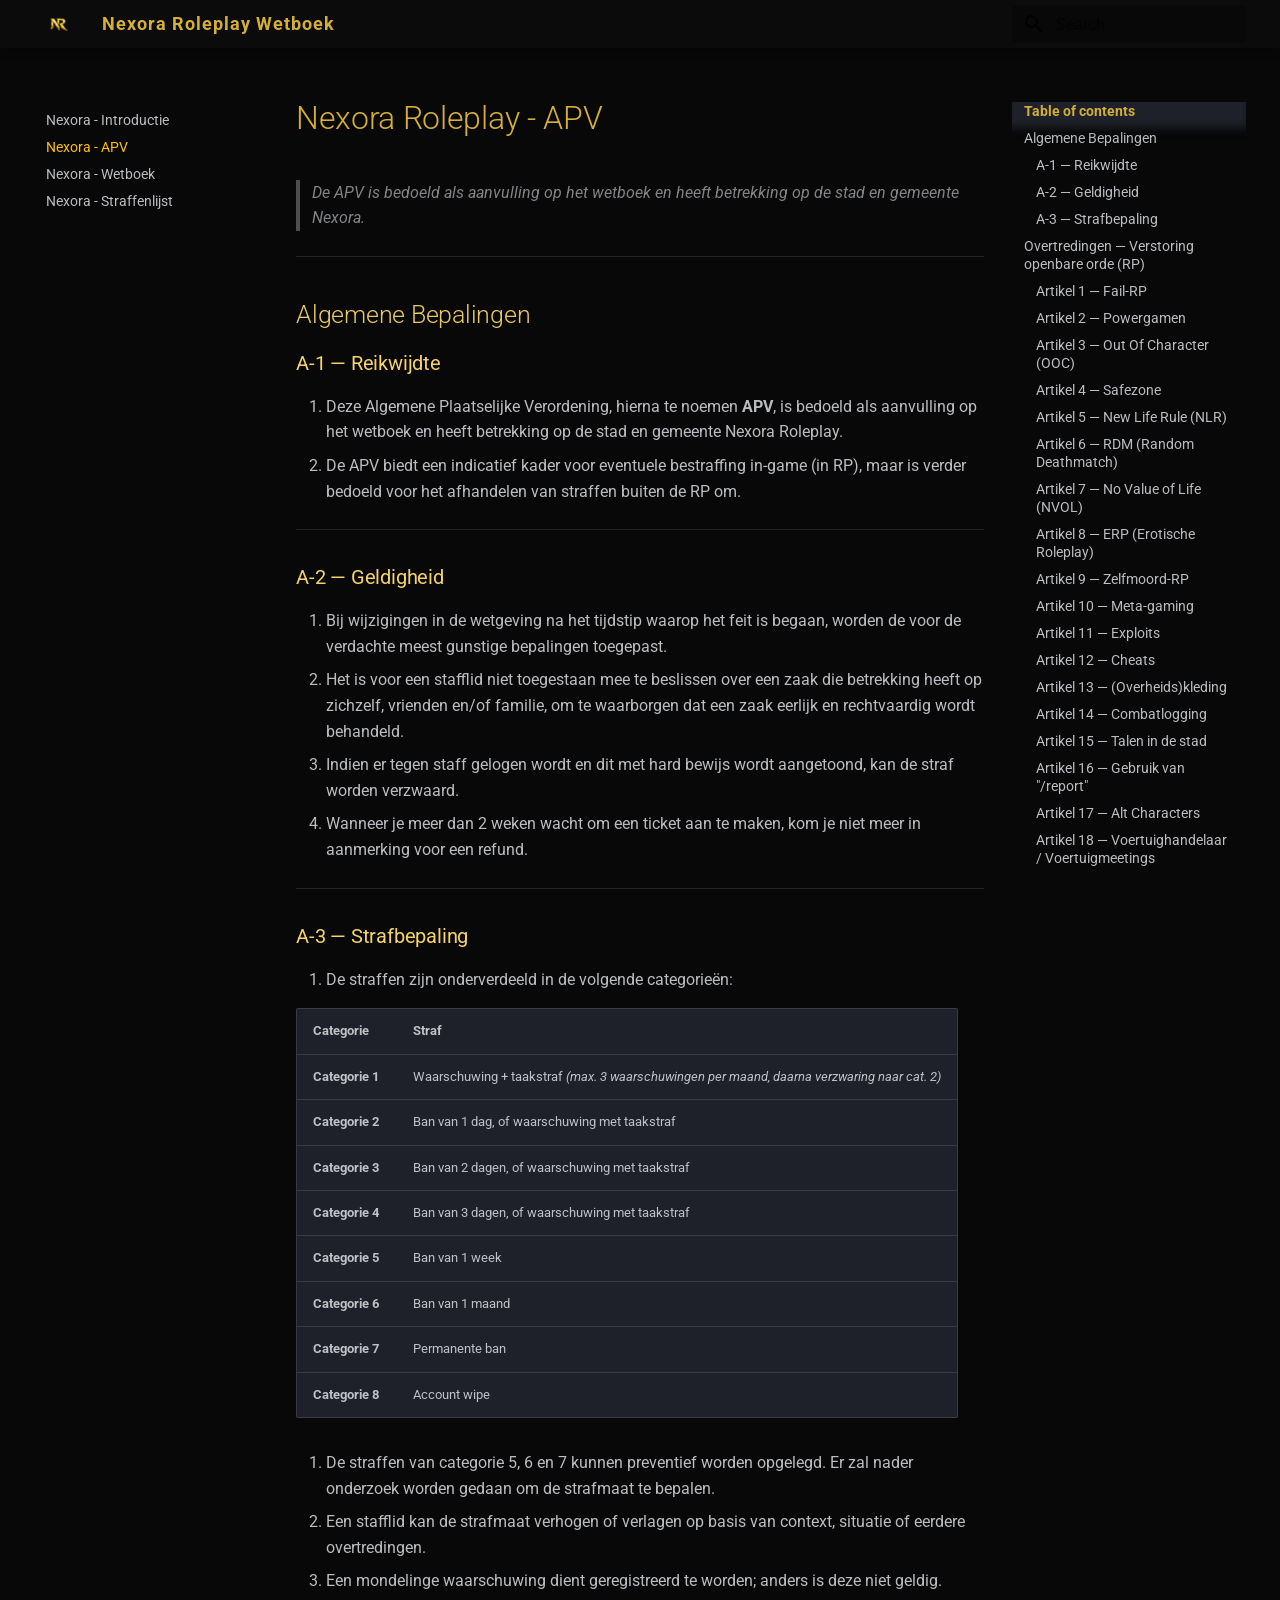
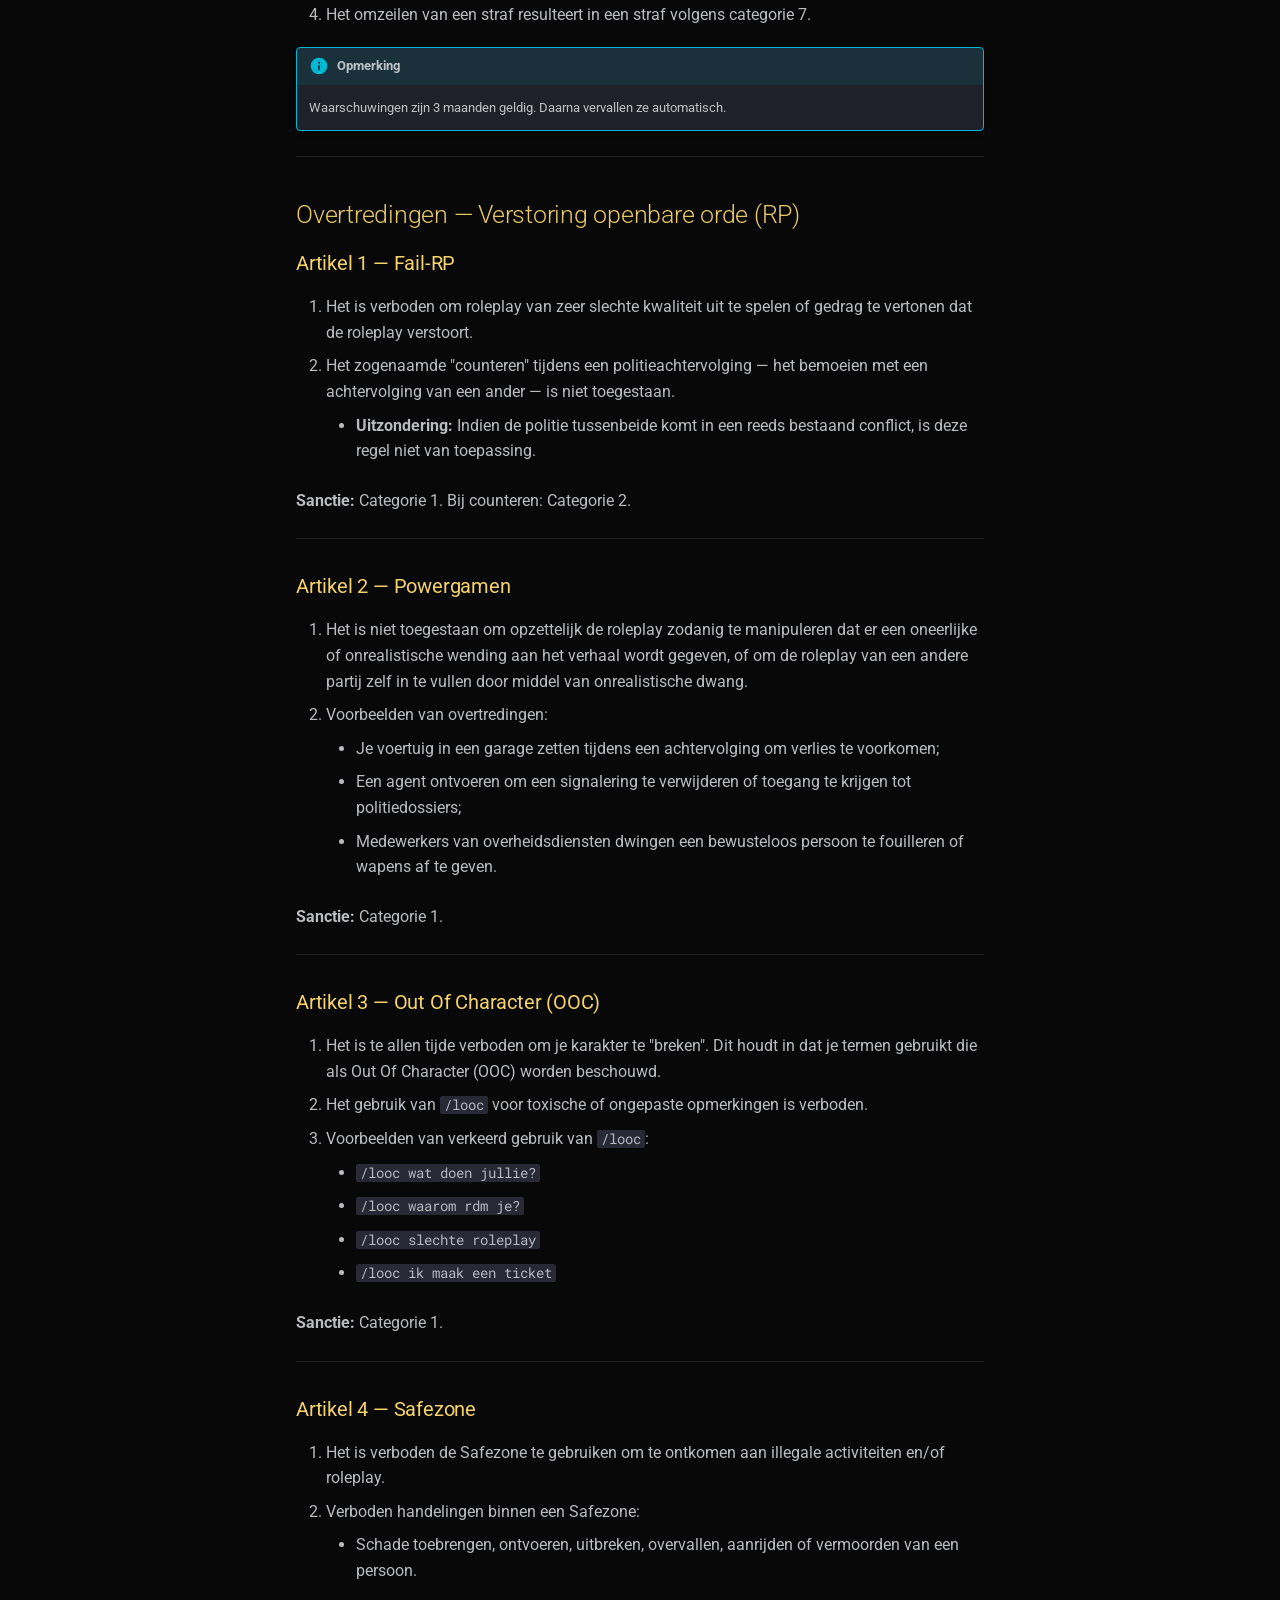
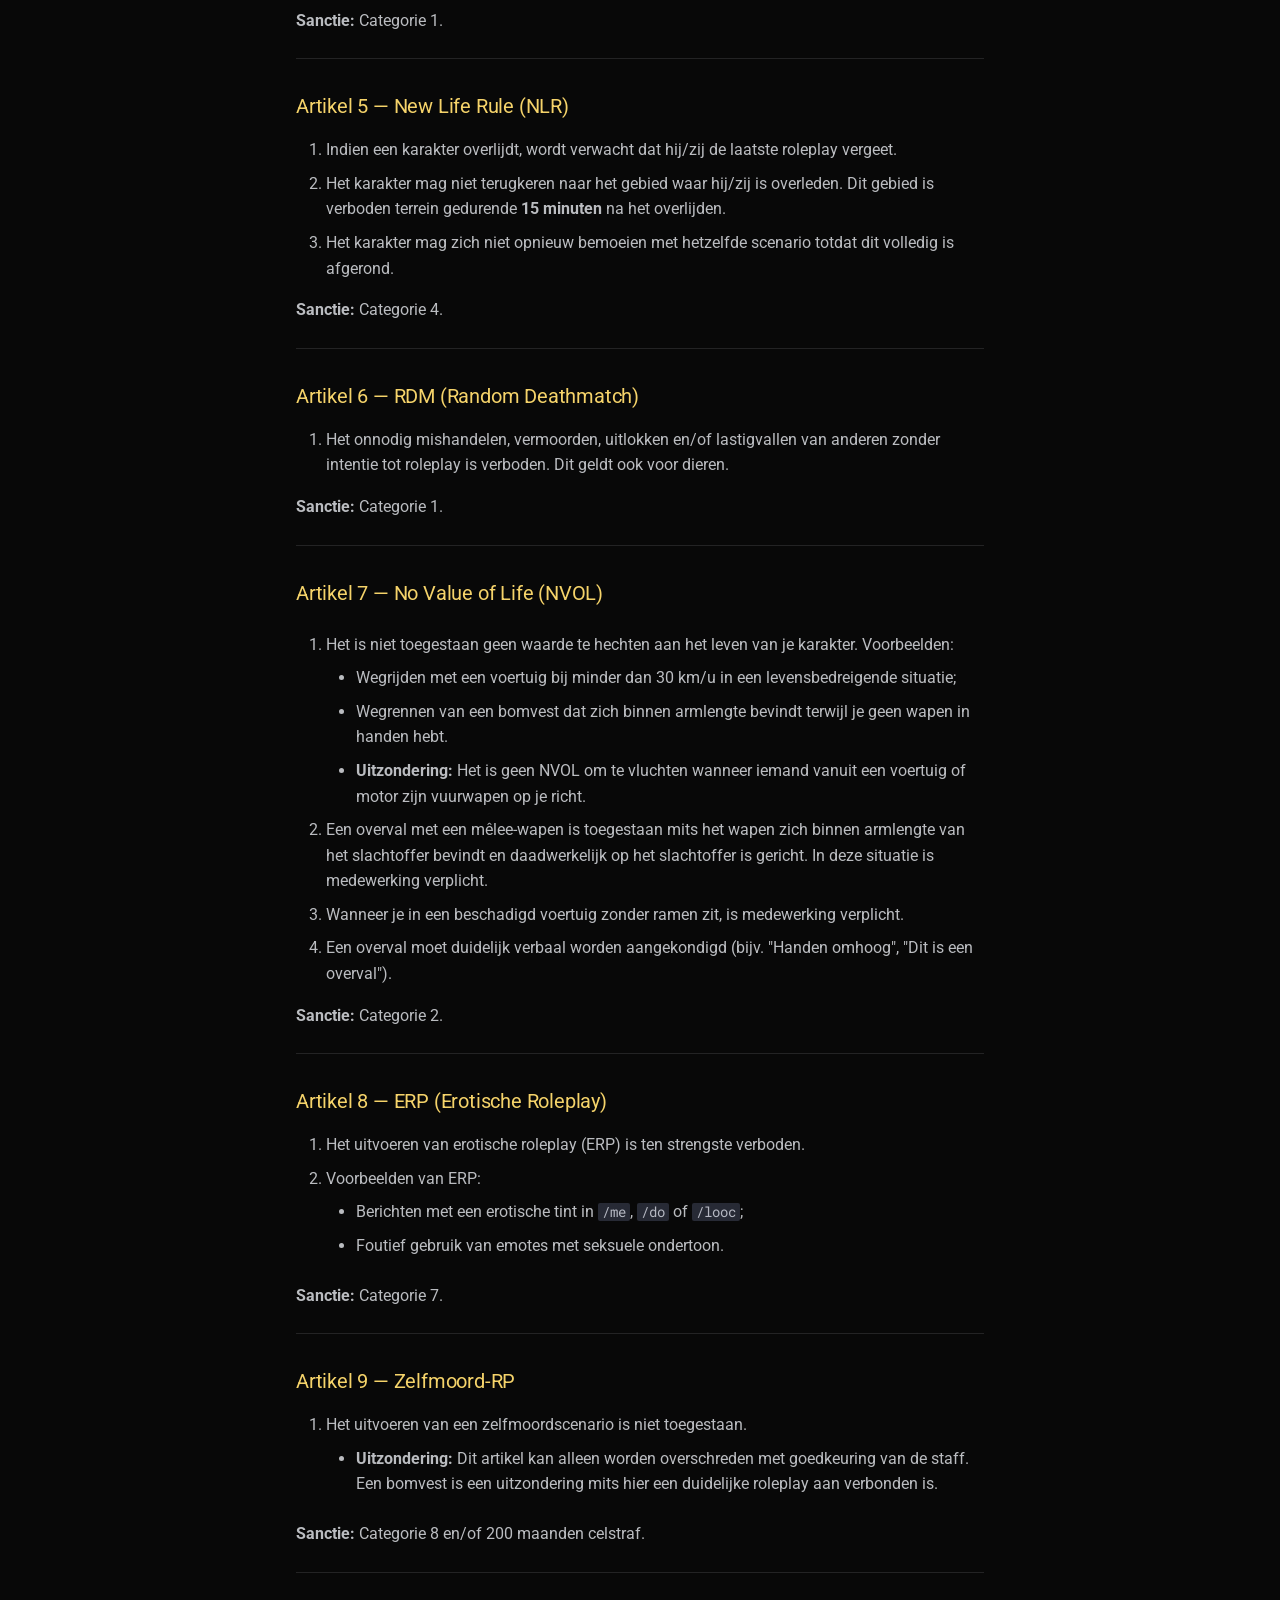
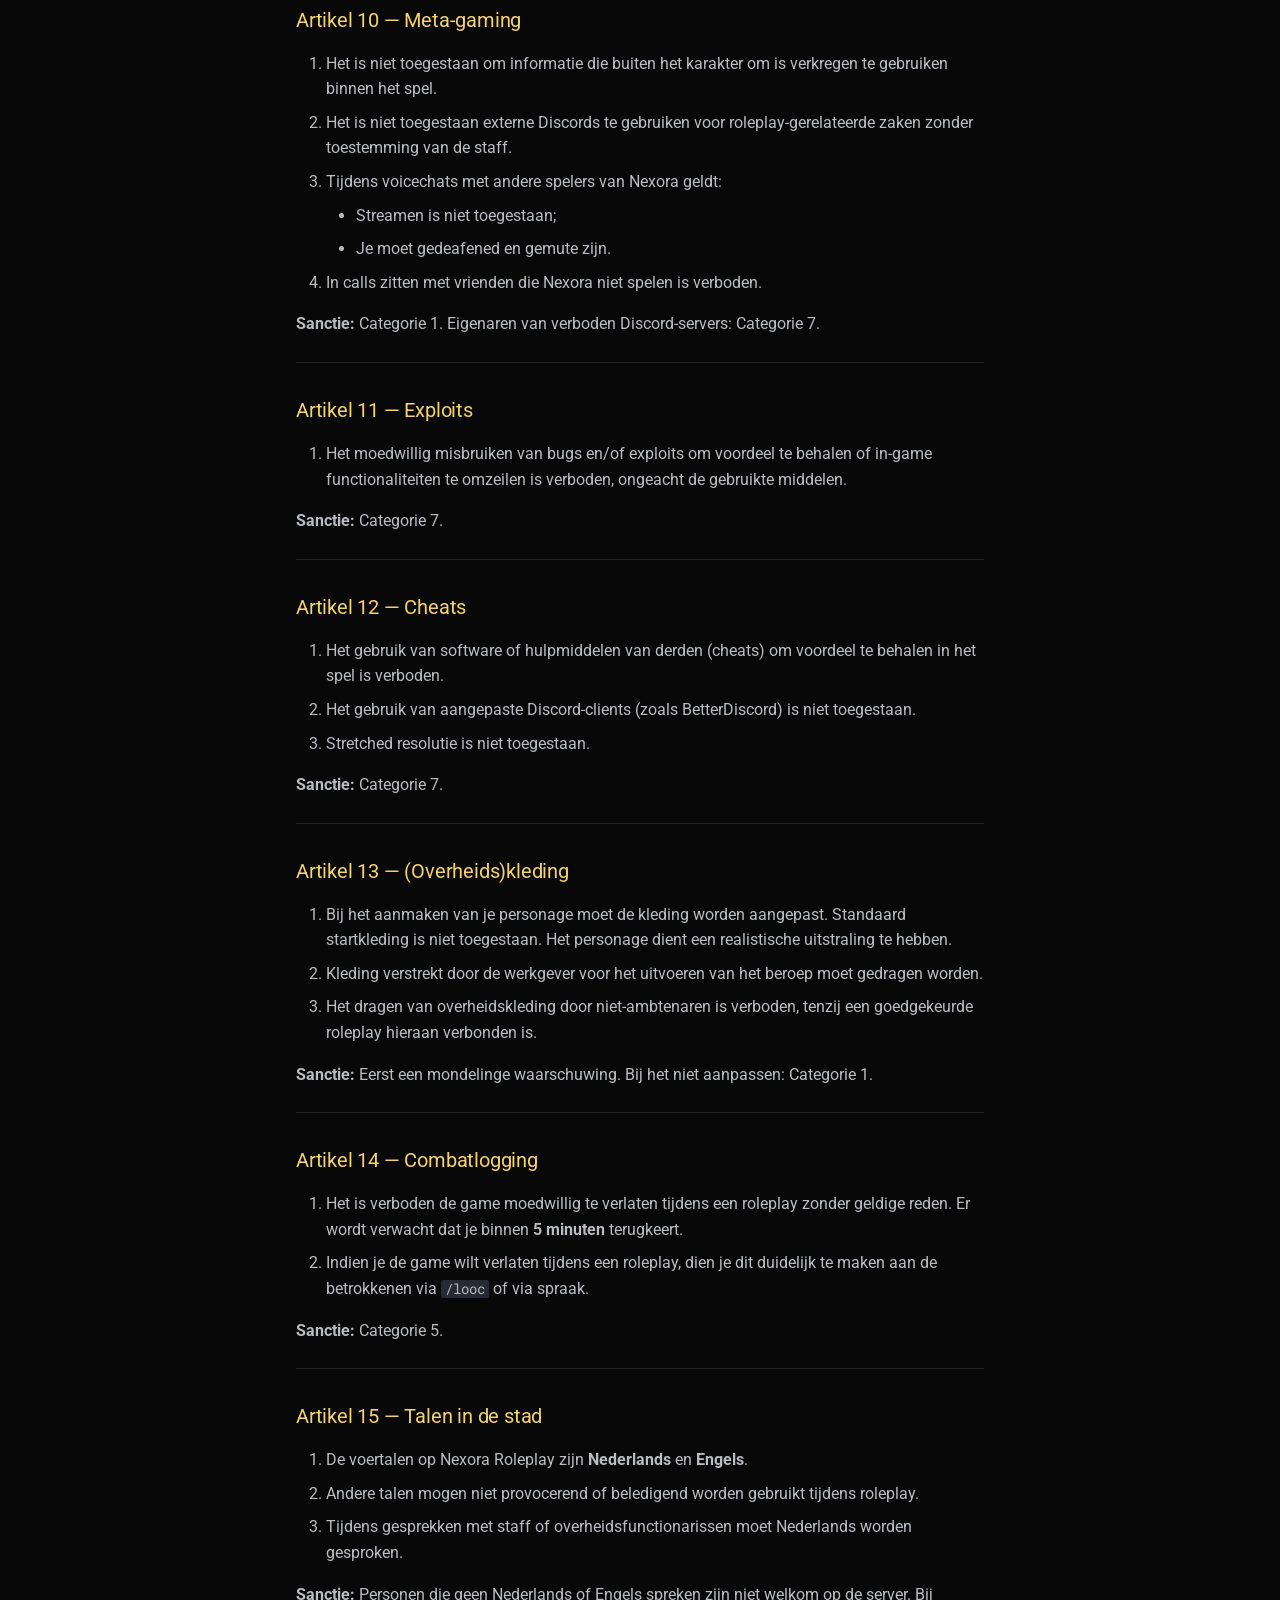
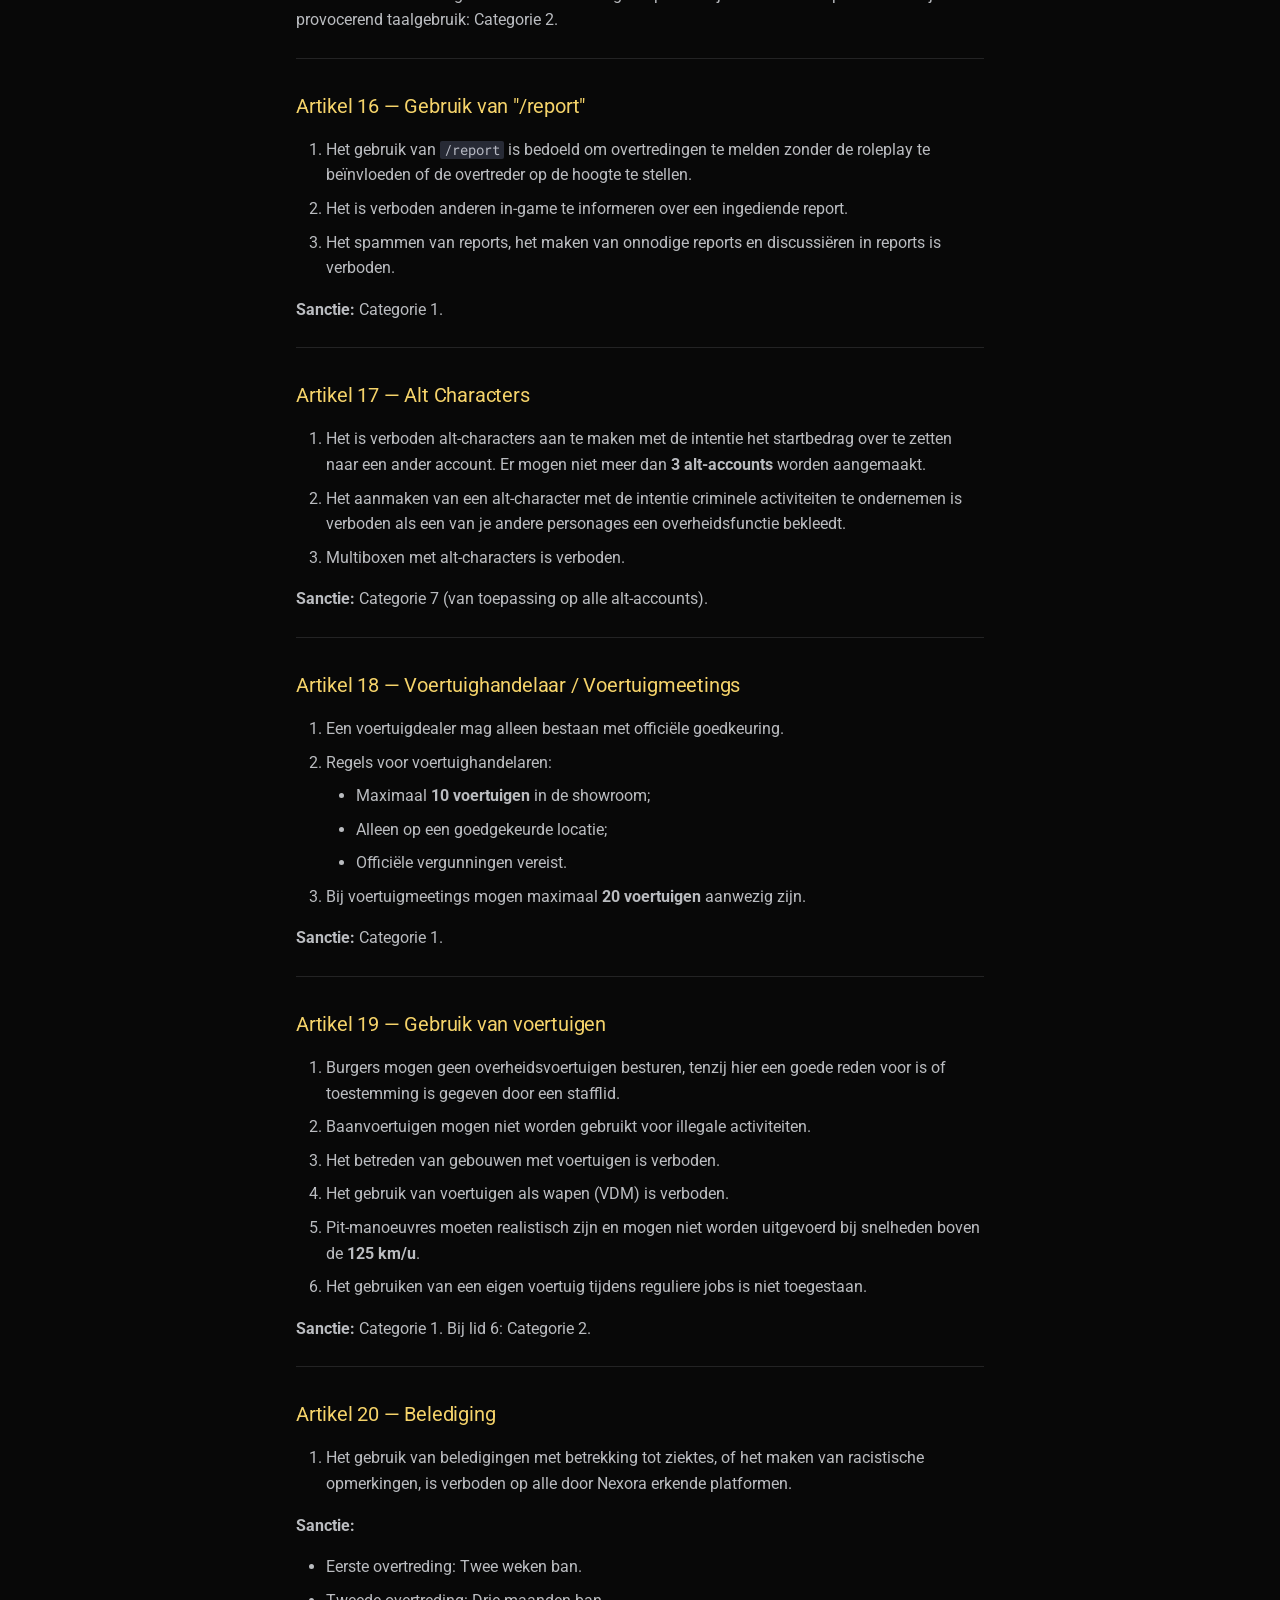
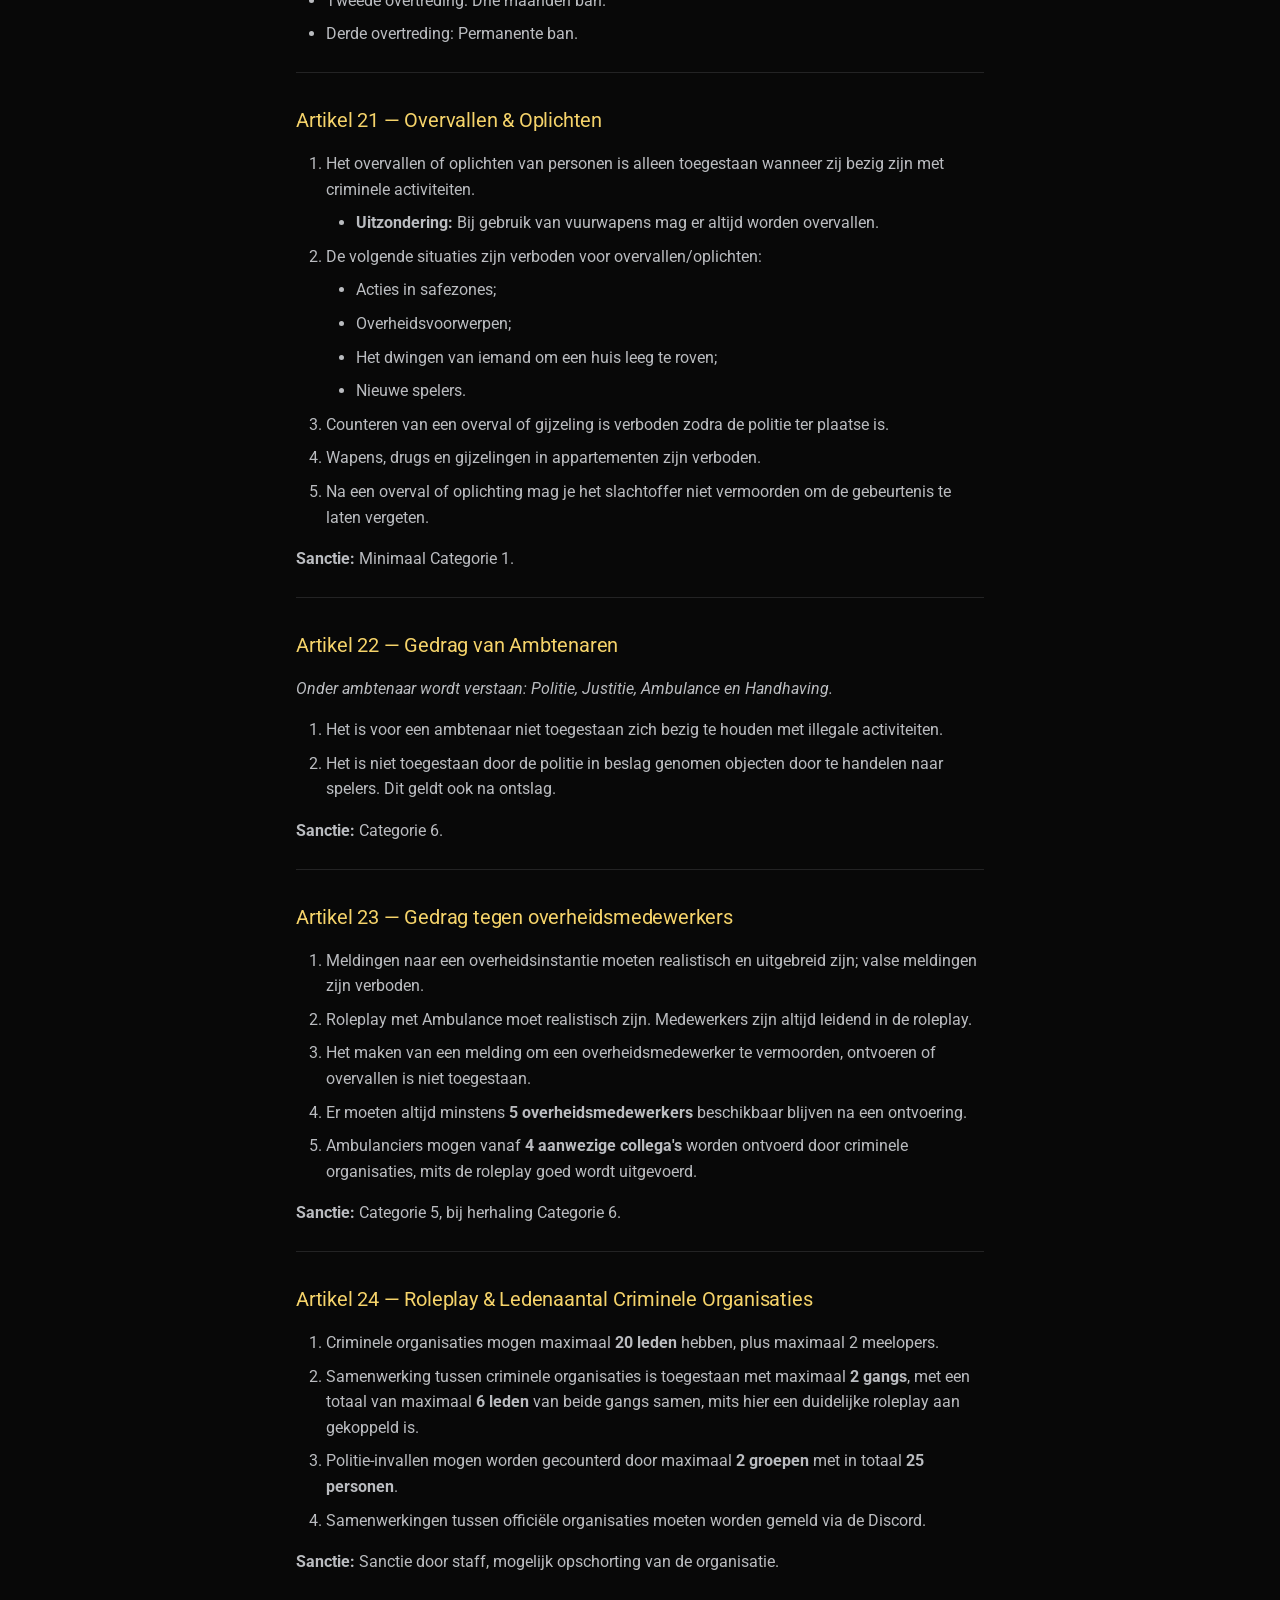
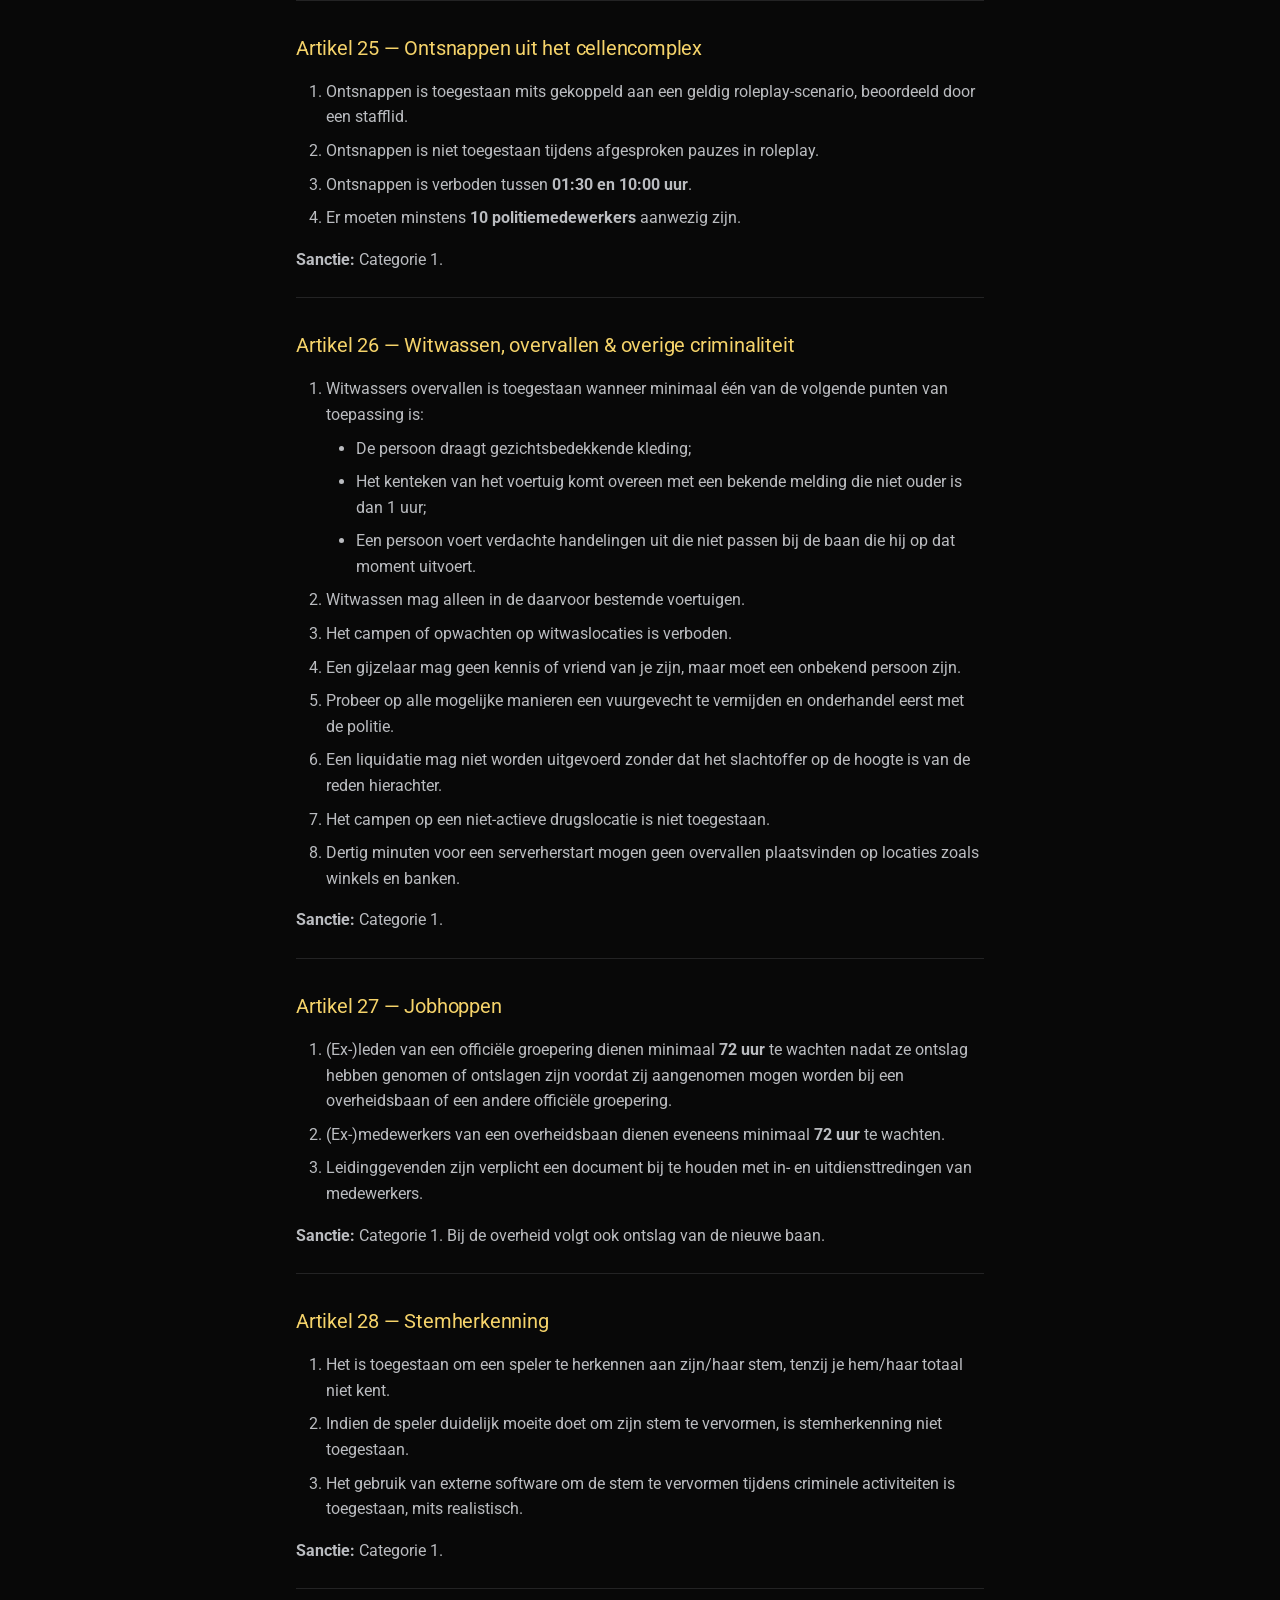
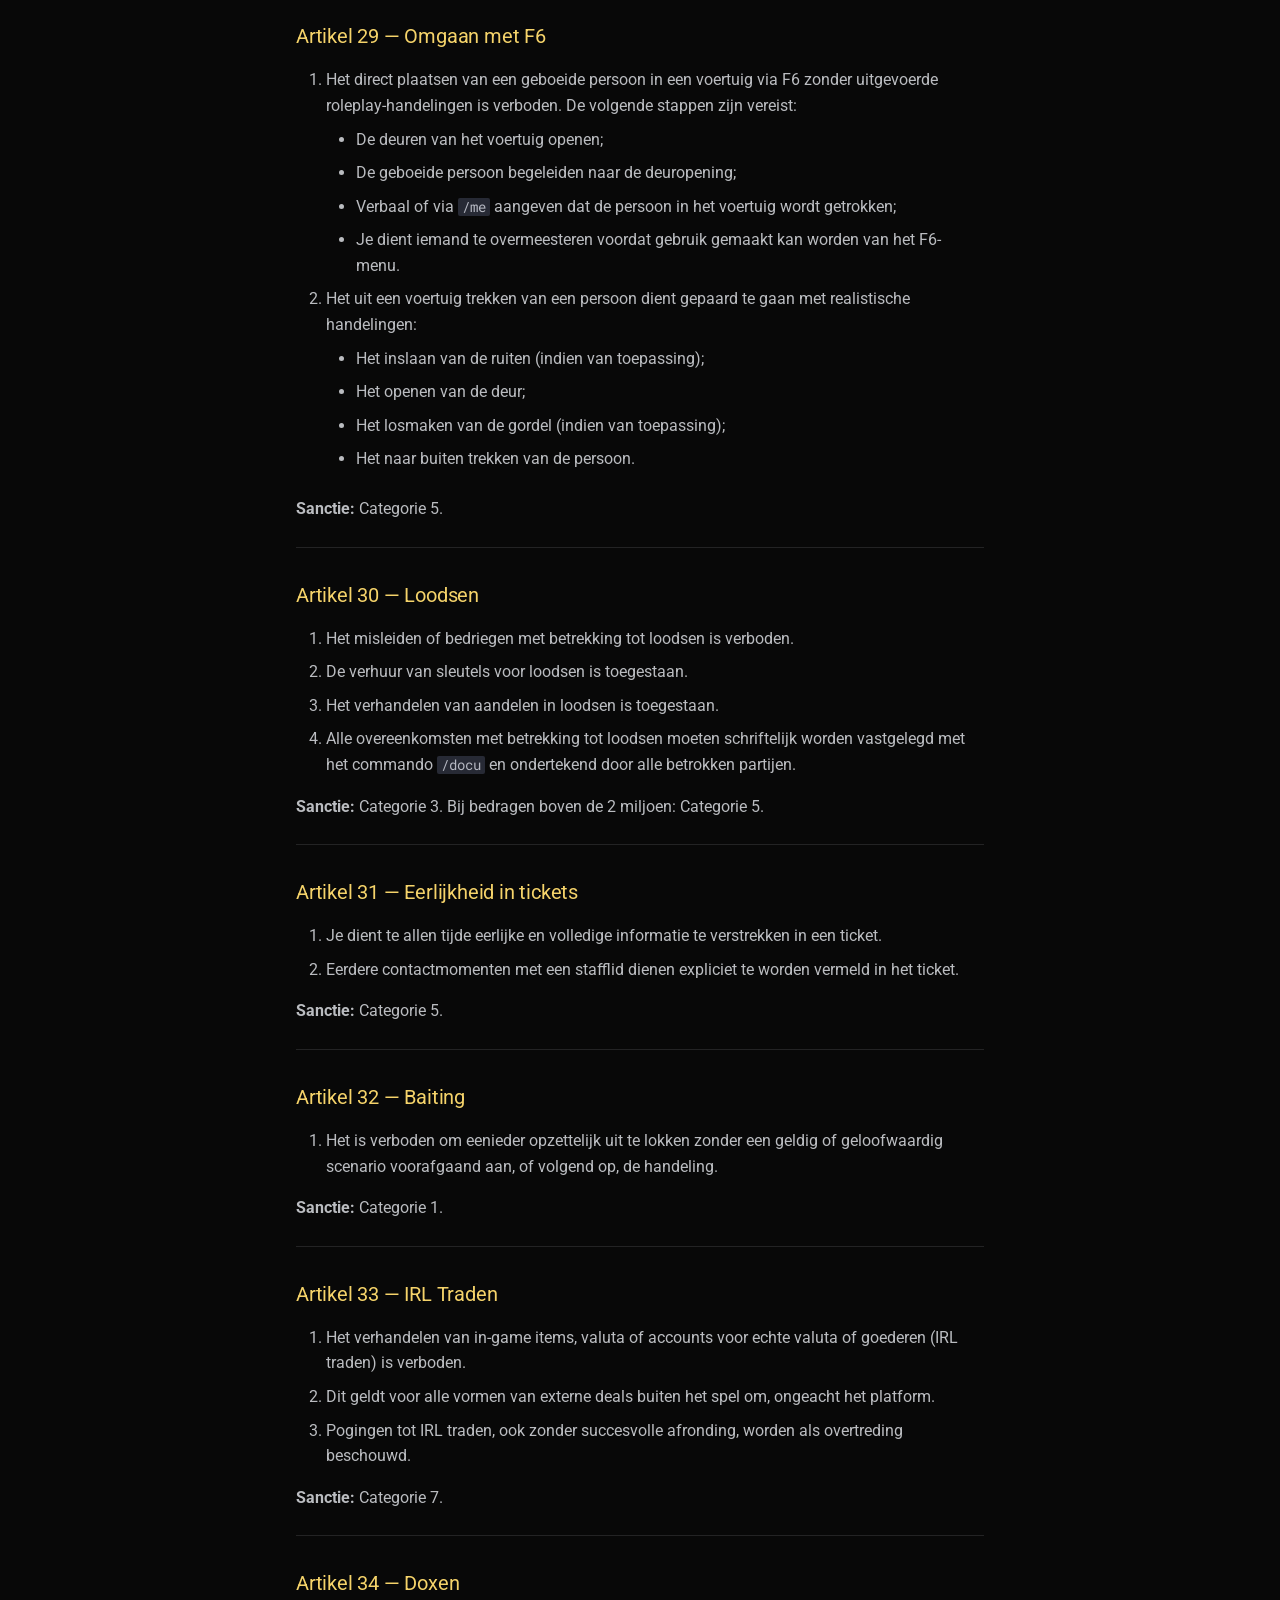
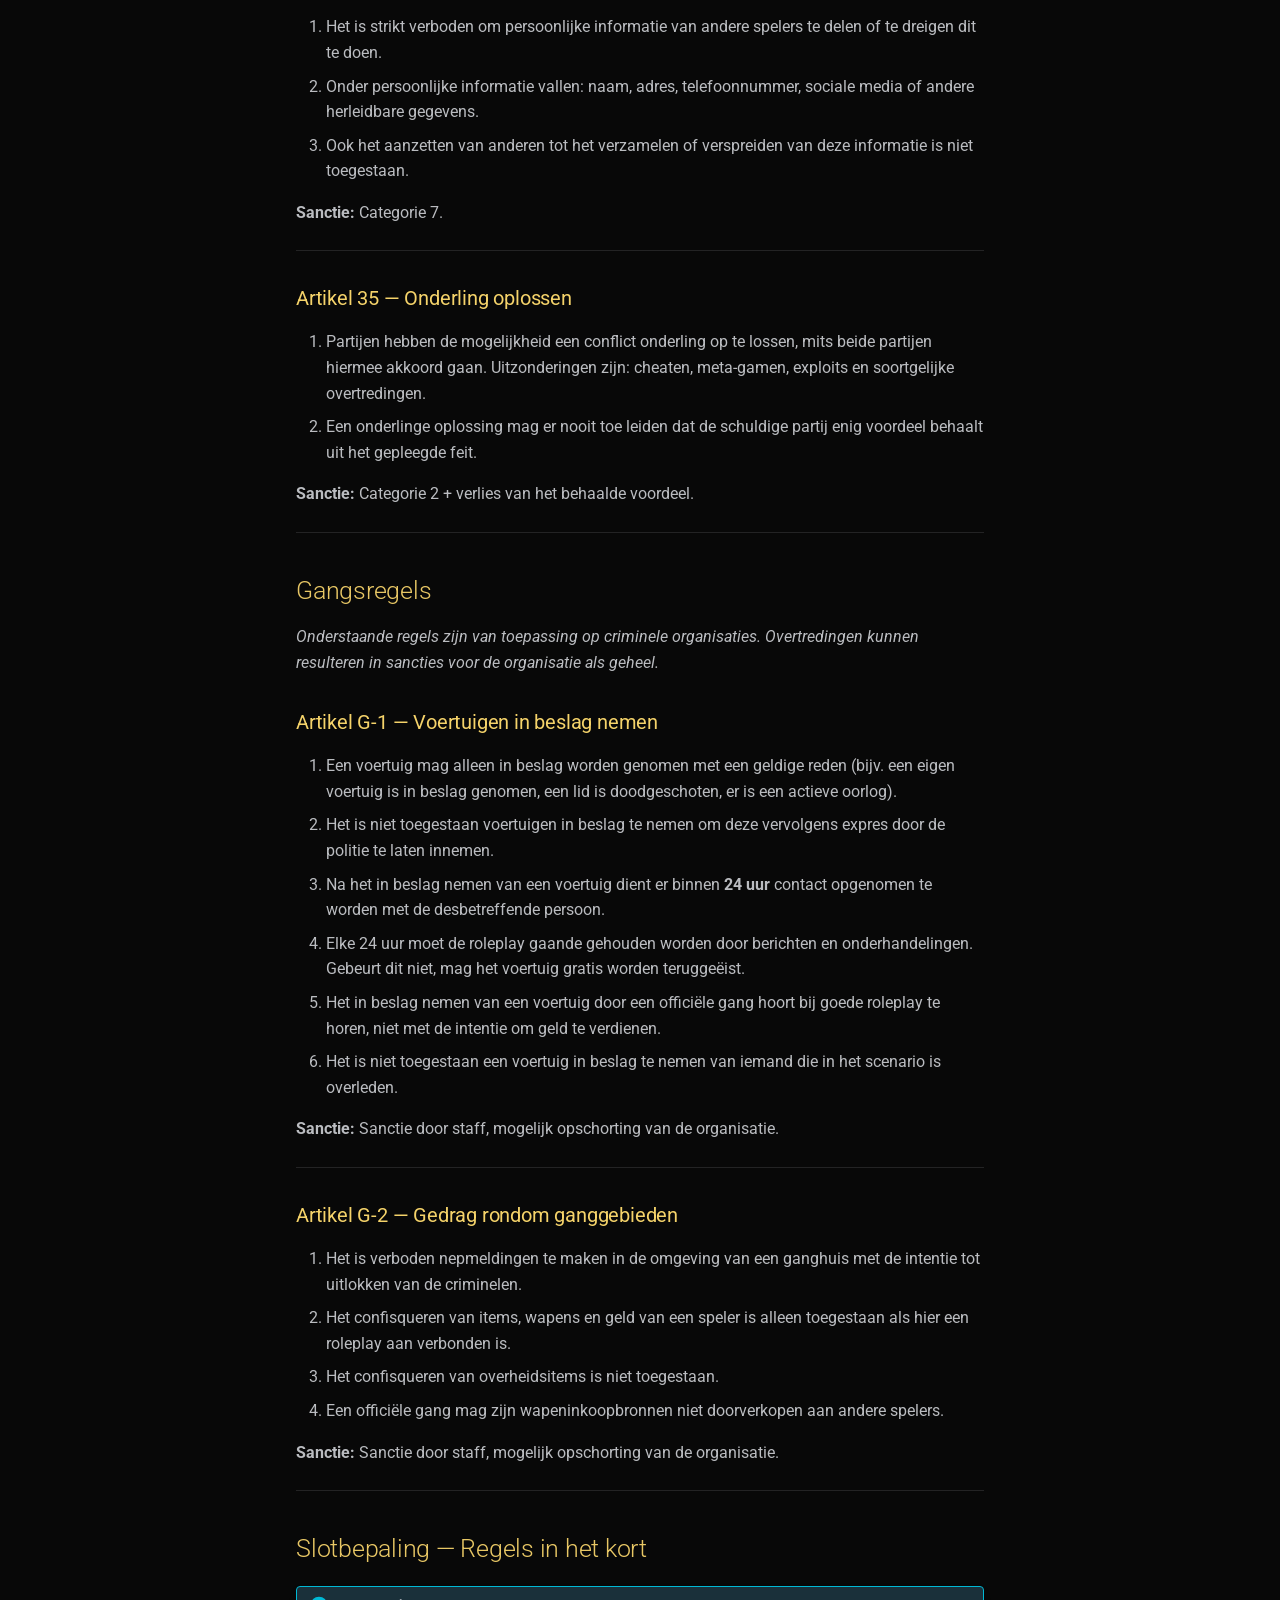
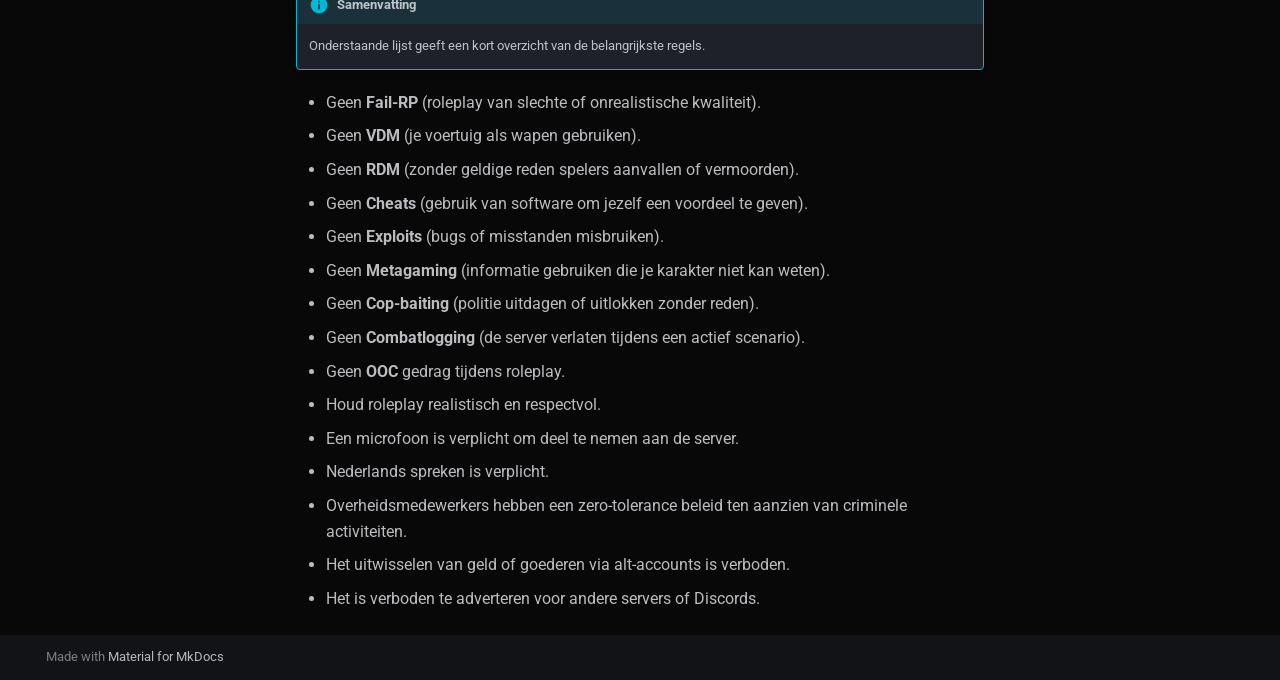
==== apv/index.html @ 11cd7e52 "Deployed d26d0ec with MkDocs version: 1.6.1" ====
<!doctype html>
<html lang="en" class="no-js">
  <head>
    
      <meta charset="utf-8">
      <meta name="viewport" content="width=device-width,initial-scale=1">
      
      
      
      
        <link rel="prev" href="..">
      
      
        <link rel="next" href="../wetboek/">
      
      
        
      
      
      <link rel="icon" href="../assets/images/favicon.png">
      <meta name="generator" content="mkdocs-1.6.1, mkdocs-material-9.7.6">
    
    
      
        <title>Nexora - APV - Nexora Roleplay Wetboek</title>
      
    
    
      <link rel="stylesheet" href="../assets/stylesheets/main.484c7ddc.min.css">
      
        
        <link rel="stylesheet" href="../assets/stylesheets/palette.ab4e12ef.min.css">
      
      


    
    
      
    
    
      
        
        
        <link rel="preconnect" href="https://fonts.gstatic.com" crossorigin>
        <link rel="stylesheet" href="https://fonts.googleapis.com/css?family=Roboto:300,300i,400,400i,700,700i%7CRoboto+Mono:400,400i,700,700i&display=fallback">
        <style>:root{--md-text-font:"Roboto";--md-code-font:"Roboto Mono"}</style>
      
    
    
      <link rel="stylesheet" href="../assets/stylesheets/assets.css">
    
    <script>__md_scope=new URL("..",location),__md_hash=e=>[...e].reduce(((e,_)=>(e<<5)-e+_.charCodeAt(0)),0),__md_get=(e,_=localStorage,t=__md_scope)=>JSON.parse(_.getItem(t.pathname+"."+e)),__md_set=(e,_,t=localStorage,a=__md_scope)=>{try{t.setItem(a.pathname+"."+e,JSON.stringify(_))}catch(e){}}</script>
    
      

    
    
  </head>
  
  
    
    
      
    
    
    
    
    <body dir="ltr" data-md-color-scheme="slate" data-md-color-primary="amber" data-md-color-accent="amber">
  
    
    <input class="md-toggle" data-md-toggle="drawer" type="checkbox" id="__drawer" autocomplete="off">
    <input class="md-toggle" data-md-toggle="search" type="checkbox" id="__search" autocomplete="off">
    <label class="md-overlay" for="__drawer"></label>
    <div data-md-component="skip">
      
        
        <a href="#nexora-roleplay-apv" class="md-skip">
          Skip to content
        </a>
      
    </div>
    <div data-md-component="announce">
      
    </div>
    
    
      

  

<header class="md-header md-header--shadow" data-md-component="header">
  <nav class="md-header__inner md-grid" aria-label="Header">
    <a href=".." title="Nexora Roleplay Wetboek" class="md-header__button md-logo" aria-label="Nexora Roleplay Wetboek" data-md-component="logo">
      
  <img src="../assets/logo.png" alt="logo">

    </a>
    <label class="md-header__button md-icon" for="__drawer">
      
      <svg xmlns="http://www.w3.org/2000/svg" viewBox="0 0 24 24"><path d="M3 6h18v2H3zm0 5h18v2H3zm0 5h18v2H3z"/></svg>
    </label>
    <div class="md-header__title" data-md-component="header-title">
      <div class="md-header__ellipsis">
        <div class="md-header__topic">
          <span class="md-ellipsis">
            Nexora Roleplay Wetboek
          </span>
        </div>
        <div class="md-header__topic" data-md-component="header-topic">
          <span class="md-ellipsis">
            
              Nexora - APV
            
          </span>
        </div>
      </div>
    </div>
    
      
        <form class="md-header__option" data-md-component="palette">
  
    
    
    
    <input class="md-option" data-md-color-media="" data-md-color-scheme="slate" data-md-color-primary="amber" data-md-color-accent="amber"  aria-hidden="true"  type="radio" name="__palette" id="__palette_0">
    
  
</form>
      
    
    
      <script>var palette=__md_get("__palette");if(palette&&palette.color){if("(prefers-color-scheme)"===palette.color.media){var media=matchMedia("(prefers-color-scheme: light)"),input=document.querySelector(media.matches?"[data-md-color-media='(prefers-color-scheme: light)']":"[data-md-color-media='(prefers-color-scheme: dark)']");palette.color.media=input.getAttribute("data-md-color-media"),palette.color.scheme=input.getAttribute("data-md-color-scheme"),palette.color.primary=input.getAttribute("data-md-color-primary"),palette.color.accent=input.getAttribute("data-md-color-accent")}for(var[key,value]of Object.entries(palette.color))document.body.setAttribute("data-md-color-"+key,value)}</script>
    
    
    
      
      
        <label class="md-header__button md-icon" for="__search">
          
          <svg xmlns="http://www.w3.org/2000/svg" viewBox="0 0 24 24"><path d="M9.5 3A6.5 6.5 0 0 1 16 9.5c0 1.61-.59 3.09-1.56 4.23l.27.27h.79l5 5-1.5 1.5-5-5v-.79l-.27-.27A6.52 6.52 0 0 1 9.5 16 6.5 6.5 0 0 1 3 9.5 6.5 6.5 0 0 1 9.5 3m0 2C7 5 5 7 5 9.5S7 14 9.5 14 14 12 14 9.5 12 5 9.5 5"/></svg>
        </label>
        <div class="md-search" data-md-component="search" role="dialog">
  <label class="md-search__overlay" for="__search"></label>
  <div class="md-search__inner" role="search">
    <form class="md-search__form" name="search">
      <input type="text" class="md-search__input" name="query" aria-label="Search" placeholder="Search" autocapitalize="off" autocorrect="off" autocomplete="off" spellcheck="false" data-md-component="search-query" required>
      <label class="md-search__icon md-icon" for="__search">
        
        <svg xmlns="http://www.w3.org/2000/svg" viewBox="0 0 24 24"><path d="M9.5 3A6.5 6.5 0 0 1 16 9.5c0 1.61-.59 3.09-1.56 4.23l.27.27h.79l5 5-1.5 1.5-5-5v-.79l-.27-.27A6.52 6.52 0 0 1 9.5 16 6.5 6.5 0 0 1 3 9.5 6.5 6.5 0 0 1 9.5 3m0 2C7 5 5 7 5 9.5S7 14 9.5 14 14 12 14 9.5 12 5 9.5 5"/></svg>
        
        <svg xmlns="http://www.w3.org/2000/svg" viewBox="0 0 24 24"><path d="M20 11v2H8l5.5 5.5-1.42 1.42L4.16 12l7.92-7.92L13.5 5.5 8 11z"/></svg>
      </label>
      <nav class="md-search__options" aria-label="Search">
        
        <button type="reset" class="md-search__icon md-icon" title="Clear" aria-label="Clear" tabindex="-1">
          
          <svg xmlns="http://www.w3.org/2000/svg" viewBox="0 0 24 24"><path d="M19 6.41 17.59 5 12 10.59 6.41 5 5 6.41 10.59 12 5 17.59 6.41 19 12 13.41 17.59 19 19 17.59 13.41 12z"/></svg>
        </button>
      </nav>
      
    </form>
    <div class="md-search__output">
      <div class="md-search__scrollwrap" tabindex="0" data-md-scrollfix>
        <div class="md-search-result" data-md-component="search-result">
          <div class="md-search-result__meta">
            Initializing search
          </div>
          <ol class="md-search-result__list" role="presentation"></ol>
        </div>
      </div>
    </div>
  </div>
</div>
      
    
    
  </nav>
  
</header>
    
    <div class="md-container" data-md-component="container">
      
      
        
          
        
      
      <main class="md-main" data-md-component="main">
        <div class="md-main__inner md-grid">
          
            
              
              <div class="md-sidebar md-sidebar--primary" data-md-component="sidebar" data-md-type="navigation" >
                <div class="md-sidebar__scrollwrap">
                  <div class="md-sidebar__inner">
                    



<nav class="md-nav md-nav--primary" aria-label="Navigation" data-md-level="0">
  <label class="md-nav__title" for="__drawer">
    <a href=".." title="Nexora Roleplay Wetboek" class="md-nav__button md-logo" aria-label="Nexora Roleplay Wetboek" data-md-component="logo">
      
  <img src="../assets/logo.png" alt="logo">

    </a>
    Nexora Roleplay Wetboek
  </label>
  
  <ul class="md-nav__list" data-md-scrollfix>
    
      
      
  
  
  
  
    <li class="md-nav__item">
      <a href=".." class="md-nav__link">
        
  
  
  <span class="md-ellipsis">
    
  
    Nexora - Introductie
  

    
  </span>
  
  

      </a>
    </li>
  

    
      
      
  
  
    
  
  
  
    <li class="md-nav__item md-nav__item--active">
      
      <input class="md-nav__toggle md-toggle" type="checkbox" id="__toc">
      
      
        
      
      
        <label class="md-nav__link md-nav__link--active" for="__toc">
          
  
  
  <span class="md-ellipsis">
    
  
    Nexora - APV
  

    
  </span>
  
  

          <span class="md-nav__icon md-icon"></span>
        </label>
      
      <a href="./" class="md-nav__link md-nav__link--active">
        
  
  
  <span class="md-ellipsis">
    
  
    Nexora - APV
  

    
  </span>
  
  

      </a>
      
        

<nav class="md-nav md-nav--secondary" aria-label="Table of contents">
  
  
  
    
  
  
    <label class="md-nav__title" for="__toc">
      <span class="md-nav__icon md-icon"></span>
      Table of contents
    </label>
    <ul class="md-nav__list" data-md-component="toc" data-md-scrollfix>
      
        <li class="md-nav__item">
  <a href="#algemene-bepalingen" class="md-nav__link">
    <span class="md-ellipsis">
      
        Algemene Bepalingen
      
    </span>
  </a>
  
    <nav class="md-nav" aria-label="Algemene Bepalingen">
      <ul class="md-nav__list">
        
          <li class="md-nav__item">
  <a href="#a-1-reikwijdte" class="md-nav__link">
    <span class="md-ellipsis">
      
        A-1 — Reikwijdte
      
    </span>
  </a>
  
</li>
        
          <li class="md-nav__item">
  <a href="#a-2-geldigheid" class="md-nav__link">
    <span class="md-ellipsis">
      
        A-2 — Geldigheid
      
    </span>
  </a>
  
</li>
        
          <li class="md-nav__item">
  <a href="#a-3-strafbepaling" class="md-nav__link">
    <span class="md-ellipsis">
      
        A-3 — Strafbepaling
      
    </span>
  </a>
  
</li>
        
      </ul>
    </nav>
  
</li>
      
        <li class="md-nav__item">
  <a href="#overtredingen-verstoring-openbare-orde-rp" class="md-nav__link">
    <span class="md-ellipsis">
      
        Overtredingen — Verstoring openbare orde (RP)
      
    </span>
  </a>
  
    <nav class="md-nav" aria-label="Overtredingen — Verstoring openbare orde (RP)">
      <ul class="md-nav__list">
        
          <li class="md-nav__item">
  <a href="#artikel-1-fail-rp" class="md-nav__link">
    <span class="md-ellipsis">
      
        Artikel 1 — Fail-RP
      
    </span>
  </a>
  
</li>
        
          <li class="md-nav__item">
  <a href="#artikel-2-powergamen" class="md-nav__link">
    <span class="md-ellipsis">
      
        Artikel 2 — Powergamen
      
    </span>
  </a>
  
</li>
        
          <li class="md-nav__item">
  <a href="#artikel-3-out-of-character-ooc" class="md-nav__link">
    <span class="md-ellipsis">
      
        Artikel 3 — Out Of Character (OOC)
      
    </span>
  </a>
  
</li>
        
          <li class="md-nav__item">
  <a href="#artikel-4-safezone" class="md-nav__link">
    <span class="md-ellipsis">
      
        Artikel 4 — Safezone
      
    </span>
  </a>
  
</li>
        
          <li class="md-nav__item">
  <a href="#artikel-5-new-life-rule-nlr" class="md-nav__link">
    <span class="md-ellipsis">
      
        Artikel 5 — New Life Rule (NLR)
      
    </span>
  </a>
  
</li>
        
          <li class="md-nav__item">
  <a href="#artikel-6-rdm-random-deathmatch" class="md-nav__link">
    <span class="md-ellipsis">
      
        Artikel 6 — RDM (Random Deathmatch)
      
    </span>
  </a>
  
</li>
        
          <li class="md-nav__item">
  <a href="#artikel-7-no-value-of-life-nvol" class="md-nav__link">
    <span class="md-ellipsis">
      
        Artikel 7 — No Value of Life (NVOL)
      
    </span>
  </a>
  
</li>
        
          <li class="md-nav__item">
  <a href="#artikel-8-erp-erotische-roleplay" class="md-nav__link">
    <span class="md-ellipsis">
      
        Artikel 8 — ERP (Erotische Roleplay)
      
    </span>
  </a>
  
</li>
        
          <li class="md-nav__item">
  <a href="#artikel-9-zelfmoord-rp" class="md-nav__link">
    <span class="md-ellipsis">
      
        Artikel 9 — Zelfmoord-RP
      
    </span>
  </a>
  
</li>
        
          <li class="md-nav__item">
  <a href="#artikel-10-meta-gaming" class="md-nav__link">
    <span class="md-ellipsis">
      
        Artikel 10 — Meta-gaming
      
    </span>
  </a>
  
</li>
        
          <li class="md-nav__item">
  <a href="#artikel-11-exploits" class="md-nav__link">
    <span class="md-ellipsis">
      
        Artikel 11 — Exploits
      
    </span>
  </a>
  
</li>
        
          <li class="md-nav__item">
  <a href="#artikel-12-cheats" class="md-nav__link">
    <span class="md-ellipsis">
      
        Artikel 12 — Cheats
      
    </span>
  </a>
  
</li>
        
          <li class="md-nav__item">
  <a href="#artikel-13-overheidskleding" class="md-nav__link">
    <span class="md-ellipsis">
      
        Artikel 13 — (Overheids)kleding
      
    </span>
  </a>
  
</li>
        
          <li class="md-nav__item">
  <a href="#artikel-14-combatlogging" class="md-nav__link">
    <span class="md-ellipsis">
      
        Artikel 14 — Combatlogging
      
    </span>
  </a>
  
</li>
        
          <li class="md-nav__item">
  <a href="#artikel-15-talen-in-de-stad" class="md-nav__link">
    <span class="md-ellipsis">
      
        Artikel 15 — Talen in de stad
      
    </span>
  </a>
  
</li>
        
          <li class="md-nav__item">
  <a href="#artikel-16-gebruik-van-report" class="md-nav__link">
    <span class="md-ellipsis">
      
        Artikel 16 — Gebruik van "/report"
      
    </span>
  </a>
  
</li>
        
          <li class="md-nav__item">
  <a href="#artikel-17-alt-characters" class="md-nav__link">
    <span class="md-ellipsis">
      
        Artikel 17 — Alt Characters
      
    </span>
  </a>
  
</li>
        
          <li class="md-nav__item">
  <a href="#artikel-18-voertuighandelaar-voertuigmeetings" class="md-nav__link">
    <span class="md-ellipsis">
      
        Artikel 18 — Voertuighandelaar / Voertuigmeetings
      
    </span>
  </a>
  
</li>
        
          <li class="md-nav__item">
  <a href="#artikel-19-gebruik-van-voertuigen" class="md-nav__link">
    <span class="md-ellipsis">
      
        Artikel 19 — Gebruik van voertuigen
      
    </span>
  </a>
  
</li>
        
          <li class="md-nav__item">
  <a href="#artikel-20-belediging" class="md-nav__link">
    <span class="md-ellipsis">
      
        Artikel 20 — Belediging
      
    </span>
  </a>
  
</li>
        
          <li class="md-nav__item">
  <a href="#artikel-21-overvallen-oplichten" class="md-nav__link">
    <span class="md-ellipsis">
      
        Artikel 21 — Overvallen &amp; Oplichten
      
    </span>
  </a>
  
</li>
        
          <li class="md-nav__item">
  <a href="#artikel-22-gedrag-van-ambtenaren" class="md-nav__link">
    <span class="md-ellipsis">
      
        Artikel 22 — Gedrag van Ambtenaren
      
    </span>
  </a>
  
</li>
        
          <li class="md-nav__item">
  <a href="#artikel-23-gedrag-tegen-overheidsmedewerkers" class="md-nav__link">
    <span class="md-ellipsis">
      
        Artikel 23 — Gedrag tegen overheidsmedewerkers
      
    </span>
  </a>
  
</li>
        
          <li class="md-nav__item">
  <a href="#artikel-24-roleplay-ledenaantal-criminele-organisaties" class="md-nav__link">
    <span class="md-ellipsis">
      
        Artikel 24 — Roleplay &amp; Ledenaantal Criminele Organisaties
      
    </span>
  </a>
  
</li>
        
          <li class="md-nav__item">
  <a href="#artikel-25-ontsnappen-uit-het-cellencomplex" class="md-nav__link">
    <span class="md-ellipsis">
      
        Artikel 25 — Ontsnappen uit het cellencomplex
      
    </span>
  </a>
  
</li>
        
          <li class="md-nav__item">
  <a href="#artikel-26-witwassen-overvallen-overige-criminaliteit" class="md-nav__link">
    <span class="md-ellipsis">
      
        Artikel 26 — Witwassen, overvallen &amp; overige criminaliteit
      
    </span>
  </a>
  
</li>
        
          <li class="md-nav__item">
  <a href="#artikel-27-jobhoppen" class="md-nav__link">
    <span class="md-ellipsis">
      
        Artikel 27 — Jobhoppen
      
    </span>
  </a>
  
</li>
        
          <li class="md-nav__item">
  <a href="#artikel-28-stemherkenning" class="md-nav__link">
    <span class="md-ellipsis">
      
        Artikel 28 — Stemherkenning
      
    </span>
  </a>
  
</li>
        
          <li class="md-nav__item">
  <a href="#artikel-29-omgaan-met-f6" class="md-nav__link">
    <span class="md-ellipsis">
      
        Artikel 29 — Omgaan met F6
      
    </span>
  </a>
  
</li>
        
          <li class="md-nav__item">
  <a href="#artikel-30-loodsen" class="md-nav__link">
    <span class="md-ellipsis">
      
        Artikel 30 — Loodsen
      
    </span>
  </a>
  
</li>
        
          <li class="md-nav__item">
  <a href="#artikel-31-eerlijkheid-in-tickets" class="md-nav__link">
    <span class="md-ellipsis">
      
        Artikel 31 — Eerlijkheid in tickets
      
    </span>
  </a>
  
</li>
        
          <li class="md-nav__item">
  <a href="#artikel-32-baiting" class="md-nav__link">
    <span class="md-ellipsis">
      
        Artikel 32 — Baiting
      
    </span>
  </a>
  
</li>
        
          <li class="md-nav__item">
  <a href="#artikel-33-irl-traden" class="md-nav__link">
    <span class="md-ellipsis">
      
        Artikel 33 — IRL Traden
      
    </span>
  </a>
  
</li>
        
          <li class="md-nav__item">
  <a href="#artikel-34-doxen" class="md-nav__link">
    <span class="md-ellipsis">
      
        Artikel 34 — Doxen
      
    </span>
  </a>
  
</li>
        
          <li class="md-nav__item">
  <a href="#artikel-35-onderling-oplossen" class="md-nav__link">
    <span class="md-ellipsis">
      
        Artikel 35 — Onderling oplossen
      
    </span>
  </a>
  
</li>
        
      </ul>
    </nav>
  
</li>
      
        <li class="md-nav__item">
  <a href="#gangsregels" class="md-nav__link">
    <span class="md-ellipsis">
      
        Gangsregels
      
    </span>
  </a>
  
    <nav class="md-nav" aria-label="Gangsregels">
      <ul class="md-nav__list">
        
          <li class="md-nav__item">
  <a href="#artikel-g-1-voertuigen-in-beslag-nemen" class="md-nav__link">
    <span class="md-ellipsis">
      
        Artikel G-1 — Voertuigen in beslag nemen
      
    </span>
  </a>
  
</li>
        
          <li class="md-nav__item">
  <a href="#artikel-g-2-gedrag-rondom-ganggebieden" class="md-nav__link">
    <span class="md-ellipsis">
      
        Artikel G-2 — Gedrag rondom ganggebieden
      
    </span>
  </a>
  
</li>
        
      </ul>
    </nav>
  
</li>
      
        <li class="md-nav__item">
  <a href="#slotbepaling-regels-in-het-kort" class="md-nav__link">
    <span class="md-ellipsis">
      
        Slotbepaling — Regels in het kort
      
    </span>
  </a>
  
</li>
      
    </ul>
  
</nav>
      
    </li>
  

    
      
      
  
  
  
  
    <li class="md-nav__item">
      <a href="../wetboek/" class="md-nav__link">
        
  
  
  <span class="md-ellipsis">
    
  
    Nexora - Wetboek
  

    
  </span>
  
  

      </a>
    </li>
  

    
      
      
  
  
  
  
    <li class="md-nav__item">
      <a href="../straffenlijst/" class="md-nav__link">
        
  
  
  <span class="md-ellipsis">
    
  
    Nexora - Straffenlijst
  

    
  </span>
  
  

      </a>
    </li>
  

    
  </ul>
</nav>
                  </div>
                </div>
              </div>
            
            
              
              <div class="md-sidebar md-sidebar--secondary" data-md-component="sidebar" data-md-type="toc" >
                <div class="md-sidebar__scrollwrap">
                  <div class="md-sidebar__inner">
                    

<nav class="md-nav md-nav--secondary" aria-label="Table of contents">
  
  
  
    
  
  
    <label class="md-nav__title" for="__toc">
      <span class="md-nav__icon md-icon"></span>
      Table of contents
    </label>
    <ul class="md-nav__list" data-md-component="toc" data-md-scrollfix>
      
        <li class="md-nav__item">
  <a href="#algemene-bepalingen" class="md-nav__link">
    <span class="md-ellipsis">
      
        Algemene Bepalingen
      
    </span>
  </a>
  
    <nav class="md-nav" aria-label="Algemene Bepalingen">
      <ul class="md-nav__list">
        
          <li class="md-nav__item">
  <a href="#a-1-reikwijdte" class="md-nav__link">
    <span class="md-ellipsis">
      
        A-1 — Reikwijdte
      
    </span>
  </a>
  
</li>
        
          <li class="md-nav__item">
  <a href="#a-2-geldigheid" class="md-nav__link">
    <span class="md-ellipsis">
      
        A-2 — Geldigheid
      
    </span>
  </a>
  
</li>
        
          <li class="md-nav__item">
  <a href="#a-3-strafbepaling" class="md-nav__link">
    <span class="md-ellipsis">
      
        A-3 — Strafbepaling
      
    </span>
  </a>
  
</li>
        
      </ul>
    </nav>
  
</li>
      
        <li class="md-nav__item">
  <a href="#overtredingen-verstoring-openbare-orde-rp" class="md-nav__link">
    <span class="md-ellipsis">
      
        Overtredingen — Verstoring openbare orde (RP)
      
    </span>
  </a>
  
    <nav class="md-nav" aria-label="Overtredingen — Verstoring openbare orde (RP)">
      <ul class="md-nav__list">
        
          <li class="md-nav__item">
  <a href="#artikel-1-fail-rp" class="md-nav__link">
    <span class="md-ellipsis">
      
        Artikel 1 — Fail-RP
      
    </span>
  </a>
  
</li>
        
          <li class="md-nav__item">
  <a href="#artikel-2-powergamen" class="md-nav__link">
    <span class="md-ellipsis">
      
        Artikel 2 — Powergamen
      
    </span>
  </a>
  
</li>
        
          <li class="md-nav__item">
  <a href="#artikel-3-out-of-character-ooc" class="md-nav__link">
    <span class="md-ellipsis">
      
        Artikel 3 — Out Of Character (OOC)
      
    </span>
  </a>
  
</li>
        
          <li class="md-nav__item">
  <a href="#artikel-4-safezone" class="md-nav__link">
    <span class="md-ellipsis">
      
        Artikel 4 — Safezone
      
    </span>
  </a>
  
</li>
        
          <li class="md-nav__item">
  <a href="#artikel-5-new-life-rule-nlr" class="md-nav__link">
    <span class="md-ellipsis">
      
        Artikel 5 — New Life Rule (NLR)
      
    </span>
  </a>
  
</li>
        
          <li class="md-nav__item">
  <a href="#artikel-6-rdm-random-deathmatch" class="md-nav__link">
    <span class="md-ellipsis">
      
        Artikel 6 — RDM (Random Deathmatch)
      
    </span>
  </a>
  
</li>
        
          <li class="md-nav__item">
  <a href="#artikel-7-no-value-of-life-nvol" class="md-nav__link">
    <span class="md-ellipsis">
      
        Artikel 7 — No Value of Life (NVOL)
      
    </span>
  </a>
  
</li>
        
          <li class="md-nav__item">
  <a href="#artikel-8-erp-erotische-roleplay" class="md-nav__link">
    <span class="md-ellipsis">
      
        Artikel 8 — ERP (Erotische Roleplay)
      
    </span>
  </a>
  
</li>
        
          <li class="md-nav__item">
  <a href="#artikel-9-zelfmoord-rp" class="md-nav__link">
    <span class="md-ellipsis">
      
        Artikel 9 — Zelfmoord-RP
      
    </span>
  </a>
  
</li>
        
          <li class="md-nav__item">
  <a href="#artikel-10-meta-gaming" class="md-nav__link">
    <span class="md-ellipsis">
      
        Artikel 10 — Meta-gaming
      
    </span>
  </a>
  
</li>
        
          <li class="md-nav__item">
  <a href="#artikel-11-exploits" class="md-nav__link">
    <span class="md-ellipsis">
      
        Artikel 11 — Exploits
      
    </span>
  </a>
  
</li>
        
          <li class="md-nav__item">
  <a href="#artikel-12-cheats" class="md-nav__link">
    <span class="md-ellipsis">
      
        Artikel 12 — Cheats
      
    </span>
  </a>
  
</li>
        
          <li class="md-nav__item">
  <a href="#artikel-13-overheidskleding" class="md-nav__link">
    <span class="md-ellipsis">
      
        Artikel 13 — (Overheids)kleding
      
    </span>
  </a>
  
</li>
        
          <li class="md-nav__item">
  <a href="#artikel-14-combatlogging" class="md-nav__link">
    <span class="md-ellipsis">
      
        Artikel 14 — Combatlogging
      
    </span>
  </a>
  
</li>
        
          <li class="md-nav__item">
  <a href="#artikel-15-talen-in-de-stad" class="md-nav__link">
    <span class="md-ellipsis">
      
        Artikel 15 — Talen in de stad
      
    </span>
  </a>
  
</li>
        
          <li class="md-nav__item">
  <a href="#artikel-16-gebruik-van-report" class="md-nav__link">
    <span class="md-ellipsis">
      
        Artikel 16 — Gebruik van "/report"
      
    </span>
  </a>
  
</li>
        
          <li class="md-nav__item">
  <a href="#artikel-17-alt-characters" class="md-nav__link">
    <span class="md-ellipsis">
      
        Artikel 17 — Alt Characters
      
    </span>
  </a>
  
</li>
        
          <li class="md-nav__item">
  <a href="#artikel-18-voertuighandelaar-voertuigmeetings" class="md-nav__link">
    <span class="md-ellipsis">
      
        Artikel 18 — Voertuighandelaar / Voertuigmeetings
      
    </span>
  </a>
  
</li>
        
          <li class="md-nav__item">
  <a href="#artikel-19-gebruik-van-voertuigen" class="md-nav__link">
    <span class="md-ellipsis">
      
        Artikel 19 — Gebruik van voertuigen
      
    </span>
  </a>
  
</li>
        
          <li class="md-nav__item">
  <a href="#artikel-20-belediging" class="md-nav__link">
    <span class="md-ellipsis">
      
        Artikel 20 — Belediging
      
    </span>
  </a>
  
</li>
        
          <li class="md-nav__item">
  <a href="#artikel-21-overvallen-oplichten" class="md-nav__link">
    <span class="md-ellipsis">
      
        Artikel 21 — Overvallen &amp; Oplichten
      
    </span>
  </a>
  
</li>
        
          <li class="md-nav__item">
  <a href="#artikel-22-gedrag-van-ambtenaren" class="md-nav__link">
    <span class="md-ellipsis">
      
        Artikel 22 — Gedrag van Ambtenaren
      
    </span>
  </a>
  
</li>
        
          <li class="md-nav__item">
  <a href="#artikel-23-gedrag-tegen-overheidsmedewerkers" class="md-nav__link">
    <span class="md-ellipsis">
      
        Artikel 23 — Gedrag tegen overheidsmedewerkers
      
    </span>
  </a>
  
</li>
        
          <li class="md-nav__item">
  <a href="#artikel-24-roleplay-ledenaantal-criminele-organisaties" class="md-nav__link">
    <span class="md-ellipsis">
      
        Artikel 24 — Roleplay &amp; Ledenaantal Criminele Organisaties
      
    </span>
  </a>
  
</li>
        
          <li class="md-nav__item">
  <a href="#artikel-25-ontsnappen-uit-het-cellencomplex" class="md-nav__link">
    <span class="md-ellipsis">
      
        Artikel 25 — Ontsnappen uit het cellencomplex
      
    </span>
  </a>
  
</li>
        
          <li class="md-nav__item">
  <a href="#artikel-26-witwassen-overvallen-overige-criminaliteit" class="md-nav__link">
    <span class="md-ellipsis">
      
        Artikel 26 — Witwassen, overvallen &amp; overige criminaliteit
      
    </span>
  </a>
  
</li>
        
          <li class="md-nav__item">
  <a href="#artikel-27-jobhoppen" class="md-nav__link">
    <span class="md-ellipsis">
      
        Artikel 27 — Jobhoppen
      
    </span>
  </a>
  
</li>
        
          <li class="md-nav__item">
  <a href="#artikel-28-stemherkenning" class="md-nav__link">
    <span class="md-ellipsis">
      
        Artikel 28 — Stemherkenning
      
    </span>
  </a>
  
</li>
        
          <li class="md-nav__item">
  <a href="#artikel-29-omgaan-met-f6" class="md-nav__link">
    <span class="md-ellipsis">
      
        Artikel 29 — Omgaan met F6
      
    </span>
  </a>
  
</li>
        
          <li class="md-nav__item">
  <a href="#artikel-30-loodsen" class="md-nav__link">
    <span class="md-ellipsis">
      
        Artikel 30 — Loodsen
      
    </span>
  </a>
  
</li>
        
          <li class="md-nav__item">
  <a href="#artikel-31-eerlijkheid-in-tickets" class="md-nav__link">
    <span class="md-ellipsis">
      
        Artikel 31 — Eerlijkheid in tickets
      
    </span>
  </a>
  
</li>
        
          <li class="md-nav__item">
  <a href="#artikel-32-baiting" class="md-nav__link">
    <span class="md-ellipsis">
      
        Artikel 32 — Baiting
      
    </span>
  </a>
  
</li>
        
          <li class="md-nav__item">
  <a href="#artikel-33-irl-traden" class="md-nav__link">
    <span class="md-ellipsis">
      
        Artikel 33 — IRL Traden
      
    </span>
  </a>
  
</li>
        
          <li class="md-nav__item">
  <a href="#artikel-34-doxen" class="md-nav__link">
    <span class="md-ellipsis">
      
        Artikel 34 — Doxen
      
    </span>
  </a>
  
</li>
        
          <li class="md-nav__item">
  <a href="#artikel-35-onderling-oplossen" class="md-nav__link">
    <span class="md-ellipsis">
      
        Artikel 35 — Onderling oplossen
      
    </span>
  </a>
  
</li>
        
      </ul>
    </nav>
  
</li>
      
        <li class="md-nav__item">
  <a href="#gangsregels" class="md-nav__link">
    <span class="md-ellipsis">
      
        Gangsregels
      
    </span>
  </a>
  
    <nav class="md-nav" aria-label="Gangsregels">
      <ul class="md-nav__list">
        
          <li class="md-nav__item">
  <a href="#artikel-g-1-voertuigen-in-beslag-nemen" class="md-nav__link">
    <span class="md-ellipsis">
      
        Artikel G-1 — Voertuigen in beslag nemen
      
    </span>
  </a>
  
</li>
        
          <li class="md-nav__item">
  <a href="#artikel-g-2-gedrag-rondom-ganggebieden" class="md-nav__link">
    <span class="md-ellipsis">
      
        Artikel G-2 — Gedrag rondom ganggebieden
      
    </span>
  </a>
  
</li>
        
      </ul>
    </nav>
  
</li>
      
        <li class="md-nav__item">
  <a href="#slotbepaling-regels-in-het-kort" class="md-nav__link">
    <span class="md-ellipsis">
      
        Slotbepaling — Regels in het kort
      
    </span>
  </a>
  
</li>
      
    </ul>
  
</nav>
                  </div>
                </div>
              </div>
            
          
          
            <div class="md-content" data-md-component="content">
              
              <article class="md-content__inner md-typeset">
                
                  



<h1 id="nexora-roleplay-apv">Nexora Roleplay - APV</h1>
<blockquote>
<p><em>De APV is bedoeld als aanvulling op het wetboek en heeft betrekking op de stad en gemeente Nexora.</em></p>
</blockquote>
<hr />
<h2 id="algemene-bepalingen">Algemene Bepalingen</h2>
<h3 id="a-1-reikwijdte">A-1 — Reikwijdte</h3>
<ol>
<li>Deze Algemene Plaatselijke Verordening, hierna te noemen <strong>APV</strong>, is bedoeld als aanvulling op het wetboek en heeft betrekking op de stad en gemeente Nexora Roleplay.</li>
<li>De APV biedt een indicatief kader voor eventuele bestraffing in-game (in RP), maar is verder bedoeld voor het afhandelen van straffen buiten de RP om.</li>
</ol>
<hr />
<h3 id="a-2-geldigheid">A-2 — Geldigheid</h3>
<ol>
<li>Bij wijzigingen in de wetgeving na het tijdstip waarop het feit is begaan, worden de voor de verdachte meest gunstige bepalingen toegepast.</li>
<li>Het is voor een stafflid niet toegestaan mee te beslissen over een zaak die betrekking heeft op zichzelf, vrienden en/of familie, om te waarborgen dat een zaak eerlijk en rechtvaardig wordt behandeld.</li>
<li>Indien er tegen staff gelogen wordt en dit met hard bewijs wordt aangetoond, kan de straf worden verzwaard.</li>
<li>Wanneer je meer dan 2 weken wacht om een ticket aan te maken, kom je niet meer in aanmerking voor een refund.</li>
</ol>
<hr />
<h3 id="a-3-strafbepaling">A-3 — Strafbepaling</h3>
<ol>
<li>De straffen zijn onderverdeeld in de volgende categorieën:</li>
</ol>
<table>
<thead>
<tr>
<th>Categorie</th>
<th>Straf</th>
</tr>
</thead>
<tbody>
<tr>
<td><strong>Categorie 1</strong></td>
<td>Waarschuwing + taakstraf <em>(max. 3 waarschuwingen per maand, daarna verzwaring naar cat. 2)</em></td>
</tr>
<tr>
<td><strong>Categorie 2</strong></td>
<td>Ban van 1 dag, of waarschuwing met taakstraf</td>
</tr>
<tr>
<td><strong>Categorie 3</strong></td>
<td>Ban van 2 dagen, of waarschuwing met taakstraf</td>
</tr>
<tr>
<td><strong>Categorie 4</strong></td>
<td>Ban van 3 dagen, of waarschuwing met taakstraf</td>
</tr>
<tr>
<td><strong>Categorie 5</strong></td>
<td>Ban van 1 week</td>
</tr>
<tr>
<td><strong>Categorie 6</strong></td>
<td>Ban van 1 maand</td>
</tr>
<tr>
<td><strong>Categorie 7</strong></td>
<td>Permanente ban</td>
</tr>
<tr>
<td><strong>Categorie 8</strong></td>
<td>Account wipe</td>
</tr>
</tbody>
</table>
<ol>
<li>De straffen van categorie 5, 6 en 7 kunnen preventief worden opgelegd. Er zal nader onderzoek worden gedaan om de strafmaat te bepalen.</li>
<li>Een stafflid kan de strafmaat verhogen of verlagen op basis van context, situatie of eerdere overtredingen.</li>
<li>Een mondelinge waarschuwing dient geregistreerd te worden; anders is deze niet geldig.</li>
<li>Het omzeilen van een straf resulteert in een straf volgens categorie 7.</li>
</ol>
<div class="admonition info">
<p class="admonition-title">Opmerking</p>
<p>Waarschuwingen zijn 3 maanden geldig. Daarna vervallen ze automatisch.</p>
</div>
<hr />
<h2 id="overtredingen-verstoring-openbare-orde-rp">Overtredingen — Verstoring openbare orde (RP)</h2>
<h3 id="artikel-1-fail-rp">Artikel 1 — Fail-RP</h3>
<ol>
<li>Het is verboden om roleplay van zeer slechte kwaliteit uit te spelen of gedrag te vertonen dat de roleplay verstoort.</li>
<li>Het zogenaamde "counteren" tijdens een politieachtervolging — het bemoeien met een achtervolging van een ander — is niet toegestaan.<ul>
<li><strong>Uitzondering:</strong> Indien de politie tussenbeide komt in een reeds bestaand conflict, is deze regel niet van toepassing.</li>
</ul>
</li>
</ol>
<p><strong>Sanctie:</strong> Categorie 1. Bij counteren: Categorie 2.</p>
<hr />
<h3 id="artikel-2-powergamen">Artikel 2 — Powergamen</h3>
<ol>
<li>Het is niet toegestaan om opzettelijk de roleplay zodanig te manipuleren dat er een oneerlijke of onrealistische wending aan het verhaal wordt gegeven, of om de roleplay van een andere partij zelf in te vullen door middel van onrealistische dwang.</li>
<li>Voorbeelden van overtredingen:<ul>
<li>Je voertuig in een garage zetten tijdens een achtervolging om verlies te voorkomen;</li>
<li>Een agent ontvoeren om een signalering te verwijderen of toegang te krijgen tot politiedossiers;</li>
<li>Medewerkers van overheidsdiensten dwingen een bewusteloos persoon te fouilleren of wapens af te geven.</li>
</ul>
</li>
</ol>
<p><strong>Sanctie:</strong> Categorie 1.</p>
<hr />
<h3 id="artikel-3-out-of-character-ooc">Artikel 3 — Out Of Character (OOC)</h3>
<ol>
<li>Het is te allen tijde verboden om je karakter te "breken". Dit houdt in dat je termen gebruikt die als Out Of Character (OOC) worden beschouwd.</li>
<li>Het gebruik van <code>/looc</code> voor toxische of ongepaste opmerkingen is verboden.</li>
<li>Voorbeelden van verkeerd gebruik van <code>/looc</code>:<ul>
<li><code>/looc wat doen jullie?</code></li>
<li><code>/looc waarom rdm je?</code></li>
<li><code>/looc slechte roleplay</code></li>
<li><code>/looc ik maak een ticket</code></li>
</ul>
</li>
</ol>
<p><strong>Sanctie:</strong> Categorie 1.</p>
<hr />
<h3 id="artikel-4-safezone">Artikel 4 — Safezone</h3>
<ol>
<li>Het is verboden de Safezone te gebruiken om te ontkomen aan illegale activiteiten en/of roleplay.</li>
<li>Verboden handelingen binnen een Safezone:<ul>
<li>Schade toebrengen, ontvoeren, uitbreken, overvallen, aanrijden of vermoorden van een persoon.</li>
</ul>
</li>
</ol>
<p><strong>Sanctie:</strong> Categorie 1.</p>
<hr />
<h3 id="artikel-5-new-life-rule-nlr">Artikel 5 — New Life Rule (NLR)</h3>
<ol>
<li>Indien een karakter overlijdt, wordt verwacht dat hij/zij de laatste roleplay vergeet.</li>
<li>Het karakter mag niet terugkeren naar het gebied waar hij/zij is overleden. Dit gebied is verboden terrein gedurende <strong>15 minuten</strong> na het overlijden.</li>
<li>Het karakter mag zich niet opnieuw bemoeien met hetzelfde scenario totdat dit volledig is afgerond.</li>
</ol>
<p><strong>Sanctie:</strong> Categorie 4.</p>
<hr />
<h3 id="artikel-6-rdm-random-deathmatch">Artikel 6 — RDM (Random Deathmatch)</h3>
<ol>
<li>Het onnodig mishandelen, vermoorden, uitlokken en/of lastigvallen van anderen zonder intentie tot roleplay is verboden. Dit geldt ook voor dieren.</li>
</ol>
<p><strong>Sanctie:</strong> Categorie 1.</p>
<hr />
<h3 id="artikel-7-no-value-of-life-nvol">Artikel 7 — No Value of Life (NVOL)</h3>
<ol>
<li>
<p>Het is niet toegestaan geen waarde te hechten aan het leven van je karakter. Voorbeelden:</p>
<ul>
<li>Wegrijden met een voertuig bij minder dan 30 km/u in een levensbedreigende situatie;</li>
<li>Wegrennen van een bomvest dat zich binnen armlengte bevindt terwijl je geen wapen in handen hebt.</li>
<li><strong>Uitzondering:</strong> Het is geen NVOL om te vluchten wanneer iemand vanuit een voertuig of motor zijn vuurwapen op je richt.</li>
</ul>
</li>
<li>
<p>Een overval met een mêlee-wapen is toegestaan mits het wapen zich binnen armlengte van het slachtoffer bevindt en daadwerkelijk op het slachtoffer is gericht. In deze situatie is medewerking verplicht.</p>
</li>
<li>Wanneer je in een beschadigd voertuig zonder ramen zit, is medewerking verplicht.</li>
<li>Een overval moet duidelijk verbaal worden aangekondigd (bijv. "Handen omhoog", "Dit is een overval").</li>
</ol>
<p><strong>Sanctie:</strong> Categorie 2.</p>
<hr />
<h3 id="artikel-8-erp-erotische-roleplay">Artikel 8 — ERP (Erotische Roleplay)</h3>
<ol>
<li>Het uitvoeren van erotische roleplay (ERP) is ten strengste verboden.</li>
<li>Voorbeelden van ERP:<ul>
<li>Berichten met een erotische tint in <code>/me</code>, <code>/do</code> of <code>/looc</code>;</li>
<li>Foutief gebruik van emotes met seksuele ondertoon.</li>
</ul>
</li>
</ol>
<p><strong>Sanctie:</strong> Categorie 7.</p>
<hr />
<h3 id="artikel-9-zelfmoord-rp">Artikel 9 — Zelfmoord-RP</h3>
<ol>
<li>Het uitvoeren van een zelfmoordscenario is niet toegestaan.<ul>
<li><strong>Uitzondering:</strong> Dit artikel kan alleen worden overschreden met goedkeuring van de staff. Een bomvest is een uitzondering mits hier een duidelijke roleplay aan verbonden is.</li>
</ul>
</li>
</ol>
<p><strong>Sanctie:</strong> Categorie 8 en/of 200 maanden celstraf.</p>
<hr />
<h3 id="artikel-10-meta-gaming">Artikel 10 — Meta-gaming</h3>
<ol>
<li>Het is niet toegestaan om informatie die buiten het karakter om is verkregen te gebruiken binnen het spel.</li>
<li>Het is niet toegestaan externe Discords te gebruiken voor roleplay-gerelateerde zaken zonder toestemming van de staff.</li>
<li>Tijdens voicechats met andere spelers van Nexora geldt:<ul>
<li>Streamen is niet toegestaan;</li>
<li>Je moet gedeafened en gemute zijn.</li>
</ul>
</li>
<li>In calls zitten met vrienden die Nexora niet spelen is verboden.</li>
</ol>
<p><strong>Sanctie:</strong> Categorie 1. Eigenaren van verboden Discord-servers: Categorie 7.</p>
<hr />
<h3 id="artikel-11-exploits">Artikel 11 — Exploits</h3>
<ol>
<li>Het moedwillig misbruiken van bugs en/of exploits om voordeel te behalen of in-game functionaliteiten te omzeilen is verboden, ongeacht de gebruikte middelen.</li>
</ol>
<p><strong>Sanctie:</strong> Categorie 7.</p>
<hr />
<h3 id="artikel-12-cheats">Artikel 12 — Cheats</h3>
<ol>
<li>Het gebruik van software of hulpmiddelen van derden (cheats) om voordeel te behalen in het spel is verboden.</li>
<li>Het gebruik van aangepaste Discord-clients (zoals BetterDiscord) is niet toegestaan.</li>
<li>Stretched resolutie is niet toegestaan.</li>
</ol>
<p><strong>Sanctie:</strong> Categorie 7.</p>
<hr />
<h3 id="artikel-13-overheidskleding">Artikel 13 — (Overheids)kleding</h3>
<ol>
<li>Bij het aanmaken van je personage moet de kleding worden aangepast. Standaard startkleding is niet toegestaan. Het personage dient een realistische uitstraling te hebben.</li>
<li>Kleding verstrekt door de werkgever voor het uitvoeren van het beroep moet gedragen worden.</li>
<li>Het dragen van overheidskleding door niet-ambtenaren is verboden, tenzij een goedgekeurde roleplay hieraan verbonden is.</li>
</ol>
<p><strong>Sanctie:</strong> Eerst een mondelinge waarschuwing. Bij het niet aanpassen: Categorie 1.</p>
<hr />
<h3 id="artikel-14-combatlogging">Artikel 14 — Combatlogging</h3>
<ol>
<li>Het is verboden de game moedwillig te verlaten tijdens een roleplay zonder geldige reden. Er wordt verwacht dat je binnen <strong>5 minuten</strong> terugkeert.</li>
<li>Indien je de game wilt verlaten tijdens een roleplay, dien je dit duidelijk te maken aan de betrokkenen via <code>/looc</code> of via spraak.</li>
</ol>
<p><strong>Sanctie:</strong> Categorie 5.</p>
<hr />
<h3 id="artikel-15-talen-in-de-stad">Artikel 15 — Talen in de stad</h3>
<ol>
<li>De voertalen op Nexora Roleplay zijn <strong>Nederlands</strong> en <strong>Engels</strong>.</li>
<li>Andere talen mogen niet provocerend of beledigend worden gebruikt tijdens roleplay.</li>
<li>Tijdens gesprekken met staff of overheidsfunctionarissen moet Nederlands worden gesproken.</li>
</ol>
<p><strong>Sanctie:</strong> Personen die geen Nederlands of Engels spreken zijn niet welkom op de server. Bij provocerend taalgebruik: Categorie 2.</p>
<hr />
<h3 id="artikel-16-gebruik-van-report">Artikel 16 — Gebruik van "/report"</h3>
<ol>
<li>Het gebruik van <code>/report</code> is bedoeld om overtredingen te melden zonder de roleplay te beïnvloeden of de overtreder op de hoogte te stellen.</li>
<li>Het is verboden anderen in-game te informeren over een ingediende report.</li>
<li>Het spammen van reports, het maken van onnodige reports en discussiëren in reports is verboden.</li>
</ol>
<p><strong>Sanctie:</strong> Categorie 1.</p>
<hr />
<h3 id="artikel-17-alt-characters">Artikel 17 — Alt Characters</h3>
<ol>
<li>Het is verboden alt-characters aan te maken met de intentie het startbedrag over te zetten naar een ander account. Er mogen niet meer dan <strong>3 alt-accounts</strong> worden aangemaakt.</li>
<li>Het aanmaken van een alt-character met de intentie criminele activiteiten te ondernemen is verboden als een van je andere personages een overheidsfunctie bekleedt.</li>
<li>Multiboxen met alt-characters is verboden.</li>
</ol>
<p><strong>Sanctie:</strong> Categorie 7 (van toepassing op alle alt-accounts).</p>
<hr />
<h3 id="artikel-18-voertuighandelaar-voertuigmeetings">Artikel 18 — Voertuighandelaar / Voertuigmeetings</h3>
<ol>
<li>Een voertuigdealer mag alleen bestaan met officiële goedkeuring.</li>
<li>Regels voor voertuighandelaren:<ul>
<li>Maximaal <strong>10 voertuigen</strong> in de showroom;</li>
<li>Alleen op een goedgekeurde locatie;</li>
<li>Officiële vergunningen vereist.</li>
</ul>
</li>
<li>Bij voertuigmeetings mogen maximaal <strong>20 voertuigen</strong> aanwezig zijn.</li>
</ol>
<p><strong>Sanctie:</strong> Categorie 1.</p>
<hr />
<h3 id="artikel-19-gebruik-van-voertuigen">Artikel 19 — Gebruik van voertuigen</h3>
<ol>
<li>Burgers mogen geen overheidsvoertuigen besturen, tenzij hier een goede reden voor is of toestemming is gegeven door een stafflid.</li>
<li>Baanvoertuigen mogen niet worden gebruikt voor illegale activiteiten.</li>
<li>Het betreden van gebouwen met voertuigen is verboden.</li>
<li>Het gebruik van voertuigen als wapen (VDM) is verboden.</li>
<li>Pit-manoeuvres moeten realistisch zijn en mogen niet worden uitgevoerd bij snelheden boven de <strong>125 km/u</strong>.</li>
<li>Het gebruiken van een eigen voertuig tijdens reguliere jobs is niet toegestaan.</li>
</ol>
<p><strong>Sanctie:</strong> Categorie 1. Bij lid 6: Categorie 2.</p>
<hr />
<h3 id="artikel-20-belediging">Artikel 20 — Belediging</h3>
<ol>
<li>Het gebruik van beledigingen met betrekking tot ziektes, of het maken van racistische opmerkingen, is verboden op alle door Nexora erkende platformen.</li>
</ol>
<p><strong>Sanctie:</strong></p>
<ul>
<li>Eerste overtreding: Twee weken ban.</li>
<li>Tweede overtreding: Drie maanden ban.</li>
<li>Derde overtreding: Permanente ban.</li>
</ul>
<hr />
<h3 id="artikel-21-overvallen-oplichten">Artikel 21 — Overvallen &amp; Oplichten</h3>
<ol>
<li>Het overvallen of oplichten van personen is alleen toegestaan wanneer zij bezig zijn met criminele activiteiten.<ul>
<li><strong>Uitzondering:</strong> Bij gebruik van vuurwapens mag er altijd worden overvallen.</li>
</ul>
</li>
<li>De volgende situaties zijn verboden voor overvallen/oplichten:<ul>
<li>Acties in safezones;</li>
<li>Overheidsvoorwerpen;</li>
<li>Het dwingen van iemand om een huis leeg te roven;</li>
<li>Nieuwe spelers.</li>
</ul>
</li>
<li>Counteren van een overval of gijzeling is verboden zodra de politie ter plaatse is.</li>
<li>Wapens, drugs en gijzelingen in appartementen zijn verboden.</li>
<li>Na een overval of oplichting mag je het slachtoffer niet vermoorden om de gebeurtenis te laten vergeten.</li>
</ol>
<p><strong>Sanctie:</strong> Minimaal Categorie 1.</p>
<hr />
<h3 id="artikel-22-gedrag-van-ambtenaren">Artikel 22 — Gedrag van Ambtenaren</h3>
<p><em>Onder ambtenaar wordt verstaan: Politie, Justitie, Ambulance en Handhaving.</em></p>
<ol>
<li>Het is voor een ambtenaar niet toegestaan zich bezig te houden met illegale activiteiten.</li>
<li>Het is niet toegestaan door de politie in beslag genomen objecten door te handelen naar spelers. Dit geldt ook na ontslag.</li>
</ol>
<p><strong>Sanctie:</strong> Categorie 6.</p>
<hr />
<h3 id="artikel-23-gedrag-tegen-overheidsmedewerkers">Artikel 23 — Gedrag tegen overheidsmedewerkers</h3>
<ol>
<li>Meldingen naar een overheidsinstantie moeten realistisch en uitgebreid zijn; valse meldingen zijn verboden.</li>
<li>Roleplay met Ambulance moet realistisch zijn. Medewerkers zijn altijd leidend in de roleplay.</li>
<li>Het maken van een melding om een overheidsmedewerker te vermoorden, ontvoeren of overvallen is niet toegestaan.</li>
<li>Er moeten altijd minstens <strong>5 overheidsmedewerkers</strong> beschikbaar blijven na een ontvoering.</li>
<li>Ambulanciers mogen vanaf <strong>4 aanwezige collega's</strong> worden ontvoerd door criminele organisaties, mits de roleplay goed wordt uitgevoerd.</li>
</ol>
<p><strong>Sanctie:</strong> Categorie 5, bij herhaling Categorie 6.</p>
<hr />
<h3 id="artikel-24-roleplay-ledenaantal-criminele-organisaties">Artikel 24 — Roleplay &amp; Ledenaantal Criminele Organisaties</h3>
<ol>
<li>Criminele organisaties mogen maximaal <strong>20 leden</strong> hebben, plus maximaal 2 meelopers.</li>
<li>Samenwerking tussen criminele organisaties is toegestaan met maximaal <strong>2 gangs</strong>, met een totaal van maximaal <strong>6 leden</strong> van beide gangs samen, mits hier een duidelijke roleplay aan gekoppeld is.</li>
<li>Politie-invallen mogen worden gecounterd door maximaal <strong>2 groepen</strong> met in totaal <strong>25 personen</strong>.</li>
<li>Samenwerkingen tussen officiële organisaties moeten worden gemeld via de Discord.</li>
</ol>
<p><strong>Sanctie:</strong> Sanctie door staff, mogelijk opschorting van de organisatie.</p>
<hr />
<h3 id="artikel-25-ontsnappen-uit-het-cellencomplex">Artikel 25 — Ontsnappen uit het cellencomplex</h3>
<ol>
<li>Ontsnappen is toegestaan mits gekoppeld aan een geldig roleplay-scenario, beoordeeld door een stafflid.</li>
<li>Ontsnappen is niet toegestaan tijdens afgesproken pauzes in roleplay.</li>
<li>Ontsnappen is verboden tussen <strong>01:30 en 10:00 uur</strong>.</li>
<li>Er moeten minstens <strong>10 politiemedewerkers</strong> aanwezig zijn.</li>
</ol>
<p><strong>Sanctie:</strong> Categorie 1.</p>
<hr />
<h3 id="artikel-26-witwassen-overvallen-overige-criminaliteit">Artikel 26 — Witwassen, overvallen &amp; overige criminaliteit</h3>
<ol>
<li>Witwassers overvallen is toegestaan wanneer minimaal één van de volgende punten van toepassing is:<ul>
<li>De persoon draagt gezichtsbedekkende kleding;</li>
<li>Het kenteken van het voertuig komt overeen met een bekende melding die niet ouder is dan 1 uur;</li>
<li>Een persoon voert verdachte handelingen uit die niet passen bij de baan die hij op dat moment uitvoert.</li>
</ul>
</li>
<li>Witwassen mag alleen in de daarvoor bestemde voertuigen.</li>
<li>Het campen of opwachten op witwaslocaties is verboden.</li>
<li>Een gijzelaar mag geen kennis of vriend van je zijn, maar moet een onbekend persoon zijn.</li>
<li>Probeer op alle mogelijke manieren een vuurgevecht te vermijden en onderhandel eerst met de politie.</li>
<li>Een liquidatie mag niet worden uitgevoerd zonder dat het slachtoffer op de hoogte is van de reden hierachter.</li>
<li>Het campen op een niet-actieve drugslocatie is niet toegestaan.</li>
<li>Dertig minuten voor een serverherstart mogen geen overvallen plaatsvinden op locaties zoals winkels en banken.</li>
</ol>
<p><strong>Sanctie:</strong> Categorie 1.</p>
<hr />
<h3 id="artikel-27-jobhoppen">Artikel 27 — Jobhoppen</h3>
<ol>
<li>(Ex-)leden van een officiële groepering dienen minimaal <strong>72 uur</strong> te wachten nadat ze ontslag hebben genomen of ontslagen zijn voordat zij aangenomen mogen worden bij een overheidsbaan of een andere officiële groepering.</li>
<li>(Ex-)medewerkers van een overheidsbaan dienen eveneens minimaal <strong>72 uur</strong> te wachten.</li>
<li>Leidinggevenden zijn verplicht een document bij te houden met in- en uitdiensttredingen van medewerkers.</li>
</ol>
<p><strong>Sanctie:</strong> Categorie 1. Bij de overheid volgt ook ontslag van de nieuwe baan.</p>
<hr />
<h3 id="artikel-28-stemherkenning">Artikel 28 — Stemherkenning</h3>
<ol>
<li>Het is toegestaan om een speler te herkennen aan zijn/haar stem, tenzij je hem/haar totaal niet kent.</li>
<li>Indien de speler duidelijk moeite doet om zijn stem te vervormen, is stemherkenning niet toegestaan.</li>
<li>Het gebruik van externe software om de stem te vervormen tijdens criminele activiteiten is toegestaan, mits realistisch.</li>
</ol>
<p><strong>Sanctie:</strong> Categorie 1.</p>
<hr />
<h3 id="artikel-29-omgaan-met-f6">Artikel 29 — Omgaan met F6</h3>
<ol>
<li>Het direct plaatsen van een geboeide persoon in een voertuig via F6 zonder uitgevoerde roleplay-handelingen is verboden. De volgende stappen zijn vereist:<ul>
<li>De deuren van het voertuig openen;</li>
<li>De geboeide persoon begeleiden naar de deuropening;</li>
<li>Verbaal of via <code>/me</code> aangeven dat de persoon in het voertuig wordt getrokken;</li>
<li>Je dient iemand te overmeesteren voordat gebruik gemaakt kan worden van het F6-menu.</li>
</ul>
</li>
<li>Het uit een voertuig trekken van een persoon dient gepaard te gaan met realistische handelingen:<ul>
<li>Het inslaan van de ruiten (indien van toepassing);</li>
<li>Het openen van de deur;</li>
<li>Het losmaken van de gordel (indien van toepassing);</li>
<li>Het naar buiten trekken van de persoon.</li>
</ul>
</li>
</ol>
<p><strong>Sanctie:</strong> Categorie 5.</p>
<hr />
<h3 id="artikel-30-loodsen">Artikel 30 — Loodsen</h3>
<ol>
<li>Het misleiden of bedriegen met betrekking tot loodsen is verboden.</li>
<li>De verhuur van sleutels voor loodsen is toegestaan.</li>
<li>Het verhandelen van aandelen in loodsen is toegestaan.</li>
<li>Alle overeenkomsten met betrekking tot loodsen moeten schriftelijk worden vastgelegd met het commando <code>/docu</code> en ondertekend door alle betrokken partijen.</li>
</ol>
<p><strong>Sanctie:</strong> Categorie 3. Bij bedragen boven de 2 miljoen: Categorie 5.</p>
<hr />
<h3 id="artikel-31-eerlijkheid-in-tickets">Artikel 31 — Eerlijkheid in tickets</h3>
<ol>
<li>Je dient te allen tijde eerlijke en volledige informatie te verstrekken in een ticket.</li>
<li>Eerdere contactmomenten met een stafflid dienen expliciet te worden vermeld in het ticket.</li>
</ol>
<p><strong>Sanctie:</strong> Categorie 5.</p>
<hr />
<h3 id="artikel-32-baiting">Artikel 32 — Baiting</h3>
<ol>
<li>Het is verboden om eenieder opzettelijk uit te lokken zonder een geldig of geloofwaardig scenario voorafgaand aan, of volgend op, de handeling.</li>
</ol>
<p><strong>Sanctie:</strong> Categorie 1.</p>
<hr />
<h3 id="artikel-33-irl-traden">Artikel 33 — IRL Traden</h3>
<ol>
<li>Het verhandelen van in-game items, valuta of accounts voor echte valuta of goederen (IRL traden) is verboden.</li>
<li>Dit geldt voor alle vormen van externe deals buiten het spel om, ongeacht het platform.</li>
<li>Pogingen tot IRL traden, ook zonder succesvolle afronding, worden als overtreding beschouwd.</li>
</ol>
<p><strong>Sanctie:</strong> Categorie 7.</p>
<hr />
<h3 id="artikel-34-doxen">Artikel 34 — Doxen</h3>
<ol>
<li>Het is strikt verboden om persoonlijke informatie van andere spelers te delen of te dreigen dit te doen.</li>
<li>Onder persoonlijke informatie vallen: naam, adres, telefoonnummer, sociale media of andere herleidbare gegevens.</li>
<li>Ook het aanzetten van anderen tot het verzamelen of verspreiden van deze informatie is niet toegestaan.</li>
</ol>
<p><strong>Sanctie:</strong> Categorie 7.</p>
<hr />
<h3 id="artikel-35-onderling-oplossen">Artikel 35 — Onderling oplossen</h3>
<ol>
<li>Partijen hebben de mogelijkheid een conflict onderling op te lossen, mits beide partijen hiermee akkoord gaan. Uitzonderingen zijn: cheaten, meta-gamen, exploits en soortgelijke overtredingen.</li>
<li>Een onderlinge oplossing mag er nooit toe leiden dat de schuldige partij enig voordeel behaalt uit het gepleegde feit.</li>
</ol>
<p><strong>Sanctie:</strong> Categorie 2 + verlies van het behaalde voordeel.</p>
<hr />
<h2 id="gangsregels">Gangsregels</h2>
<p><em>Onderstaande regels zijn van toepassing op criminele organisaties. Overtredingen kunnen resulteren in sancties voor de organisatie als geheel.</em></p>
<h3 id="artikel-g-1-voertuigen-in-beslag-nemen">Artikel G-1 — Voertuigen in beslag nemen</h3>
<ol>
<li>Een voertuig mag alleen in beslag worden genomen met een geldige reden (bijv. een eigen voertuig is in beslag genomen, een lid is doodgeschoten, er is een actieve oorlog).</li>
<li>Het is niet toegestaan voertuigen in beslag te nemen om deze vervolgens expres door de politie te laten innemen.</li>
<li>Na het in beslag nemen van een voertuig dient er binnen <strong>24 uur</strong> contact opgenomen te worden met de desbetreffende persoon.</li>
<li>Elke 24 uur moet de roleplay gaande gehouden worden door berichten en onderhandelingen. Gebeurt dit niet, mag het voertuig gratis worden teruggeëist.</li>
<li>Het in beslag nemen van een voertuig door een officiële gang hoort bij goede roleplay te horen, niet met de intentie om geld te verdienen.</li>
<li>Het is niet toegestaan een voertuig in beslag te nemen van iemand die in het scenario is overleden.</li>
</ol>
<p><strong>Sanctie:</strong> Sanctie door staff, mogelijk opschorting van de organisatie.</p>
<hr />
<h3 id="artikel-g-2-gedrag-rondom-ganggebieden">Artikel G-2 — Gedrag rondom ganggebieden</h3>
<ol>
<li>Het is verboden nepmeldingen te maken in de omgeving van een ganghuis met de intentie tot uitlokken van de criminelen.</li>
<li>Het confisqueren van items, wapens en geld van een speler is alleen toegestaan als hier een roleplay aan verbonden is.</li>
<li>Het confisqueren van overheidsitems is niet toegestaan.</li>
<li>Een officiële gang mag zijn wapeninkoopbronnen niet doorverkopen aan andere spelers.</li>
</ol>
<p><strong>Sanctie:</strong> Sanctie door staff, mogelijk opschorting van de organisatie.</p>
<hr />
<h2 id="slotbepaling-regels-in-het-kort">Slotbepaling — Regels in het kort</h2>
<div class="admonition info">
<p class="admonition-title">Samenvatting</p>
<p>Onderstaande lijst geeft een kort overzicht van de belangrijkste regels.</p>
</div>
<ul>
<li>Geen <strong>Fail-RP</strong> (roleplay van slechte of onrealistische kwaliteit).</li>
<li>Geen <strong>VDM</strong> (je voertuig als wapen gebruiken).</li>
<li>Geen <strong>RDM</strong> (zonder geldige reden spelers aanvallen of vermoorden).</li>
<li>Geen <strong>Cheats</strong> (gebruik van software om jezelf een voordeel te geven).</li>
<li>Geen <strong>Exploits</strong> (bugs of misstanden misbruiken).</li>
<li>Geen <strong>Metagaming</strong> (informatie gebruiken die je karakter niet kan weten).</li>
<li>Geen <strong>Cop-baiting</strong> (politie uitdagen of uitlokken zonder reden).</li>
<li>Geen <strong>Combatlogging</strong> (de server verlaten tijdens een actief scenario).</li>
<li>Geen <strong>OOC</strong> gedrag tijdens roleplay.</li>
<li>Houd roleplay realistisch en respectvol.</li>
<li>Een microfoon is verplicht om deel te nemen aan de server.</li>
<li>Nederlands spreken is verplicht.</li>
<li>Overheidsmedewerkers hebben een zero-tolerance beleid ten aanzien van criminele activiteiten.</li>
<li>Het uitwisselen van geld of goederen via alt-accounts is verboden.</li>
<li>Het is verboden te adverteren voor andere servers of Discords.</li>
</ul>












                
              </article>
            </div>
          
          
<script>var target=document.getElementById(location.hash.slice(1));target&&target.name&&(target.checked=target.name.startsWith("__tabbed_"))</script>
        </div>
        
          <button type="button" class="md-top md-icon" data-md-component="top" hidden>
  
  <svg xmlns="http://www.w3.org/2000/svg" viewBox="0 0 24 24"><path d="M13 20h-2V8l-5.5 5.5-1.42-1.42L12 4.16l7.92 7.92-1.42 1.42L13 8z"/></svg>
  Back to top
</button>
        
      </main>
      
        <footer class="md-footer">
  
  <div class="md-footer-meta md-typeset">
    <div class="md-footer-meta__inner md-grid">
      <div class="md-copyright">
  
  
    Made with
    <a href="https://squidfunk.github.io/mkdocs-material/" target="_blank" rel="noopener">
      Material for MkDocs
    </a>
  
</div>
      
    </div>
  </div>
</footer>
      
    </div>
    <div class="md-dialog" data-md-component="dialog">
      <div class="md-dialog__inner md-typeset"></div>
    </div>
    
    
    
      
      
      <script id="__config" type="application/json">{"annotate": null, "base": "..", "features": ["navigation.sections", "navigation.expand", "navigation.top"], "search": "../assets/javascripts/workers/search.2c215733.min.js", "tags": null, "translations": {"clipboard.copied": "Copied to clipboard", "clipboard.copy": "Copy to clipboard", "search.result.more.one": "1 more on this page", "search.result.more.other": "# more on this page", "search.result.none": "No matching documents", "search.result.one": "1 matching document", "search.result.other": "# matching documents", "search.result.placeholder": "Type to start searching", "search.result.term.missing": "Missing", "select.version": "Select version"}, "version": null}</script>
    
    
      <script src="../assets/javascripts/bundle.79ae519e.min.js"></script>
      
    
  </body>
</html>
---- assets/stylesheets/main.484c7ddc.min.css ----
@charset "UTF-8";html{-webkit-text-size-adjust:none;-moz-text-size-adjust:none;text-size-adjust:none;box-sizing:border-box}*,:after,:before{box-sizing:inherit}@media (prefers-reduced-motion){*,:after,:before{transition:none!important}}body{margin:0}a,button,input,label{-webkit-tap-highlight-color:transparent}a{color:inherit;text-decoration:none}hr{border:0;box-sizing:initial;display:block;height:.05rem;overflow:visible;padding:0}small{font-size:80%}sub,sup{line-height:1em}img{border-style:none}table{border-collapse:initial;border-spacing:0}td,th{font-weight:400;vertical-align:top}button{background:#0000;border:0;font-family:inherit;font-size:inherit;margin:0;padding:0}input{border:0;outline:none}:root{--md-primary-fg-color:#4051b5;--md-primary-fg-color--light:#5d6cc0;--md-primary-fg-color--dark:#303fa1;--md-primary-bg-color:#fff;--md-primary-bg-color--light:#ffffffb3;--md-accent-fg-color:#526cfe;--md-accent-fg-color--transparent:#526cfe1a;--md-accent-bg-color:#fff;--md-accent-bg-color--light:#ffffffb3}[data-md-color-scheme=default]{color-scheme:light}[data-md-color-scheme=default] img[src$="#gh-dark-mode-only"],[data-md-color-scheme=default] img[src$="#only-dark"]{display:none}:root,[data-md-color-scheme=default]{--md-hue:225deg;--md-default-fg-color:#000000de;--md-default-fg-color--light:#0000008a;--md-default-fg-color--lighter:#00000052;--md-default-fg-color--lightest:#00000012;--md-default-bg-color:#fff;--md-default-bg-color--light:#ffffffb3;--md-default-bg-color--lighter:#ffffff4d;--md-default-bg-color--lightest:#ffffff1f;--md-code-fg-color:#36464e;--md-code-bg-color:#f5f5f5;--md-code-bg-color--light:#f5f5f5b3;--md-code-bg-color--lighter:#f5f5f54d;--md-code-hl-color:#4287ff;--md-code-hl-color--light:#4287ff1a;--md-code-hl-number-color:#d52a2a;--md-code-hl-special-color:#db1457;--md-code-hl-function-color:#a846b9;--md-code-hl-constant-color:#6e59d9;--md-code-hl-keyword-color:#3f6ec6;--md-code-hl-string-color:#1c7d4d;--md-code-hl-name-color:var(--md-code-fg-color);--md-code-hl-operator-color:var(--md-default-fg-color--light);--md-code-hl-punctuation-color:var(--md-default-fg-color--light);--md-code-hl-comment-color:var(--md-default-fg-color--light);--md-code-hl-generic-color:var(--md-default-fg-color--light);--md-code-hl-variable-color:var(--md-default-fg-color--light);--md-typeset-color:var(--md-default-fg-color);--md-typeset-a-color:var(--md-primary-fg-color);--md-typeset-del-color:#f5503d26;--md-typeset-ins-color:#0bd57026;--md-typeset-kbd-color:#fafafa;--md-typeset-kbd-accent-color:#fff;--md-typeset-kbd-border-color:#b8b8b8;--md-typeset-mark-color:#ffff0080;--md-typeset-table-color:#0000001f;--md-typeset-table-color--light:rgba(0,0,0,.035);--md-admonition-fg-color:var(--md-default-fg-color);--md-admonition-bg-color:var(--md-default-bg-color);--md-warning-fg-color:#000000de;--md-warning-bg-color:#ff9;--md-footer-fg-color:#fff;--md-footer-fg-color--light:#ffffffb3;--md-footer-fg-color--lighter:#ffffff73;--md-footer-bg-color:#000000de;--md-footer-bg-color--dark:#00000052;--md-shadow-z1:0 0.2rem 0.5rem #0000000d,0 0 0.05rem #0000001a;--md-shadow-z2:0 0.2rem 0.5rem #0000001a,0 0 0.05rem #00000040;--md-shadow-z3:0 0.2rem 0.5rem #0003,0 0 0.05rem #00000059}.md-icon svg{fill:currentcolor;display:block;height:1.2rem;width:1.2rem}body{-webkit-font-smoothing:antialiased;-moz-osx-font-smoothing:grayscale;--md-text-font-family:var(--md-text-font,_),-apple-system,BlinkMacSystemFont,Helvetica,Arial,sans-serif;--md-code-font-family:var(--md-code-font,_),SFMono-Regular,Consolas,Menlo,monospace}aside,body,input{font-feature-settings:"kern","liga";color:var(--md-typeset-color);font-family:var(--md-text-font-family)}code,kbd,pre{font-feature-settings:"kern";font-family:var(--md-code-font-family)}:root{--md-typeset-table-sort-icon:url('data:image/svg+xml;charset=utf-8,<svg xmlns="http://www.w3.org/2000/svg" viewBox="0 0 24 24"><path d="m18 21-4-4h3V7h-3l4-4 4 4h-3v10h3M2 19v-2h10v2M2 13v-2h7v2M2 7V5h4v2z"/></svg>');--md-typeset-table-sort-icon--asc:url('data:image/svg+xml;charset=utf-8,<svg xmlns="http://www.w3.org/2000/svg" viewBox="0 0 24 24"><path d="M19 17h3l-4 4-4-4h3V3h2M2 17h10v2H2M6 5v2H2V5m0 6h7v2H2z"/></svg>');--md-typeset-table-sort-icon--desc:url('data:image/svg+xml;charset=utf-8,<svg xmlns="http://www.w3.org/2000/svg" viewBox="0 0 24 24"><path d="M19 7h3l-4-4-4 4h3v14h2M2 17h10v2H2M6 5v2H2V5m0 6h7v2H2z"/></svg>')}.md-typeset{-webkit-print-color-adjust:exact;color-adjust:exact;font-size:.8rem;line-height:1.6;overflow-wrap:break-word}@media print{.md-typeset{font-size:.68rem}}.md-typeset blockquote,.md-typeset dl,.md-typeset figure,.md-typeset ol,.md-typeset pre,.md-typeset ul{margin-bottom:1em;margin-top:1em}.md-typeset h1{color:var(--md-default-fg-color--light);font-size:2em;line-height:1.3;margin:0 0 1.25em}.md-typeset h1,.md-typeset h2{font-weight:300;letter-spacing:-.01em}.md-typeset h2{font-size:1.5625em;line-height:1.4;margin:1.6em 0 .64em}.md-typeset h3{font-size:1.25em;font-weight:400;letter-spacing:-.01em;line-height:1.5;margin:1.6em 0 .8em}.md-typeset h2+h3{margin-top:.8em}.md-typeset h4{font-weight:700;letter-spacing:-.01em;margin:1em 0}.md-typeset h5,.md-typeset h6{color:var(--md-default-fg-color--light);font-size:.8em;font-weight:700;letter-spacing:-.01em;margin:1.25em 0}.md-typeset h5{text-transform:uppercase}.md-typeset h5 code{text-transform:none}.md-typeset hr{border-bottom:.05rem solid var(--md-default-fg-color--lightest);display:flow-root;margin:1.5em 0}.md-typeset a{color:var(--md-typeset-a-color);word-break:break-word}.md-typeset a,.md-typeset a:before{transition:color 125ms}.md-typeset a:focus,.md-typeset a:hover{color:var(--md-accent-fg-color)}.md-typeset a:focus code,.md-typeset a:hover code{background-color:var(--md-accent-fg-color--transparent);color:var(--md-accent-fg-color)}.md-typeset a code{color:var(--md-typeset-a-color)}.md-typeset a.focus-visible{outline-color:var(--md-accent-fg-color);outline-offset:.2rem}.md-typeset code,.md-typeset kbd,.md-typeset pre{color:var(--md-code-fg-color);direction:ltr;font-variant-ligatures:none;transition:background-color 125ms}@media print{.md-typeset code,.md-typeset kbd,.md-typeset pre{white-space:pre-wrap}}.md-typeset code{background-color:var(--md-code-bg-color);border-radius:.1rem;-webkit-box-decoration-break:clone;box-decoration-break:clone;font-size:.85em;padding:0 .2941176471em;transition:color 125ms,background-color 125ms;word-break:break-word}.md-typeset code:not(.focus-visible){-webkit-tap-highlight-color:transparent;outline:none}.md-typeset pre{display:flow-root;line-height:1.4;position:relative}.md-typeset pre>code{-webkit-box-decoration-break:slice;box-decoration-break:slice;box-shadow:none;display:block;margin:0;outline-color:var(--md-accent-fg-color);overflow:auto;padding:.7720588235em 1.1764705882em;scrollbar-color:var(--md-default-fg-color--lighter) #0000;scrollbar-width:thin;touch-action:auto;word-break:normal}.md-typeset pre>code:hover{scrollbar-color:var(--md-accent-fg-color) #0000}.md-typeset pre>code::-webkit-scrollbar{height:.2rem;width:.2rem}.md-typeset pre>code::-webkit-scrollbar-thumb{background-color:var(--md-default-fg-color--lighter)}.md-typeset pre>code::-webkit-scrollbar-thumb:hover{background-color:var(--md-accent-fg-color)}.md-typeset kbd{background-color:var(--md-typeset-kbd-color);border-radius:.1rem;box-shadow:0 .1rem 0 .05rem var(--md-typeset-kbd-border-color),0 .1rem 0 var(--md-typeset-kbd-border-color),0 -.1rem .2rem var(--md-typeset-kbd-accent-color) inset;color:var(--md-default-fg-color);display:inline-block;font-size:.75em;padding:0 .6666666667em;vertical-align:text-top;word-break:break-word}.md-typeset mark{background-color:var(--md-typeset-mark-color);-webkit-box-decoration-break:clone;box-decoration-break:clone;color:inherit;word-break:break-word}.md-typeset abbr{cursor:help;text-decoration:none}.md-typeset [data-preview],.md-typeset abbr{border-bottom:.05rem dotted var(--md-default-fg-color--light)}.md-typeset small{opacity:.75}[dir=ltr] .md-typeset sub,[dir=ltr] .md-typeset sup{margin-left:.078125em}[dir=rtl] .md-typeset sub,[dir=rtl] .md-typeset sup{margin-right:.078125em}[dir=ltr] .md-typeset blockquote{padding-left:.6rem}[dir=rtl] .md-typeset blockquote{padding-right:.6rem}[dir=ltr] .md-typeset blockquote{border-left:.2rem solid var(--md-default-fg-color--lighter)}[dir=rtl] .md-typeset blockquote{border-right:.2rem solid var(--md-default-fg-color--lighter)}.md-typeset blockquote{color:var(--md-default-fg-color--light);margin-left:0;margin-right:0}.md-typeset ul{list-style-type:disc}.md-typeset ul[type]{list-style-type:revert-layer}[dir=ltr] .md-typeset ol,[dir=ltr] .md-typeset ul{margin-left:.625em}[dir=rtl] .md-typeset ol,[dir=rtl] .md-typeset ul{margin-right:.625em}.md-typeset ol,.md-typeset ul{padding:0}.md-typeset ol:not([hidden]),.md-typeset ul:not([hidden]){display:flow-root}.md-typeset ol ol,.md-typeset ul ol{list-style-type:lower-alpha}.md-typeset ol ol ol,.md-typeset ul ol ol{list-style-type:lower-roman}.md-typeset ol ol ol ol,.md-typeset ul ol ol ol{list-style-type:upper-alpha}.md-typeset ol ol ol ol ol,.md-typeset ul ol ol ol ol{list-style-type:upper-roman}.md-typeset ol[type],.md-typeset ul[type]{list-style-type:revert-layer}[dir=ltr] .md-typeset ol li,[dir=ltr] .md-typeset ul li{margin-left:1.25em}[dir=rtl] .md-typeset ol li,[dir=rtl] .md-typeset ul li{margin-right:1.25em}.md-typeset ol li,.md-typeset ul li{margin-bottom:.5em}.md-typeset ol li blockquote,.md-typeset ol li p,.md-typeset ul li blockquote,.md-typeset ul li p{margin:.5em 0}.md-typeset ol li:last-child,.md-typeset ul li:last-child{margin-bottom:0}[dir=ltr] .md-typeset ol li ol,[dir=ltr] .md-typeset ol li ul,[dir=ltr] .md-typeset ul li ol,[dir=ltr] .md-typeset ul li ul{margin-left:.625em}[dir=rtl] .md-typeset ol li ol,[dir=rtl] .md-typeset ol li ul,[dir=rtl] .md-typeset ul li ol,[dir=rtl] .md-typeset ul li ul{margin-right:.625em}.md-typeset ol li ol,.md-typeset ol li ul,.md-typeset ul li ol,.md-typeset ul li ul{margin-bottom:.5em;margin-top:.5em}[dir=ltr] .md-typeset dd{margin-left:1.875em}[dir=rtl] .md-typeset dd{margin-right:1.875em}.md-typeset dd{margin-bottom:1.5em;margin-top:1em}.md-typeset img,.md-typeset svg,.md-typeset video{height:auto;max-width:100%}.md-typeset img[align=left]{margin:1em 1em 1em 0}.md-typeset img[align=right]{margin:1em 0 1em 1em}.md-typeset img[align]:only-child{margin-top:0}.md-typeset figure{display:flow-root;margin:1em auto;max-width:100%;text-align:center;width:fit-content}.md-typeset figure img{display:block;margin:0 auto}.md-typeset figcaption{font-style:italic;margin:1em auto;max-width:24rem}.md-typeset iframe{max-width:100%}.md-typeset table:not([class]){background-color:var(--md-default-bg-color);border:.05rem solid var(--md-typeset-table-color);border-radius:.1rem;display:inline-block;font-size:.64rem;max-width:100%;overflow:auto;touch-action:auto}@media print{.md-typeset table:not([class]){display:table}}.md-typeset table:not([class])+*{margin-top:1.5em}.md-typeset table:not([class]) td>:first-child,.md-typeset table:not([class]) th>:first-child{margin-top:0}.md-typeset table:not([class]) td>:last-child,.md-typeset table:not([class]) th>:last-child{margin-bottom:0}.md-typeset table:not([class]) td:not([align]),.md-typeset table:not([class]) th:not([align]){text-align:left}[dir=rtl] .md-typeset table:not([class]) td:not([align]),[dir=rtl] .md-typeset table:not([class]) th:not([align]){text-align:right}.md-typeset table:not([class]) th{font-weight:700;min-width:5rem;padding:.9375em 1.25em;vertical-align:top}.md-typeset table:not([class]) td{border-top:.05rem solid var(--md-typeset-table-color);padding:.9375em 1.25em;vertical-align:top}.md-typeset table:not([class]) tbody tr{transition:background-color 125ms}.md-typeset table:not([class]) tbody tr:hover{background-color:var(--md-typeset-table-color--light);box-shadow:0 .05rem 0 var(--md-default-bg-color) inset}.md-typeset table:not([class]) a{word-break:normal}.md-typeset table th[role=columnheader]{cursor:pointer}[dir=ltr] .md-typeset table th[role=columnheader]:after{margin-left:.5em}[dir=rtl] .md-typeset table th[role=columnheader]:after{margin-right:.5em}.md-typeset table th[role=columnheader]:after{content:"";display:inline-block;height:1.2em;-webkit-mask-image:var(--md-typeset-table-sort-icon);mask-image:var(--md-typeset-table-sort-icon);-webkit-mask-repeat:no-repeat;mask-repeat:no-repeat;-webkit-mask-size:contain;mask-size:contain;transition:background-color 125ms;vertical-align:text-bottom;width:1.2em}.md-typeset table th[role=columnheader]:hover:after{background-color:var(--md-default-fg-color--lighter)}.md-typeset table th[role=columnheader][aria-sort=ascending]:after{background-color:var(--md-default-fg-color--light);-webkit-mask-image:var(--md-typeset-table-sort-icon--asc);mask-image:var(--md-typeset-table-sort-icon--asc)}.md-typeset table th[role=columnheader][aria-sort=descending]:after{background-color:var(--md-default-fg-color--light);-webkit-mask-image:var(--md-typeset-table-sort-icon--desc);mask-image:var(--md-typeset-table-sort-icon--desc)}.md-typeset__scrollwrap{margin:1em -.8rem;overflow-x:auto;touch-action:auto}.md-typeset__table{display:inline-block;margin-bottom:.5em;padding:0 .8rem}@media print{.md-typeset__table{display:block}}html .md-typeset__table table{display:table;margin:0;overflow:hidden;width:100%}@media screen and (max-width:44.984375em){.md-content__inner>pre{margin:1em -.8rem}.md-content__inner>pre code{border-radius:0}}.md-typeset .md-author{border-radius:100%;display:block;flex-shrink:0;height:1.6rem;overflow:hidden;position:relative;transition:color 125ms,transform 125ms;width:1.6rem}.md-typeset .md-author img{display:block}.md-typeset .md-author--more{background:var(--md-default-fg-color--lightest);color:var(--md-default-fg-color--lighter);font-size:.6rem;font-weight:700;line-height:1.6rem;text-align:center}.md-typeset .md-author--long{height:2.4rem;width:2.4rem}.md-typeset a.md-author{transform:scale(1)}.md-typeset a.md-author img{border-radius:100%;filter:grayscale(100%) opacity(75%);transition:filter 125ms}.md-typeset a.md-author:focus,.md-typeset a.md-author:hover{transform:scale(1.1);z-index:1}.md-typeset a.md-author:focus img,.md-typeset a.md-author:hover img{filter:grayscale(0)}.md-banner{background-color:var(--md-footer-bg-color);color:var(--md-footer-fg-color);overflow:auto}@media print{.md-banner{display:none}}.md-banner--warning{background-color:var(--md-warning-bg-color);color:var(--md-warning-fg-color)}.md-banner__inner{font-size:.7rem;margin:.6rem auto;padding:0 .8rem}[dir=ltr] .md-banner__button{float:right}[dir=rtl] .md-banner__button{float:left}.md-banner__button{color:inherit;cursor:pointer;transition:opacity .25s}.no-js .md-banner__button{display:none}.md-banner__button:hover{opacity:.7}html{font-size:125%;height:100%;overflow-x:hidden}@media screen and (min-width:100em){html{font-size:137.5%}}@media screen and (min-width:125em){html{font-size:150%}}body{background-color:var(--md-default-bg-color);display:flex;flex-direction:column;font-size:.5rem;min-height:100%;position:relative;width:100%}@media print{body{display:block}}@media screen and (max-width:59.984375em){body[data-md-scrolllock]{position:fixed}}.md-grid{margin-left:auto;margin-right:auto;max-width:61rem}.md-container{display:flex;flex-direction:column;flex-grow:1}@media print{.md-container{display:block}}.md-main{flex-grow:1}.md-main__inner{display:flex;height:100%;margin-top:1.5rem}.md-ellipsis{overflow:hidden;text-overflow:ellipsis}.md-toggle{display:none}.md-option{height:0;opacity:0;position:absolute;width:0}.md-option:checked+label:not([hidden]){display:block}.md-option.focus-visible+label{outline-color:var(--md-accent-fg-color);outline-style:auto}.md-skip{background-color:var(--md-default-fg-color);border-radius:.1rem;color:var(--md-default-bg-color);font-size:.64rem;margin:.5rem;opacity:0;outline-color:var(--md-accent-fg-color);padding:.3rem .5rem;position:fixed;transform:translateY(.4rem);z-index:-1}.md-skip:focus{opacity:1;transform:translateY(0);transition:transform .25s cubic-bezier(.4,0,.2,1),opacity 175ms 75ms;z-index:10}@page{margin:25mm}:root{--md-clipboard-icon:url('data:image/svg+xml;charset=utf-8,<svg xmlns="http://www.w3.org/2000/svg" viewBox="0 0 24 24"><path d="M19 21H8V7h11m0-2H8a2 2 0 0 0-2 2v14a2 2 0 0 0 2 2h11a2 2 0 0 0 2-2V7a2 2 0 0 0-2-2m-3-4H4a2 2 0 0 0-2 2v14h2V3h12z"/></svg>')}.md-clipboard{border-radius:.1rem;color:var(--md-default-fg-color--lightest);cursor:pointer;height:1.5em;outline-color:var(--md-accent-fg-color);outline-offset:.1rem;transition:color .25s;width:1.5em;z-index:1}@media print{.md-clipboard{display:none}}.md-clipboard:not(.focus-visible){-webkit-tap-highlight-color:transparent;outline:none}:hover>.md-clipboard{color:var(--md-default-fg-color--light)}.md-clipboard:focus,.md-clipboard:hover{color:var(--md-accent-fg-color)}.md-clipboard:after{background-color:currentcolor;content:"";display:block;height:1.125em;margin:0 auto;-webkit-mask-image:var(--md-clipboard-icon);mask-image:var(--md-clipboard-icon);-webkit-mask-position:center;mask-position:center;-webkit-mask-repeat:no-repeat;mask-repeat:no-repeat;-webkit-mask-size:contain;mask-size:contain;width:1.125em}.md-clipboard--inline{cursor:pointer}.md-clipboard--inline code{transition:color .25s,background-color .25s}.md-clipboard--inline:focus code,.md-clipboard--inline:hover code{background-color:var(--md-accent-fg-color--transparent);color:var(--md-accent-fg-color)}:root{--md-code-select-icon:url('data:image/svg+xml;charset=utf-8,<svg xmlns="http://www.w3.org/2000/svg" viewBox="0 0 24 24"><path d="M19 19h-4v2h4c1.1 0 2-.9 2-2v-4h-2m0-12h-4v2h4v4h2V5c0-1.1-.9-2-2-2M5 5h4V3H5c-1.1 0-2 .9-2 2v4h2m0 6H3v4c0 1.1.9 2 2 2h4v-2H5zm2-4h2v2H7zm4 0h2v2h-2zm4 0h2v2h-2zM7 7h2v2H7zm4 0h2v2h-2zm4 0h2v2h-2zm-8 8h2v2H7zm4 0h2v2h-2zm4 0h2v2h-2z"/></svg>');--md-code-copy-icon:url('data:image/svg+xml;charset=utf-8,<svg xmlns="http://www.w3.org/2000/svg" viewBox="0 0 24 24"><path d="M19 21H8V7h11m0-2H8a2 2 0 0 0-2 2v14a2 2 0 0 0 2 2h11a2 2 0 0 0 2-2V7a2 2 0 0 0-2-2m-3-4H4a2 2 0 0 0-2 2v14h2V3h12z"/></svg>')}.md-typeset .md-code__content{display:grid}.md-code__nav{background-color:var(--md-code-bg-color--lighter);border-radius:.1rem;display:flex;gap:.2rem;padding:.2rem;position:absolute;right:.25em;top:.25em;transition:background-color .25s;z-index:1}:hover>.md-code__nav{background-color:var(--md-code-bg-color--light)}.md-code__button{color:var(--md-default-fg-color--lightest);cursor:pointer;display:block;height:1.5em;outline-color:var(--md-accent-fg-color);outline-offset:.1rem;transition:color .25s;width:1.5em}:hover>*>.md-code__button{color:var(--md-default-fg-color--light)}.md-code__button.focus-visible,.md-code__button:hover{color:var(--md-accent-fg-color)}.md-code__button--active{color:var(--md-default-fg-color)!important}.md-code__button:after{background-color:currentcolor;content:"";display:block;height:1.125em;margin:0 auto;-webkit-mask-position:center;mask-position:center;-webkit-mask-repeat:no-repeat;mask-repeat:no-repeat;-webkit-mask-size:contain;mask-size:contain;width:1.125em}.md-code__button[data-md-type=select]:after{-webkit-mask-image:var(--md-code-select-icon);mask-image:var(--md-code-select-icon)}.md-code__button[data-md-type=copy]:after{-webkit-mask-image:var(--md-code-copy-icon);mask-image:var(--md-code-copy-icon)}@keyframes consent{0%{opacity:0;transform:translateY(100%)}to{opacity:1;transform:translateY(0)}}@keyframes overlay{0%{opacity:0}to{opacity:1}}.md-consent__overlay{animation:overlay .25s both;-webkit-backdrop-filter:blur(.1rem);backdrop-filter:blur(.1rem);background-color:#0000008a;height:100%;opacity:1;position:fixed;top:0;width:100%;z-index:5}.md-consent__inner{animation:consent .5s cubic-bezier(.1,.7,.1,1) both;background-color:var(--md-default-bg-color);border:0;border-radius:.1rem;bottom:0;box-shadow:0 0 .2rem #0000001a,0 .2rem .4rem #0003;max-height:100%;overflow:auto;padding:0;position:fixed;width:100%;z-index:5}.md-consent__form{padding:.8rem}.md-consent__settings{display:none;margin:1em 0}input:checked+.md-consent__settings{display:block}.md-consent__controls{margin-bottom:.8rem}.md-typeset .md-consent__controls .md-button{display:inline}@media screen and (max-width:44.984375em){.md-typeset .md-consent__controls .md-button{display:block;margin-top:.4rem;text-align:center;width:100%}}.md-consent label{cursor:pointer}.md-content{flex-grow:1;min-width:0}.md-content__inner{margin:0 .8rem 1.2rem;padding-top:.6rem}@media screen and (min-width:76.25em){[dir=ltr] .md-sidebar--primary:not([hidden])~.md-content>.md-content__inner{margin-left:1.2rem}[dir=ltr] .md-sidebar--secondary:not([hidden])~.md-content>.md-content__inner,[dir=rtl] .md-sidebar--primary:not([hidden])~.md-content>.md-content__inner{margin-right:1.2rem}[dir=rtl] .md-sidebar--secondary:not([hidden])~.md-content>.md-content__inner{margin-left:1.2rem}}.md-content__inner:before{content:"";display:block;height:.4rem}.md-content__inner>:last-child{margin-bottom:0}[dir=ltr] .md-content__button{float:right}[dir=rtl] .md-content__button{float:left}[dir=ltr] .md-content__button{margin-left:.4rem}[dir=rtl] .md-content__button{margin-right:.4rem}.md-content__button{margin:.4rem 0;padding:0}@media print{.md-content__button{display:none}}.md-typeset .md-content__button{color:var(--md-default-fg-color--lighter)}.md-content__button svg{display:inline;vertical-align:top}[dir=rtl] .md-content__button svg{transform:scaleX(-1)}[dir=ltr] .md-dialog{right:.8rem}[dir=rtl] .md-dialog{left:.8rem}.md-dialog{background-color:var(--md-default-fg-color);border-radius:.1rem;bottom:.8rem;box-shadow:var(--md-shadow-z3);min-width:11.1rem;opacity:0;padding:.4rem .6rem;pointer-events:none;position:fixed;transform:translateY(100%);transition:transform 0ms .4s,opacity .4s;z-index:4}@media print{.md-dialog{display:none}}.md-dialog--active{opacity:1;pointer-events:auto;transform:translateY(0);transition:transform .4s cubic-bezier(.075,.85,.175,1),opacity .4s}.md-dialog__inner{color:var(--md-default-bg-color);font-size:.7rem}.md-feedback{margin:2em 0 1em;text-align:center}.md-feedback fieldset{border:none;margin:0;padding:0}.md-feedback__title{font-weight:700;margin:1em auto}.md-feedback__inner{position:relative}.md-feedback__list{display:flex;flex-wrap:wrap;place-content:baseline center;position:relative}.md-feedback__list:hover .md-icon:not(:disabled){color:var(--md-default-fg-color--lighter)}:disabled .md-feedback__list{min-height:1.8rem}.md-feedback__icon{color:var(--md-default-fg-color--light);cursor:pointer;flex-shrink:0;margin:0 .1rem;transition:color 125ms}.md-feedback__icon:not(:disabled).md-icon:hover{color:var(--md-accent-fg-color)}.md-feedback__icon:disabled{color:var(--md-default-fg-color--lightest);pointer-events:none}.md-feedback__note{opacity:0;position:relative;transform:translateY(.4rem);transition:transform .4s cubic-bezier(.1,.7,.1,1),opacity .15s}.md-feedback__note>*{margin:0 auto;max-width:16rem}:disabled .md-feedback__note{opacity:1;transform:translateY(0)}@media print{.md-feedback{display:none}}.md-footer{background-color:var(--md-footer-bg-color);color:var(--md-footer-fg-color)}@media print{.md-footer{display:none}}.md-footer__inner{justify-content:space-between;overflow:auto;padding:.2rem}.md-footer__inner:not([hidden]){display:flex}.md-footer__link{align-items:end;display:flex;flex-grow:0.01;margin-bottom:.4rem;margin-top:1rem;max-width:100%;outline-color:var(--md-accent-fg-color);overflow:hidden;transition:opacity .25s}.md-footer__link:focus,.md-footer__link:hover{opacity:.7}[dir=rtl] .md-footer__link svg{transform:scaleX(-1)}@media screen and (max-width:44.984375em){.md-footer__link--prev{flex-shrink:0}.md-footer__link--prev .md-footer__title{display:none}}[dir=ltr] .md-footer__link--next{margin-left:auto}[dir=rtl] .md-footer__link--next{margin-right:auto}.md-footer__link--next{text-align:right}[dir=rtl] .md-footer__link--next{text-align:left}.md-footer__title{flex-grow:1;font-size:.9rem;margin-bottom:.7rem;max-width:calc(100% - 2.4rem);padding:0 1rem;white-space:nowrap}.md-footer__button{margin:.2rem;padding:.4rem}.md-footer__direction{font-size:.64rem;opacity:.7}.md-footer-meta{background-color:var(--md-footer-bg-color--dark)}.md-footer-meta__inner{display:flex;flex-wrap:wrap;justify-content:space-between;padding:.2rem}html .md-footer-meta.md-typeset a{color:var(--md-footer-fg-color--light)}html .md-footer-meta.md-typeset a:focus,html .md-footer-meta.md-typeset a:hover{color:var(--md-footer-fg-color)}.md-copyright{color:var(--md-footer-fg-color--lighter);font-size:.64rem;margin:auto .6rem;padding:.4rem 0;width:100%}@media screen and (min-width:45em){.md-copyright{width:auto}}.md-copyright__highlight{color:var(--md-footer-fg-color--light)}.md-social{display:inline-flex;gap:.2rem;margin:0 .4rem;padding:.2rem 0 .6rem}@media screen and (min-width:45em){.md-social{padding:.6rem 0}}.md-social__link{display:inline-block;height:1.6rem;text-align:center;width:1.6rem}.md-social__link:before{line-height:1.9}.md-social__link svg{fill:currentcolor;max-height:.8rem;vertical-align:-25%}.md-typeset .md-button{border:.1rem solid;border-radius:.1rem;color:var(--md-primary-fg-color);cursor:pointer;display:inline-block;font-weight:700;padding:.625em 2em;transition:color 125ms,background-color 125ms,border-color 125ms}.md-typeset .md-button--primary{background-color:var(--md-primary-fg-color);border-color:var(--md-primary-fg-color);color:var(--md-primary-bg-color)}.md-typeset .md-button:focus,.md-typeset .md-button:hover{background-color:var(--md-accent-fg-color);border-color:var(--md-accent-fg-color);color:var(--md-accent-bg-color)}[dir=ltr] .md-typeset .md-input{border-top-left-radius:.1rem}[dir=ltr] .md-typeset .md-input,[dir=rtl] .md-typeset .md-input{border-top-right-radius:.1rem}[dir=rtl] .md-typeset .md-input{border-top-left-radius:.1rem}.md-typeset .md-input{border-bottom:.1rem solid var(--md-default-fg-color--lighter);box-shadow:var(--md-shadow-z1);font-size:.8rem;height:1.8rem;padding:0 .6rem;transition:border .25s,box-shadow .25s}.md-typeset .md-input:focus,.md-typeset .md-input:hover{border-bottom-color:var(--md-accent-fg-color);box-shadow:var(--md-shadow-z2)}.md-typeset .md-input--stretch{width:100%}.md-header{background-color:var(--md-primary-fg-color);box-shadow:0 0 .2rem #0000,0 .2rem .4rem #0000;color:var(--md-primary-bg-color);display:block;left:0;position:sticky;right:0;top:0;z-index:4}@media print{.md-header{display:none}}.md-header[hidden]{transform:translateY(-100%);transition:transform .25s cubic-bezier(.8,0,.6,1),box-shadow .25s}.md-header--shadow{box-shadow:0 0 .2rem #0000001a,0 .2rem .4rem #0003;transition:transform .25s cubic-bezier(.1,.7,.1,1),box-shadow .25s}.md-header__inner{align-items:center;display:flex;padding:0 .2rem}.md-header__button{color:currentcolor;cursor:pointer;margin:.2rem;outline-color:var(--md-accent-fg-color);padding:.4rem;position:relative;transition:opacity .25s;vertical-align:middle;z-index:1}.md-header__button:hover{opacity:.7}.md-header__button:not([hidden]){display:inline-block}.md-header__button:not(.focus-visible){-webkit-tap-highlight-color:transparent;outline:none}.md-header__button.md-logo{margin:.2rem;padding:.4rem}@media screen and (max-width:76.234375em){.md-header__button.md-logo{display:none}}.md-header__button.md-logo img,.md-header__button.md-logo svg{fill:currentcolor;display:block;height:1.2rem;width:auto}@media screen and (min-width:60em){.md-header__button[for=__search]{display:none}}.no-js .md-header__button[for=__search]{display:none}[dir=rtl] .md-header__button[for=__search] svg{transform:scaleX(-1)}@media screen and (min-width:76.25em){.md-header__button[for=__drawer]{display:none}}.md-header__topic{display:flex;max-width:100%;position:absolute;transition:transform .4s cubic-bezier(.1,.7,.1,1),opacity .15s;white-space:nowrap}.md-header__topic+.md-header__topic{opacity:0;pointer-events:none;transform:translateX(1.25rem);transition:transform .4s cubic-bezier(1,.7,.1,.1),opacity .15s;z-index:-1}[dir=rtl] .md-header__topic+.md-header__topic{transform:translateX(-1.25rem)}.md-header__topic:first-child{font-weight:700}[dir=ltr] .md-header__title{margin-left:1rem;margin-right:.4rem}[dir=rtl] .md-header__title{margin-left:.4rem;margin-right:1rem}.md-header__title{flex-grow:1;font-size:.9rem;height:2.4rem;line-height:2.4rem}.md-header__title--active .md-header__topic{opacity:0;pointer-events:none;transform:translateX(-1.25rem);transition:transform .4s cubic-bezier(1,.7,.1,.1),opacity .15s;z-index:-1}[dir=rtl] .md-header__title--active .md-header__topic{transform:translateX(1.25rem)}.md-header__title--active .md-header__topic+.md-header__topic{opacity:1;pointer-events:auto;transform:translateX(0);transition:transform .4s cubic-bezier(.1,.7,.1,1),opacity .15s;z-index:0}.md-header__title>.md-header__ellipsis{height:100%;position:relative;width:100%}.md-header__option{display:flex;flex-shrink:0;max-width:100%;transition:max-width 0ms .25s,opacity .25s .25s;white-space:nowrap}[data-md-toggle=search]:checked~.md-header .md-header__option{max-width:0;opacity:0;transition:max-width 0ms,opacity 0ms}.md-header__option>input{bottom:0}.md-header__source{display:none}@media screen and (min-width:60em){[dir=ltr] .md-header__source{margin-left:1rem}[dir=rtl] .md-header__source{margin-right:1rem}.md-header__source{display:block;max-width:11.7rem;width:11.7rem}}@media screen and (min-width:76.25em){[dir=ltr] .md-header__source{margin-left:1.4rem}[dir=rtl] .md-header__source{margin-right:1.4rem}}.md-meta{color:var(--md-default-fg-color--light);font-size:.7rem;line-height:1.3}.md-meta__list{display:inline-flex;flex-wrap:wrap;list-style:none;margin:0;padding:0}.md-meta__item:not(:last-child):after{content:"·";margin-left:.2rem;margin-right:.2rem}.md-meta__link{color:var(--md-typeset-a-color)}.md-meta__link:focus,.md-meta__link:hover{color:var(--md-accent-fg-color)}.md-draft{background-color:#ff1744;border-radius:.125em;color:#fff;display:inline-block;font-weight:700;padding-left:.5714285714em;padding-right:.5714285714em}:root{--md-nav-icon--prev:url('data:image/svg+xml;charset=utf-8,<svg xmlns="http://www.w3.org/2000/svg" viewBox="0 0 24 24"><path d="M20 11v2H8l5.5 5.5-1.42 1.42L4.16 12l7.92-7.92L13.5 5.5 8 11z"/></svg>');--md-nav-icon--next:url('data:image/svg+xml;charset=utf-8,<svg xmlns="http://www.w3.org/2000/svg" viewBox="0 0 24 24"><path d="M8.59 16.58 13.17 12 8.59 7.41 10 6l6 6-6 6z"/></svg>');--md-toc-icon:url('data:image/svg+xml;charset=utf-8,<svg xmlns="http://www.w3.org/2000/svg" viewBox="0 0 24 24"><path d="M3 9h14V7H3zm0 4h14v-2H3zm0 4h14v-2H3zm16 0h2v-2h-2zm0-10v2h2V7zm0 6h2v-2h-2z"/></svg>')}.md-nav{font-size:.7rem;line-height:1.3}.md-nav__title{color:var(--md-default-fg-color--light);display:block;font-weight:700;overflow:hidden;padding:0 .6rem;text-overflow:ellipsis}.md-nav__title .md-nav__button{display:none}.md-nav__title .md-nav__button img{height:100%;width:auto}.md-nav__title .md-nav__button.md-logo img,.md-nav__title .md-nav__button.md-logo svg{fill:currentcolor;display:block;height:2.4rem;max-width:100%;object-fit:contain;width:auto}.md-nav__list{list-style:none;margin:0;padding:0}.md-nav__link{align-items:flex-start;display:flex;gap:.4rem;margin-top:.625em;scroll-snap-align:start;transition:color 125ms}.md-nav__link--passed,.md-nav__link--passed code{color:var(--md-default-fg-color--light)}.md-nav__item .md-nav__link--active,.md-nav__item .md-nav__link--active code{color:var(--md-typeset-a-color)}.md-nav__link .md-ellipsis{position:relative}.md-nav__link .md-ellipsis code{word-break:normal}[dir=ltr] .md-nav__link .md-icon:last-child{margin-left:auto}[dir=rtl] .md-nav__link .md-icon:last-child{margin-right:auto}.md-nav__link .md-typeset{font-size:.7rem;line-height:1.3}.md-nav__link svg{fill:currentcolor;flex-shrink:0;height:1.3em;position:relative}.md-nav__link[for]:focus,.md-nav__link[for]:hover,.md-nav__link[href]:focus,.md-nav__link[href]:hover{color:var(--md-accent-fg-color);cursor:pointer}.md-nav__link[for]:focus code,.md-nav__link[for]:hover code,.md-nav__link[href]:focus code,.md-nav__link[href]:hover code{background-color:var(--md-accent-fg-color--transparent);color:var(--md-accent-fg-color)}.md-nav__link.focus-visible{outline-color:var(--md-accent-fg-color);outline-offset:.2rem}.md-nav--primary .md-nav__link[for=__toc]{display:none}.md-nav--primary .md-nav__link[for=__toc] .md-icon:after{background-color:currentcolor;display:block;height:100%;-webkit-mask-image:var(--md-toc-icon);mask-image:var(--md-toc-icon);width:100%}.md-nav--primary .md-nav__link[for=__toc]~.md-nav{display:none}.md-nav__container>.md-nav__link{margin-top:0}.md-nav__container>.md-nav__link:first-child{flex-grow:1;min-width:0}.md-nav__icon{flex-shrink:0}.md-nav__source{display:none}@media screen and (max-width:76.234375em){.md-nav--primary,.md-nav--primary .md-nav{background-color:var(--md-default-bg-color);display:flex;flex-direction:column;height:100%;left:0;position:absolute;right:0;top:0;z-index:1}.md-nav--primary .md-nav__item,.md-nav--primary .md-nav__title{font-size:.8rem;line-height:1.5}.md-nav--primary .md-nav__title{background-color:var(--md-default-fg-color--lightest);color:var(--md-default-fg-color--light);cursor:pointer;height:5.6rem;line-height:2.4rem;padding:3rem .8rem .2rem;position:relative;white-space:nowrap}[dir=ltr] .md-nav--primary .md-nav__title .md-nav__icon{left:.4rem}[dir=rtl] .md-nav--primary .md-nav__title .md-nav__icon{right:.4rem}.md-nav--primary .md-nav__title .md-nav__icon{display:block;height:1.2rem;margin:.2rem;position:absolute;top:.4rem;width:1.2rem}.md-nav--primary .md-nav__title .md-nav__icon:after{background-color:currentcolor;content:"";display:block;height:100%;-webkit-mask-image:var(--md-nav-icon--prev);mask-image:var(--md-nav-icon--prev);-webkit-mask-position:center;mask-position:center;-webkit-mask-repeat:no-repeat;mask-repeat:no-repeat;-webkit-mask-size:contain;mask-size:contain;width:100%}.md-nav--primary .md-nav__title~.md-nav__list{background-color:var(--md-default-bg-color);box-shadow:0 .05rem 0 var(--md-default-fg-color--lightest) inset;overflow-y:auto;scroll-snap-type:y mandatory;touch-action:pan-y}.md-nav--primary .md-nav__title~.md-nav__list>:first-child{border-top:0}.md-nav--primary .md-nav__title[for=__drawer]{background-color:var(--md-primary-fg-color);color:var(--md-primary-bg-color);font-weight:700}.md-nav--primary .md-nav__title .md-logo{display:block;left:.2rem;margin:.2rem;padding:.4rem;position:absolute;right:.2rem;top:.2rem}.md-nav--primary .md-nav__list{flex:1}.md-nav--primary .md-nav__item{border-top:.05rem solid var(--md-default-fg-color--lightest)}.md-nav--primary .md-nav__item--active>.md-nav__link{color:var(--md-typeset-a-color)}.md-nav--primary .md-nav__item--active>.md-nav__link:focus,.md-nav--primary .md-nav__item--active>.md-nav__link:hover{color:var(--md-accent-fg-color)}.md-nav--primary .md-nav__link{margin-top:0;padding:.6rem .8rem}.md-nav--primary .md-nav__link svg{margin-top:.1em}.md-nav--primary .md-nav__link>.md-nav__link{padding:0}[dir=ltr] .md-nav--primary .md-nav__link .md-nav__icon{margin-right:-.2rem}[dir=rtl] .md-nav--primary .md-nav__link .md-nav__icon{margin-left:-.2rem}.md-nav--primary .md-nav__link .md-nav__icon{font-size:1.2rem;height:1.2rem;width:1.2rem}.md-nav--primary .md-nav__link .md-nav__icon:after{background-color:currentcolor;content:"";display:block;height:100%;-webkit-mask-image:var(--md-nav-icon--next);mask-image:var(--md-nav-icon--next);-webkit-mask-position:center;mask-position:center;-webkit-mask-repeat:no-repeat;mask-repeat:no-repeat;-webkit-mask-size:contain;mask-size:contain;width:100%}[dir=rtl] .md-nav--primary .md-nav__icon:after{transform:scale(-1)}.md-nav--primary .md-nav--secondary .md-nav{background-color:initial;position:static}[dir=ltr] .md-nav--primary .md-nav--secondary .md-nav .md-nav__link{padding-left:1.4rem}[dir=rtl] .md-nav--primary .md-nav--secondary .md-nav .md-nav__link{padding-right:1.4rem}[dir=ltr] .md-nav--primary .md-nav--secondary .md-nav .md-nav .md-nav__link{padding-left:2rem}[dir=rtl] .md-nav--primary .md-nav--secondary .md-nav .md-nav .md-nav__link{padding-right:2rem}[dir=ltr] .md-nav--primary .md-nav--secondary .md-nav .md-nav .md-nav .md-nav__link{padding-left:2.6rem}[dir=rtl] .md-nav--primary .md-nav--secondary .md-nav .md-nav .md-nav .md-nav__link{padding-right:2.6rem}[dir=ltr] .md-nav--primary .md-nav--secondary .md-nav .md-nav .md-nav .md-nav .md-nav__link{padding-left:3.2rem}[dir=rtl] .md-nav--primary .md-nav--secondary .md-nav .md-nav .md-nav .md-nav .md-nav__link{padding-right:3.2rem}.md-nav--secondary{background-color:initial}.md-nav__toggle~.md-nav{display:flex;opacity:0;transform:translateX(100%);transition:transform .25s cubic-bezier(.8,0,.6,1),opacity 125ms 50ms}[dir=rtl] .md-nav__toggle~.md-nav{transform:translateX(-100%)}.md-nav__toggle:checked~.md-nav{opacity:1;transform:translateX(0);transition:transform .25s cubic-bezier(.4,0,.2,1),opacity 125ms 125ms}.md-nav__toggle:checked~.md-nav>.md-nav__list{backface-visibility:hidden}}@media screen and (max-width:59.984375em){.md-nav--primary .md-nav__link[for=__toc]{display:flex}.md-nav--primary .md-nav__link[for=__toc] .md-icon:after{content:""}.md-nav--primary .md-nav__link[for=__toc]+.md-nav__link{display:none}.md-nav--primary .md-nav__link[for=__toc]~.md-nav{display:flex}.md-nav__source{background-color:var(--md-primary-fg-color--dark);color:var(--md-primary-bg-color);display:block;padding:0 .2rem}}@media screen and (min-width:60em) and (max-width:76.234375em){.md-nav--integrated .md-nav__link[for=__toc]{display:flex}.md-nav--integrated .md-nav__link[for=__toc] .md-icon:after{content:""}.md-nav--integrated .md-nav__link[for=__toc]+.md-nav__link{display:none}.md-nav--integrated .md-nav__link[for=__toc]~.md-nav{display:flex}}@media screen and (min-width:60em){.md-nav{margin-bottom:-.4rem}.md-nav--secondary .md-nav__title{background:var(--md-default-bg-color);box-shadow:0 0 .4rem .4rem var(--md-default-bg-color);position:sticky;top:0;z-index:1}.md-nav--secondary .md-nav__title[for=__toc]{scroll-snap-align:start}.md-nav--secondary .md-nav__title .md-nav__icon{display:none}[dir=ltr] .md-nav--secondary .md-nav__list{padding-left:.6rem}[dir=rtl] .md-nav--secondary .md-nav__list{padding-right:.6rem}.md-nav--secondary .md-nav__list{padding-bottom:.4rem}[dir=ltr] .md-nav--secondary .md-nav__item>.md-nav__link{margin-right:.4rem}[dir=rtl] .md-nav--secondary .md-nav__item>.md-nav__link{margin-left:.4rem}}@media screen and (min-width:76.25em){.md-nav{margin-bottom:-.4rem;transition:max-height .25s cubic-bezier(.86,0,.07,1)}.md-nav--primary .md-nav__title{background:var(--md-default-bg-color);box-shadow:0 0 .4rem .4rem var(--md-default-bg-color);position:sticky;top:0;z-index:1}.md-nav--primary .md-nav__title[for=__drawer]{scroll-snap-align:start}.md-nav--primary .md-nav__title .md-nav__icon{display:none}[dir=ltr] .md-nav--primary .md-nav__list{padding-left:.6rem}[dir=rtl] .md-nav--primary .md-nav__list{padding-right:.6rem}.md-nav--primary .md-nav__list{padding-bottom:.4rem}[dir=ltr] .md-nav--primary .md-nav__item>.md-nav__link{margin-right:.4rem}[dir=rtl] .md-nav--primary .md-nav__item>.md-nav__link{margin-left:.4rem}.md-nav__toggle~.md-nav{display:grid;grid-template-rows:minmax(.4rem,0fr);opacity:0;transition:grid-template-rows .25s cubic-bezier(.86,0,.07,1),opacity .25s,visibility 0ms .25s;visibility:collapse}.md-nav__toggle~.md-nav>.md-nav__list{overflow:hidden}.md-nav__toggle.md-toggle--indeterminate~.md-nav,.md-nav__toggle:checked~.md-nav{grid-template-rows:minmax(.4rem,1fr);opacity:1;transition:grid-template-rows .25s cubic-bezier(.86,0,.07,1),opacity .15s .1s,visibility 0ms;visibility:visible}.md-nav__toggle.md-toggle--indeterminate~.md-nav{transition:none}.md-nav__item--nested>.md-nav>.md-nav__title{display:none}.md-nav__item--section{display:block;margin:1.25em 0}.md-nav__item--section:last-child{margin-bottom:0}.md-nav__item--section>.md-nav__link{font-weight:700}.md-nav__item--section>.md-nav__link[for]{color:var(--md-default-fg-color--light)}.md-nav__item--section>.md-nav__link:not(.md-nav__container){pointer-events:none}.md-nav__item--section>.md-nav__link .md-icon,.md-nav__item--section>.md-nav__link>[for]{display:none}[dir=ltr] .md-nav__item--section>.md-nav{margin-left:-.6rem}[dir=rtl] .md-nav__item--section>.md-nav{margin-right:-.6rem}.md-nav__item--section>.md-nav{display:block;opacity:1;visibility:visible}.md-nav__item--section>.md-nav>.md-nav__list>.md-nav__item{padding:0}.md-nav__icon{border-radius:100%;height:.9rem;transition:background-color .25s;width:.9rem}.md-nav__icon:hover{background-color:var(--md-accent-fg-color--transparent)}.md-nav__icon:after{background-color:currentcolor;border-radius:100%;content:"";display:inline-block;height:100%;-webkit-mask-image:var(--md-nav-icon--next);mask-image:var(--md-nav-icon--next);-webkit-mask-position:center;mask-position:center;-webkit-mask-repeat:no-repeat;mask-repeat:no-repeat;-webkit-mask-size:contain;mask-size:contain;transition:transform .25s;vertical-align:-.1rem;width:100%}[dir=rtl] .md-nav__icon:after{transform:rotate(180deg)}.md-nav__item--nested .md-nav__toggle:checked~.md-nav__link .md-nav__icon:after,.md-nav__item--nested .md-toggle--indeterminate~.md-nav__link .md-nav__icon:after{transform:rotate(90deg)}.md-nav--lifted>.md-nav__list>.md-nav__item,.md-nav--lifted>.md-nav__title{display:none}.md-nav--lifted>.md-nav__list>.md-nav__item--active{display:block}.md-nav--lifted>.md-nav__list>.md-nav__item--active>.md-nav__link{background:var(--md-default-bg-color);box-shadow:0 0 .4rem .4rem var(--md-default-bg-color);margin-top:0;position:sticky;top:0;z-index:1}.md-nav--lifted>.md-nav__list>.md-nav__item--active>.md-nav__link:not(.md-nav__container){pointer-events:none}.md-nav--lifted>.md-nav__list>.md-nav__item--active.md-nav__item--section{margin:0}[dir=ltr] .md-nav--lifted>.md-nav__list>.md-nav__item>.md-nav:not(.md-nav--secondary){margin-left:-.6rem}[dir=rtl] .md-nav--lifted>.md-nav__list>.md-nav__item>.md-nav:not(.md-nav--secondary){margin-right:-.6rem}.md-nav--lifted>.md-nav__list>.md-nav__item>[for]{color:var(--md-default-fg-color--light)}.md-nav--lifted .md-nav[data-md-level="1"]{grid-template-rows:minmax(.4rem,1fr);opacity:1;visibility:visible}[dir=ltr] .md-nav--integrated>.md-nav__list>.md-nav__item--active .md-nav--secondary{border-left:.05rem solid var(--md-primary-fg-color)}[dir=rtl] .md-nav--integrated>.md-nav__list>.md-nav__item--active .md-nav--secondary{border-right:.05rem solid var(--md-primary-fg-color)}.md-nav--integrated>.md-nav__list>.md-nav__item--active .md-nav--secondary{display:block;margin-bottom:1.25em;opacity:1;visibility:visible}.md-nav--integrated>.md-nav__list>.md-nav__item--active .md-nav--secondary>.md-nav__list{overflow:visible;padding-bottom:0}.md-nav--integrated>.md-nav__list>.md-nav__item--active .md-nav--secondary>.md-nav__title{display:none}}.md-pagination{font-size:.8rem;font-weight:700;gap:.4rem}.md-pagination,.md-pagination>*{align-items:center;display:flex;justify-content:center}.md-pagination>*{border-radius:.2rem;height:1.8rem;min-width:1.8rem;text-align:center}.md-pagination__current{background-color:var(--md-default-fg-color--lightest);color:var(--md-default-fg-color--light)}.md-pagination__link{transition:color 125ms,background-color 125ms}.md-pagination__link:focus,.md-pagination__link:hover{background-color:var(--md-accent-fg-color--transparent);color:var(--md-accent-fg-color)}.md-pagination__link:focus svg,.md-pagination__link:hover svg{color:var(--md-accent-fg-color)}.md-pagination__link.focus-visible{outline-color:var(--md-accent-fg-color);outline-offset:.2rem}.md-pagination__link svg{fill:currentcolor;color:var(--md-default-fg-color--lighter);display:block;max-height:100%;width:1.2rem}:root{--md-path-icon:url('data:image/svg+xml;charset=utf-8,<svg xmlns="http://www.w3.org/2000/svg" viewBox="0 0 24 24"><path d="M8.59 16.58 13.17 12 8.59 7.41 10 6l6 6-6 6z"/></svg>')}.md-path{font-size:.7rem;margin:0 .8rem;overflow:auto;padding-top:1.2rem}.md-path:not([hidden]){display:block}@media screen and (min-width:76.25em){.md-path{margin:0 1.2rem}}.md-path__list{align-items:center;display:flex;gap:.2rem;list-style:none;margin:0;padding:0}.md-path__item:not(:first-child){display:inline-flex;gap:.2rem;white-space:nowrap}.md-path__item:not(:first-child):before{background-color:var(--md-default-fg-color--lighter);content:"";display:inline;height:.8rem;-webkit-mask-image:var(--md-path-icon);mask-image:var(--md-path-icon);width:.8rem}.md-path__link{align-items:center;color:var(--md-default-fg-color--light);display:flex}.md-path__link:focus,.md-path__link:hover{color:var(--md-accent-fg-color)}:root{--md-post-pin-icon:url('data:image/svg+xml;charset=utf-8,<svg xmlns="http://www.w3.org/2000/svg" viewBox="0 0 24 24"><path d="M16 12V4h1V2H7v2h1v8l-2 2v2h5.2v6h1.6v-6H18v-2z"/></svg>')}.md-post__back{border-bottom:.05rem solid var(--md-default-fg-color--lightest);margin-bottom:1.2rem;padding-bottom:1.2rem}@media screen and (max-width:76.234375em){.md-post__back{display:none}}[dir=rtl] .md-post__back svg{transform:scaleX(-1)}.md-post__authors{display:flex;flex-direction:column;gap:.6rem;margin:0 .6rem 1.2rem}.md-post .md-post__meta a{transition:color 125ms}.md-post .md-post__meta a:focus,.md-post .md-post__meta a:hover{color:var(--md-accent-fg-color)}.md-post__title{color:var(--md-default-fg-color--light);font-weight:700}.md-post--excerpt{margin-bottom:3.2rem}.md-post--excerpt .md-post__header{align-items:center;display:flex;gap:.6rem;min-height:1.6rem}.md-post--excerpt .md-post__authors{align-items:center;display:inline-flex;flex-direction:row;gap:.2rem;margin:0;min-height:2.4rem}[dir=ltr] .md-post--excerpt .md-post__meta .md-meta__list{margin-right:.4rem}[dir=rtl] .md-post--excerpt .md-post__meta .md-meta__list{margin-left:.4rem}.md-post--excerpt .md-post__content>:first-child{--md-scroll-margin:6rem;margin-top:0}.md-post>.md-nav--secondary{margin:1em 0}.md-pin{background:var(--md-default-fg-color--lightest);border-radius:1rem;margin-top:-.05rem;padding:.2rem}.md-pin:after{background-color:currentcolor;content:"";display:block;height:.6rem;margin:0 auto;-webkit-mask-image:var(--md-post-pin-icon);mask-image:var(--md-post-pin-icon);-webkit-mask-position:center;mask-position:center;-webkit-mask-repeat:no-repeat;mask-repeat:no-repeat;-webkit-mask-size:contain;mask-size:contain;width:.6rem}.md-profile{align-items:center;display:flex;font-size:.7rem;gap:.6rem;line-height:1.4;width:100%}.md-profile__description{flex-grow:1}.md-content--post{display:flex}@media screen and (max-width:76.234375em){.md-content--post{flex-flow:column-reverse}}.md-content--post>.md-content__inner{flex-grow:1;min-width:0}@media screen and (min-width:76.25em){[dir=ltr] .md-content--post>.md-content__inner{margin-left:1.2rem}[dir=rtl] .md-content--post>.md-content__inner{margin-right:1.2rem}}@media screen and (max-width:76.234375em){.md-sidebar.md-sidebar--post{padding:0;position:static;width:100%}.md-sidebar.md-sidebar--post .md-sidebar__scrollwrap{overflow:visible}.md-sidebar.md-sidebar--post .md-sidebar__inner{padding:0}.md-sidebar.md-sidebar--post .md-post__meta{margin-left:.6rem;margin-right:.6rem}.md-sidebar.md-sidebar--post .md-nav__item{border:none;display:inline}.md-sidebar.md-sidebar--post .md-nav__list{display:inline-flex;flex-wrap:wrap;gap:.6rem;padding-bottom:.6rem;padding-top:.6rem}.md-sidebar.md-sidebar--post .md-nav__link{padding:0}.md-sidebar.md-sidebar--post .md-nav{height:auto;margin-bottom:0;position:static}}:root{--md-progress-value:0;--md-progress-delay:400ms}.md-progress{background:var(--md-primary-bg-color);height:.075rem;opacity:min(clamp(0,var(--md-progress-value),1),clamp(0,100 - var(--md-progress-value),1));position:fixed;top:0;transform:scaleX(calc(var(--md-progress-value)*1%));transform-origin:left;transition:transform .5s cubic-bezier(.19,1,.22,1),opacity .25s var(--md-progress-delay);width:100%;z-index:4}:root{--md-search-result-icon:url('data:image/svg+xml;charset=utf-8,<svg xmlns="http://www.w3.org/2000/svg" viewBox="0 0 24 24"><path d="M14 2H6a2 2 0 0 0-2 2v16a2 2 0 0 0 2 2h7c-.41-.25-.8-.56-1.14-.9-.33-.33-.61-.7-.86-1.1H6V4h7v5h5v1.18c.71.16 1.39.43 2 .82V8zm6.31 16.9c1.33-2.11.69-4.9-1.4-6.22-2.11-1.33-4.91-.68-6.22 1.4-1.34 2.11-.69 4.89 1.4 6.22 1.46.93 3.32.93 4.79.02L22 23.39 23.39 22zm-3.81.1a2.5 2.5 0 0 1-2.5-2.5 2.5 2.5 0 0 1 2.5-2.5 2.5 2.5 0 0 1 2.5 2.5 2.5 2.5 0 0 1-2.5 2.5"/></svg>')}.md-search{position:relative}@media screen and (min-width:60em){.md-search{padding:.2rem 0}}.no-js .md-search{display:none}.md-search__overlay{opacity:0;z-index:1}@media screen and (max-width:59.984375em){[dir=ltr] .md-search__overlay{left:-2.2rem}[dir=rtl] .md-search__overlay{right:-2.2rem}.md-search__overlay{background-color:var(--md-default-bg-color);border-radius:1rem;height:2rem;overflow:hidden;pointer-events:none;position:absolute;top:-1rem;transform-origin:center;transition:transform .3s .1s,opacity .2s .2s;width:2rem}[data-md-toggle=search]:checked~.md-header .md-search__overlay{opacity:1;transition:transform .4s,opacity .1s}}@media screen and (min-width:60em){[dir=ltr] .md-search__overlay{left:0}[dir=rtl] .md-search__overlay{right:0}.md-search__overlay{background-color:#0000008a;cursor:pointer;height:0;position:fixed;top:0;transition:width 0ms .25s,height 0ms .25s,opacity .25s;width:0}[data-md-toggle=search]:checked~.md-header .md-search__overlay{height:200vh;opacity:1;transition:width 0ms,height 0ms,opacity .25s;width:100%}}@media screen and (max-width:29.984375em){[data-md-toggle=search]:checked~.md-header .md-search__overlay{transform:scale(45)}}@media screen and (min-width:30em) and (max-width:44.984375em){[data-md-toggle=search]:checked~.md-header .md-search__overlay{transform:scale(60)}}@media screen and (min-width:45em) and (max-width:59.984375em){[data-md-toggle=search]:checked~.md-header .md-search__overlay{transform:scale(75)}}.md-search__inner{backface-visibility:hidden}@media screen and (max-width:59.984375em){[dir=ltr] .md-search__inner{left:0}[dir=rtl] .md-search__inner{right:0}.md-search__inner{height:0;opacity:0;overflow:hidden;position:fixed;top:0;transform:translateX(5%);transition:width 0ms .3s,height 0ms .3s,transform .15s cubic-bezier(.4,0,.2,1) .15s,opacity .15s .15s;width:0;z-index:2}[dir=rtl] .md-search__inner{transform:translateX(-5%)}[data-md-toggle=search]:checked~.md-header .md-search__inner{height:100%;opacity:1;transform:translateX(0);transition:width 0ms 0ms,height 0ms 0ms,transform .15s cubic-bezier(.1,.7,.1,1) .15s,opacity .15s .15s;width:100%}}@media screen and (min-width:60em){[dir=ltr] .md-search__inner{float:right}[dir=rtl] .md-search__inner{float:left}.md-search__inner{padding:.1rem 0;position:relative;transition:width .25s cubic-bezier(.1,.7,.1,1);width:11.7rem}}@media screen and (min-width:60em) and (max-width:76.234375em){[data-md-toggle=search]:checked~.md-header .md-search__inner{width:23.4rem}}@media screen and (min-width:76.25em){[data-md-toggle=search]:checked~.md-header .md-search__inner{width:34.4rem}}.md-search__form{background-color:var(--md-default-bg-color);box-shadow:0 0 .6rem #0000;height:2.4rem;position:relative;transition:color .25s,background-color .25s;z-index:2}@media screen and (min-width:60em){.md-search__form{background-color:#00000042;border-radius:.1rem;height:1.8rem}.md-search__form:hover{background-color:#ffffff1f}}[data-md-toggle=search]:checked~.md-header .md-search__form{background-color:var(--md-default-bg-color);border-radius:.1rem .1rem 0 0;box-shadow:0 0 .6rem #00000012;color:var(--md-default-fg-color)}[dir=ltr] .md-search__input{padding-left:3.6rem;padding-right:2.2rem}[dir=rtl] .md-search__input{padding-left:2.2rem;padding-right:3.6rem}.md-search__input{background:#0000;font-size:.9rem;height:100%;position:relative;text-overflow:ellipsis;width:100%;z-index:2}.md-search__input::placeholder{transition:color .25s}.md-search__input::placeholder,.md-search__input~.md-search__icon{color:var(--md-default-fg-color--light)}.md-search__input::-ms-clear{display:none}@media screen and (max-width:59.984375em){.md-search__input{font-size:.9rem;height:2.4rem;width:100%}}@media screen and (min-width:60em){[dir=ltr] .md-search__input{padding-left:2.2rem}[dir=rtl] .md-search__input{padding-right:2.2rem}.md-search__input{color:inherit;font-size:.8rem}.md-search__input::placeholder{color:var(--md-primary-bg-color--light)}.md-search__input+.md-search__icon{color:var(--md-primary-bg-color)}[data-md-toggle=search]:checked~.md-header .md-search__input{text-overflow:clip}[data-md-toggle=search]:checked~.md-header .md-search__input+.md-search__icon{color:var(--md-default-fg-color--light)}[data-md-toggle=search]:checked~.md-header .md-search__input::placeholder{color:#0000}}.md-search__icon{cursor:pointer;display:inline-block;height:1.2rem;transition:color .25s,opacity .25s;width:1.2rem}.md-search__icon:hover{opacity:.7}[dir=ltr] .md-search__icon[for=__search]{left:.5rem}[dir=rtl] .md-search__icon[for=__search]{right:.5rem}.md-search__icon[for=__search]{position:absolute;top:.3rem;z-index:2}[dir=rtl] .md-search__icon[for=__search] svg{transform:scaleX(-1)}@media screen and (max-width:59.984375em){[dir=ltr] .md-search__icon[for=__search]{left:.8rem}[dir=rtl] .md-search__icon[for=__search]{right:.8rem}.md-search__icon[for=__search]{top:.6rem}.md-search__icon[for=__search] svg:first-child{display:none}}@media screen and (min-width:60em){.md-search__icon[for=__search]{pointer-events:none}.md-search__icon[for=__search] svg:last-child{display:none}}[dir=ltr] .md-search__options{right:.5rem}[dir=rtl] .md-search__options{left:.5rem}.md-search__options{pointer-events:none;position:absolute;top:.3rem;z-index:2}@media screen and (max-width:59.984375em){[dir=ltr] .md-search__options{right:.8rem}[dir=rtl] .md-search__options{left:.8rem}.md-search__options{top:.6rem}}[dir=ltr] .md-search__options>.md-icon{margin-left:.2rem}[dir=rtl] .md-search__options>.md-icon{margin-right:.2rem}.md-search__options>.md-icon{color:var(--md-default-fg-color--light);opacity:0;transform:scale(.75);transition:transform .15s cubic-bezier(.1,.7,.1,1),opacity .15s}.md-search__options>.md-icon:not(.focus-visible){-webkit-tap-highlight-color:transparent;outline:none}[data-md-toggle=search]:checked~.md-header .md-search__input:valid~.md-search__options>.md-icon{opacity:1;pointer-events:auto;transform:scale(1)}[data-md-toggle=search]:checked~.md-header .md-search__input:valid~.md-search__options>.md-icon:hover{opacity:.7}[dir=ltr] .md-search__suggest{padding-left:3.6rem;padding-right:2.2rem}[dir=rtl] .md-search__suggest{padding-left:2.2rem;padding-right:3.6rem}.md-search__suggest{align-items:center;color:var(--md-default-fg-color--lighter);display:flex;font-size:.9rem;height:100%;opacity:0;position:absolute;top:0;transition:opacity 50ms;white-space:nowrap;width:100%}@media screen and (min-width:60em){[dir=ltr] .md-search__suggest{padding-left:2.2rem}[dir=rtl] .md-search__suggest{padding-right:2.2rem}.md-search__suggest{font-size:.8rem}}[data-md-toggle=search]:checked~.md-header .md-search__suggest{opacity:1;transition:opacity .3s .1s}[dir=ltr] .md-search__output{border-bottom-left-radius:.1rem}[dir=ltr] .md-search__output,[dir=rtl] .md-search__output{border-bottom-right-radius:.1rem}[dir=rtl] .md-search__output{border-bottom-left-radius:.1rem}.md-search__output{overflow:hidden;position:absolute;width:100%;z-index:1}@media screen and (max-width:59.984375em){.md-search__output{bottom:0;top:2.4rem}}@media screen and (min-width:60em){.md-search__output{opacity:0;top:1.9rem;transition:opacity .4s}[data-md-toggle=search]:checked~.md-header .md-search__output{box-shadow:var(--md-shadow-z3);opacity:1}}.md-search__scrollwrap{backface-visibility:hidden;background-color:var(--md-default-bg-color);height:100%;overflow-y:auto;touch-action:pan-y}@media (-webkit-max-device-pixel-ratio:1),(max-resolution:1dppx){.md-search__scrollwrap{transform:translateZ(0)}}@media screen and (min-width:60em) and (max-width:76.234375em){.md-search__scrollwrap{width:23.4rem}}@media screen and (min-width:76.25em){.md-search__scrollwrap{width:34.4rem}}@media screen and (min-width:60em){.md-search__scrollwrap{max-height:0;scrollbar-color:var(--md-default-fg-color--lighter) #0000;scrollbar-width:thin}[data-md-toggle=search]:checked~.md-header .md-search__scrollwrap{max-height:75vh}.md-search__scrollwrap:hover{scrollbar-color:var(--md-accent-fg-color) #0000}.md-search__scrollwrap::-webkit-scrollbar{height:.2rem;width:.2rem}.md-search__scrollwrap::-webkit-scrollbar-thumb{background-color:var(--md-default-fg-color--lighter)}.md-search__scrollwrap::-webkit-scrollbar-thumb:hover{background-color:var(--md-accent-fg-color)}}.md-search-result{color:var(--md-default-fg-color);word-break:break-word}.md-search-result__meta{background-color:var(--md-default-fg-color--lightest);color:var(--md-default-fg-color--light);font-size:.64rem;line-height:1.8rem;padding:0 .8rem;scroll-snap-align:start}@media screen and (min-width:60em){[dir=ltr] .md-search-result__meta{padding-left:2.2rem}[dir=rtl] .md-search-result__meta{padding-right:2.2rem}}.md-search-result__list{list-style:none;margin:0;padding:0;-webkit-user-select:none;user-select:none}.md-search-result__item{box-shadow:0 -.05rem var(--md-default-fg-color--lightest)}.md-search-result__item:first-child{box-shadow:none}.md-search-result__link{display:block;outline:none;scroll-snap-align:start;transition:background-color .25s}.md-search-result__link:focus,.md-search-result__link:hover{background-color:var(--md-accent-fg-color--transparent)}.md-search-result__link:last-child p:last-child{margin-bottom:.6rem}.md-search-result__more>summary{cursor:pointer;display:block;outline:none;position:sticky;scroll-snap-align:start;top:0;z-index:1}.md-search-result__more>summary::marker{display:none}.md-search-result__more>summary::-webkit-details-marker{display:none}.md-search-result__more>summary>div{color:var(--md-typeset-a-color);font-size:.64rem;padding:.75em .8rem;transition:color .25s,background-color .25s}@media screen and (min-width:60em){[dir=ltr] .md-search-result__more>summary>div{padding-left:2.2rem}[dir=rtl] .md-search-result__more>summary>div{padding-right:2.2rem}}.md-search-result__more>summary:focus>div,.md-search-result__more>summary:hover>div{background-color:var(--md-accent-fg-color--transparent);color:var(--md-accent-fg-color)}.md-search-result__more[open]>summary{background-color:var(--md-default-bg-color)}.md-search-result__article{overflow:hidden;padding:0 .8rem;position:relative}@media screen and (min-width:60em){[dir=ltr] .md-search-result__article{padding-left:2.2rem}[dir=rtl] .md-search-result__article{padding-right:2.2rem}}[dir=ltr] .md-search-result__icon{left:0}[dir=rtl] .md-search-result__icon{right:0}.md-search-result__icon{color:var(--md-default-fg-color--light);height:1.2rem;margin:.5rem;position:absolute;width:1.2rem}@media screen and (max-width:59.984375em){.md-search-result__icon{display:none}}.md-search-result__icon:after{background-color:currentcolor;content:"";display:inline-block;height:100%;-webkit-mask-image:var(--md-search-result-icon);mask-image:var(--md-search-result-icon);-webkit-mask-position:center;mask-position:center;-webkit-mask-repeat:no-repeat;mask-repeat:no-repeat;-webkit-mask-size:contain;mask-size:contain;width:100%}[dir=rtl] .md-search-result__icon:after{transform:scaleX(-1)}.md-search-result .md-typeset{color:var(--md-default-fg-color--light);font-size:.64rem;line-height:1.6}.md-search-result .md-typeset h1{color:var(--md-default-fg-color);font-size:.8rem;font-weight:400;line-height:1.4;margin:.55rem 0}.md-search-result .md-typeset h1 mark{text-decoration:none}.md-search-result .md-typeset h2{color:var(--md-default-fg-color);font-size:.64rem;font-weight:700;line-height:1.6;margin:.5em 0}.md-search-result .md-typeset h2 mark{text-decoration:none}.md-search-result__terms{color:var(--md-default-fg-color);display:block;font-size:.64rem;font-style:italic;margin:.5em 0}.md-search-result mark{background-color:initial;color:var(--md-accent-fg-color);text-decoration:underline}.md-select{position:relative;z-index:1}.md-select__inner{background-color:var(--md-default-bg-color);border-radius:.1rem;box-shadow:var(--md-shadow-z2);color:var(--md-default-fg-color);left:50%;margin-top:.2rem;max-height:0;opacity:0;position:absolute;top:calc(100% - .2rem);transform:translate3d(-50%,.3rem,0);transition:transform .25s 375ms,opacity .25s .25s,max-height 0ms .5s}.md-select:focus-within .md-select__inner,.md-select:hover .md-select__inner{max-height:10rem;opacity:1;transform:translate3d(-50%,0,0);transition:transform .25s cubic-bezier(.1,.7,.1,1),opacity .25s,max-height 0ms}.md-select__inner:after{border-bottom:.2rem solid #0000;border-bottom-color:var(--md-default-bg-color);border-left:.2rem solid #0000;border-right:.2rem solid #0000;border-top:0;content:"";height:0;left:50%;margin-left:-.2rem;margin-top:-.2rem;position:absolute;top:0;width:0}.md-select__list{border-radius:.1rem;font-size:.8rem;list-style-type:none;margin:0;max-height:inherit;overflow:auto;padding:0}.md-select__item{line-height:1.8rem}[dir=ltr] .md-select__link{padding-left:.6rem;padding-right:1.2rem}[dir=rtl] .md-select__link{padding-left:1.2rem;padding-right:.6rem}.md-select__link{cursor:pointer;display:block;outline:none;scroll-snap-align:start;transition:background-color .25s,color .25s;width:100%}.md-select__link:focus,.md-select__link:hover{color:var(--md-accent-fg-color)}.md-select__link:focus{background-color:var(--md-default-fg-color--lightest)}.md-sidebar{align-self:flex-start;flex-shrink:0;padding:1.2rem 0;position:sticky;top:2.4rem;width:12.1rem}@media print{.md-sidebar{display:none}}@media screen and (max-width:76.234375em){[dir=ltr] .md-sidebar--primary{left:-12.1rem}[dir=rtl] .md-sidebar--primary{right:-12.1rem}.md-sidebar--primary{background-color:var(--md-default-bg-color);display:block;height:100%;position:fixed;top:0;transform:translateX(0);transition:transform .25s cubic-bezier(.4,0,.2,1),box-shadow .25s;width:12.1rem;z-index:5}[data-md-toggle=drawer]:checked~.md-container .md-sidebar--primary{box-shadow:var(--md-shadow-z3);transform:translateX(12.1rem)}[dir=rtl] [data-md-toggle=drawer]:checked~.md-container .md-sidebar--primary{transform:translateX(-12.1rem)}.md-sidebar--primary .md-sidebar__scrollwrap{bottom:0;left:0;margin:0;overflow:hidden;position:absolute;right:0;scroll-snap-type:none;top:0}}@media screen and (min-width:76.25em){.md-sidebar{height:0}.no-js .md-sidebar{height:auto}.md-header--lifted~.md-container .md-sidebar{top:4.8rem}}.md-sidebar--secondary{display:none;order:2}@media screen and (min-width:60em){.md-sidebar--secondary{height:0}.no-js .md-sidebar--secondary{height:auto}.md-sidebar--secondary:not([hidden]){display:block}.md-sidebar--secondary .md-sidebar__scrollwrap{touch-action:pan-y}}.md-sidebar__scrollwrap{backface-visibility:hidden;margin:0 .2rem;overflow-y:auto;scrollbar-color:var(--md-default-fg-color--lighter) #0000}@media screen and (min-width:60em){.md-sidebar__scrollwrap{scrollbar-gutter:stable;scrollbar-width:thin}}.md-sidebar__scrollwrap::-webkit-scrollbar{height:.2rem;width:.2rem}.md-sidebar__scrollwrap:focus-within,.md-sidebar__scrollwrap:hover{scrollbar-color:var(--md-accent-fg-color) #0000}.md-sidebar__scrollwrap:focus-within::-webkit-scrollbar-thumb,.md-sidebar__scrollwrap:hover::-webkit-scrollbar-thumb{background-color:var(--md-default-fg-color--lighter)}.md-sidebar__scrollwrap:focus-within::-webkit-scrollbar-thumb:hover,.md-sidebar__scrollwrap:hover::-webkit-scrollbar-thumb:hover{background-color:var(--md-accent-fg-color)}@supports selector(::-webkit-scrollbar){.md-sidebar__scrollwrap{scrollbar-gutter:auto}[dir=ltr] .md-sidebar__inner{padding-right:calc(100% - 11.5rem)}[dir=rtl] .md-sidebar__inner{padding-left:calc(100% - 11.5rem)}}@media screen and (max-width:76.234375em){.md-overlay{background-color:#0000008a;height:0;opacity:0;position:fixed;top:0;transition:width 0ms .25s,height 0ms .25s,opacity .25s;width:0;z-index:5}[data-md-toggle=drawer]:checked~.md-overlay{height:100%;opacity:1;transition:width 0ms,height 0ms,opacity .25s;width:100%}}@keyframes facts{0%{height:0}to{height:.65rem}}@keyframes fact{0%{opacity:0;transform:translateY(100%)}50%{opacity:0}to{opacity:1;transform:translateY(0)}}:root{--md-source-forks-icon:url('data:image/svg+xml;charset=utf-8,<svg xmlns="http://www.w3.org/2000/svg" viewBox="0 0 16 16"><path d="M5 5.372v.878c0 .414.336.75.75.75h4.5a.75.75 0 0 0 .75-.75v-.878a2.25 2.25 0 1 1 1.5 0v.878a2.25 2.25 0 0 1-2.25 2.25h-1.5v2.128a2.251 2.251 0 1 1-1.5 0V8.5h-1.5A2.25 2.25 0 0 1 3.5 6.25v-.878a2.25 2.25 0 1 1 1.5 0M5 3.25a.75.75 0 1 0-1.5 0 .75.75 0 0 0 1.5 0m6.75.75a.75.75 0 1 0 0-1.5.75.75 0 0 0 0 1.5m-3 8.75a.75.75 0 1 0-1.5 0 .75.75 0 0 0 1.5 0"/></svg>');--md-source-repositories-icon:url('data:image/svg+xml;charset=utf-8,<svg xmlns="http://www.w3.org/2000/svg" viewBox="0 0 16 16"><path d="M2 2.5A2.5 2.5 0 0 1 4.5 0h8.75a.75.75 0 0 1 .75.75v12.5a.75.75 0 0 1-.75.75h-2.5a.75.75 0 0 1 0-1.5h1.75v-2h-8a1 1 0 0 0-.714 1.7.75.75 0 1 1-1.072 1.05A2.5 2.5 0 0 1 2 11.5Zm10.5-1h-8a1 1 0 0 0-1 1v6.708A2.5 2.5 0 0 1 4.5 9h8ZM5 12.25a.25.25 0 0 1 .25-.25h3.5a.25.25 0 0 1 .25.25v3.25a.25.25 0 0 1-.4.2l-1.45-1.087a.25.25 0 0 0-.3 0L5.4 15.7a.25.25 0 0 1-.4-.2Z"/></svg>');--md-source-stars-icon:url('data:image/svg+xml;charset=utf-8,<svg xmlns="http://www.w3.org/2000/svg" viewBox="0 0 16 16"><path d="M8 .25a.75.75 0 0 1 .673.418l1.882 3.815 4.21.612a.75.75 0 0 1 .416 1.279l-3.046 2.97.719 4.192a.751.751 0 0 1-1.088.791L8 12.347l-3.766 1.98a.75.75 0 0 1-1.088-.79l.72-4.194L.818 6.374a.75.75 0 0 1 .416-1.28l4.21-.611L7.327.668A.75.75 0 0 1 8 .25m0 2.445L6.615 5.5a.75.75 0 0 1-.564.41l-3.097.45 2.24 2.184a.75.75 0 0 1 .216.664l-.528 3.084 2.769-1.456a.75.75 0 0 1 .698 0l2.77 1.456-.53-3.084a.75.75 0 0 1 .216-.664l2.24-2.183-3.096-.45a.75.75 0 0 1-.564-.41z"/></svg>');--md-source-version-icon:url('data:image/svg+xml;charset=utf-8,<svg xmlns="http://www.w3.org/2000/svg" viewBox="0 0 16 16"><path d="M1 7.775V2.75C1 1.784 1.784 1 2.75 1h5.025c.464 0 .91.184 1.238.513l6.25 6.25a1.75 1.75 0 0 1 0 2.474l-5.026 5.026a1.75 1.75 0 0 1-2.474 0l-6.25-6.25A1.75 1.75 0 0 1 1 7.775m1.5 0c0 .066.026.13.073.177l6.25 6.25a.25.25 0 0 0 .354 0l5.025-5.025a.25.25 0 0 0 0-.354l-6.25-6.25a.25.25 0 0 0-.177-.073H2.75a.25.25 0 0 0-.25.25ZM6 5a1 1 0 1 1 0 2 1 1 0 0 1 0-2"/></svg>')}.md-source{backface-visibility:hidden;display:block;font-size:.65rem;line-height:1.2;outline-color:var(--md-accent-fg-color);transition:opacity .25s;white-space:nowrap}.md-source:hover{opacity:.7}.md-source__icon{display:inline-block;height:2.4rem;vertical-align:middle;width:2rem}[dir=ltr] .md-source__icon svg{margin-left:.6rem}[dir=rtl] .md-source__icon svg{margin-right:.6rem}.md-source__icon svg{margin-top:.6rem}[dir=ltr] .md-source__icon+.md-source__repository{padding-left:2rem}[dir=rtl] .md-source__icon+.md-source__repository{padding-right:2rem}[dir=ltr] .md-source__icon+.md-source__repository{margin-left:-2rem}[dir=rtl] .md-source__icon+.md-source__repository{margin-right:-2rem}[dir=ltr] .md-source__repository{margin-left:.6rem}[dir=rtl] .md-source__repository{margin-right:.6rem}.md-source__repository{display:inline-block;max-width:calc(100% - 1.2rem);overflow:hidden;text-overflow:ellipsis;vertical-align:middle}.md-source__facts{display:flex;font-size:.55rem;gap:.4rem;list-style-type:none;margin:.1rem 0 0;opacity:.75;overflow:hidden;padding:0;width:100%}.md-source__repository--active .md-source__facts{animation:facts .25s ease-in}.md-source__fact{overflow:hidden;text-overflow:ellipsis}.md-source__repository--active .md-source__fact{animation:fact .4s ease-out}[dir=ltr] .md-source__fact:before{margin-right:.1rem}[dir=rtl] .md-source__fact:before{margin-left:.1rem}.md-source__fact:before{background-color:currentcolor;content:"";display:inline-block;height:.6rem;-webkit-mask-position:center;mask-position:center;-webkit-mask-repeat:no-repeat;mask-repeat:no-repeat;-webkit-mask-size:contain;mask-size:contain;vertical-align:text-top;width:.6rem}.md-source__fact:nth-child(1n+2){flex-shrink:0}.md-source__fact--version:before{-webkit-mask-image:var(--md-source-version-icon);mask-image:var(--md-source-version-icon)}.md-source__fact--stars:before{-webkit-mask-image:var(--md-source-stars-icon);mask-image:var(--md-source-stars-icon)}.md-source__fact--forks:before{-webkit-mask-image:var(--md-source-forks-icon);mask-image:var(--md-source-forks-icon)}.md-source__fact--repositories:before{-webkit-mask-image:var(--md-source-repositories-icon);mask-image:var(--md-source-repositories-icon)}.md-source-file{margin:1em 0}[dir=ltr] .md-source-file__fact{margin-right:.6rem}[dir=rtl] .md-source-file__fact{margin-left:.6rem}.md-source-file__fact{align-items:center;color:var(--md-default-fg-color--light);display:inline-flex;font-size:.68rem;gap:.3rem}.md-source-file__fact .md-icon{flex-shrink:0;margin-bottom:.05rem}[dir=ltr] .md-source-file__fact .md-author{float:left}[dir=rtl] .md-source-file__fact .md-author{float:right}.md-source-file__fact .md-author{margin-right:.2rem}.md-source-file__fact svg{width:.9rem}:root{--md-status:url('data:image/svg+xml;charset=utf-8,<svg xmlns="http://www.w3.org/2000/svg" viewBox="0 0 24 24"><path d="M11 9h2V7h-2m1 13c-4.41 0-8-3.59-8-8s3.59-8 8-8 8 3.59 8 8-3.59 8-8 8m0-18A10 10 0 0 0 2 12a10 10 0 0 0 10 10 10 10 0 0 0 10-10A10 10 0 0 0 12 2m-1 15h2v-6h-2z"/></svg>');--md-status--new:url('data:image/svg+xml;charset=utf-8,<svg xmlns="http://www.w3.org/2000/svg" viewBox="0 0 24 24"><path d="m23 12-2.44-2.78.34-3.68-3.61-.82-1.89-3.18L12 3 8.6 1.54 6.71 4.72l-3.61.81.34 3.68L1 12l2.44 2.78-.34 3.69 3.61.82 1.89 3.18L12 21l3.4 1.46 1.89-3.18 3.61-.82-.34-3.68zm-10 5h-2v-2h2zm0-4h-2V7h2z"/></svg>');--md-status--deprecated:url('data:image/svg+xml;charset=utf-8,<svg xmlns="http://www.w3.org/2000/svg" viewBox="0 0 24 24"><path d="M9 3v1H4v2h1v13a2 2 0 0 0 2 2h10a2 2 0 0 0 2-2V6h1V4h-5V3zm0 5h2v9H9zm4 0h2v9h-2z"/></svg>');--md-status--encrypted:url('data:image/svg+xml;charset=utf-8,<svg xmlns="http://www.w3.org/2000/svg" viewBox="0 0 24 24"><path d="M12 1 3 5v6c0 5.55 3.84 10.74 9 12 5.16-1.26 9-6.45 9-12V5zm0 6c1.4 0 2.8 1.1 2.8 2.5V11c.6 0 1.2.6 1.2 1.3v3.5c0 .6-.6 1.2-1.3 1.2H9.2c-.6 0-1.2-.6-1.2-1.3v-3.5c0-.6.6-1.2 1.2-1.2V9.5C9.2 8.1 10.6 7 12 7m0 1.2c-.8 0-1.5.5-1.5 1.3V11h3V9.5c0-.8-.7-1.3-1.5-1.3"/></svg>')}.md-status:after{background-color:var(--md-default-fg-color--light);content:"";display:inline-block;height:1.125em;-webkit-mask-image:var(--md-status);mask-image:var(--md-status);-webkit-mask-position:center;mask-position:center;-webkit-mask-repeat:no-repeat;mask-repeat:no-repeat;-webkit-mask-size:contain;mask-size:contain;vertical-align:text-bottom;width:1.125em}.md-status:hover:after{background-color:currentcolor}.md-status--new:after{-webkit-mask-image:var(--md-status--new);mask-image:var(--md-status--new)}.md-status--deprecated:after{-webkit-mask-image:var(--md-status--deprecated);mask-image:var(--md-status--deprecated)}.md-status--encrypted:after{-webkit-mask-image:var(--md-status--encrypted);mask-image:var(--md-status--encrypted)}.md-tabs{background-color:var(--md-primary-fg-color);color:var(--md-primary-bg-color);display:block;line-height:1.3;overflow:auto;width:100%;z-index:3}@media print{.md-tabs{display:none}}@media screen and (max-width:76.234375em){.md-tabs{display:none}}.md-tabs[hidden]{pointer-events:none}[dir=ltr] .md-tabs__list{margin-left:.2rem}[dir=rtl] .md-tabs__list{margin-right:.2rem}.md-tabs__list{contain:content;display:flex;list-style:none;margin:0;overflow:auto;padding:0;scrollbar-width:none;white-space:nowrap}.md-tabs__list::-webkit-scrollbar{display:none}.md-tabs__item{height:2.4rem;padding-left:.6rem;padding-right:.6rem}.md-tabs__item--active .md-tabs__link{color:inherit;opacity:1}.md-tabs__link{backface-visibility:hidden;display:flex;font-size:.7rem;margin-top:.8rem;opacity:.7;outline-color:var(--md-accent-fg-color);outline-offset:.2rem;transition:transform .4s cubic-bezier(.1,.7,.1,1),opacity .25s}.md-tabs__link:focus,.md-tabs__link:hover{color:inherit;opacity:1}[dir=ltr] .md-tabs__link svg{margin-right:.4rem}[dir=rtl] .md-tabs__link svg{margin-left:.4rem}.md-tabs__link svg{fill:currentcolor;height:1.3em}.md-tabs__item:nth-child(2) .md-tabs__link{transition-delay:20ms}.md-tabs__item:nth-child(3) .md-tabs__link{transition-delay:40ms}.md-tabs__item:nth-child(4) .md-tabs__link{transition-delay:60ms}.md-tabs__item:nth-child(5) .md-tabs__link{transition-delay:80ms}.md-tabs__item:nth-child(6) .md-tabs__link{transition-delay:.1s}.md-tabs__item:nth-child(7) .md-tabs__link{transition-delay:.12s}.md-tabs__item:nth-child(8) .md-tabs__link{transition-delay:.14s}.md-tabs__item:nth-child(9) .md-tabs__link{transition-delay:.16s}.md-tabs__item:nth-child(10) .md-tabs__link{transition-delay:.18s}.md-tabs__item:nth-child(11) .md-tabs__link{transition-delay:.2s}.md-tabs__item:nth-child(12) .md-tabs__link{transition-delay:.22s}.md-tabs__item:nth-child(13) .md-tabs__link{transition-delay:.24s}.md-tabs__item:nth-child(14) .md-tabs__link{transition-delay:.26s}.md-tabs__item:nth-child(15) .md-tabs__link{transition-delay:.28s}.md-tabs__item:nth-child(16) .md-tabs__link{transition-delay:.3s}.md-tabs[hidden] .md-tabs__link{opacity:0;transform:translateY(50%);transition:transform 0ms .1s,opacity .1s}:root{--md-tag-icon:url('data:image/svg+xml;charset=utf-8,<svg xmlns="http://www.w3.org/2000/svg" viewBox="0 0 24 24"><path d="m5.41 21 .71-4h-4l.35-2h4l1.06-6h-4l.35-2h4l.71-4h2l-.71 4h6l.71-4h2l-.71 4h4l-.35 2h-4l-1.06 6h4l-.35 2h-4l-.71 4h-2l.71-4h-6l-.71 4zM9.53 9l-1.06 6h6l1.06-6z"/></svg>')}.md-typeset .md-tags:not([hidden]){display:inline-flex;flex-wrap:wrap;gap:.5em;margin-bottom:.75em;margin-top:-.125em}.md-typeset .md-tag{align-items:center;background:var(--md-default-fg-color--lightest);border-radius:2.4rem;display:inline-flex;font-size:.64rem;font-size:min(.8em,.64rem);font-weight:700;gap:.5em;letter-spacing:normal;line-height:1.6;padding:.3125em .78125em}.md-typeset .md-tag[href]{-webkit-tap-highlight-color:transparent;color:inherit;outline:none;transition:color 125ms,background-color 125ms}.md-typeset .md-tag[href]:focus,.md-typeset .md-tag[href]:hover{background-color:var(--md-accent-fg-color);color:var(--md-accent-bg-color)}[id]>.md-typeset .md-tag{vertical-align:text-top}.md-typeset .md-tag-shadow{opacity:.5}.md-typeset .md-tag-icon:before{background-color:var(--md-default-fg-color--lighter);content:"";display:inline-block;height:1.2em;-webkit-mask-image:var(--md-tag-icon);mask-image:var(--md-tag-icon);-webkit-mask-position:center;mask-position:center;-webkit-mask-repeat:no-repeat;mask-repeat:no-repeat;-webkit-mask-size:contain;mask-size:contain;transition:background-color 125ms;vertical-align:text-bottom;width:1.2em}.md-typeset .md-tag-icon[href]:focus:before,.md-typeset .md-tag-icon[href]:hover:before{background-color:var(--md-accent-bg-color)}@keyframes pulse{0%{transform:scale(.95)}75%{transform:scale(1)}to{transform:scale(.95)}}:root{--md-annotation-bg-icon:url('data:image/svg+xml;charset=utf-8,<svg xmlns="http://www.w3.org/2000/svg" viewBox="0 0 24 24"><path d="M12 2A10 10 0 0 0 2 12a10 10 0 0 0 10 10 10 10 0 0 0 10-10A10 10 0 0 0 12 2"/></svg>');--md-annotation-icon:url('data:image/svg+xml;charset=utf-8,<svg xmlns="http://www.w3.org/2000/svg" viewBox="0 0 24 24"><path d="M17 13h-4v4h-2v-4H7v-2h4V7h2v4h4m-5-9A10 10 0 0 0 2 12a10 10 0 0 0 10 10 10 10 0 0 0 10-10A10 10 0 0 0 12 2"/></svg>')}.md-tooltip{backface-visibility:hidden;background-color:var(--md-default-bg-color);border-radius:.1rem;box-shadow:var(--md-shadow-z2);color:var(--md-default-fg-color);font-family:var(--md-text-font-family);left:clamp(var(--md-tooltip-0,0rem) + .8rem,var(--md-tooltip-x),100vw + var(--md-tooltip-0,0rem) + .8rem - var(--md-tooltip-width) - 2 * .8rem);max-width:calc(100vw - 1.6rem);opacity:0;position:absolute;top:var(--md-tooltip-y);transform:translateY(-.4rem);transition:transform 0ms .25s,opacity .25s,z-index .25s;width:var(--md-tooltip-width);z-index:0}.md-tooltip--active{opacity:1;transform:translateY(0);transition:transform .25s cubic-bezier(.1,.7,.1,1),opacity .25s,z-index 0ms;z-index:2}.md-tooltip--inline{font-weight:700;-webkit-user-select:none;user-select:none;width:auto}.md-tooltip--inline:not(.md-tooltip--active){transform:translateY(.2rem) scale(.9)}.md-tooltip--inline .md-tooltip__inner{font-size:.5rem;padding:.2rem .4rem}[hidden]+.md-tooltip--inline{display:none}.focus-visible>.md-tooltip,.md-tooltip:target{outline:var(--md-accent-fg-color) auto}.md-tooltip__inner{font-size:.64rem;padding:.8rem}.md-tooltip__inner.md-typeset>:first-child{margin-top:0}.md-tooltip__inner.md-typeset>:last-child{margin-bottom:0}.md-annotation{font-style:normal;font-weight:400;outline:none;text-align:initial;vertical-align:text-bottom;white-space:normal}[dir=rtl] .md-annotation{direction:rtl}code .md-annotation{font-family:var(--md-code-font-family);font-size:inherit}.md-annotation:not([hidden]){display:inline-block;line-height:1.25}.md-annotation__index{border-radius:.01px;cursor:pointer;display:inline-block;margin-left:.4ch;margin-right:.4ch;outline:none;overflow:hidden;position:relative;-webkit-user-select:none;user-select:none;vertical-align:text-top;z-index:0}.md-annotation .md-annotation__index{transition:z-index .25s}@media screen{.md-annotation__index{width:2.2ch}[data-md-visible]>.md-annotation__index{animation:pulse 2s infinite}.md-annotation__index:before{background:var(--md-default-bg-color);-webkit-mask-image:var(--md-annotation-bg-icon);mask-image:var(--md-annotation-bg-icon)}.md-annotation__index:after,.md-annotation__index:before{content:"";height:2.2ch;-webkit-mask-position:center;mask-position:center;-webkit-mask-repeat:no-repeat;mask-repeat:no-repeat;-webkit-mask-size:contain;mask-size:contain;position:absolute;top:-.1ch;width:2.2ch;z-index:-1}.md-annotation__index:after{background-color:var(--md-default-fg-color--lighter);-webkit-mask-image:var(--md-annotation-icon);mask-image:var(--md-annotation-icon);transform:scale(1.0001);transition:background-color .25s,transform .25s}.md-tooltip--active+.md-annotation__index:after{transform:rotate(45deg)}.md-tooltip--active+.md-annotation__index:after,:hover>.md-annotation__index:after{background-color:var(--md-accent-fg-color)}}.md-tooltip--active+.md-annotation__index{animation-play-state:paused;transition-duration:0ms;z-index:2}.md-annotation__index [data-md-annotation-id]{display:inline-block}@media print{.md-annotation__index [data-md-annotation-id]{background:var(--md-default-fg-color--lighter);border-radius:2ch;color:var(--md-default-bg-color);font-weight:700;padding:0 .6ch;white-space:nowrap}.md-annotation__index [data-md-annotation-id]:after{content:attr(data-md-annotation-id)}}.md-typeset .md-annotation-list{counter-reset:annotation;list-style:none!important}.md-typeset .md-annotation-list li{position:relative}[dir=ltr] .md-typeset .md-annotation-list li:before{left:-2.125em}[dir=rtl] .md-typeset .md-annotation-list li:before{right:-2.125em}.md-typeset .md-annotation-list li:before{background:var(--md-default-fg-color--lighter);border-radius:2ch;color:var(--md-default-bg-color);content:counter(annotation);counter-increment:annotation;font-size:.8875em;font-weight:700;height:2ch;line-height:1.25;min-width:2ch;padding:0 .6ch;position:absolute;text-align:center;top:.25em}:root{--md-tooltip-width:20rem;--md-tooltip-tail:0.3rem}.md-tooltip2{backface-visibility:hidden;color:var(--md-default-fg-color);font-family:var(--md-text-font-family);opacity:0;pointer-events:none;position:absolute;top:calc(var(--md-tooltip-host-y) + var(--md-tooltip-y));transform:translateY(-.4rem);transform-origin:calc(var(--md-tooltip-host-x) + var(--md-tooltip-x)) 0;transition:transform 0ms .25s,opacity .25s,z-index .25s;width:100%;z-index:0}.md-tooltip2:before{border-left:var(--md-tooltip-tail) solid #0000;border-right:var(--md-tooltip-tail) solid #0000;content:"";display:block;left:clamp(1.5 * .8rem,var(--md-tooltip-host-x) + var(--md-tooltip-x) - var(--md-tooltip-tail),100vw - 2 * var(--md-tooltip-tail) - 1.5 * .8rem);position:absolute;z-index:1}.md-tooltip2--top:before{border-top:var(--md-tooltip-tail) solid var(--md-default-bg-color);bottom:calc(var(--md-tooltip-tail)*-1 + .025rem);filter:drop-shadow(0 1px 0 hsla(0,0%,0%,.05))}.md-tooltip2--bottom:before{border-bottom:var(--md-tooltip-tail) solid var(--md-default-bg-color);filter:drop-shadow(0 -1px 0 hsla(0,0%,0%,.05));top:calc(var(--md-tooltip-tail)*-1 + .025rem)}.md-tooltip2--active{opacity:1;transform:translateY(0);transition:transform .4s cubic-bezier(0,1,.5,1),opacity .25s,z-index 0ms;z-index:2}.md-tooltip2__inner{scrollbar-gutter:stable;background-color:var(--md-default-bg-color);border-radius:.1rem;box-shadow:var(--md-shadow-z2);left:clamp(.8rem,var(--md-tooltip-host-x) - .8rem,100vw - var(--md-tooltip-width) - .8rem);max-height:40vh;max-width:calc(100vw - 1.6rem);position:relative;scrollbar-width:thin}.md-tooltip2__inner::-webkit-scrollbar{height:.2rem;width:.2rem}.md-tooltip2__inner::-webkit-scrollbar-thumb{background-color:var(--md-default-fg-color--lighter)}.md-tooltip2__inner::-webkit-scrollbar-thumb:hover{background-color:var(--md-accent-fg-color)}[role=dialog]>.md-tooltip2__inner{font-size:.64rem;overflow:auto;padding:0 .8rem;pointer-events:auto;width:var(--md-tooltip-width)}[role=dialog]>.md-tooltip2__inner:after,[role=dialog]>.md-tooltip2__inner:before{content:"";display:block;height:.8rem;position:sticky;width:100%;z-index:10}[role=dialog]>.md-tooltip2__inner:before{background:linear-gradient(var(--md-default-bg-color),#0000 75%);top:0}[role=dialog]>.md-tooltip2__inner:after{background:linear-gradient(#0000,var(--md-default-bg-color) 75%);bottom:0}[role=tooltip]>.md-tooltip2__inner{font-size:.5rem;font-weight:700;left:clamp(.8rem,var(--md-tooltip-host-x) + var(--md-tooltip-x) - var(--md-tooltip-width)/2,100vw - var(--md-tooltip-width) - .8rem);max-width:min(100vw - 2 * .8rem,400px);padding:.2rem .4rem;-webkit-user-select:none;user-select:none;width:fit-content}.md-tooltip2__inner.md-typeset>:first-child{margin-top:0}.md-tooltip2__inner.md-typeset>:last-child{margin-bottom:0}[dir=ltr] .md-top{margin-left:50%}[dir=rtl] .md-top{margin-right:50%}.md-top{background-color:var(--md-default-bg-color);border-radius:1.6rem;box-shadow:var(--md-shadow-z2);color:var(--md-default-fg-color--light);cursor:pointer;display:block;font-size:.7rem;outline:none;padding:.4rem .8rem;position:fixed;top:3.2rem;transform:translate(-50%);transition:color 125ms,background-color 125ms,transform 125ms cubic-bezier(.4,0,.2,1),opacity 125ms;z-index:2}@media print{.md-top{display:none}}[dir=rtl] .md-top{transform:translate(50%)}.md-top[hidden]{opacity:0;pointer-events:none;transform:translate(-50%,.2rem);transition-duration:0ms}[dir=rtl] .md-top[hidden]{transform:translate(50%,.2rem)}.md-top:focus,.md-top:hover{background-color:var(--md-accent-fg-color);color:var(--md-accent-bg-color)}.md-top svg{display:inline-block;vertical-align:-.5em}@keyframes hoverfix{0%{pointer-events:none}}:root{--md-version-icon:url('data:image/svg+xml;charset=utf-8,<svg xmlns="http://www.w3.org/2000/svg" viewBox="0 0 320 512"><!--! Font Awesome Free 7.1.0 by @fontawesome - https://fontawesome.com License - https://fontawesome.com/license/free (Icons: CC BY 4.0, Fonts: SIL OFL 1.1, Code: MIT License) Copyright 2025 Fonticons, Inc.--><path d="M140.3 376.8c12.6 10.2 31.1 9.5 42.8-2.2l128-128c9.2-9.2 11.9-22.9 6.9-34.9S301.4 192 288.5 192h-256c-12.9 0-24.6 7.8-29.6 19.8s-2.2 25.7 7 34.8l128 128z"/></svg>')}.md-version{flex-shrink:0;font-size:.8rem;height:2.4rem}[dir=ltr] .md-version__current{margin-left:1.4rem;margin-right:.4rem}[dir=rtl] .md-version__current{margin-left:.4rem;margin-right:1.4rem}.md-version__current{color:inherit;cursor:pointer;outline:none;position:relative;top:.05rem}[dir=ltr] .md-version__current:after{margin-left:.4rem}[dir=rtl] .md-version__current:after{margin-right:.4rem}.md-version__current:after{background-color:currentcolor;content:"";display:inline-block;height:.6rem;-webkit-mask-image:var(--md-version-icon);mask-image:var(--md-version-icon);-webkit-mask-position:center;mask-position:center;-webkit-mask-repeat:no-repeat;mask-repeat:no-repeat;-webkit-mask-size:contain;mask-size:contain;width:.4rem}.md-version__alias{margin-left:.3rem;opacity:.7}.md-version__list{background-color:var(--md-default-bg-color);border-radius:.1rem;box-shadow:var(--md-shadow-z2);color:var(--md-default-fg-color);list-style-type:none;margin:.2rem .8rem;max-height:0;opacity:0;overflow:auto;padding:0;position:absolute;scroll-snap-type:y mandatory;top:.15rem;transition:max-height 0ms .5s,opacity .25s .25s;z-index:3}.md-version:focus-within .md-version__list,.md-version:hover .md-version__list{max-height:10rem;opacity:1;transition:max-height 0ms,opacity .25s}@media (hover:none),(pointer:coarse){.md-version:hover .md-version__list{animation:hoverfix .25s forwards}.md-version:focus-within .md-version__list{animation:none}}.md-version__item{line-height:1.8rem}[dir=ltr] .md-version__link{padding-left:.6rem;padding-right:1.2rem}[dir=rtl] .md-version__link{padding-left:1.2rem;padding-right:.6rem}.md-version__link{cursor:pointer;display:block;outline:none;scroll-snap-align:start;transition:color .25s,background-color .25s;white-space:nowrap;width:100%}.md-version__link:focus,.md-version__link:hover{color:var(--md-accent-fg-color)}.md-version__link:focus{background-color:var(--md-default-fg-color--lightest)}:root{--md-admonition-icon--note:url('data:image/svg+xml;charset=utf-8,<svg xmlns="http://www.w3.org/2000/svg" viewBox="0 0 24 24"><path d="M12 2C6.47 2 2 6.47 2 12s4.47 10 10 10 10-4.47 10-10S17.53 2 12 2m3.1 5.07c.14 0 .28.05.4.16l1.27 1.27c.23.22.23.57 0 .78l-1 1-2.05-2.05 1-1c.1-.11.24-.16.38-.16m-1.97 1.74 2.06 2.06-6.06 6.06H7.07v-2.06z"/></svg>');--md-admonition-icon--abstract:url('data:image/svg+xml;charset=utf-8,<svg xmlns="http://www.w3.org/2000/svg" viewBox="0 0 24 24"><path d="M17 9H7V7h10m0 6H7v-2h10m-3 6H7v-2h7M12 3a1 1 0 0 1 1 1 1 1 0 0 1-1 1 1 1 0 0 1-1-1 1 1 0 0 1 1-1m7 0h-4.18C14.4 1.84 13.3 1 12 1s-2.4.84-2.82 2H5a2 2 0 0 0-2 2v14a2 2 0 0 0 2 2h14a2 2 0 0 0 2-2V5a2 2 0 0 0-2-2"/></svg>');--md-admonition-icon--info:url('data:image/svg+xml;charset=utf-8,<svg xmlns="http://www.w3.org/2000/svg" viewBox="0 0 24 24"><path d="M13 9h-2V7h2m0 10h-2v-6h2m-1-9A10 10 0 0 0 2 12a10 10 0 0 0 10 10 10 10 0 0 0 10-10A10 10 0 0 0 12 2"/></svg>');--md-admonition-icon--tip:url('data:image/svg+xml;charset=utf-8,<svg xmlns="http://www.w3.org/2000/svg" viewBox="0 0 24 24"><path d="M17.66 11.2c-.23-.3-.51-.56-.77-.82-.67-.6-1.43-1.03-2.07-1.66C13.33 7.26 13 4.85 13.95 3c-.95.23-1.78.75-2.49 1.32-2.59 2.08-3.61 5.75-2.39 8.9.04.1.08.2.08.33 0 .22-.15.42-.35.5-.23.1-.47.04-.66-.12a.6.6 0 0 1-.14-.17c-1.13-1.43-1.31-3.48-.55-5.12C5.78 10 4.87 12.3 5 14.47c.06.5.12 1 .29 1.5.14.6.41 1.2.71 1.73 1.08 1.73 2.95 2.97 4.96 3.22 2.14.27 4.43-.12 6.07-1.6 1.83-1.66 2.47-4.32 1.53-6.6l-.13-.26c-.21-.46-.77-1.26-.77-1.26m-3.16 6.3c-.28.24-.74.5-1.1.6-1.12.4-2.24-.16-2.9-.82 1.19-.28 1.9-1.16 2.11-2.05.17-.8-.15-1.46-.28-2.23-.12-.74-.1-1.37.17-2.06.19.38.39.76.63 1.06.77 1 1.98 1.44 2.24 2.8.04.14.06.28.06.43.03.82-.33 1.72-.93 2.27"/></svg>');--md-admonition-icon--success:url('data:image/svg+xml;charset=utf-8,<svg xmlns="http://www.w3.org/2000/svg" viewBox="0 0 24 24"><path d="M21 7 9 19l-5.5-5.5 1.41-1.41L9 16.17 19.59 5.59z"/></svg>');--md-admonition-icon--question:url('data:image/svg+xml;charset=utf-8,<svg xmlns="http://www.w3.org/2000/svg" viewBox="0 0 24 24"><path d="m15.07 11.25-.9.92C13.45 12.89 13 13.5 13 15h-2v-.5c0-1.11.45-2.11 1.17-2.83l1.24-1.26c.37-.36.59-.86.59-1.41a2 2 0 0 0-2-2 2 2 0 0 0-2 2H8a4 4 0 0 1 4-4 4 4 0 0 1 4 4 3.2 3.2 0 0 1-.93 2.25M13 19h-2v-2h2M12 2A10 10 0 0 0 2 12a10 10 0 0 0 10 10 10 10 0 0 0 10-10c0-5.53-4.5-10-10-10"/></svg>');--md-admonition-icon--warning:url('data:image/svg+xml;charset=utf-8,<svg xmlns="http://www.w3.org/2000/svg" viewBox="0 0 24 24"><path d="M13 14h-2V9h2m0 9h-2v-2h2M1 21h22L12 2z"/></svg>');--md-admonition-icon--failure:url('data:image/svg+xml;charset=utf-8,<svg xmlns="http://www.w3.org/2000/svg" viewBox="0 0 24 24"><path d="M19 6.41 17.59 5 12 10.59 6.41 5 5 6.41 10.59 12 5 17.59 6.41 19 12 13.41 17.59 19 19 17.59 13.41 12z"/></svg>');--md-admonition-icon--danger:url('data:image/svg+xml;charset=utf-8,<svg xmlns="http://www.w3.org/2000/svg" viewBox="0 0 24 24"><path d="m11.5 20 4.86-9.73H13V4l-5 9.73h3.5zM12 2c2.75 0 5.1 1 7.05 2.95S22 9.25 22 12s-1 5.1-2.95 7.05S14.75 22 12 22s-5.1-1-7.05-2.95S2 14.75 2 12s1-5.1 2.95-7.05S9.25 2 12 2"/></svg>');--md-admonition-icon--bug:url('data:image/svg+xml;charset=utf-8,<svg xmlns="http://www.w3.org/2000/svg" viewBox="0 0 24 24"><path d="M11 13h2v1h-2zm10-8v6c0 5.5-3.8 10.7-9 12-5.2-1.3-9-6.5-9-12V5l9-4zm-4 5h-2.2c-.2-.6-.6-1.1-1.1-1.5l1.2-1.2-.7-.7L12.8 8H12c-.2 0-.5 0-.7.1L9.9 6.6l-.8.8 1.2 1.2c-.5.3-.9.8-1.1 1.4H7v1h2v1H7v1h2v1H7v1h2.2c.4 1.2 1.5 2 2.8 2s2.4-.8 2.8-2H17v-1h-2v-1h2v-1h-2v-1h2zm-6 2h2v-1h-2z"/></svg>');--md-admonition-icon--example:url('data:image/svg+xml;charset=utf-8,<svg xmlns="http://www.w3.org/2000/svg" viewBox="0 0 24 24"><path d="M7 2v2h1v14a4 4 0 0 0 4 4 4 4 0 0 0 4-4V4h1V2zm4 14c-.6 0-1-.4-1-1s.4-1 1-1 1 .4 1 1-.4 1-1 1m2-4c-.6 0-1-.4-1-1s.4-1 1-1 1 .4 1 1-.4 1-1 1m1-5h-4V4h4z"/></svg>');--md-admonition-icon--quote:url('data:image/svg+xml;charset=utf-8,<svg xmlns="http://www.w3.org/2000/svg" viewBox="0 0 24 24"><path d="M14 17h3l2-4V7h-6v6h3M6 17h3l2-4V7H5v6h3z"/></svg>')}.md-typeset .admonition,.md-typeset details{background-color:var(--md-admonition-bg-color);border:.075rem solid #448aff;border-radius:.2rem;box-shadow:var(--md-shadow-z1);color:var(--md-admonition-fg-color);display:flow-root;font-size:.64rem;margin:1.5625em 0;padding:0 .6rem;page-break-inside:avoid;transition:box-shadow 125ms}@media print{.md-typeset .admonition,.md-typeset details{box-shadow:none}}.md-typeset .admonition:focus-within,.md-typeset details:focus-within{box-shadow:0 0 0 .2rem #448aff1a}.md-typeset .admonition>*,.md-typeset details>*{box-sizing:border-box}.md-typeset .admonition .admonition,.md-typeset .admonition details,.md-typeset details .admonition,.md-typeset details details{margin-bottom:1em;margin-top:1em}.md-typeset .admonition .md-typeset__scrollwrap,.md-typeset details .md-typeset__scrollwrap{margin:1em -.6rem}.md-typeset .admonition .md-typeset__table,.md-typeset details .md-typeset__table{padding:0 .6rem}.md-typeset .admonition>.tabbed-set:only-child,.md-typeset details>.tabbed-set:only-child{margin-top:0}html .md-typeset .admonition>:last-child,html .md-typeset details>:last-child{margin-bottom:.6rem}[dir=ltr] .md-typeset .admonition-title,[dir=ltr] .md-typeset summary{padding-left:2rem;padding-right:.6rem}[dir=rtl] .md-typeset .admonition-title,[dir=rtl] .md-typeset summary{padding-left:.6rem;padding-right:2rem}[dir=ltr] .md-typeset .admonition-title,[dir=ltr] .md-typeset summary{border-left-width:.2rem}[dir=rtl] .md-typeset .admonition-title,[dir=rtl] .md-typeset summary{border-right-width:.2rem}[dir=ltr] .md-typeset .admonition-title,[dir=ltr] .md-typeset summary{border-top-left-radius:.1rem}[dir=ltr] .md-typeset .admonition-title,[dir=ltr] .md-typeset summary,[dir=rtl] .md-typeset .admonition-title,[dir=rtl] .md-typeset summary{border-top-right-radius:.1rem}[dir=rtl] .md-typeset .admonition-title,[dir=rtl] .md-typeset summary{border-top-left-radius:.1rem}.md-typeset .admonition-title,.md-typeset summary{background-color:#448aff1a;border:none;font-weight:700;margin:0 -.6rem;padding-bottom:.4rem;padding-top:.4rem;position:relative}html .md-typeset .admonition-title:last-child,html .md-typeset summary:last-child{margin-bottom:0}[dir=ltr] .md-typeset .admonition-title:before,[dir=ltr] .md-typeset summary:before{left:.6rem}[dir=rtl] .md-typeset .admonition-title:before,[dir=rtl] .md-typeset summary:before{right:.6rem}.md-typeset .admonition-title:before,.md-typeset summary:before{background-color:#448aff;content:"";height:1rem;-webkit-mask-image:var(--md-admonition-icon--note);mask-image:var(--md-admonition-icon--note);-webkit-mask-position:center;mask-position:center;-webkit-mask-repeat:no-repeat;mask-repeat:no-repeat;-webkit-mask-size:contain;mask-size:contain;position:absolute;top:.625em;width:1rem}.md-typeset .admonition-title code,.md-typeset summary code{box-shadow:0 0 0 .05rem var(--md-default-fg-color--lightest)}.md-typeset .admonition.note,.md-typeset details.note{border-color:#448aff}.md-typeset .admonition.note:focus-within,.md-typeset details.note:focus-within{box-shadow:0 0 0 .2rem #448aff1a}.md-typeset .note>.admonition-title,.md-typeset .note>summary{background-color:#448aff1a}.md-typeset .note>.admonition-title:before,.md-typeset .note>summary:before{background-color:#448aff;-webkit-mask-image:var(--md-admonition-icon--note);mask-image:var(--md-admonition-icon--note)}.md-typeset .note>.admonition-title:after,.md-typeset .note>summary:after{color:#448aff}.md-typeset .admonition.abstract,.md-typeset details.abstract{border-color:#00b0ff}.md-typeset .admonition.abstract:focus-within,.md-typeset details.abstract:focus-within{box-shadow:0 0 0 .2rem #00b0ff1a}.md-typeset .abstract>.admonition-title,.md-typeset .abstract>summary{background-color:#00b0ff1a}.md-typeset .abstract>.admonition-title:before,.md-typeset .abstract>summary:before{background-color:#00b0ff;-webkit-mask-image:var(--md-admonition-icon--abstract);mask-image:var(--md-admonition-icon--abstract)}.md-typeset .abstract>.admonition-title:after,.md-typeset .abstract>summary:after{color:#00b0ff}.md-typeset .admonition.info,.md-typeset details.info{border-color:#00b8d4}.md-typeset .admonition.info:focus-within,.md-typeset details.info:focus-within{box-shadow:0 0 0 .2rem #00b8d41a}.md-typeset .info>.admonition-title,.md-typeset .info>summary{background-color:#00b8d41a}.md-typeset .info>.admonition-title:before,.md-typeset .info>summary:before{background-color:#00b8d4;-webkit-mask-image:var(--md-admonition-icon--info);mask-image:var(--md-admonition-icon--info)}.md-typeset .info>.admonition-title:after,.md-typeset .info>summary:after{color:#00b8d4}.md-typeset .admonition.tip,.md-typeset details.tip{border-color:#00bfa5}.md-typeset .admonition.tip:focus-within,.md-typeset details.tip:focus-within{box-shadow:0 0 0 .2rem #00bfa51a}.md-typeset .tip>.admonition-title,.md-typeset .tip>summary{background-color:#00bfa51a}.md-typeset .tip>.admonition-title:before,.md-typeset .tip>summary:before{background-color:#00bfa5;-webkit-mask-image:var(--md-admonition-icon--tip);mask-image:var(--md-admonition-icon--tip)}.md-typeset .tip>.admonition-title:after,.md-typeset .tip>summary:after{color:#00bfa5}.md-typeset .admonition.success,.md-typeset details.success{border-color:#00c853}.md-typeset .admonition.success:focus-within,.md-typeset details.success:focus-within{box-shadow:0 0 0 .2rem #00c8531a}.md-typeset .success>.admonition-title,.md-typeset .success>summary{background-color:#00c8531a}.md-typeset .success>.admonition-title:before,.md-typeset .success>summary:before{background-color:#00c853;-webkit-mask-image:var(--md-admonition-icon--success);mask-image:var(--md-admonition-icon--success)}.md-typeset .success>.admonition-title:after,.md-typeset .success>summary:after{color:#00c853}.md-typeset .admonition.question,.md-typeset details.question{border-color:#64dd17}.md-typeset .admonition.question:focus-within,.md-typeset details.question:focus-within{box-shadow:0 0 0 .2rem #64dd171a}.md-typeset .question>.admonition-title,.md-typeset .question>summary{background-color:#64dd171a}.md-typeset .question>.admonition-title:before,.md-typeset .question>summary:before{background-color:#64dd17;-webkit-mask-image:var(--md-admonition-icon--question);mask-image:var(--md-admonition-icon--question)}.md-typeset .question>.admonition-title:after,.md-typeset .question>summary:after{color:#64dd17}.md-typeset .admonition.warning,.md-typeset details.warning{border-color:#ff9100}.md-typeset .admonition.warning:focus-within,.md-typeset details.warning:focus-within{box-shadow:0 0 0 .2rem #ff91001a}.md-typeset .warning>.admonition-title,.md-typeset .warning>summary{background-color:#ff91001a}.md-typeset .warning>.admonition-title:before,.md-typeset .warning>summary:before{background-color:#ff9100;-webkit-mask-image:var(--md-admonition-icon--warning);mask-image:var(--md-admonition-icon--warning)}.md-typeset .warning>.admonition-title:after,.md-typeset .warning>summary:after{color:#ff9100}.md-typeset .admonition.failure,.md-typeset details.failure{border-color:#ff5252}.md-typeset .admonition.failure:focus-within,.md-typeset details.failure:focus-within{box-shadow:0 0 0 .2rem #ff52521a}.md-typeset .failure>.admonition-title,.md-typeset .failure>summary{background-color:#ff52521a}.md-typeset .failure>.admonition-title:before,.md-typeset .failure>summary:before{background-color:#ff5252;-webkit-mask-image:var(--md-admonition-icon--failure);mask-image:var(--md-admonition-icon--failure)}.md-typeset .failure>.admonition-title:after,.md-typeset .failure>summary:after{color:#ff5252}.md-typeset .admonition.danger,.md-typeset details.danger{border-color:#ff1744}.md-typeset .admonition.danger:focus-within,.md-typeset details.danger:focus-within{box-shadow:0 0 0 .2rem #ff17441a}.md-typeset .danger>.admonition-title,.md-typeset .danger>summary{background-color:#ff17441a}.md-typeset .danger>.admonition-title:before,.md-typeset .danger>summary:before{background-color:#ff1744;-webkit-mask-image:var(--md-admonition-icon--danger);mask-image:var(--md-admonition-icon--danger)}.md-typeset .danger>.admonition-title:after,.md-typeset .danger>summary:after{color:#ff1744}.md-typeset .admonition.bug,.md-typeset details.bug{border-color:#f50057}.md-typeset .admonition.bug:focus-within,.md-typeset details.bug:focus-within{box-shadow:0 0 0 .2rem #f500571a}.md-typeset .bug>.admonition-title,.md-typeset .bug>summary{background-color:#f500571a}.md-typeset .bug>.admonition-title:before,.md-typeset .bug>summary:before{background-color:#f50057;-webkit-mask-image:var(--md-admonition-icon--bug);mask-image:var(--md-admonition-icon--bug)}.md-typeset .bug>.admonition-title:after,.md-typeset .bug>summary:after{color:#f50057}.md-typeset .admonition.example,.md-typeset details.example{border-color:#7c4dff}.md-typeset .admonition.example:focus-within,.md-typeset details.example:focus-within{box-shadow:0 0 0 .2rem #7c4dff1a}.md-typeset .example>.admonition-title,.md-typeset .example>summary{background-color:#7c4dff1a}.md-typeset .example>.admonition-title:before,.md-typeset .example>summary:before{background-color:#7c4dff;-webkit-mask-image:var(--md-admonition-icon--example);mask-image:var(--md-admonition-icon--example)}.md-typeset .example>.admonition-title:after,.md-typeset .example>summary:after{color:#7c4dff}.md-typeset .admonition.quote,.md-typeset details.quote{border-color:#9e9e9e}.md-typeset .admonition.quote:focus-within,.md-typeset details.quote:focus-within{box-shadow:0 0 0 .2rem #9e9e9e1a}.md-typeset .quote>.admonition-title,.md-typeset .quote>summary{background-color:#9e9e9e1a}.md-typeset .quote>.admonition-title:before,.md-typeset .quote>summary:before{background-color:#9e9e9e;-webkit-mask-image:var(--md-admonition-icon--quote);mask-image:var(--md-admonition-icon--quote)}.md-typeset .quote>.admonition-title:after,.md-typeset .quote>summary:after{color:#9e9e9e}:root{--md-footnotes-icon:url('data:image/svg+xml;charset=utf-8,<svg xmlns="http://www.w3.org/2000/svg" viewBox="0 0 24 24"><path d="M19 7v4H5.83l3.58-3.59L8 6l-6 6 6 6 1.41-1.42L5.83 13H21V7z"/></svg>')}.md-typeset .footnote{color:var(--md-default-fg-color--light);font-size:.64rem}[dir=ltr] .md-typeset .footnote>ol{margin-left:0}[dir=rtl] .md-typeset .footnote>ol{margin-right:0}.md-typeset .footnote>ol>li{transition:color 125ms}.md-typeset .footnote>ol>li:target{color:var(--md-default-fg-color)}.md-typeset .footnote>ol>li:focus-within .footnote-backref{opacity:1;transform:translateX(0);transition:none}.md-typeset .footnote>ol>li:hover .footnote-backref,.md-typeset .footnote>ol>li:target .footnote-backref{opacity:1;transform:translateX(0)}.md-typeset .footnote>ol>li>:first-child{margin-top:0}.md-typeset .footnote-ref{font-size:.75em;font-weight:700}html .md-typeset .footnote-ref{outline-offset:.1rem}.md-typeset [id^="fnref:"]:target>.footnote-ref{outline:auto}.md-typeset .footnote-backref{color:var(--md-typeset-a-color);display:inline-block;font-size:0;opacity:0;transform:translateX(.25rem);transition:color .25s,transform .25s .25s,opacity 125ms .25s;vertical-align:text-bottom}@media print{.md-typeset .footnote-backref{color:var(--md-typeset-a-color);opacity:1;transform:translateX(0)}}[dir=rtl] .md-typeset .footnote-backref{transform:translateX(-.25rem)}.md-typeset .footnote-backref:hover{color:var(--md-accent-fg-color)}.md-typeset .footnote-backref:before{background-color:currentcolor;content:"";display:inline-block;height:.8rem;-webkit-mask-image:var(--md-footnotes-icon);mask-image:var(--md-footnotes-icon);-webkit-mask-position:center;mask-position:center;-webkit-mask-repeat:no-repeat;mask-repeat:no-repeat;-webkit-mask-size:contain;mask-size:contain;width:.8rem}[dir=rtl] .md-typeset .footnote-backref:before{transform:scaleX(-1)}[dir=ltr] .md-typeset .headerlink{margin-left:.5rem}[dir=rtl] .md-typeset .headerlink{margin-right:.5rem}.md-typeset .headerlink{color:var(--md-default-fg-color--lighter);display:inline-block;opacity:0;transition:color .25s,opacity 125ms}@media print{.md-typeset .headerlink{display:none}}.md-typeset .headerlink:focus,.md-typeset :hover>.headerlink,.md-typeset :target>.headerlink{opacity:1;transition:color .25s,opacity 125ms}.md-typeset .headerlink:focus,.md-typeset .headerlink:hover,.md-typeset :target>.headerlink{color:var(--md-accent-fg-color)}.md-typeset :target{--md-scroll-margin:3.6rem;--md-scroll-offset:0rem;scroll-margin-top:calc(var(--md-scroll-margin) - var(--md-scroll-offset))}@media screen and (min-width:76.25em){.md-header--lifted~.md-container .md-typeset :target{--md-scroll-margin:6rem}}.md-typeset h1:target,.md-typeset h2:target,.md-typeset h3:target{--md-scroll-offset:0.2rem}.md-typeset h4:target{--md-scroll-offset:0.15rem}.md-typeset div.arithmatex{overflow:auto}@media screen and (max-width:44.984375em){.md-typeset div.arithmatex{margin:0 -.8rem}.md-typeset div.arithmatex>*{width:min-content}}.md-typeset div.arithmatex>*{margin-left:auto!important;margin-right:auto!important;padding:0 .8rem;touch-action:auto}.md-typeset div.arithmatex>* mjx-container{margin:0!important}.md-typeset div.arithmatex mjx-assistive-mml{height:0}.md-typeset .katex-html svg{max-width:revert}.md-typeset del.critic{background-color:var(--md-typeset-del-color)}.md-typeset del.critic,.md-typeset ins.critic{-webkit-box-decoration-break:clone;box-decoration-break:clone}.md-typeset ins.critic{background-color:var(--md-typeset-ins-color)}.md-typeset .critic.comment{-webkit-box-decoration-break:clone;box-decoration-break:clone;color:var(--md-code-hl-comment-color)}.md-typeset .critic.comment:before{content:"/* "}.md-typeset .critic.comment:after{content:" */"}.md-typeset .critic.block{box-shadow:none;display:block;margin:1em 0;overflow:auto;padding-left:.8rem;padding-right:.8rem}.md-typeset .critic.block>:first-child{margin-top:.5em}.md-typeset .critic.block>:last-child{margin-bottom:.5em}:root{--md-details-icon:url('data:image/svg+xml;charset=utf-8,<svg xmlns="http://www.w3.org/2000/svg" viewBox="0 0 24 24"><path d="M8.59 16.58 13.17 12 8.59 7.41 10 6l6 6-6 6z"/></svg>')}.md-typeset details{display:flow-root;overflow:visible;padding-top:0}.md-typeset details[open]>summary:after{transform:rotate(90deg)}.md-typeset details:not([open]){box-shadow:none;padding-bottom:0}.md-typeset details:not([open])>summary{border-radius:.1rem}[dir=ltr] .md-typeset summary{padding-right:1.8rem}[dir=rtl] .md-typeset summary{padding-left:1.8rem}[dir=ltr] .md-typeset summary{border-top-left-radius:.1rem}[dir=ltr] .md-typeset summary,[dir=rtl] .md-typeset summary{border-top-right-radius:.1rem}[dir=rtl] .md-typeset summary{border-top-left-radius:.1rem}.md-typeset summary{cursor:pointer;display:block;min-height:1rem;overflow:hidden}.md-typeset summary.focus-visible{outline-color:var(--md-accent-fg-color);outline-offset:.2rem}.md-typeset summary:not(.focus-visible){-webkit-tap-highlight-color:transparent;outline:none}[dir=ltr] .md-typeset summary:after{right:.4rem}[dir=rtl] .md-typeset summary:after{left:.4rem}.md-typeset summary:after{background-color:currentcolor;content:"";height:1rem;-webkit-mask-image:var(--md-details-icon);mask-image:var(--md-details-icon);-webkit-mask-position:center;mask-position:center;-webkit-mask-repeat:no-repeat;mask-repeat:no-repeat;-webkit-mask-size:contain;mask-size:contain;position:absolute;top:.625em;transform:rotate(0deg);transition:transform .25s;width:1rem}[dir=rtl] .md-typeset summary:after{transform:rotate(180deg)}.md-typeset summary::marker{display:none}.md-typeset summary::-webkit-details-marker{display:none}.md-typeset .emojione,.md-typeset .gemoji,.md-typeset .twemoji{--md-icon-size:1.125em;display:inline-flex;height:var(--md-icon-size);vertical-align:text-top}.md-typeset .emojione svg,.md-typeset .gemoji svg,.md-typeset .twemoji svg{fill:currentcolor;max-height:100%;width:var(--md-icon-size)}.md-typeset .lg,.md-typeset .xl,.md-typeset .xxl,.md-typeset .xxxl{vertical-align:text-bottom}.md-typeset .middle{vertical-align:middle}.md-typeset .lg{--md-icon-size:1.5em}.md-typeset .xl{--md-icon-size:2.25em}.md-typeset .xxl{--md-icon-size:3em}.md-typeset .xxxl{--md-icon-size:4em}.highlight .o,.highlight .ow{color:var(--md-code-hl-operator-color)}.highlight .p{color:var(--md-code-hl-punctuation-color)}.highlight .cpf,.highlight .l,.highlight .s,.highlight .s1,.highlight .s2,.highlight .sb,.highlight .sc,.highlight .si,.highlight .ss{color:var(--md-code-hl-string-color)}.highlight .cp,.highlight .se,.highlight .sh,.highlight .sr,.highlight .sx{color:var(--md-code-hl-special-color)}.highlight .il,.highlight .m,.highlight .mb,.highlight .mf,.highlight .mh,.highlight .mi,.highlight .mo{color:var(--md-code-hl-number-color)}.highlight .k,.highlight .kd,.highlight .kn,.highlight .kp,.highlight .kr,.highlight .kt{color:var(--md-code-hl-keyword-color)}.highlight .kc,.highlight .n{color:var(--md-code-hl-name-color)}.highlight .bp,.highlight .nb,.highlight .no{color:var(--md-code-hl-constant-color)}.highlight .nc,.highlight .ne,.highlight .nf,.highlight .nn{color:var(--md-code-hl-function-color)}.highlight .nd,.highlight .ni,.highlight .nl,.highlight .nt{color:var(--md-code-hl-keyword-color)}.highlight .c,.highlight .c1,.highlight .ch,.highlight .cm,.highlight .cs,.highlight .sd{color:var(--md-code-hl-comment-color)}.highlight .na,.highlight .nv,.highlight .vc,.highlight .vg,.highlight .vi{color:var(--md-code-hl-variable-color)}.highlight .ge,.highlight .gh,.highlight .go,.highlight .gp,.highlight .gr,.highlight .gs,.highlight .gt,.highlight .gu{color:var(--md-code-hl-generic-color)}.highlight .gd,.highlight .gi{border-radius:.1rem;margin:0 -.125em;padding:0 .125em}.highlight .gd{background-color:var(--md-typeset-del-color)}.highlight .gi{background-color:var(--md-typeset-ins-color)}.highlight .hll{background-color:var(--md-code-hl-color--light);box-shadow:2px 0 0 0 var(--md-code-hl-color) inset;display:block;margin:0 -1.1764705882em;padding:0 1.1764705882em}.highlight span.filename{background-color:var(--md-code-bg-color);border-bottom:.05rem solid var(--md-default-fg-color--lightest);border-top-left-radius:.1rem;border-top-right-radius:.1rem;display:flow-root;font-size:.85em;font-weight:700;margin-top:1em;padding:.6617647059em 1.1764705882em;position:relative}.highlight span.filename+pre{margin-top:0}.highlight span.filename+pre>code{border-top-left-radius:0;border-top-right-radius:0}.highlight [data-linenos]:before{background-color:var(--md-code-bg-color);box-shadow:-.05rem 0 var(--md-default-fg-color--lightest) inset;color:var(--md-default-fg-color--light);content:attr(data-linenos);float:left;left:-1.1764705882em;margin-left:-1.1764705882em;margin-right:1.1764705882em;padding-left:1.1764705882em;position:sticky;-webkit-user-select:none;user-select:none;z-index:3}.highlight code a[id]{position:absolute;visibility:hidden}.highlight code[data-md-copying]{display:initial}.highlight code[data-md-copying] .hll{display:contents}.highlight code[data-md-copying] .md-annotation{display:none}.highlighttable{display:flow-root}.highlighttable tbody,.highlighttable td{display:block;padding:0}.highlighttable tr{display:flex}.highlighttable pre{margin:0}.highlighttable th.filename{flex-grow:1;padding:0;text-align:left}.highlighttable th.filename span.filename{margin-top:0}.highlighttable .linenos{background-color:var(--md-code-bg-color);border-bottom-left-radius:.1rem;border-top-left-radius:.1rem;font-size:.85em;padding:.7720588235em 0 .7720588235em 1.1764705882em;-webkit-user-select:none;user-select:none}.highlighttable .linenodiv{box-shadow:-.05rem 0 var(--md-default-fg-color--lightest) inset}.highlighttable .linenodiv pre{color:var(--md-default-fg-color--light);text-align:right}.highlighttable .linenodiv span[class]{padding-right:.5882352941em}.highlighttable .code{flex:1;min-width:0}.linenodiv a{color:inherit}.md-typeset .highlighttable{direction:ltr;margin:1em 0}.md-typeset .highlighttable>tbody>tr>.code>div>pre>code{border-bottom-left-radius:0;border-top-left-radius:0}.md-typeset .highlight+.result{border:.05rem solid var(--md-code-bg-color);border-bottom-left-radius:.1rem;border-bottom-right-radius:.1rem;border-top-width:.1rem;margin-top:-1.125em;overflow:visible;padding:0 1em}.md-typeset .highlight+.result:after{clear:both;content:"";display:block}@media screen and (max-width:44.984375em){.md-content__inner>.highlight{margin:1em -.8rem}.md-content__inner>.highlight>.filename,.md-content__inner>.highlight>.highlighttable>tbody>tr>.code>div>pre>code,.md-content__inner>.highlight>.highlighttable>tbody>tr>.filename span.filename,.md-content__inner>.highlight>.highlighttable>tbody>tr>.linenos,.md-content__inner>.highlight>pre>code{border-radius:0}.md-content__inner>.highlight+.result{border-left-width:0;border-radius:0;border-right-width:0;margin-left:-.8rem;margin-right:-.8rem}}.md-typeset .keys kbd:after,.md-typeset .keys kbd:before{-moz-osx-font-smoothing:initial;-webkit-font-smoothing:initial;color:inherit;margin:0;position:relative}.md-typeset .keys span{color:var(--md-default-fg-color--light);padding:0 .2em}.md-typeset .keys .key-alt:before,.md-typeset .keys .key-left-alt:before,.md-typeset .keys .key-right-alt:before{content:"⎇";padding-right:.4em}.md-typeset .keys .key-command:before,.md-typeset .keys .key-left-command:before,.md-typeset .keys .key-right-command:before{content:"⌘";padding-right:.4em}.md-typeset .keys .key-control:before,.md-typeset .keys .key-left-control:before,.md-typeset .keys .key-right-control:before{content:"⌃";padding-right:.4em}.md-typeset .keys .key-left-meta:before,.md-typeset .keys .key-meta:before,.md-typeset .keys .key-right-meta:before{content:"◆";padding-right:.4em}.md-typeset .keys .key-left-option:before,.md-typeset .keys .key-option:before,.md-typeset .keys .key-right-option:before{content:"⌥";padding-right:.4em}.md-typeset .keys .key-left-shift:before,.md-typeset .keys .key-right-shift:before,.md-typeset .keys .key-shift:before{content:"⇧";padding-right:.4em}.md-typeset .keys .key-left-super:before,.md-typeset .keys .key-right-super:before,.md-typeset .keys .key-super:before{content:"❖";padding-right:.4em}.md-typeset .keys .key-left-windows:before,.md-typeset .keys .key-right-windows:before,.md-typeset .keys .key-windows:before{content:"⊞";padding-right:.4em}.md-typeset .keys .key-arrow-down:before{content:"↓";padding-right:.4em}.md-typeset .keys .key-arrow-left:before{content:"←";padding-right:.4em}.md-typeset .keys .key-arrow-right:before{content:"→";padding-right:.4em}.md-typeset .keys .key-arrow-up:before{content:"↑";padding-right:.4em}.md-typeset .keys .key-backspace:before{content:"⌫";padding-right:.4em}.md-typeset .keys .key-backtab:before{content:"⇤";padding-right:.4em}.md-typeset .keys .key-caps-lock:before{content:"⇪";padding-right:.4em}.md-typeset .keys .key-clear:before{content:"⌧";padding-right:.4em}.md-typeset .keys .key-context-menu:before{content:"☰";padding-right:.4em}.md-typeset .keys .key-delete:before{content:"⌦";padding-right:.4em}.md-typeset .keys .key-eject:before{content:"⏏";padding-right:.4em}.md-typeset .keys .key-end:before{content:"⤓";padding-right:.4em}.md-typeset .keys .key-escape:before{content:"⎋";padding-right:.4em}.md-typeset .keys .key-home:before{content:"⤒";padding-right:.4em}.md-typeset .keys .key-insert:before{content:"⎀";padding-right:.4em}.md-typeset .keys .key-page-down:before{content:"⇟";padding-right:.4em}.md-typeset .keys .key-page-up:before{content:"⇞";padding-right:.4em}.md-typeset .keys .key-print-screen:before{content:"⎙";padding-right:.4em}.md-typeset .keys .key-tab:after{content:"⇥";padding-left:.4em}.md-typeset .keys .key-num-enter:after{content:"⌤";padding-left:.4em}.md-typeset .keys .key-enter:after{content:"⏎";padding-left:.4em}:root{--md-tabbed-icon--prev:url('data:image/svg+xml;charset=utf-8,<svg xmlns="http://www.w3.org/2000/svg" viewBox="0 0 24 24"><path d="M15.41 16.58 10.83 12l4.58-4.59L14 6l-6 6 6 6z"/></svg>');--md-tabbed-icon--next:url('data:image/svg+xml;charset=utf-8,<svg xmlns="http://www.w3.org/2000/svg" viewBox="0 0 24 24"><path d="M8.59 16.58 13.17 12 8.59 7.41 10 6l6 6-6 6z"/></svg>')}.md-typeset .tabbed-set{border-radius:.1rem;display:flex;flex-flow:column wrap;margin:1em 0;position:relative}.md-typeset .tabbed-set>input{height:0;opacity:0;position:absolute;width:0}.md-typeset .tabbed-set>input:target{--md-scroll-offset:0.625em}.md-typeset .tabbed-set>input.focus-visible~.tabbed-labels:before{background-color:var(--md-accent-fg-color)}.md-typeset .tabbed-labels{-ms-overflow-style:none;box-shadow:0 -.05rem var(--md-default-fg-color--lightest) inset;display:flex;max-width:100%;overflow:auto;scrollbar-width:none}@media print{.md-typeset .tabbed-labels{display:contents}}@media screen{.js .md-typeset .tabbed-labels{position:relative}.js .md-typeset .tabbed-labels:before{background:var(--md-default-fg-color);bottom:0;content:"";display:block;height:2px;left:0;position:absolute;transform:translateX(var(--md-indicator-x));transition:width 225ms,background-color .25s,transform .25s;transition-timing-function:cubic-bezier(.4,0,.2,1);width:var(--md-indicator-width)}}.md-typeset .tabbed-labels::-webkit-scrollbar{display:none}.md-typeset .tabbed-labels>label{border-bottom:.1rem solid #0000;border-radius:.1rem .1rem 0 0;color:var(--md-default-fg-color--light);cursor:pointer;flex-shrink:0;font-size:.64rem;font-weight:700;padding:.78125em 1.25em .625em;scroll-margin-inline-start:1rem;transition:background-color .25s,color .25s;white-space:nowrap;width:auto}@media print{.md-typeset .tabbed-labels>label:first-child{order:1}.md-typeset .tabbed-labels>label:nth-child(2){order:2}.md-typeset .tabbed-labels>label:nth-child(3){order:3}.md-typeset .tabbed-labels>label:nth-child(4){order:4}.md-typeset .tabbed-labels>label:nth-child(5){order:5}.md-typeset .tabbed-labels>label:nth-child(6){order:6}.md-typeset .tabbed-labels>label:nth-child(7){order:7}.md-typeset .tabbed-labels>label:nth-child(8){order:8}.md-typeset .tabbed-labels>label:nth-child(9){order:9}.md-typeset .tabbed-labels>label:nth-child(10){order:10}.md-typeset .tabbed-labels>label:nth-child(11){order:11}.md-typeset .tabbed-labels>label:nth-child(12){order:12}.md-typeset .tabbed-labels>label:nth-child(13){order:13}.md-typeset .tabbed-labels>label:nth-child(14){order:14}.md-typeset .tabbed-labels>label:nth-child(15){order:15}.md-typeset .tabbed-labels>label:nth-child(16){order:16}.md-typeset .tabbed-labels>label:nth-child(17){order:17}.md-typeset .tabbed-labels>label:nth-child(18){order:18}.md-typeset .tabbed-labels>label:nth-child(19){order:19}.md-typeset .tabbed-labels>label:nth-child(20){order:20}}.md-typeset .tabbed-labels>label:hover{color:var(--md-default-fg-color)}.md-typeset .tabbed-labels>label>[href]:first-child{color:inherit}.md-typeset .tabbed-labels--linked>label{padding:0}.md-typeset .tabbed-labels--linked>label>a{display:block;padding:.78125em 1.25em .625em}.md-typeset .tabbed-content{width:100%}@media print{.md-typeset .tabbed-content{display:contents}}.md-typeset .tabbed-block{display:none}@media print{.md-typeset .tabbed-block{display:block}.md-typeset .tabbed-block:first-child{order:1}.md-typeset .tabbed-block:nth-child(2){order:2}.md-typeset .tabbed-block:nth-child(3){order:3}.md-typeset .tabbed-block:nth-child(4){order:4}.md-typeset .tabbed-block:nth-child(5){order:5}.md-typeset .tabbed-block:nth-child(6){order:6}.md-typeset .tabbed-block:nth-child(7){order:7}.md-typeset .tabbed-block:nth-child(8){order:8}.md-typeset .tabbed-block:nth-child(9){order:9}.md-typeset .tabbed-block:nth-child(10){order:10}.md-typeset .tabbed-block:nth-child(11){order:11}.md-typeset .tabbed-block:nth-child(12){order:12}.md-typeset .tabbed-block:nth-child(13){order:13}.md-typeset .tabbed-block:nth-child(14){order:14}.md-typeset .tabbed-block:nth-child(15){order:15}.md-typeset .tabbed-block:nth-child(16){order:16}.md-typeset .tabbed-block:nth-child(17){order:17}.md-typeset .tabbed-block:nth-child(18){order:18}.md-typeset .tabbed-block:nth-child(19){order:19}.md-typeset .tabbed-block:nth-child(20){order:20}}.md-typeset .tabbed-block>.highlight:first-child>pre,.md-typeset .tabbed-block>pre:first-child{margin:0}.md-typeset .tabbed-block>.highlight:first-child>pre>code,.md-typeset .tabbed-block>pre:first-child>code{border-top-left-radius:0;border-top-right-radius:0}.md-typeset .tabbed-block>.highlight:first-child>.filename{border-top-left-radius:0;border-top-right-radius:0;margin:0}.md-typeset .tabbed-block>.highlight:first-child>.highlighttable{margin:0}.md-typeset .tabbed-block>.highlight:first-child>.highlighttable>tbody>tr>.filename span.filename,.md-typeset .tabbed-block>.highlight:first-child>.highlighttable>tbody>tr>.linenos{border-top-left-radius:0;border-top-right-radius:0;margin:0}.md-typeset .tabbed-block>.highlight:first-child>.highlighttable>tbody>tr>.code>div>pre>code{border-top-left-radius:0;border-top-right-radius:0}.md-typeset .tabbed-block>.highlight:first-child+.result{margin-top:-.125em}.md-typeset .tabbed-block>.tabbed-set{margin:0}.md-typeset .tabbed-button{align-self:center;border-radius:100%;color:var(--md-default-fg-color--light);cursor:pointer;display:block;height:.9rem;margin-top:.1rem;pointer-events:auto;transition:background-color .25s;width:.9rem}.md-typeset .tabbed-button:hover{background-color:var(--md-accent-fg-color--transparent);color:var(--md-accent-fg-color)}.md-typeset .tabbed-button:after{background-color:currentcolor;content:"";display:block;height:100%;-webkit-mask-image:var(--md-tabbed-icon--prev);mask-image:var(--md-tabbed-icon--prev);-webkit-mask-position:center;mask-position:center;-webkit-mask-repeat:no-repeat;mask-repeat:no-repeat;-webkit-mask-size:contain;mask-size:contain;transition:background-color .25s,transform .25s;width:100%}.md-typeset .tabbed-control{background:linear-gradient(to right,var(--md-default-bg-color) 60%,#0000);display:flex;height:1.9rem;justify-content:start;pointer-events:none;position:absolute;transition:opacity 125ms;width:1.2rem}[dir=rtl] .md-typeset .tabbed-control{transform:rotate(180deg)}.md-typeset .tabbed-control[hidden]{opacity:0}.md-typeset .tabbed-control--next{background:linear-gradient(to left,var(--md-default-bg-color) 60%,#0000);justify-content:end;right:0}.md-typeset .tabbed-control--next .tabbed-button:after{-webkit-mask-image:var(--md-tabbed-icon--next);mask-image:var(--md-tabbed-icon--next)}@media screen and (max-width:44.984375em){[dir=ltr] .md-content__inner>.tabbed-set .tabbed-labels{padding-left:.8rem}[dir=rtl] .md-content__inner>.tabbed-set .tabbed-labels{padding-right:.8rem}.md-content__inner>.tabbed-set .tabbed-labels{margin:0 -.8rem;max-width:100vw;scroll-padding-inline-start:.8rem}[dir=ltr] .md-content__inner>.tabbed-set .tabbed-labels:after{padding-right:.8rem}[dir=rtl] .md-content__inner>.tabbed-set .tabbed-labels:after{padding-left:.8rem}.md-content__inner>.tabbed-set .tabbed-labels:after{content:""}[dir=ltr] .md-content__inner>.tabbed-set .tabbed-labels~.tabbed-control--prev{padding-left:.8rem}[dir=rtl] .md-content__inner>.tabbed-set .tabbed-labels~.tabbed-control--prev{padding-right:.8rem}[dir=ltr] .md-content__inner>.tabbed-set .tabbed-labels~.tabbed-control--prev{margin-left:-.8rem}[dir=rtl] .md-content__inner>.tabbed-set .tabbed-labels~.tabbed-control--prev{margin-right:-.8rem}.md-content__inner>.tabbed-set .tabbed-labels~.tabbed-control--prev{width:2rem}[dir=ltr] .md-content__inner>.tabbed-set .tabbed-labels~.tabbed-control--next{padding-right:.8rem}[dir=rtl] .md-content__inner>.tabbed-set .tabbed-labels~.tabbed-control--next{padding-left:.8rem}[dir=ltr] .md-content__inner>.tabbed-set .tabbed-labels~.tabbed-control--next{margin-right:-.8rem}[dir=rtl] .md-content__inner>.tabbed-set .tabbed-labels~.tabbed-control--next{margin-left:-.8rem}.md-content__inner>.tabbed-set .tabbed-labels~.tabbed-control--next{width:2rem}}@media screen{.md-typeset .tabbed-set>input:first-child:checked~.tabbed-labels>:first-child,.md-typeset .tabbed-set>input:nth-child(10):checked~.tabbed-labels>:nth-child(10),.md-typeset .tabbed-set>input:nth-child(11):checked~.tabbed-labels>:nth-child(11),.md-typeset .tabbed-set>input:nth-child(12):checked~.tabbed-labels>:nth-child(12),.md-typeset .tabbed-set>input:nth-child(13):checked~.tabbed-labels>:nth-child(13),.md-typeset .tabbed-set>input:nth-child(14):checked~.tabbed-labels>:nth-child(14),.md-typeset .tabbed-set>input:nth-child(15):checked~.tabbed-labels>:nth-child(15),.md-typeset .tabbed-set>input:nth-child(16):checked~.tabbed-labels>:nth-child(16),.md-typeset .tabbed-set>input:nth-child(17):checked~.tabbed-labels>:nth-child(17),.md-typeset .tabbed-set>input:nth-child(18):checked~.tabbed-labels>:nth-child(18),.md-typeset .tabbed-set>input:nth-child(19):checked~.tabbed-labels>:nth-child(19),.md-typeset .tabbed-set>input:nth-child(2):checked~.tabbed-labels>:nth-child(2),.md-typeset .tabbed-set>input:nth-child(20):checked~.tabbed-labels>:nth-child(20),.md-typeset .tabbed-set>input:nth-child(3):checked~.tabbed-labels>:nth-child(3),.md-typeset .tabbed-set>input:nth-child(4):checked~.tabbed-labels>:nth-child(4),.md-typeset .tabbed-set>input:nth-child(5):checked~.tabbed-labels>:nth-child(5),.md-typeset .tabbed-set>input:nth-child(6):checked~.tabbed-labels>:nth-child(6),.md-typeset .tabbed-set>input:nth-child(7):checked~.tabbed-labels>:nth-child(7),.md-typeset .tabbed-set>input:nth-child(8):checked~.tabbed-labels>:nth-child(8),.md-typeset .tabbed-set>input:nth-child(9):checked~.tabbed-labels>:nth-child(9){color:var(--md-default-fg-color)}.md-typeset .no-js .tabbed-set>input:first-child:checked~.tabbed-labels>:first-child,.md-typeset .no-js .tabbed-set>input:nth-child(10):checked~.tabbed-labels>:nth-child(10),.md-typeset .no-js .tabbed-set>input:nth-child(11):checked~.tabbed-labels>:nth-child(11),.md-typeset .no-js .tabbed-set>input:nth-child(12):checked~.tabbed-labels>:nth-child(12),.md-typeset .no-js .tabbed-set>input:nth-child(13):checked~.tabbed-labels>:nth-child(13),.md-typeset .no-js .tabbed-set>input:nth-child(14):checked~.tabbed-labels>:nth-child(14),.md-typeset .no-js .tabbed-set>input:nth-child(15):checked~.tabbed-labels>:nth-child(15),.md-typeset .no-js .tabbed-set>input:nth-child(16):checked~.tabbed-labels>:nth-child(16),.md-typeset .no-js .tabbed-set>input:nth-child(17):checked~.tabbed-labels>:nth-child(17),.md-typeset .no-js .tabbed-set>input:nth-child(18):checked~.tabbed-labels>:nth-child(18),.md-typeset .no-js .tabbed-set>input:nth-child(19):checked~.tabbed-labels>:nth-child(19),.md-typeset .no-js .tabbed-set>input:nth-child(2):checked~.tabbed-labels>:nth-child(2),.md-typeset .no-js .tabbed-set>input:nth-child(20):checked~.tabbed-labels>:nth-child(20),.md-typeset .no-js .tabbed-set>input:nth-child(3):checked~.tabbed-labels>:nth-child(3),.md-typeset .no-js .tabbed-set>input:nth-child(4):checked~.tabbed-labels>:nth-child(4),.md-typeset .no-js .tabbed-set>input:nth-child(5):checked~.tabbed-labels>:nth-child(5),.md-typeset .no-js .tabbed-set>input:nth-child(6):checked~.tabbed-labels>:nth-child(6),.md-typeset .no-js .tabbed-set>input:nth-child(7):checked~.tabbed-labels>:nth-child(7),.md-typeset .no-js .tabbed-set>input:nth-child(8):checked~.tabbed-labels>:nth-child(8),.md-typeset .no-js .tabbed-set>input:nth-child(9):checked~.tabbed-labels>:nth-child(9),.md-typeset [role=dialog] .tabbed-set>input:first-child:checked~.tabbed-labels>:first-child,.md-typeset [role=dialog] .tabbed-set>input:nth-child(10):checked~.tabbed-labels>:nth-child(10),.md-typeset [role=dialog] .tabbed-set>input:nth-child(11):checked~.tabbed-labels>:nth-child(11),.md-typeset [role=dialog] .tabbed-set>input:nth-child(12):checked~.tabbed-labels>:nth-child(12),.md-typeset [role=dialog] .tabbed-set>input:nth-child(13):checked~.tabbed-labels>:nth-child(13),.md-typeset [role=dialog] .tabbed-set>input:nth-child(14):checked~.tabbed-labels>:nth-child(14),.md-typeset [role=dialog] .tabbed-set>input:nth-child(15):checked~.tabbed-labels>:nth-child(15),.md-typeset [role=dialog] .tabbed-set>input:nth-child(16):checked~.tabbed-labels>:nth-child(16),.md-typeset [role=dialog] .tabbed-set>input:nth-child(17):checked~.tabbed-labels>:nth-child(17),.md-typeset [role=dialog] .tabbed-set>input:nth-child(18):checked~.tabbed-labels>:nth-child(18),.md-typeset [role=dialog] .tabbed-set>input:nth-child(19):checked~.tabbed-labels>:nth-child(19),.md-typeset [role=dialog] .tabbed-set>input:nth-child(2):checked~.tabbed-labels>:nth-child(2),.md-typeset [role=dialog] .tabbed-set>input:nth-child(20):checked~.tabbed-labels>:nth-child(20),.md-typeset [role=dialog] .tabbed-set>input:nth-child(3):checked~.tabbed-labels>:nth-child(3),.md-typeset [role=dialog] .tabbed-set>input:nth-child(4):checked~.tabbed-labels>:nth-child(4),.md-typeset [role=dialog] .tabbed-set>input:nth-child(5):checked~.tabbed-labels>:nth-child(5),.md-typeset [role=dialog] .tabbed-set>input:nth-child(6):checked~.tabbed-labels>:nth-child(6),.md-typeset [role=dialog] .tabbed-set>input:nth-child(7):checked~.tabbed-labels>:nth-child(7),.md-typeset [role=dialog] .tabbed-set>input:nth-child(8):checked~.tabbed-labels>:nth-child(8),.md-typeset [role=dialog] .tabbed-set>input:nth-child(9):checked~.tabbed-labels>:nth-child(9),.no-js .md-typeset .tabbed-set>input:first-child:checked~.tabbed-labels>:first-child,.no-js .md-typeset .tabbed-set>input:nth-child(10):checked~.tabbed-labels>:nth-child(10),.no-js .md-typeset .tabbed-set>input:nth-child(11):checked~.tabbed-labels>:nth-child(11),.no-js .md-typeset .tabbed-set>input:nth-child(12):checked~.tabbed-labels>:nth-child(12),.no-js .md-typeset .tabbed-set>input:nth-child(13):checked~.tabbed-labels>:nth-child(13),.no-js .md-typeset .tabbed-set>input:nth-child(14):checked~.tabbed-labels>:nth-child(14),.no-js .md-typeset .tabbed-set>input:nth-child(15):checked~.tabbed-labels>:nth-child(15),.no-js .md-typeset .tabbed-set>input:nth-child(16):checked~.tabbed-labels>:nth-child(16),.no-js .md-typeset .tabbed-set>input:nth-child(17):checked~.tabbed-labels>:nth-child(17),.no-js .md-typeset .tabbed-set>input:nth-child(18):checked~.tabbed-labels>:nth-child(18),.no-js .md-typeset .tabbed-set>input:nth-child(19):checked~.tabbed-labels>:nth-child(19),.no-js .md-typeset .tabbed-set>input:nth-child(2):checked~.tabbed-labels>:nth-child(2),.no-js .md-typeset .tabbed-set>input:nth-child(20):checked~.tabbed-labels>:nth-child(20),.no-js .md-typeset .tabbed-set>input:nth-child(3):checked~.tabbed-labels>:nth-child(3),.no-js .md-typeset .tabbed-set>input:nth-child(4):checked~.tabbed-labels>:nth-child(4),.no-js .md-typeset .tabbed-set>input:nth-child(5):checked~.tabbed-labels>:nth-child(5),.no-js .md-typeset .tabbed-set>input:nth-child(6):checked~.tabbed-labels>:nth-child(6),.no-js .md-typeset .tabbed-set>input:nth-child(7):checked~.tabbed-labels>:nth-child(7),.no-js .md-typeset .tabbed-set>input:nth-child(8):checked~.tabbed-labels>:nth-child(8),.no-js .md-typeset .tabbed-set>input:nth-child(9):checked~.tabbed-labels>:nth-child(9),[role=dialog] .md-typeset .tabbed-set>input:first-child:checked~.tabbed-labels>:first-child,[role=dialog] .md-typeset .tabbed-set>input:nth-child(10):checked~.tabbed-labels>:nth-child(10),[role=dialog] .md-typeset .tabbed-set>input:nth-child(11):checked~.tabbed-labels>:nth-child(11),[role=dialog] .md-typeset .tabbed-set>input:nth-child(12):checked~.tabbed-labels>:nth-child(12),[role=dialog] .md-typeset .tabbed-set>input:nth-child(13):checked~.tabbed-labels>:nth-child(13),[role=dialog] .md-typeset .tabbed-set>input:nth-child(14):checked~.tabbed-labels>:nth-child(14),[role=dialog] .md-typeset .tabbed-set>input:nth-child(15):checked~.tabbed-labels>:nth-child(15),[role=dialog] .md-typeset .tabbed-set>input:nth-child(16):checked~.tabbed-labels>:nth-child(16),[role=dialog] .md-typeset .tabbed-set>input:nth-child(17):checked~.tabbed-labels>:nth-child(17),[role=dialog] .md-typeset .tabbed-set>input:nth-child(18):checked~.tabbed-labels>:nth-child(18),[role=dialog] .md-typeset .tabbed-set>input:nth-child(19):checked~.tabbed-labels>:nth-child(19),[role=dialog] .md-typeset .tabbed-set>input:nth-child(2):checked~.tabbed-labels>:nth-child(2),[role=dialog] .md-typeset .tabbed-set>input:nth-child(20):checked~.tabbed-labels>:nth-child(20),[role=dialog] .md-typeset .tabbed-set>input:nth-child(3):checked~.tabbed-labels>:nth-child(3),[role=dialog] .md-typeset .tabbed-set>input:nth-child(4):checked~.tabbed-labels>:nth-child(4),[role=dialog] .md-typeset .tabbed-set>input:nth-child(5):checked~.tabbed-labels>:nth-child(5),[role=dialog] .md-typeset .tabbed-set>input:nth-child(6):checked~.tabbed-labels>:nth-child(6),[role=dialog] .md-typeset .tabbed-set>input:nth-child(7):checked~.tabbed-labels>:nth-child(7),[role=dialog] .md-typeset .tabbed-set>input:nth-child(8):checked~.tabbed-labels>:nth-child(8),[role=dialog] .md-typeset .tabbed-set>input:nth-child(9):checked~.tabbed-labels>:nth-child(9){border-color:var(--md-default-fg-color)}}.md-typeset .tabbed-set>input:first-child.focus-visible~.tabbed-labels>:first-child,.md-typeset .tabbed-set>input:nth-child(10).focus-visible~.tabbed-labels>:nth-child(10),.md-typeset .tabbed-set>input:nth-child(11).focus-visible~.tabbed-labels>:nth-child(11),.md-typeset .tabbed-set>input:nth-child(12).focus-visible~.tabbed-labels>:nth-child(12),.md-typeset .tabbed-set>input:nth-child(13).focus-visible~.tabbed-labels>:nth-child(13),.md-typeset .tabbed-set>input:nth-child(14).focus-visible~.tabbed-labels>:nth-child(14),.md-typeset .tabbed-set>input:nth-child(15).focus-visible~.tabbed-labels>:nth-child(15),.md-typeset .tabbed-set>input:nth-child(16).focus-visible~.tabbed-labels>:nth-child(16),.md-typeset .tabbed-set>input:nth-child(17).focus-visible~.tabbed-labels>:nth-child(17),.md-typeset .tabbed-set>input:nth-child(18).focus-visible~.tabbed-labels>:nth-child(18),.md-typeset .tabbed-set>input:nth-child(19).focus-visible~.tabbed-labels>:nth-child(19),.md-typeset .tabbed-set>input:nth-child(2).focus-visible~.tabbed-labels>:nth-child(2),.md-typeset .tabbed-set>input:nth-child(20).focus-visible~.tabbed-labels>:nth-child(20),.md-typeset .tabbed-set>input:nth-child(3).focus-visible~.tabbed-labels>:nth-child(3),.md-typeset .tabbed-set>input:nth-child(4).focus-visible~.tabbed-labels>:nth-child(4),.md-typeset .tabbed-set>input:nth-child(5).focus-visible~.tabbed-labels>:nth-child(5),.md-typeset .tabbed-set>input:nth-child(6).focus-visible~.tabbed-labels>:nth-child(6),.md-typeset .tabbed-set>input:nth-child(7).focus-visible~.tabbed-labels>:nth-child(7),.md-typeset .tabbed-set>input:nth-child(8).focus-visible~.tabbed-labels>:nth-child(8),.md-typeset .tabbed-set>input:nth-child(9).focus-visible~.tabbed-labels>:nth-child(9){color:var(--md-accent-fg-color)}.md-typeset .tabbed-set>input:first-child:checked~.tabbed-content>:first-child,.md-typeset .tabbed-set>input:nth-child(10):checked~.tabbed-content>:nth-child(10),.md-typeset .tabbed-set>input:nth-child(11):checked~.tabbed-content>:nth-child(11),.md-typeset .tabbed-set>input:nth-child(12):checked~.tabbed-content>:nth-child(12),.md-typeset .tabbed-set>input:nth-child(13):checked~.tabbed-content>:nth-child(13),.md-typeset .tabbed-set>input:nth-child(14):checked~.tabbed-content>:nth-child(14),.md-typeset .tabbed-set>input:nth-child(15):checked~.tabbed-content>:nth-child(15),.md-typeset .tabbed-set>input:nth-child(16):checked~.tabbed-content>:nth-child(16),.md-typeset .tabbed-set>input:nth-child(17):checked~.tabbed-content>:nth-child(17),.md-typeset .tabbed-set>input:nth-child(18):checked~.tabbed-content>:nth-child(18),.md-typeset .tabbed-set>input:nth-child(19):checked~.tabbed-content>:nth-child(19),.md-typeset .tabbed-set>input:nth-child(2):checked~.tabbed-content>:nth-child(2),.md-typeset .tabbed-set>input:nth-child(20):checked~.tabbed-content>:nth-child(20),.md-typeset .tabbed-set>input:nth-child(3):checked~.tabbed-content>:nth-child(3),.md-typeset .tabbed-set>input:nth-child(4):checked~.tabbed-content>:nth-child(4),.md-typeset .tabbed-set>input:nth-child(5):checked~.tabbed-content>:nth-child(5),.md-typeset .tabbed-set>input:nth-child(6):checked~.tabbed-content>:nth-child(6),.md-typeset .tabbed-set>input:nth-child(7):checked~.tabbed-content>:nth-child(7),.md-typeset .tabbed-set>input:nth-child(8):checked~.tabbed-content>:nth-child(8),.md-typeset .tabbed-set>input:nth-child(9):checked~.tabbed-content>:nth-child(9){display:block}:root{--md-tasklist-icon:url('data:image/svg+xml;charset=utf-8,<svg xmlns="http://www.w3.org/2000/svg" viewBox="0 0 24 24"><path d="M1 12C1 5.925 5.925 1 12 1s11 4.925 11 11-4.925 11-11 11S1 18.075 1 12m16.28-2.72a.75.75 0 0 0-.018-1.042.75.75 0 0 0-1.042-.018l-5.97 5.97-2.47-2.47a.75.75 0 0 0-1.042.018.75.75 0 0 0-.018 1.042l3 3a.75.75 0 0 0 1.06 0Z"/></svg>');--md-tasklist-icon--checked:url('data:image/svg+xml;charset=utf-8,<svg xmlns="http://www.w3.org/2000/svg" viewBox="0 0 24 24"><path d="M1 12C1 5.925 5.925 1 12 1s11 4.925 11 11-4.925 11-11 11S1 18.075 1 12m16.28-2.72a.75.75 0 0 0-.018-1.042.75.75 0 0 0-1.042-.018l-5.97 5.97-2.47-2.47a.75.75 0 0 0-1.042.018.75.75 0 0 0-.018 1.042l3 3a.75.75 0 0 0 1.06 0Z"/></svg>')}.md-typeset .task-list-item{list-style-type:none;position:relative}[dir=ltr] .md-typeset .task-list-item [type=checkbox]{left:-2em}[dir=rtl] .md-typeset .task-list-item [type=checkbox]{right:-2em}.md-typeset .task-list-item [type=checkbox]{position:absolute;top:.45em}.md-typeset .task-list-control [type=checkbox]{opacity:0;z-index:-1}[dir=ltr] .md-typeset .task-list-indicator:before{left:-1.5em}[dir=rtl] .md-typeset .task-list-indicator:before{right:-1.5em}.md-typeset .task-list-indicator:before{background-color:var(--md-default-fg-color--lightest);content:"";height:1.25em;-webkit-mask-image:var(--md-tasklist-icon);mask-image:var(--md-tasklist-icon);-webkit-mask-position:center;mask-position:center;-webkit-mask-repeat:no-repeat;mask-repeat:no-repeat;-webkit-mask-size:contain;mask-size:contain;position:absolute;top:.15em;width:1.25em}.md-typeset [type=checkbox]:checked+.task-list-indicator:before{background-color:#00e676;-webkit-mask-image:var(--md-tasklist-icon--checked);mask-image:var(--md-tasklist-icon--checked)}@media print{.giscus,[id=__comments]{display:none}}:root>*{--md-mermaid-font-family:var(--md-text-font-family),sans-serif;--md-mermaid-edge-color:var(--md-code-fg-color);--md-mermaid-node-bg-color:var(--md-accent-fg-color--transparent);--md-mermaid-node-fg-color:var(--md-accent-fg-color);--md-mermaid-label-bg-color:var(--md-default-bg-color);--md-mermaid-label-fg-color:var(--md-code-fg-color);--md-mermaid-sequence-actor-bg-color:var(--md-mermaid-label-bg-color);--md-mermaid-sequence-actor-fg-color:var(--md-mermaid-label-fg-color);--md-mermaid-sequence-actor-border-color:var(--md-mermaid-node-fg-color);--md-mermaid-sequence-actor-line-color:var(--md-default-fg-color--lighter);--md-mermaid-sequence-actorman-bg-color:var(--md-mermaid-label-bg-color);--md-mermaid-sequence-actorman-line-color:var(--md-mermaid-node-fg-color);--md-mermaid-sequence-box-bg-color:var(--md-mermaid-node-bg-color);--md-mermaid-sequence-box-fg-color:var(--md-mermaid-edge-color);--md-mermaid-sequence-label-bg-color:var(--md-mermaid-node-bg-color);--md-mermaid-sequence-label-fg-color:var(--md-mermaid-node-fg-color);--md-mermaid-sequence-loop-bg-color:var(--md-mermaid-node-bg-color);--md-mermaid-sequence-loop-fg-color:var(--md-mermaid-edge-color);--md-mermaid-sequence-loop-border-color:var(--md-mermaid-node-fg-color);--md-mermaid-sequence-message-fg-color:var(--md-mermaid-edge-color);--md-mermaid-sequence-message-line-color:var(--md-mermaid-edge-color);--md-mermaid-sequence-note-bg-color:var(--md-mermaid-label-bg-color);--md-mermaid-sequence-note-fg-color:var(--md-mermaid-edge-color);--md-mermaid-sequence-note-border-color:var(--md-mermaid-label-fg-color);--md-mermaid-sequence-number-bg-color:var(--md-mermaid-node-fg-color);--md-mermaid-sequence-number-fg-color:var(--md-accent-bg-color)}.mermaid{line-height:normal;margin:1em 0}.md-typeset .grid{grid-gap:.4rem;display:grid;grid-template-columns:repeat(auto-fit,minmax(min(100%,16rem),1fr));margin:1em 0}.md-typeset .grid.cards>ol,.md-typeset .grid.cards>ul{display:contents}.md-typeset .grid.cards>ol>li,.md-typeset .grid.cards>ul>li,.md-typeset .grid>.card{border:.05rem solid var(--md-default-fg-color--lightest);border-radius:.1rem;display:block;margin:0;padding:.8rem;transition:border .25s,box-shadow .25s}.md-typeset .grid.cards>ol>li:focus-within,.md-typeset .grid.cards>ol>li:hover,.md-typeset .grid.cards>ul>li:focus-within,.md-typeset .grid.cards>ul>li:hover,.md-typeset .grid>.card:focus-within,.md-typeset .grid>.card:hover{border-color:#0000;box-shadow:var(--md-shadow-z2)}.md-typeset .grid.cards>ol>li>hr,.md-typeset .grid.cards>ul>li>hr,.md-typeset .grid>.card>hr{margin-bottom:1em;margin-top:1em}.md-typeset .grid.cards>ol>li>:first-child,.md-typeset .grid.cards>ul>li>:first-child,.md-typeset .grid>.card>:first-child{margin-top:0}.md-typeset .grid.cards>ol>li>:last-child,.md-typeset .grid.cards>ul>li>:last-child,.md-typeset .grid>.card>:last-child{margin-bottom:0}.md-typeset .grid>*,.md-typeset .grid>.admonition,.md-typeset .grid>.highlight>*,.md-typeset .grid>.highlighttable,.md-typeset .grid>.md-typeset details,.md-typeset .grid>details,.md-typeset .grid>pre{margin-bottom:0;margin-top:0}.md-typeset .grid>.highlight>pre:only-child,.md-typeset .grid>.highlight>pre>code,.md-typeset .grid>.highlighttable,.md-typeset .grid>.highlighttable>tbody,.md-typeset .grid>.highlighttable>tbody>tr,.md-typeset .grid>.highlighttable>tbody>tr>.code,.md-typeset .grid>.highlighttable>tbody>tr>.code>.highlight,.md-typeset .grid>.highlighttable>tbody>tr>.code>.highlight>pre,.md-typeset .grid>.highlighttable>tbody>tr>.code>.highlight>pre>code{height:100%}.md-typeset .grid>.tabbed-set{margin-bottom:0;margin-top:0}@media screen and (min-width:45em){[dir=ltr] .md-typeset .inline{float:left}[dir=rtl] .md-typeset .inline{float:right}[dir=ltr] .md-typeset .inline{margin-right:.8rem}[dir=rtl] .md-typeset .inline{margin-left:.8rem}.md-typeset .inline{margin-bottom:.8rem;margin-top:0;width:11.7rem}[dir=ltr] .md-typeset .inline.end{float:right}[dir=rtl] .md-typeset .inline.end{float:left}[dir=ltr] .md-typeset .inline.end{margin-left:.8rem;margin-right:0}[dir=rtl] .md-typeset .inline.end{margin-left:0;margin-right:.8rem}}
---- assets/stylesheets/palette.ab4e12ef.min.css ----
@media screen{[data-md-color-scheme=slate]{--md-default-fg-color:hsla(var(--md-hue),15%,90%,0.82);--md-default-fg-color--light:hsla(var(--md-hue),15%,90%,0.56);--md-default-fg-color--lighter:hsla(var(--md-hue),15%,90%,0.32);--md-default-fg-color--lightest:hsla(var(--md-hue),15%,90%,0.12);--md-default-bg-color:hsla(var(--md-hue),15%,14%,1);--md-default-bg-color--light:hsla(var(--md-hue),15%,14%,0.54);--md-default-bg-color--lighter:hsla(var(--md-hue),15%,14%,0.26);--md-default-bg-color--lightest:hsla(var(--md-hue),15%,14%,0.07);--md-code-fg-color:hsla(var(--md-hue),18%,86%,0.82);--md-code-bg-color:hsla(var(--md-hue),15%,18%,1);--md-code-bg-color--light:hsla(var(--md-hue),15%,18%,0.9);--md-code-bg-color--lighter:hsla(var(--md-hue),15%,18%,0.54);--md-code-hl-color:#2977ff;--md-code-hl-color--light:#2977ff1a;--md-code-hl-number-color:#e6695b;--md-code-hl-special-color:#f06090;--md-code-hl-function-color:#c973d9;--md-code-hl-constant-color:#9383e2;--md-code-hl-keyword-color:#6791e0;--md-code-hl-string-color:#2fb170;--md-code-hl-name-color:var(--md-code-fg-color);--md-code-hl-operator-color:var(--md-default-fg-color--light);--md-code-hl-punctuation-color:var(--md-default-fg-color--light);--md-code-hl-comment-color:var(--md-default-fg-color--light);--md-code-hl-generic-color:var(--md-default-fg-color--light);--md-code-hl-variable-color:var(--md-default-fg-color--light);--md-typeset-color:var(--md-default-fg-color);--md-typeset-a-color:var(--md-primary-fg-color);--md-typeset-kbd-color:hsla(var(--md-hue),15%,90%,0.12);--md-typeset-kbd-accent-color:hsla(var(--md-hue),15%,90%,0.2);--md-typeset-kbd-border-color:hsla(var(--md-hue),15%,14%,1);--md-typeset-mark-color:#4287ff4d;--md-typeset-table-color:hsla(var(--md-hue),15%,95%,0.12);--md-typeset-table-color--light:hsla(var(--md-hue),15%,95%,0.035);--md-admonition-fg-color:var(--md-default-fg-color);--md-admonition-bg-color:var(--md-default-bg-color);--md-footer-bg-color:hsla(var(--md-hue),15%,10%,0.87);--md-footer-bg-color--dark:hsla(var(--md-hue),15%,8%,1);--md-shadow-z1:0 0.2rem 0.5rem #0000000d,0 0 0.05rem #0000001a;--md-shadow-z2:0 0.2rem 0.5rem #00000040,0 0 0.05rem #00000040;--md-shadow-z3:0 0.2rem 0.5rem #0006,0 0 0.05rem #00000059;color-scheme:dark}[data-md-color-scheme=slate] img[src$="#gh-light-mode-only"],[data-md-color-scheme=slate] img[src$="#only-light"]{display:none}[data-md-color-scheme=slate][data-md-color-primary=pink]{--md-typeset-a-color:#ed5487}[data-md-color-scheme=slate][data-md-color-primary=purple]{--md-typeset-a-color:#c46fd3}[data-md-color-scheme=slate][data-md-color-primary=deep-purple]{--md-typeset-a-color:#a47bea}[data-md-color-scheme=slate][data-md-color-primary=indigo]{--md-typeset-a-color:#5488e8}[data-md-color-scheme=slate][data-md-color-primary=teal]{--md-typeset-a-color:#00ccb8}[data-md-color-scheme=slate][data-md-color-primary=green]{--md-typeset-a-color:#71c174}[data-md-color-scheme=slate][data-md-color-primary=deep-orange]{--md-typeset-a-color:#ff764d}[data-md-color-scheme=slate][data-md-color-primary=brown]{--md-typeset-a-color:#c1775c}[data-md-color-scheme=slate][data-md-color-primary=black],[data-md-color-scheme=slate][data-md-color-primary=blue-grey],[data-md-color-scheme=slate][data-md-color-primary=grey],[data-md-color-scheme=slate][data-md-color-primary=white]{--md-typeset-a-color:#5e8bde}[data-md-color-switching] *,[data-md-color-switching] :after,[data-md-color-switching] :before{transition-duration:0ms!important}}[data-md-color-accent=red]{--md-accent-fg-color:#ff1947;--md-accent-fg-color--transparent:#ff19471a;--md-accent-bg-color:#fff;--md-accent-bg-color--light:#ffffffb3}[data-md-color-accent=pink]{--md-accent-fg-color:#f50056;--md-accent-fg-color--transparent:#f500561a;--md-accent-bg-color:#fff;--md-accent-bg-color--light:#ffffffb3}[data-md-color-accent=purple]{--md-accent-fg-color:#df41fb;--md-accent-fg-color--transparent:#df41fb1a;--md-accent-bg-color:#fff;--md-accent-bg-color--light:#ffffffb3}[data-md-color-accent=deep-purple]{--md-accent-fg-color:#7c4dff;--md-accent-fg-color--transparent:#7c4dff1a;--md-accent-bg-color:#fff;--md-accent-bg-color--light:#ffffffb3}[data-md-color-accent=indigo]{--md-accent-fg-color:#526cfe;--md-accent-fg-color--transparent:#526cfe1a;--md-accent-bg-color:#fff;--md-accent-bg-color--light:#ffffffb3}[data-md-color-accent=blue]{--md-accent-fg-color:#4287ff;--md-accent-fg-color--transparent:#4287ff1a;--md-accent-bg-color:#fff;--md-accent-bg-color--light:#ffffffb3}[data-md-color-accent=light-blue]{--md-accent-fg-color:#0091eb;--md-accent-fg-color--transparent:#0091eb1a;--md-accent-bg-color:#fff;--md-accent-bg-color--light:#ffffffb3}[data-md-color-accent=cyan]{--md-accent-fg-color:#00bad6;--md-accent-fg-color--transparent:#00bad61a;--md-accent-bg-color:#fff;--md-accent-bg-color--light:#ffffffb3}[data-md-color-accent=teal]{--md-accent-fg-color:#00bda4;--md-accent-fg-color--transparent:#00bda41a;--md-accent-bg-color:#fff;--md-accent-bg-color--light:#ffffffb3}[data-md-color-accent=green]{--md-accent-fg-color:#00c753;--md-accent-fg-color--transparent:#00c7531a;--md-accent-bg-color:#fff;--md-accent-bg-color--light:#ffffffb3}[data-md-color-accent=light-green]{--md-accent-fg-color:#63de17;--md-accent-fg-color--transparent:#63de171a;--md-accent-bg-color:#fff;--md-accent-bg-color--light:#ffffffb3}[data-md-color-accent=lime]{--md-accent-fg-color:#b0eb00;--md-accent-fg-color--transparent:#b0eb001a;--md-accent-bg-color:#000000de;--md-accent-bg-color--light:#0000008a}[data-md-color-accent=yellow]{--md-accent-fg-color:#ffd500;--md-accent-fg-color--transparent:#ffd5001a;--md-accent-bg-color:#000000de;--md-accent-bg-color--light:#0000008a}[data-md-color-accent=amber]{--md-accent-fg-color:#fa0;--md-accent-fg-color--transparent:#ffaa001a;--md-accent-bg-color:#000000de;--md-accent-bg-color--light:#0000008a}[data-md-color-accent=orange]{--md-accent-fg-color:#ff9100;--md-accent-fg-color--transparent:#ff91001a;--md-accent-bg-color:#000000de;--md-accent-bg-color--light:#0000008a}[data-md-color-accent=deep-orange]{--md-accent-fg-color:#ff6e42;--md-accent-fg-color--transparent:#ff6e421a;--md-accent-bg-color:#fff;--md-accent-bg-color--light:#ffffffb3}[data-md-color-primary=red]{--md-primary-fg-color:#ef5552;--md-primary-fg-color--light:#e57171;--md-primary-fg-color--dark:#e53734;--md-primary-bg-color:#fff;--md-primary-bg-color--light:#ffffffb3}[data-md-color-primary=pink]{--md-primary-fg-color:#e92063;--md-primary-fg-color--light:#ec417a;--md-primary-fg-color--dark:#c3185d;--md-primary-bg-color:#fff;--md-primary-bg-color--light:#ffffffb3}[data-md-color-primary=purple]{--md-primary-fg-color:#ab47bd;--md-primary-fg-color--light:#bb69c9;--md-primary-fg-color--dark:#8c24a8;--md-primary-bg-color:#fff;--md-primary-bg-color--light:#ffffffb3}[data-md-color-primary=deep-purple]{--md-primary-fg-color:#7e56c2;--md-primary-fg-color--light:#9574cd;--md-primary-fg-color--dark:#673ab6;--md-primary-bg-color:#fff;--md-primary-bg-color--light:#ffffffb3}[data-md-color-primary=indigo]{--md-primary-fg-color:#4051b5;--md-primary-fg-color--light:#5d6cc0;--md-primary-fg-color--dark:#303fa1;--md-primary-bg-color:#fff;--md-primary-bg-color--light:#ffffffb3}[data-md-color-primary=blue]{--md-primary-fg-color:#2094f3;--md-primary-fg-color--light:#42a5f5;--md-primary-fg-color--dark:#1975d2;--md-primary-bg-color:#fff;--md-primary-bg-color--light:#ffffffb3}[data-md-color-primary=light-blue]{--md-primary-fg-color:#02a6f2;--md-primary-fg-color--light:#28b5f6;--md-primary-fg-color--dark:#0287cf;--md-primary-bg-color:#fff;--md-primary-bg-color--light:#ffffffb3}[data-md-color-primary=cyan]{--md-primary-fg-color:#00bdd6;--md-primary-fg-color--light:#25c5da;--md-primary-fg-color--dark:#0097a8;--md-primary-bg-color:#fff;--md-primary-bg-color--light:#ffffffb3}[data-md-color-primary=teal]{--md-primary-fg-color:#009485;--md-primary-fg-color--light:#26a699;--md-primary-fg-color--dark:#007a6c;--md-primary-bg-color:#fff;--md-primary-bg-color--light:#ffffffb3}[data-md-color-primary=green]{--md-primary-fg-color:#4cae4f;--md-primary-fg-color--light:#68bb6c;--md-primary-fg-color--dark:#398e3d;--md-primary-bg-color:#fff;--md-primary-bg-color--light:#ffffffb3}[data-md-color-primary=light-green]{--md-primary-fg-color:#8bc34b;--md-primary-fg-color--light:#9ccc66;--md-primary-fg-color--dark:#689f38;--md-primary-bg-color:#fff;--md-primary-bg-color--light:#ffffffb3}[data-md-color-primary=lime]{--md-primary-fg-color:#cbdc38;--md-primary-fg-color--light:#d3e156;--md-primary-fg-color--dark:#b0b52c;--md-primary-bg-color:#000000de;--md-primary-bg-color--light:#0000008a}[data-md-color-primary=yellow]{--md-primary-fg-color:#ffec3d;--md-primary-fg-color--light:#ffee57;--md-primary-fg-color--dark:#fbc02d;--md-primary-bg-color:#000000de;--md-primary-bg-color--light:#0000008a}[data-md-color-primary=amber]{--md-primary-fg-color:#ffc105;--md-primary-fg-color--light:#ffc929;--md-primary-fg-color--dark:#ffa200;--md-primary-bg-color:#000000de;--md-primary-bg-color--light:#0000008a}[data-md-color-primary=orange]{--md-primary-fg-color:#ffa724;--md-primary-fg-color--light:#ffa724;--md-primary-fg-color--dark:#fa8900;--md-primary-bg-color:#000000de;--md-primary-bg-color--light:#0000008a}[data-md-color-primary=deep-orange]{--md-primary-fg-color:#ff6e42;--md-primary-fg-color--light:#ff8a66;--md-primary-fg-color--dark:#f4511f;--md-primary-bg-color:#fff;--md-primary-bg-color--light:#ffffffb3}[data-md-color-primary=brown]{--md-primary-fg-color:#795649;--md-primary-fg-color--light:#8d6e62;--md-primary-fg-color--dark:#5d4037;--md-primary-bg-color:#fff;--md-primary-bg-color--light:#ffffffb3}[data-md-color-primary=grey]{--md-primary-fg-color:#757575;--md-primary-fg-color--light:#9e9e9e;--md-primary-fg-color--dark:#616161;--md-primary-bg-color:#fff;--md-primary-bg-color--light:#ffffffb3;--md-typeset-a-color:#4051b5}[data-md-color-primary=blue-grey]{--md-primary-fg-color:#546d78;--md-primary-fg-color--light:#607c8a;--md-primary-fg-color--dark:#455a63;--md-primary-bg-color:#fff;--md-primary-bg-color--light:#ffffffb3;--md-typeset-a-color:#4051b5}[data-md-color-primary=light-green]:not([data-md-color-scheme=slate]){--md-typeset-a-color:#72ad2e}[data-md-color-primary=lime]:not([data-md-color-scheme=slate]){--md-typeset-a-color:#8b990a}[data-md-color-primary=yellow]:not([data-md-color-scheme=slate]){--md-typeset-a-color:#b8a500}[data-md-color-primary=amber]:not([data-md-color-scheme=slate]){--md-typeset-a-color:#d19d00}[data-md-color-primary=orange]:not([data-md-color-scheme=slate]){--md-typeset-a-color:#e68a00}[data-md-color-primary=white]{--md-primary-fg-color:hsla(var(--md-hue),0%,100%,1);--md-primary-fg-color--light:hsla(var(--md-hue),0%,100%,0.7);--md-primary-fg-color--dark:hsla(var(--md-hue),0%,0%,0.07);--md-primary-bg-color:hsla(var(--md-hue),0%,0%,0.87);--md-primary-bg-color--light:hsla(var(--md-hue),0%,0%,0.54);--md-typeset-a-color:#4051b5}[data-md-color-primary=white] .md-button{color:var(--md-typeset-a-color)}[data-md-color-primary=white] .md-button--primary{background-color:var(--md-typeset-a-color);border-color:var(--md-typeset-a-color);color:hsla(var(--md-hue),0%,100%,1)}@media screen and (min-width:60em){[data-md-color-primary=white] .md-search__form{background-color:hsla(var(--md-hue),0%,0%,.07)}[data-md-color-primary=white] .md-search__form:hover{background-color:hsla(var(--md-hue),0%,0%,.32)}[data-md-color-primary=white] .md-search__input+.md-search__icon{color:hsla(var(--md-hue),0%,0%,.87)}}@media screen and (min-width:76.25em){[data-md-color-primary=white] .md-tabs{border-bottom:.05rem solid #00000012}}[data-md-color-primary=black]{--md-primary-fg-color:hsla(var(--md-hue),15%,9%,1);--md-primary-fg-color--light:hsla(var(--md-hue),15%,9%,0.54);--md-primary-fg-color--dark:hsla(var(--md-hue),15%,9%,1);--md-primary-bg-color:hsla(var(--md-hue),15%,100%,1);--md-primary-bg-color--light:hsla(var(--md-hue),15%,100%,0.7);--md-typeset-a-color:#4051b5}[data-md-color-primary=black] .md-button{color:var(--md-typeset-a-color)}[data-md-color-primary=black] .md-button--primary{background-color:var(--md-typeset-a-color);border-color:var(--md-typeset-a-color);color:hsla(var(--md-hue),0%,100%,1)}[data-md-color-primary=black] .md-header{background-color:hsla(var(--md-hue),15%,9%,1)}@media screen and (max-width:59.984375em){[data-md-color-primary=black] .md-nav__source{background-color:hsla(var(--md-hue),15%,11%,.87)}}@media screen and (max-width:76.234375em){html [data-md-color-primary=black] .md-nav--primary .md-nav__title[for=__drawer]{background-color:hsla(var(--md-hue),15%,9%,1)}}@media screen and (min-width:76.25em){[data-md-color-primary=black] .md-tabs{background-color:hsla(var(--md-hue),15%,9%,1)}}
---- assets/stylesheets/assets.css ----
:root {
    --md-primary-fg-color: #d4af37;
    --md-accent-fg-color: #f5d36a;
}

.md-header {
    background: #0b0b0b;
}

.md-tabs {
    background: #111111;
}

.md-main {
    background: #080808;
}

.md-typeset h1 {
    color: #d4af37;
}

.md-typeset h2 {
    color: #e8c765;
}

.md-typeset h3 {
    color: #f5d36a;
}

.md-nav__title {
    color: #d4af37;
}

.md-footer {
    background: #0b0b0b;
}

.md-button {
    border-color: #d4af37;
}

.md-button:hover {
    background: #d4af37;
}

.md-header__title {
    color: #d4af37 !important;
    font-weight: 700;
    letter-spacing: 1px;
}

.md-nav--primary .md-nav__title {
    display: none;
}
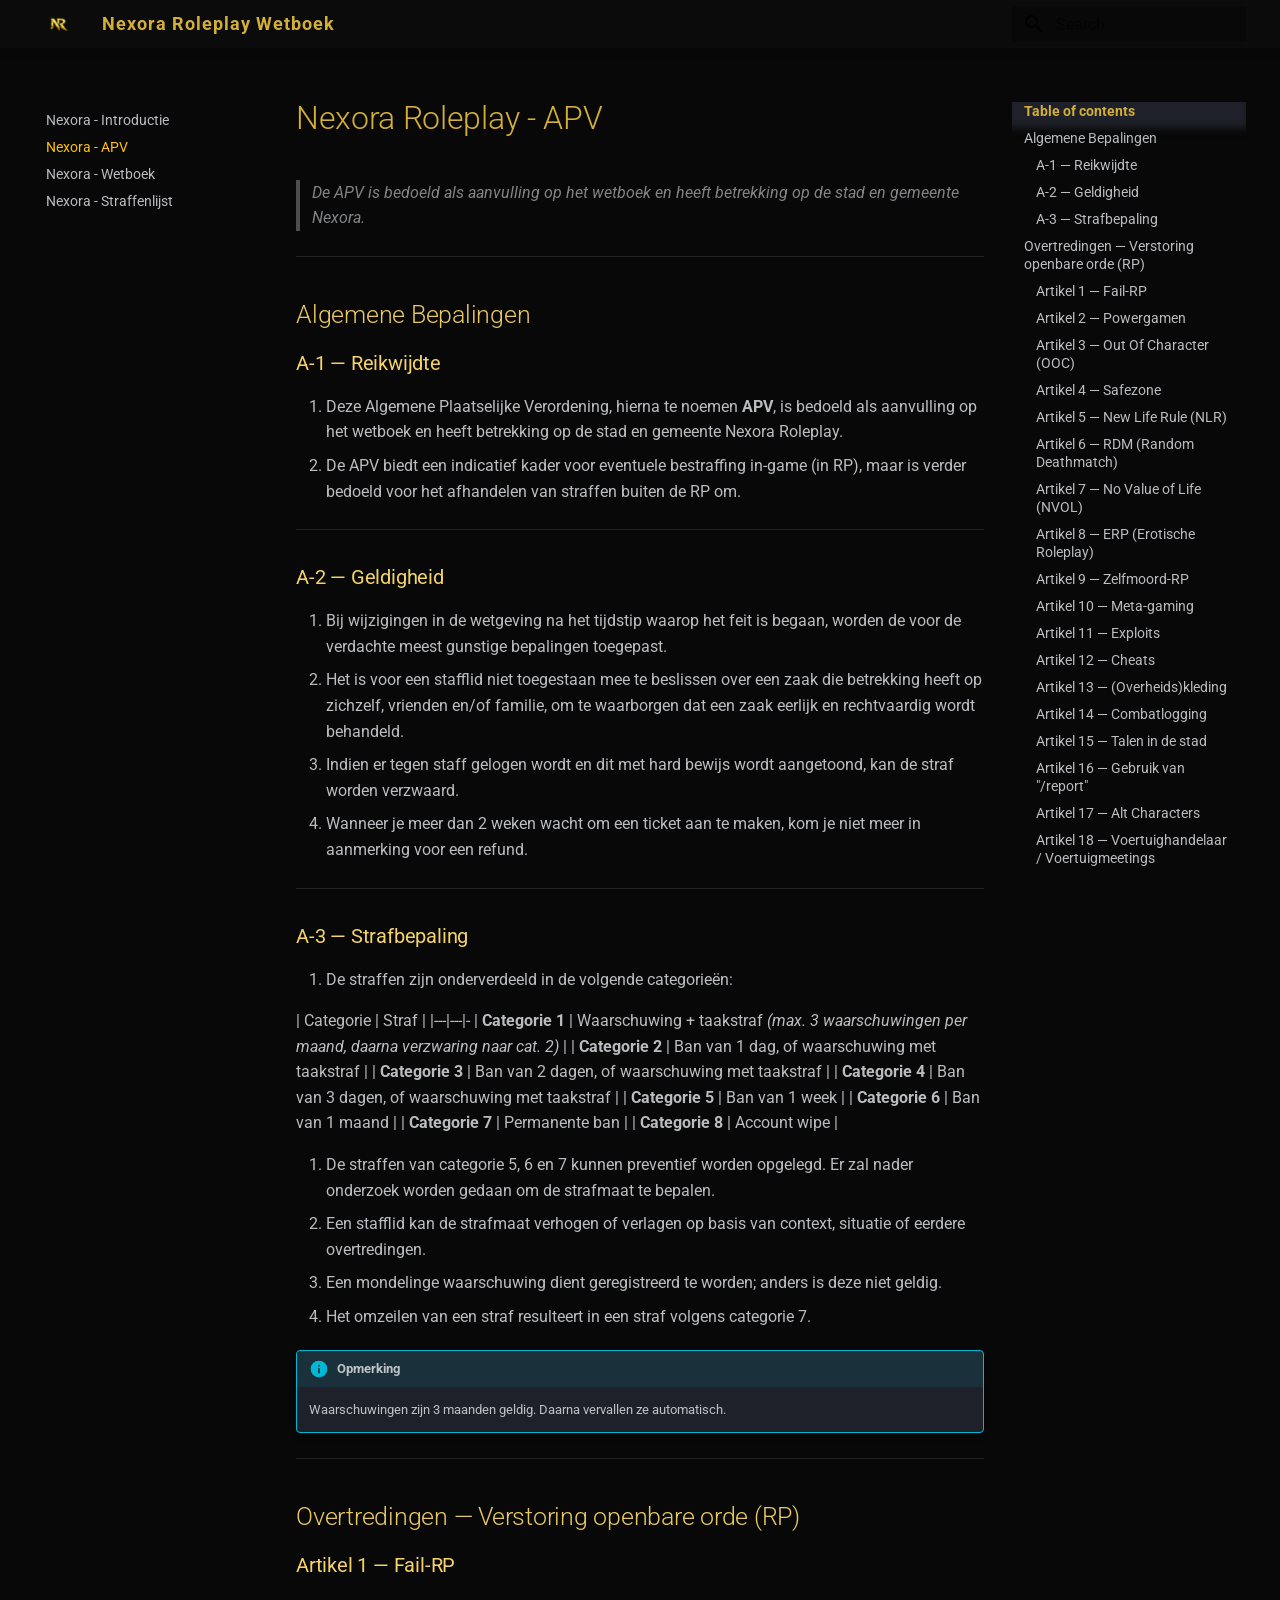
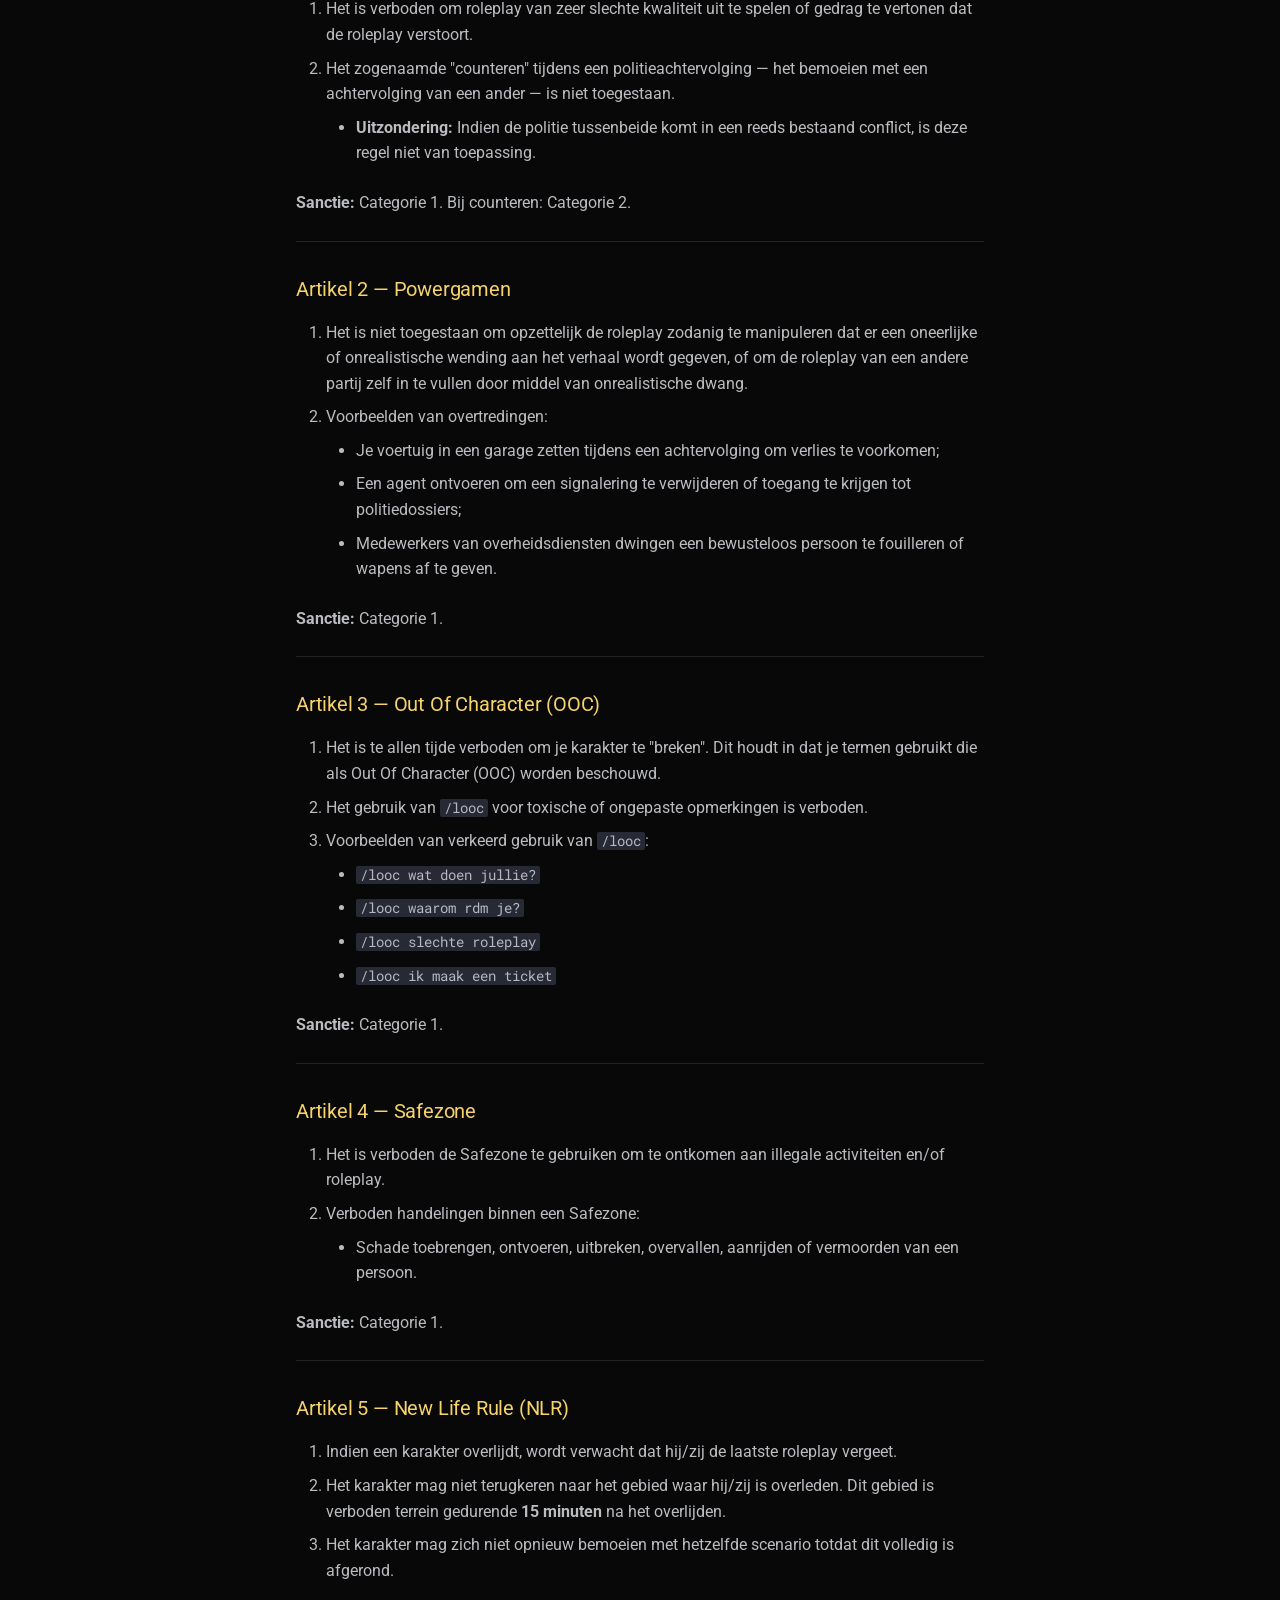
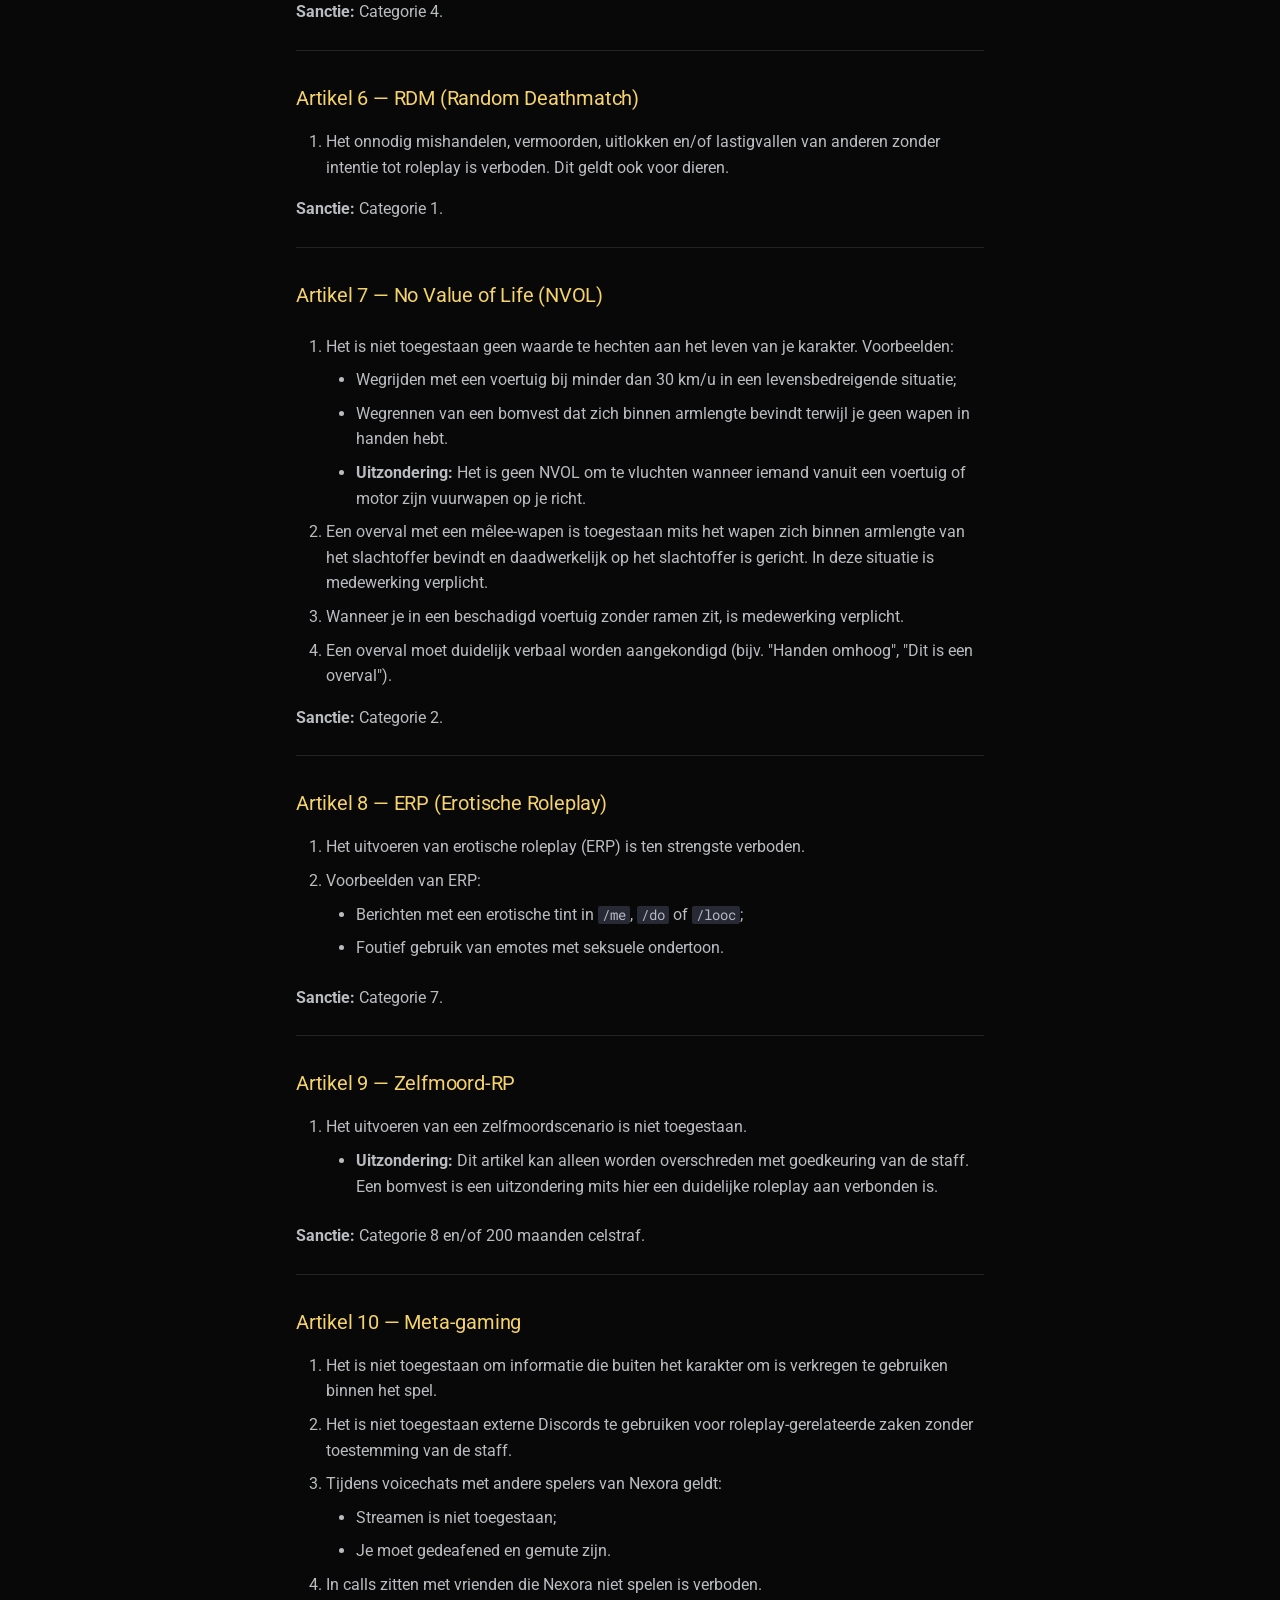
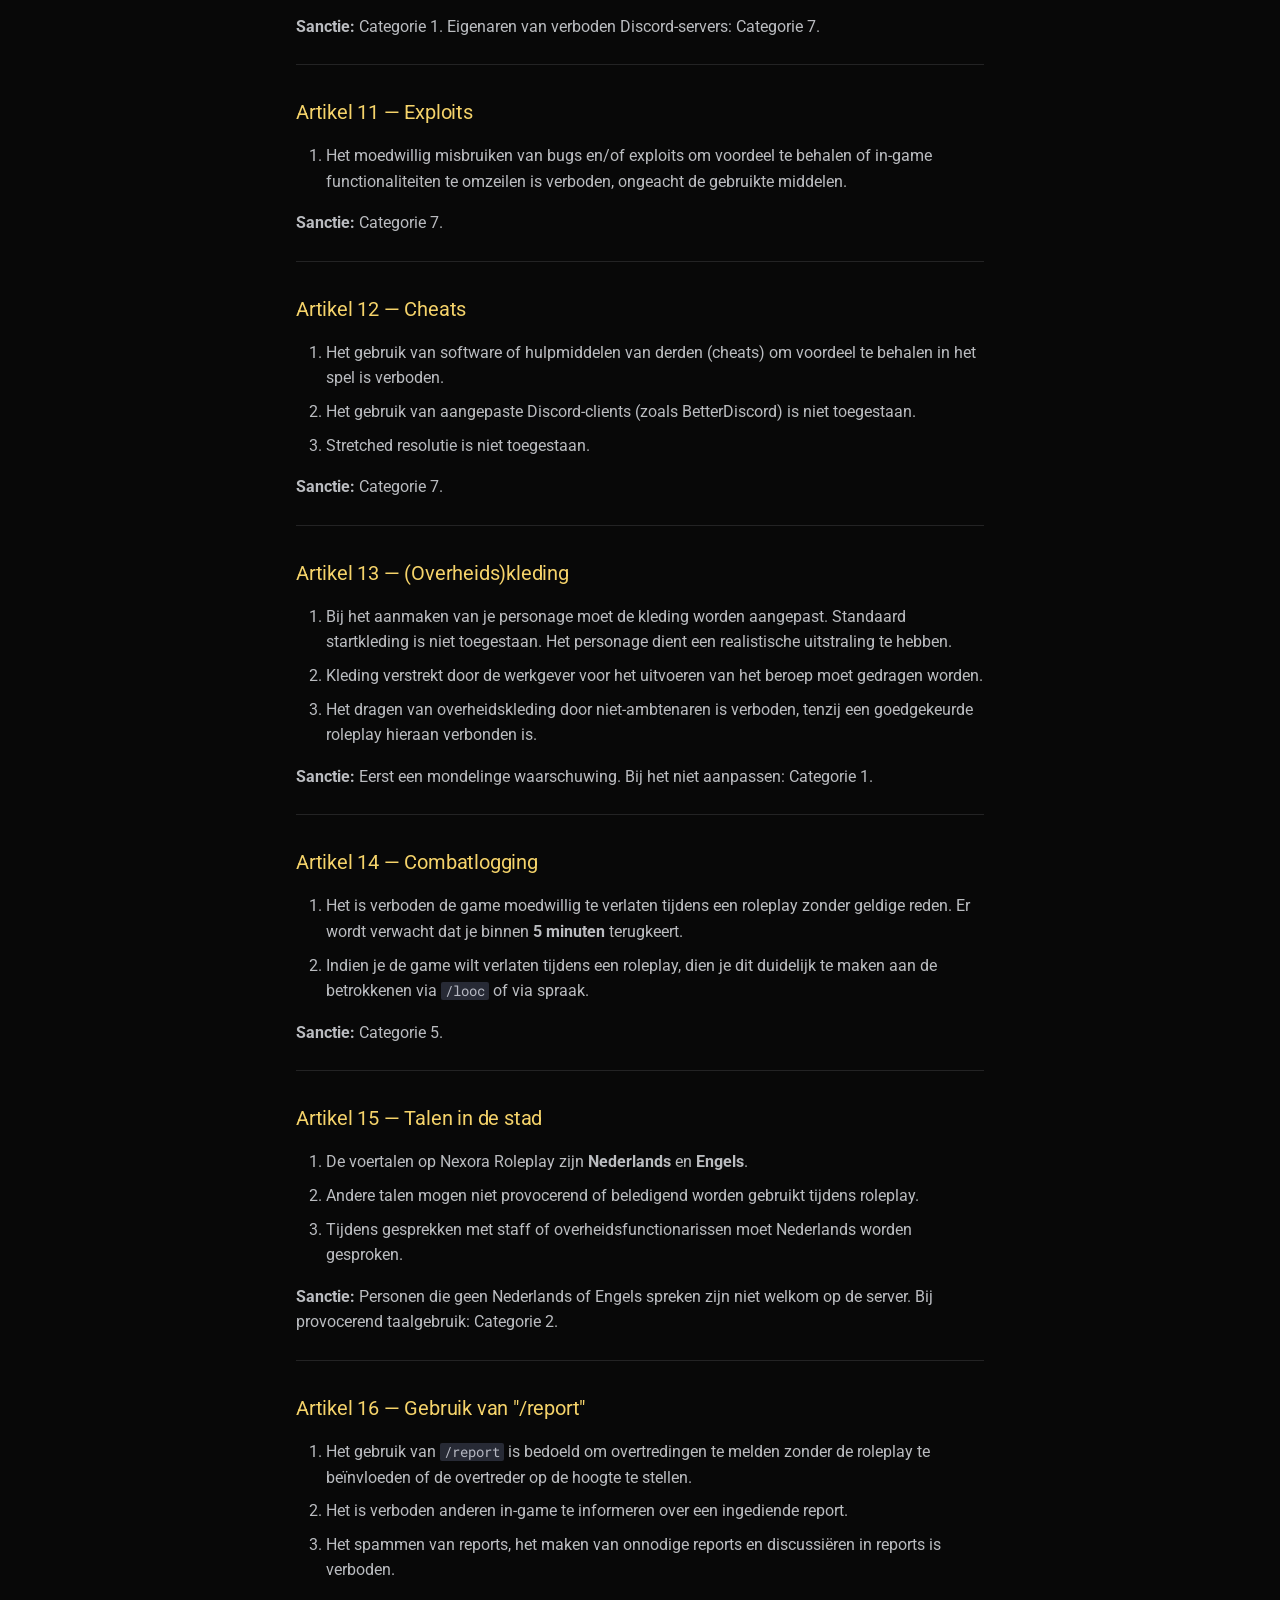
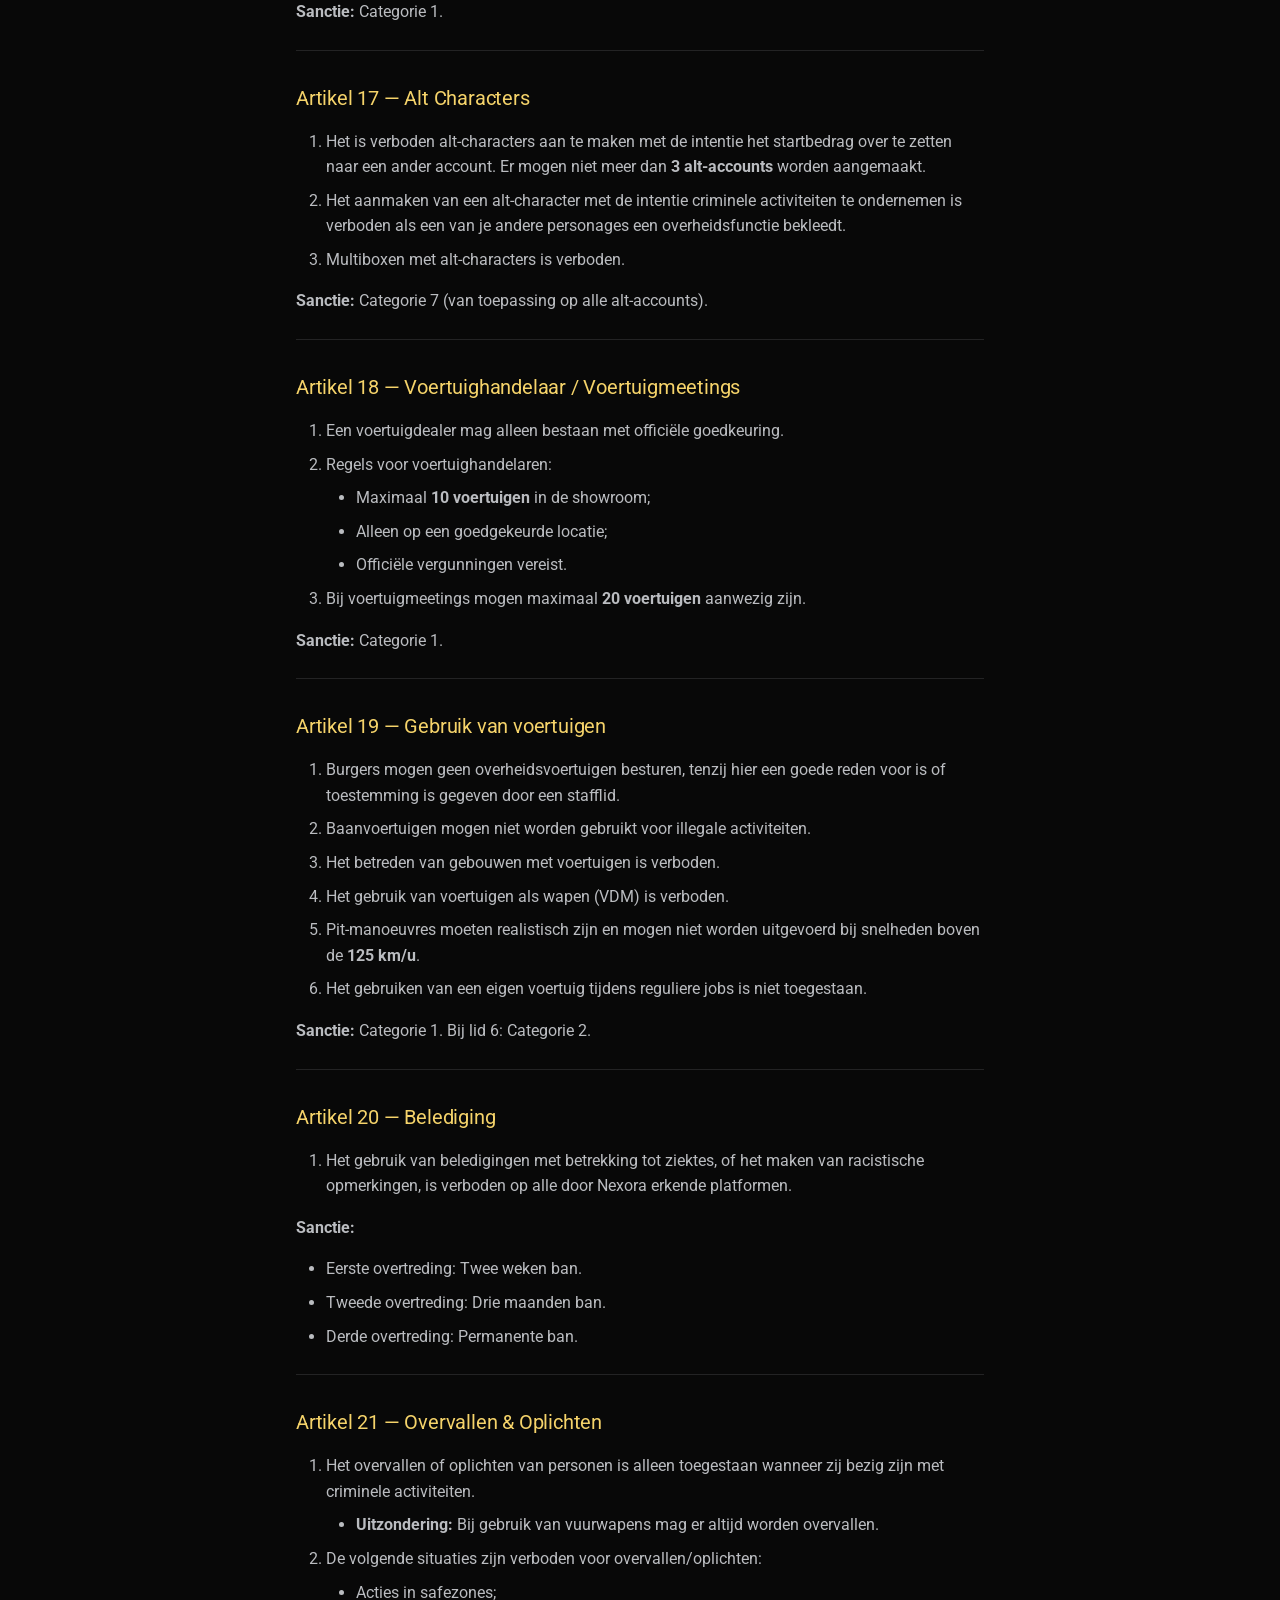
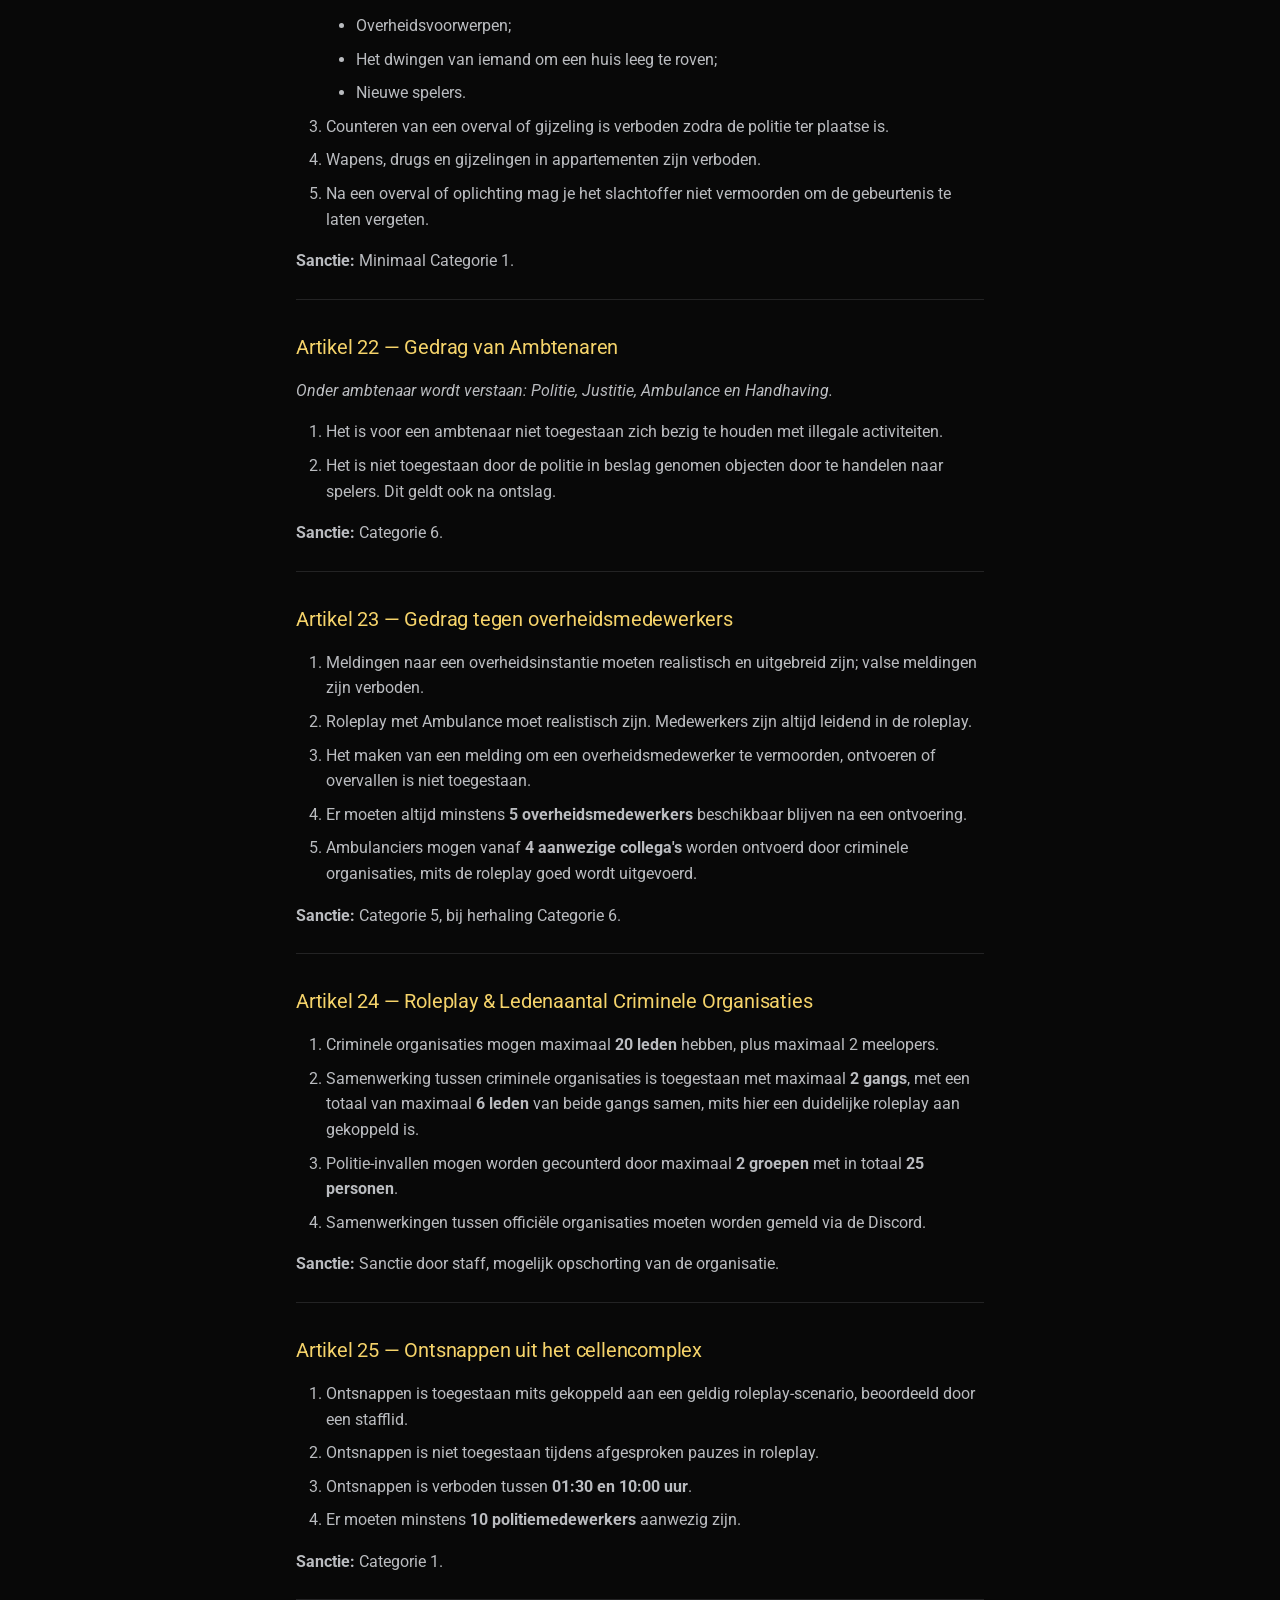
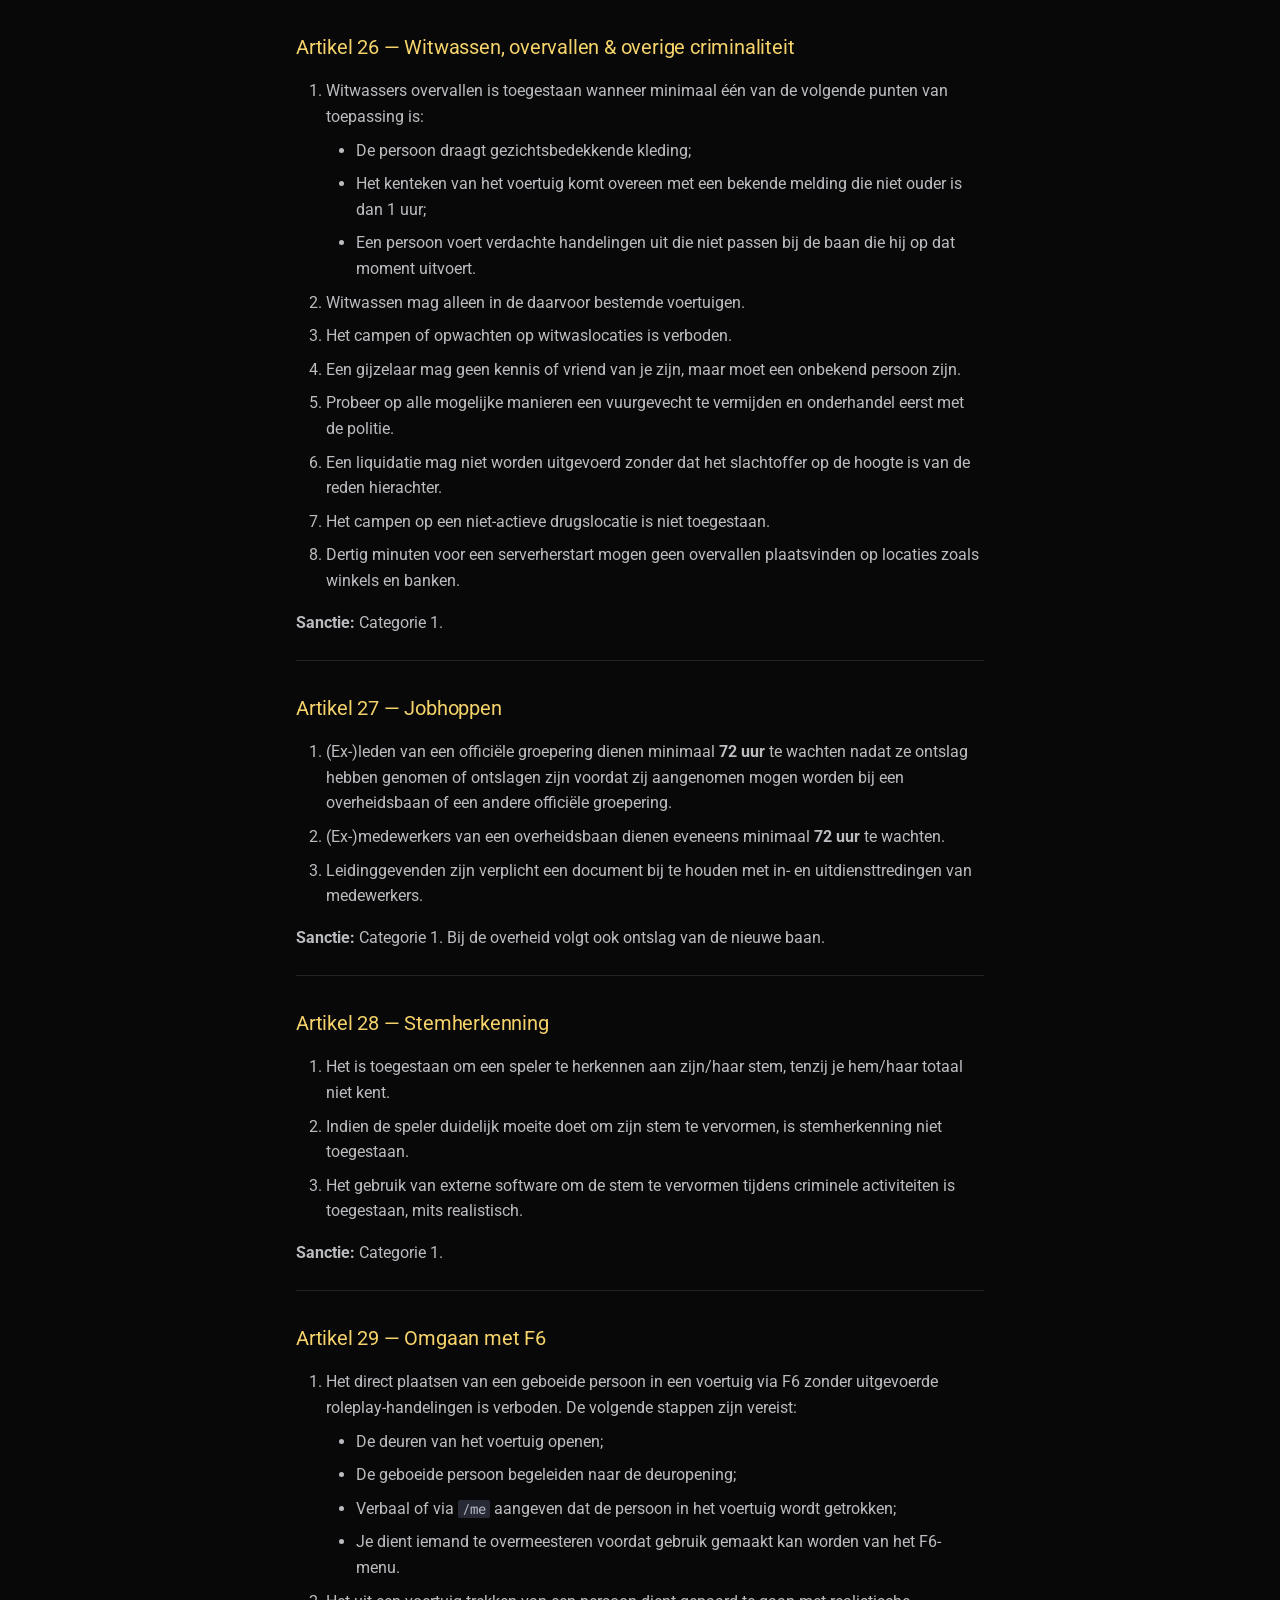
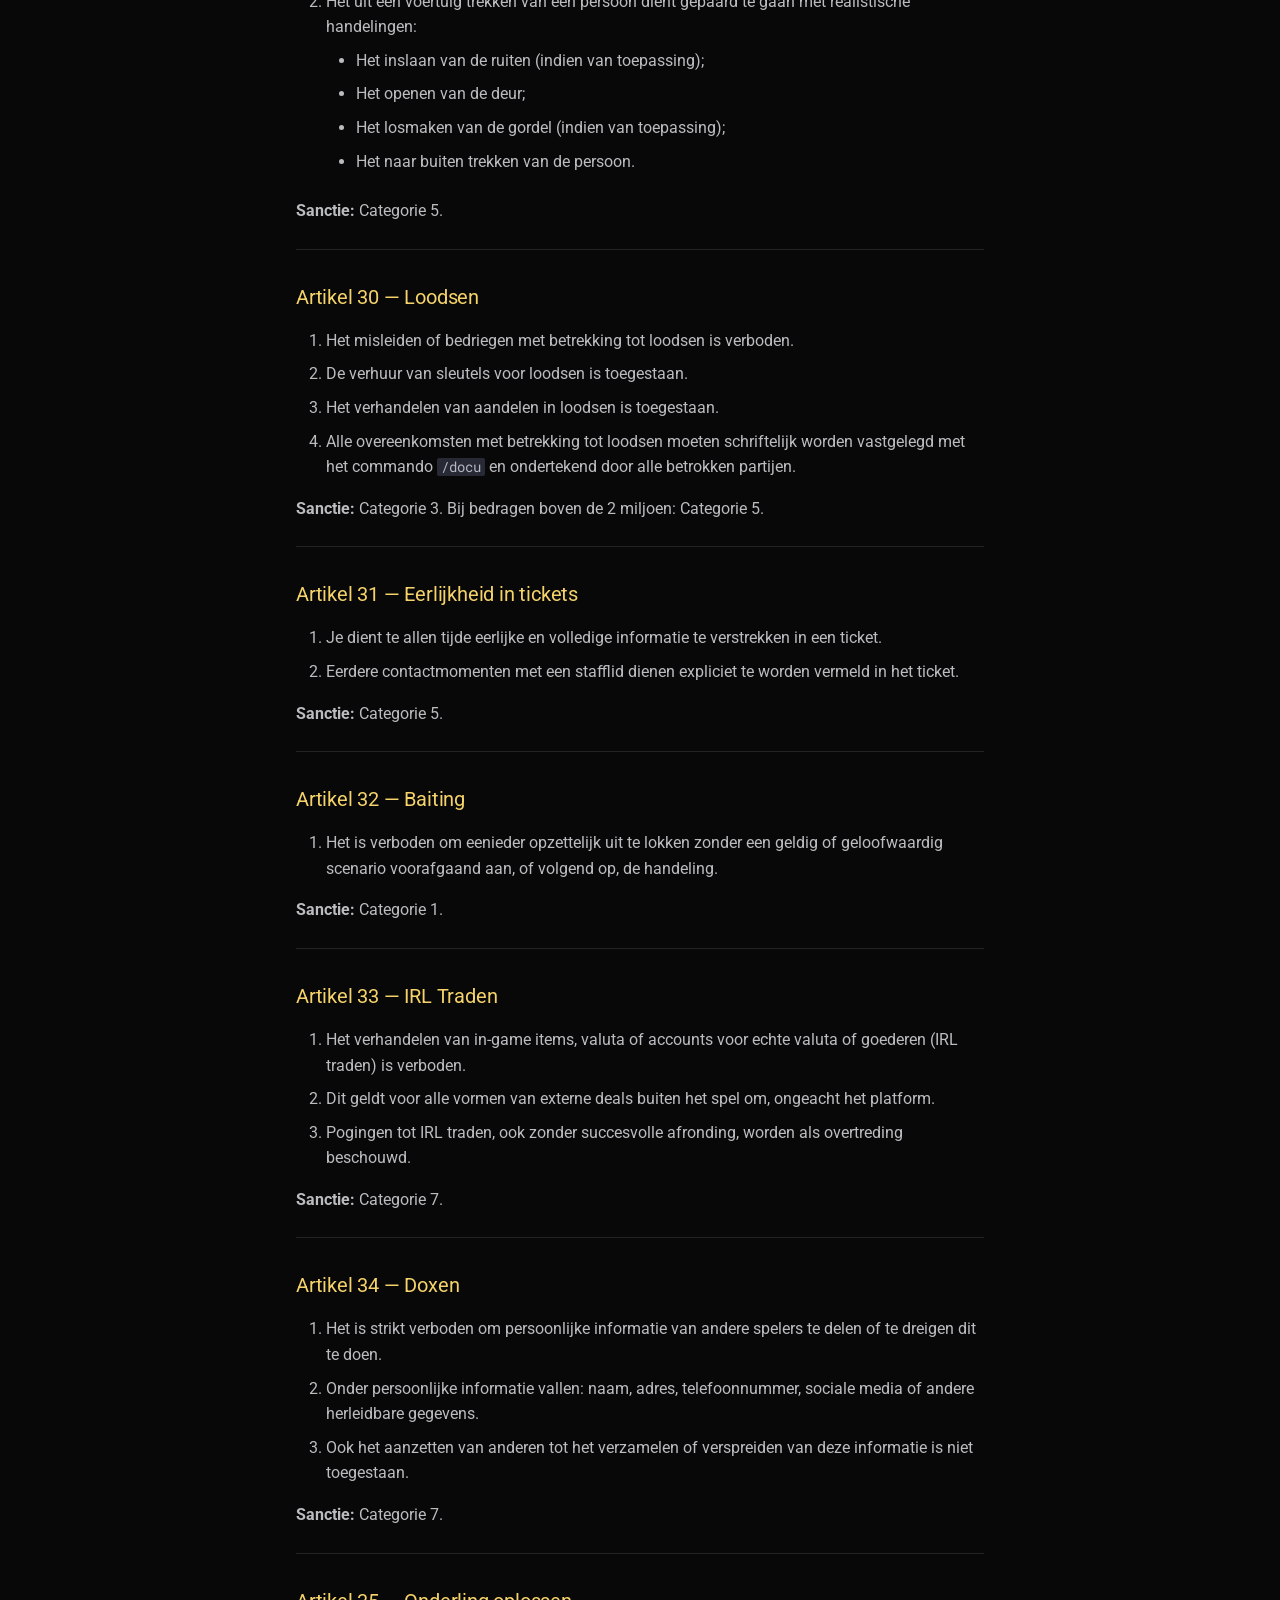
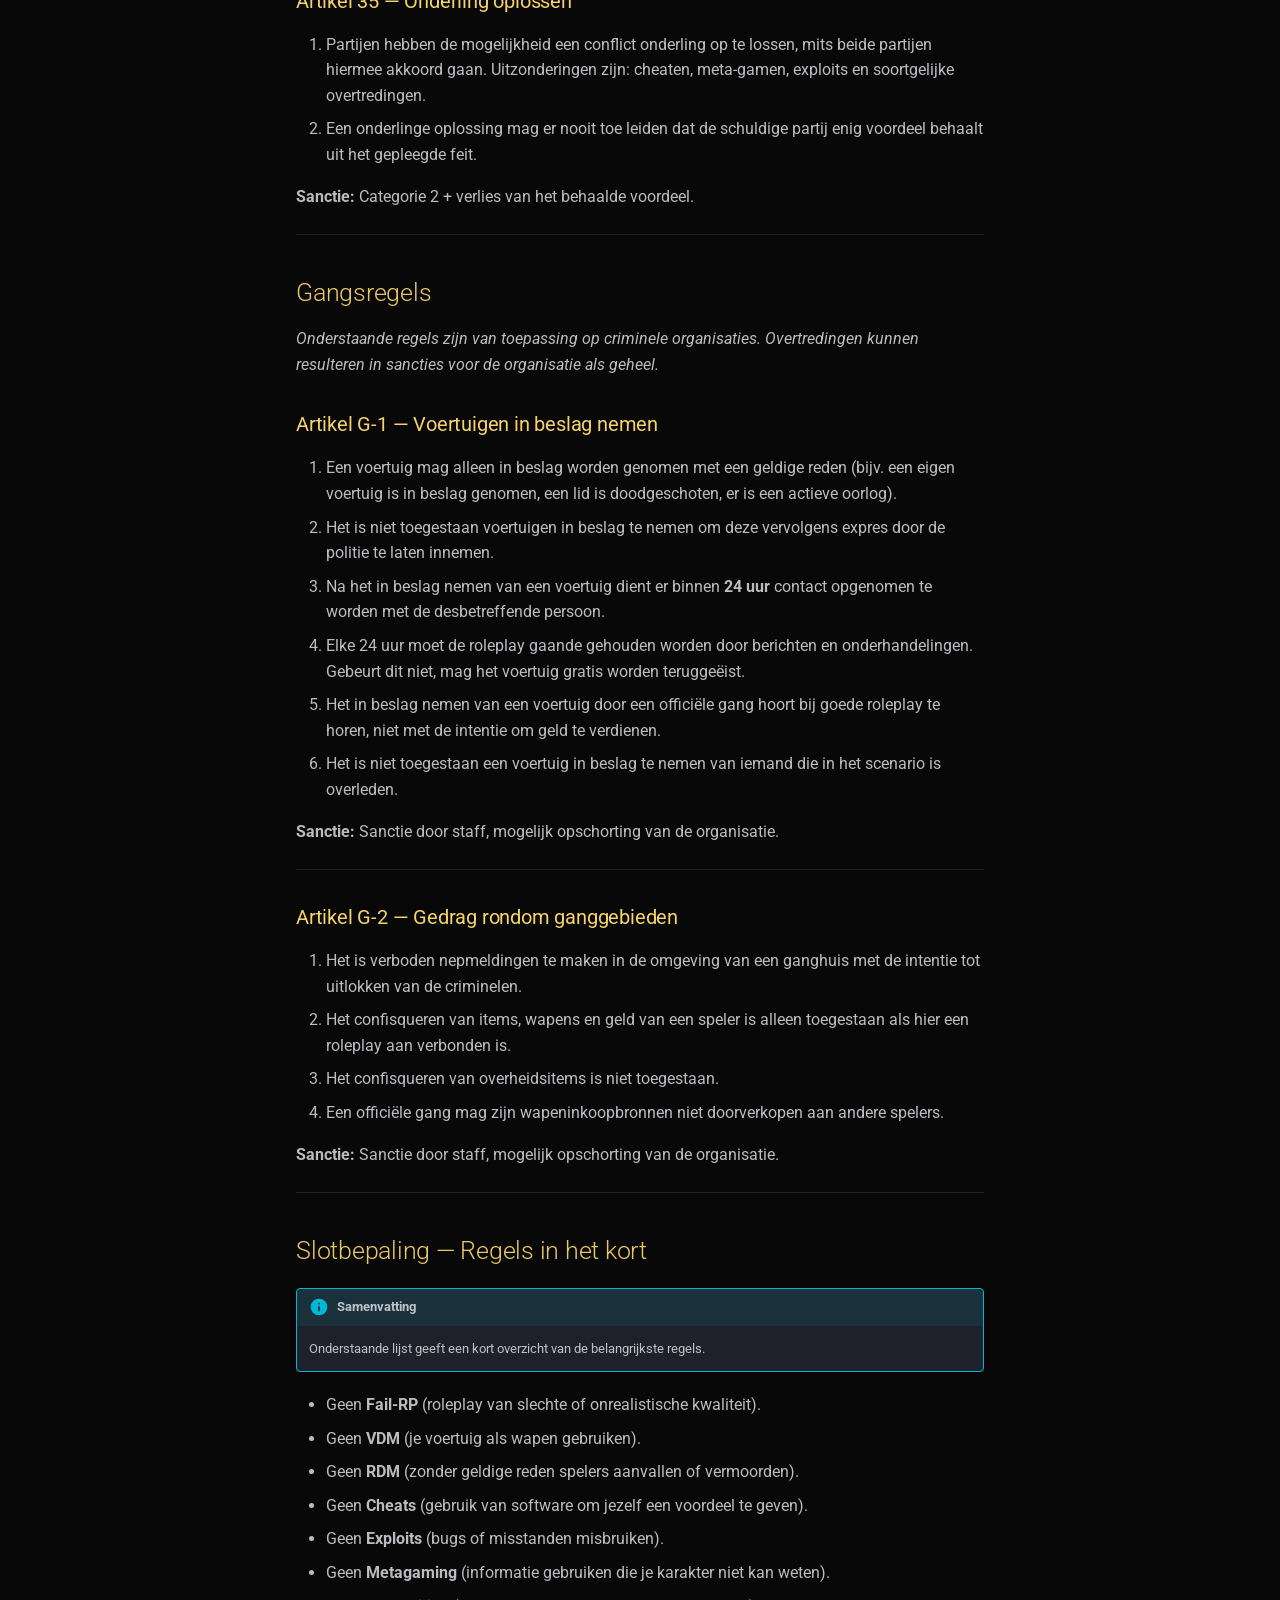
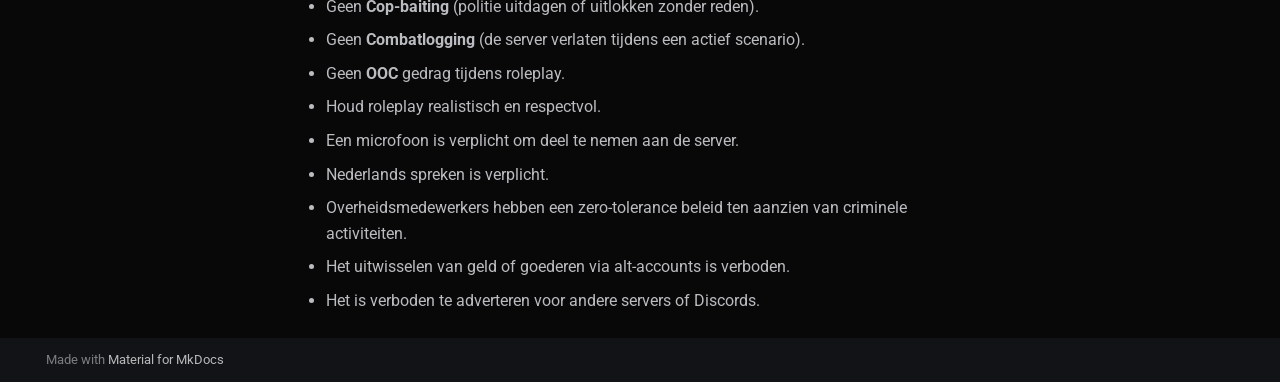
==== commit e6a312f2: "Deployed bebb86e with MkDocs version: 1.6.1" ====
--- a/apv/index.html
+++ b/apv/index.html
@@ -1437,48 +1437,16 @@
 <ol>
 <li>De straffen zijn onderverdeeld in de volgende categorieën:</li>
 </ol>
-<table>
-<thead>
-<tr>
-<th>Categorie</th>
-<th>Straf</th>
-</tr>
-</thead>
-<tbody>
-<tr>
-<td><strong>Categorie 1</strong></td>
-<td>Waarschuwing + taakstraf <em>(max. 3 waarschuwingen per maand, daarna verzwaring naar cat. 2)</em></td>
-</tr>
-<tr>
-<td><strong>Categorie 2</strong></td>
-<td>Ban van 1 dag, of waarschuwing met taakstraf</td>
-</tr>
-<tr>
-<td><strong>Categorie 3</strong></td>
-<td>Ban van 2 dagen, of waarschuwing met taakstraf</td>
-</tr>
-<tr>
-<td><strong>Categorie 4</strong></td>
-<td>Ban van 3 dagen, of waarschuwing met taakstraf</td>
-</tr>
-<tr>
-<td><strong>Categorie 5</strong></td>
-<td>Ban van 1 week</td>
-</tr>
-<tr>
-<td><strong>Categorie 6</strong></td>
-<td>Ban van 1 maand</td>
-</tr>
-<tr>
-<td><strong>Categorie 7</strong></td>
-<td>Permanente ban</td>
-</tr>
-<tr>
-<td><strong>Categorie 8</strong></td>
-<td>Account wipe</td>
-</tr>
-</tbody>
-</table>
+<p>| Categorie | Straf |
+|---|---|-
+| <strong>Categorie 1</strong> | Waarschuwing + taakstraf <em>(max. 3 waarschuwingen per maand, daarna verzwaring naar cat. 2)</em> |
+| <strong>Categorie 2</strong> | Ban van 1 dag, of waarschuwing met taakstraf |
+| <strong>Categorie 3</strong> | Ban van 2 dagen, of waarschuwing met taakstraf |
+| <strong>Categorie 4</strong> | Ban van 3 dagen, of waarschuwing met taakstraf |
+| <strong>Categorie 5</strong> | Ban van 1 week |
+| <strong>Categorie 6</strong> | Ban van 1 maand |
+| <strong>Categorie 7</strong> | Permanente ban |
+| <strong>Categorie 8</strong> | Account wipe |</p>
 <ol>
 <li>De straffen van categorie 5, 6 en 7 kunnen preventief worden opgelegd. Er zal nader onderzoek worden gedaan om de strafmaat te bepalen.</li>
 <li>Een stafflid kan de strafmaat verhogen of verlagen op basis van context, situatie of eerdere overtredingen.</li>
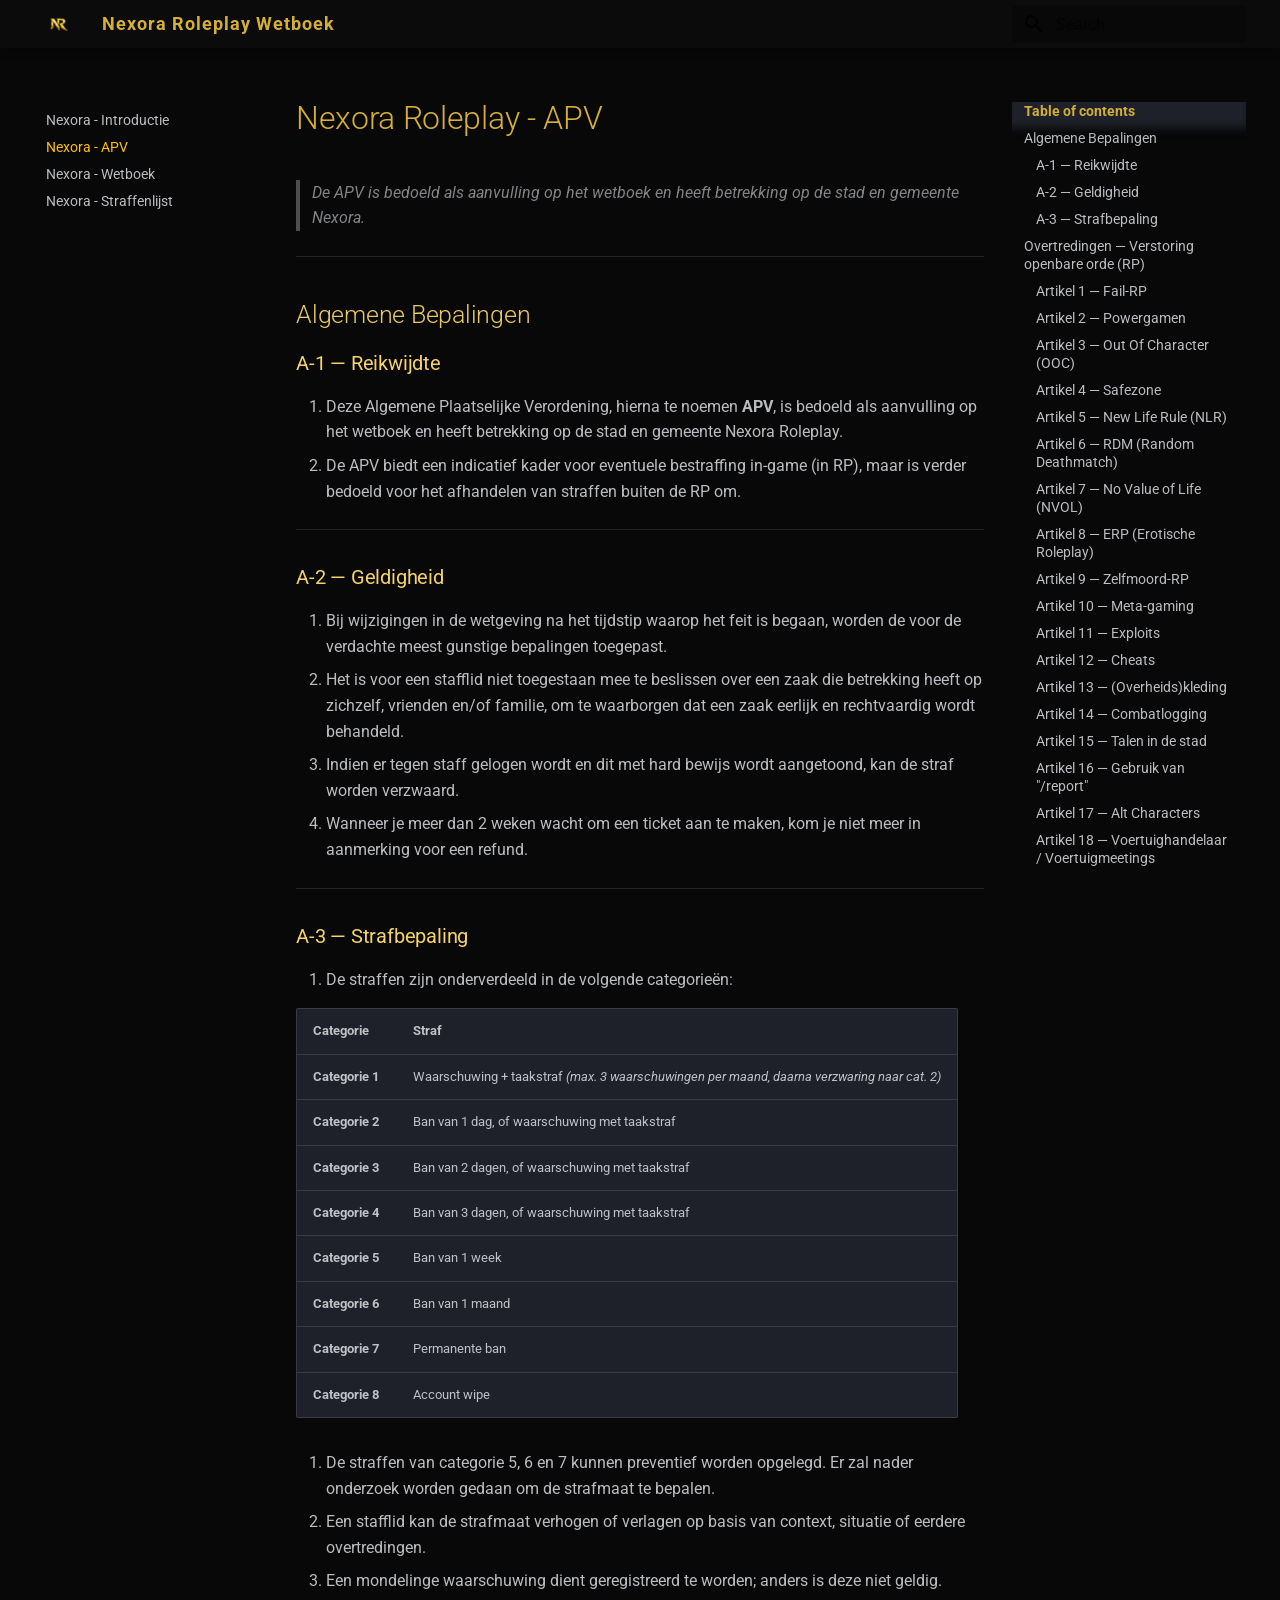
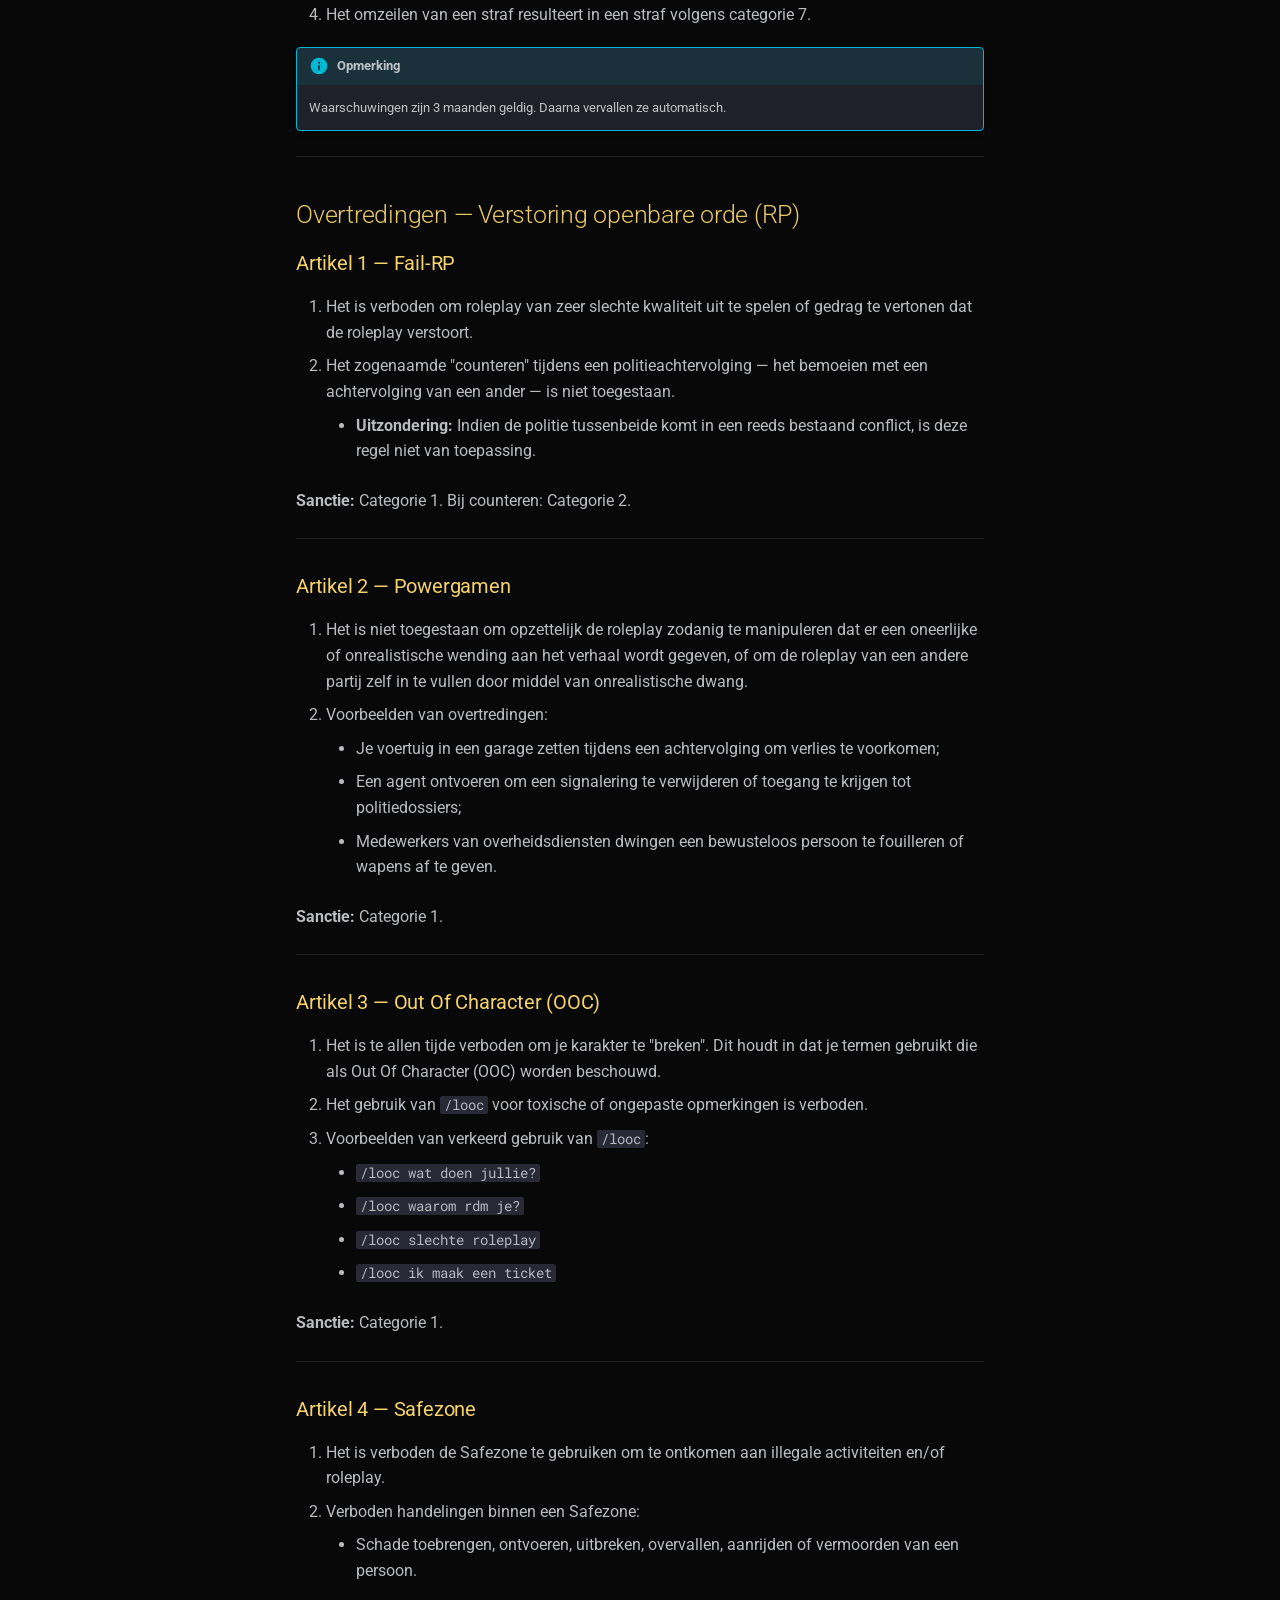
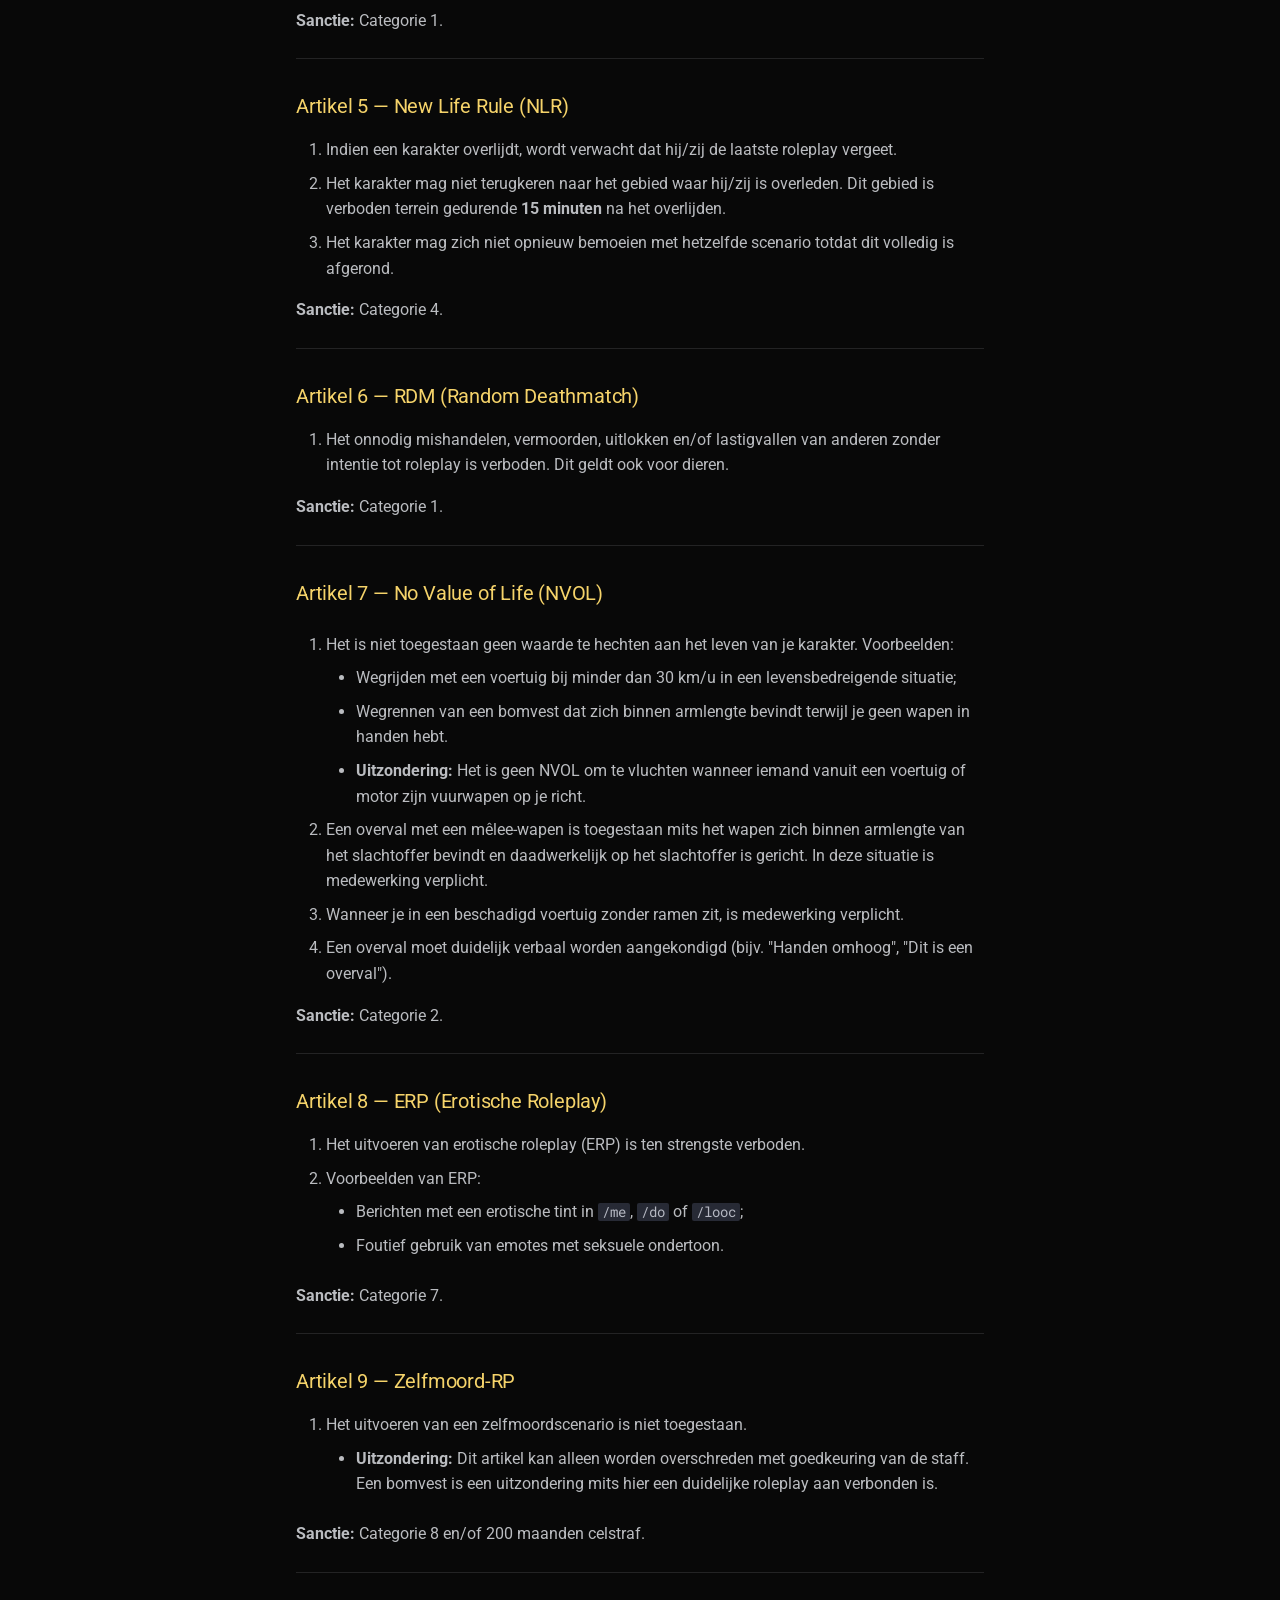
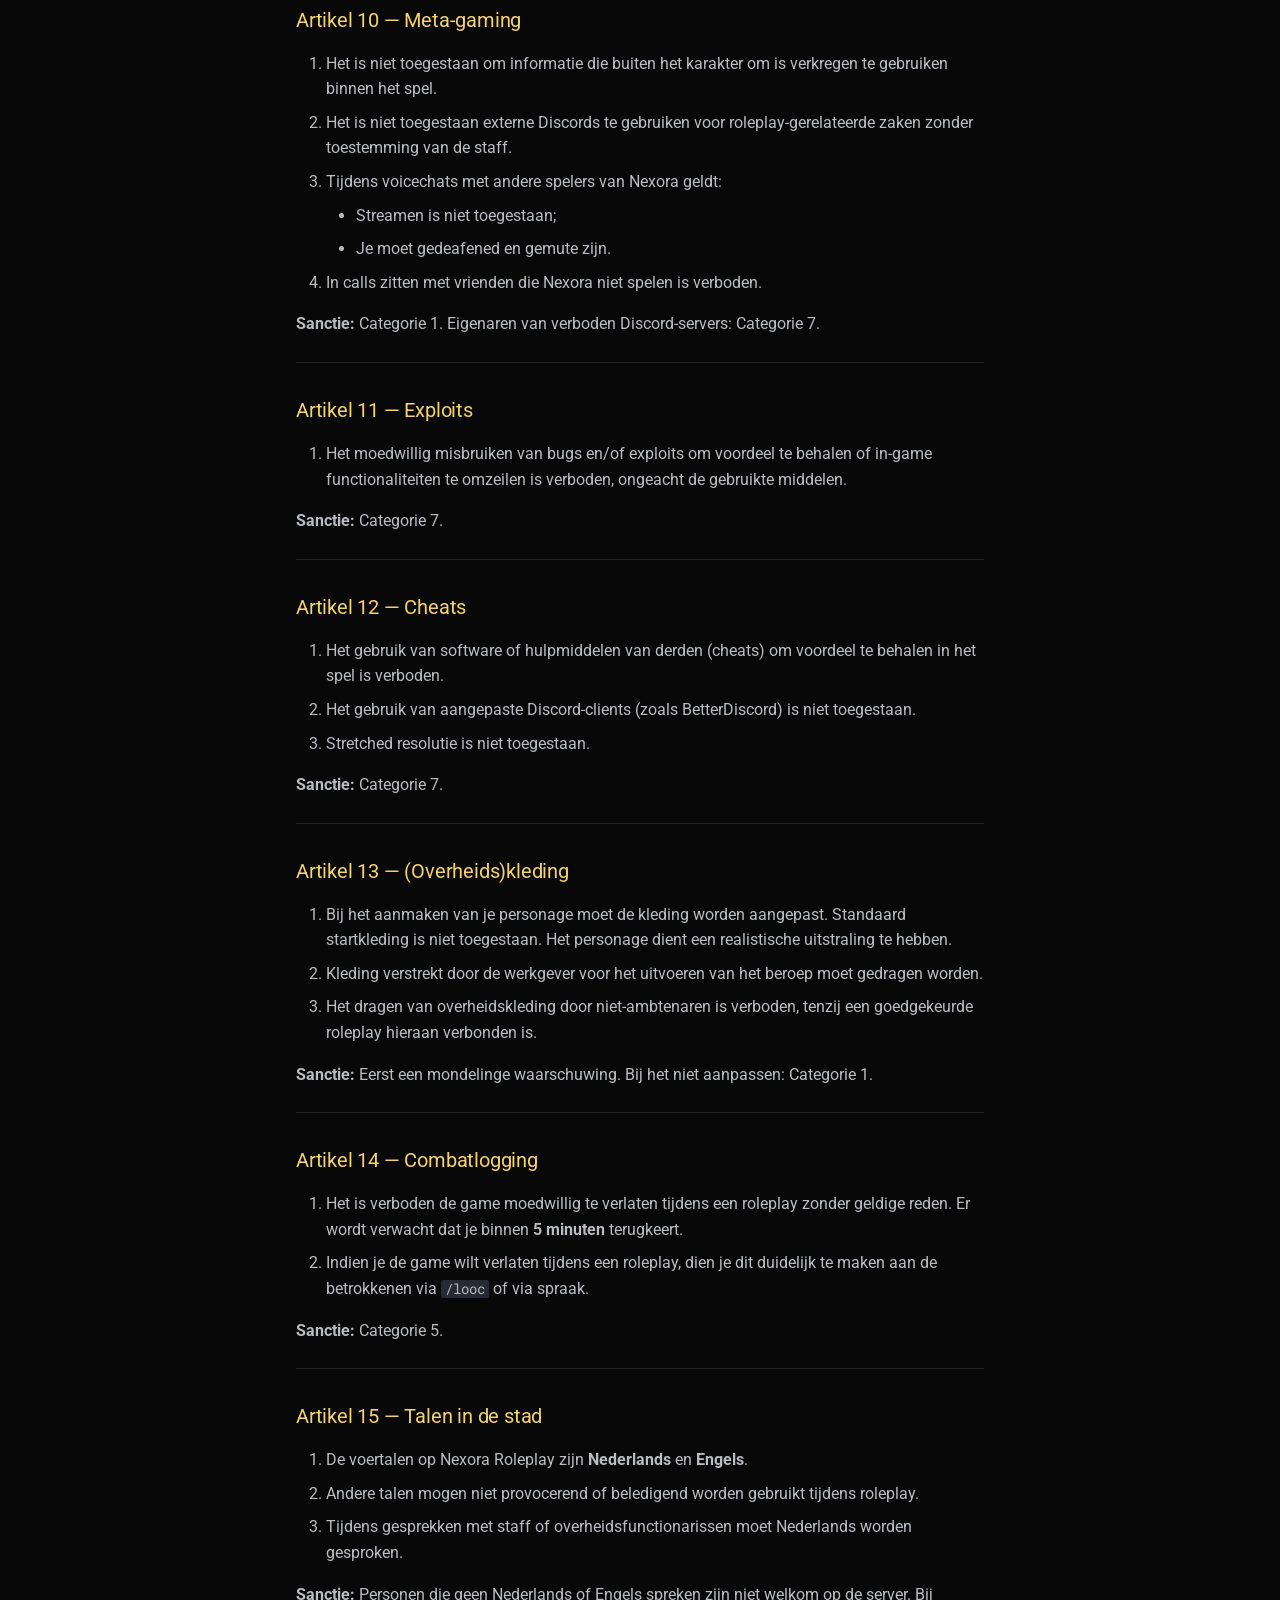
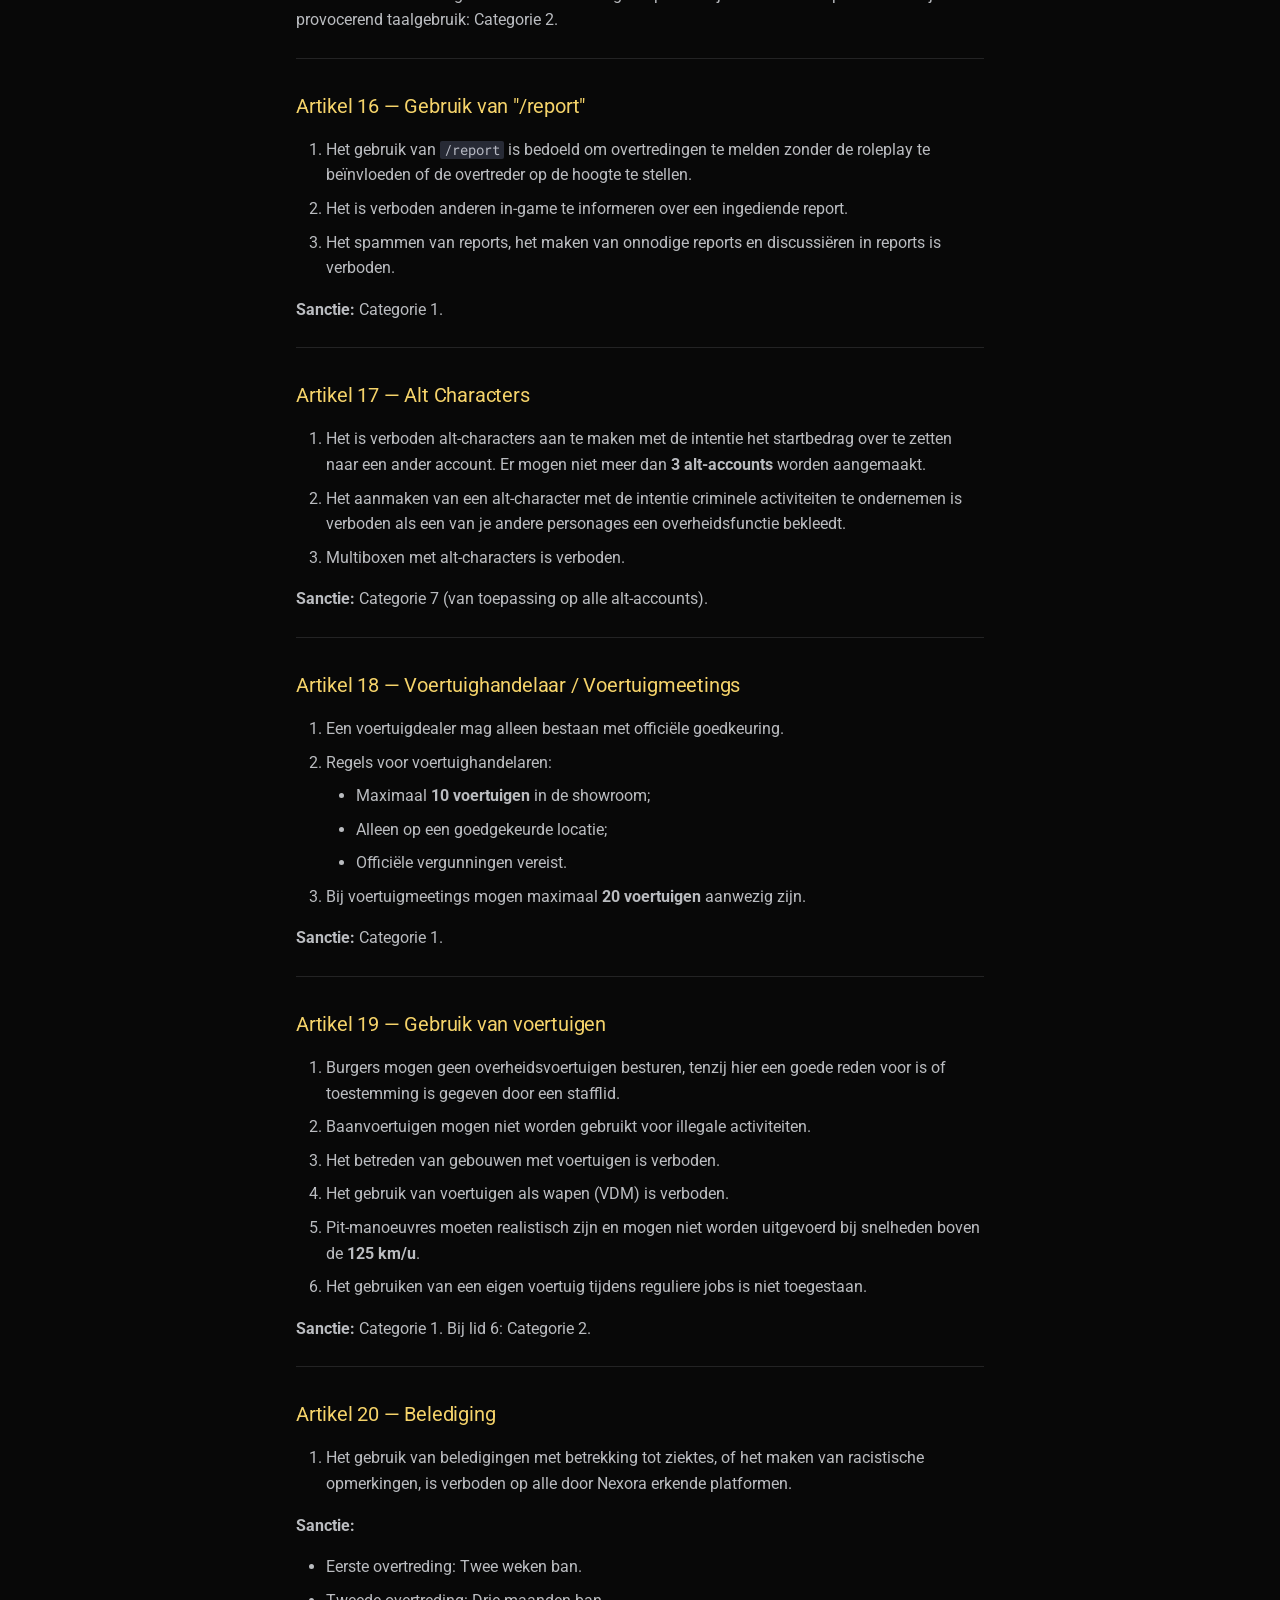
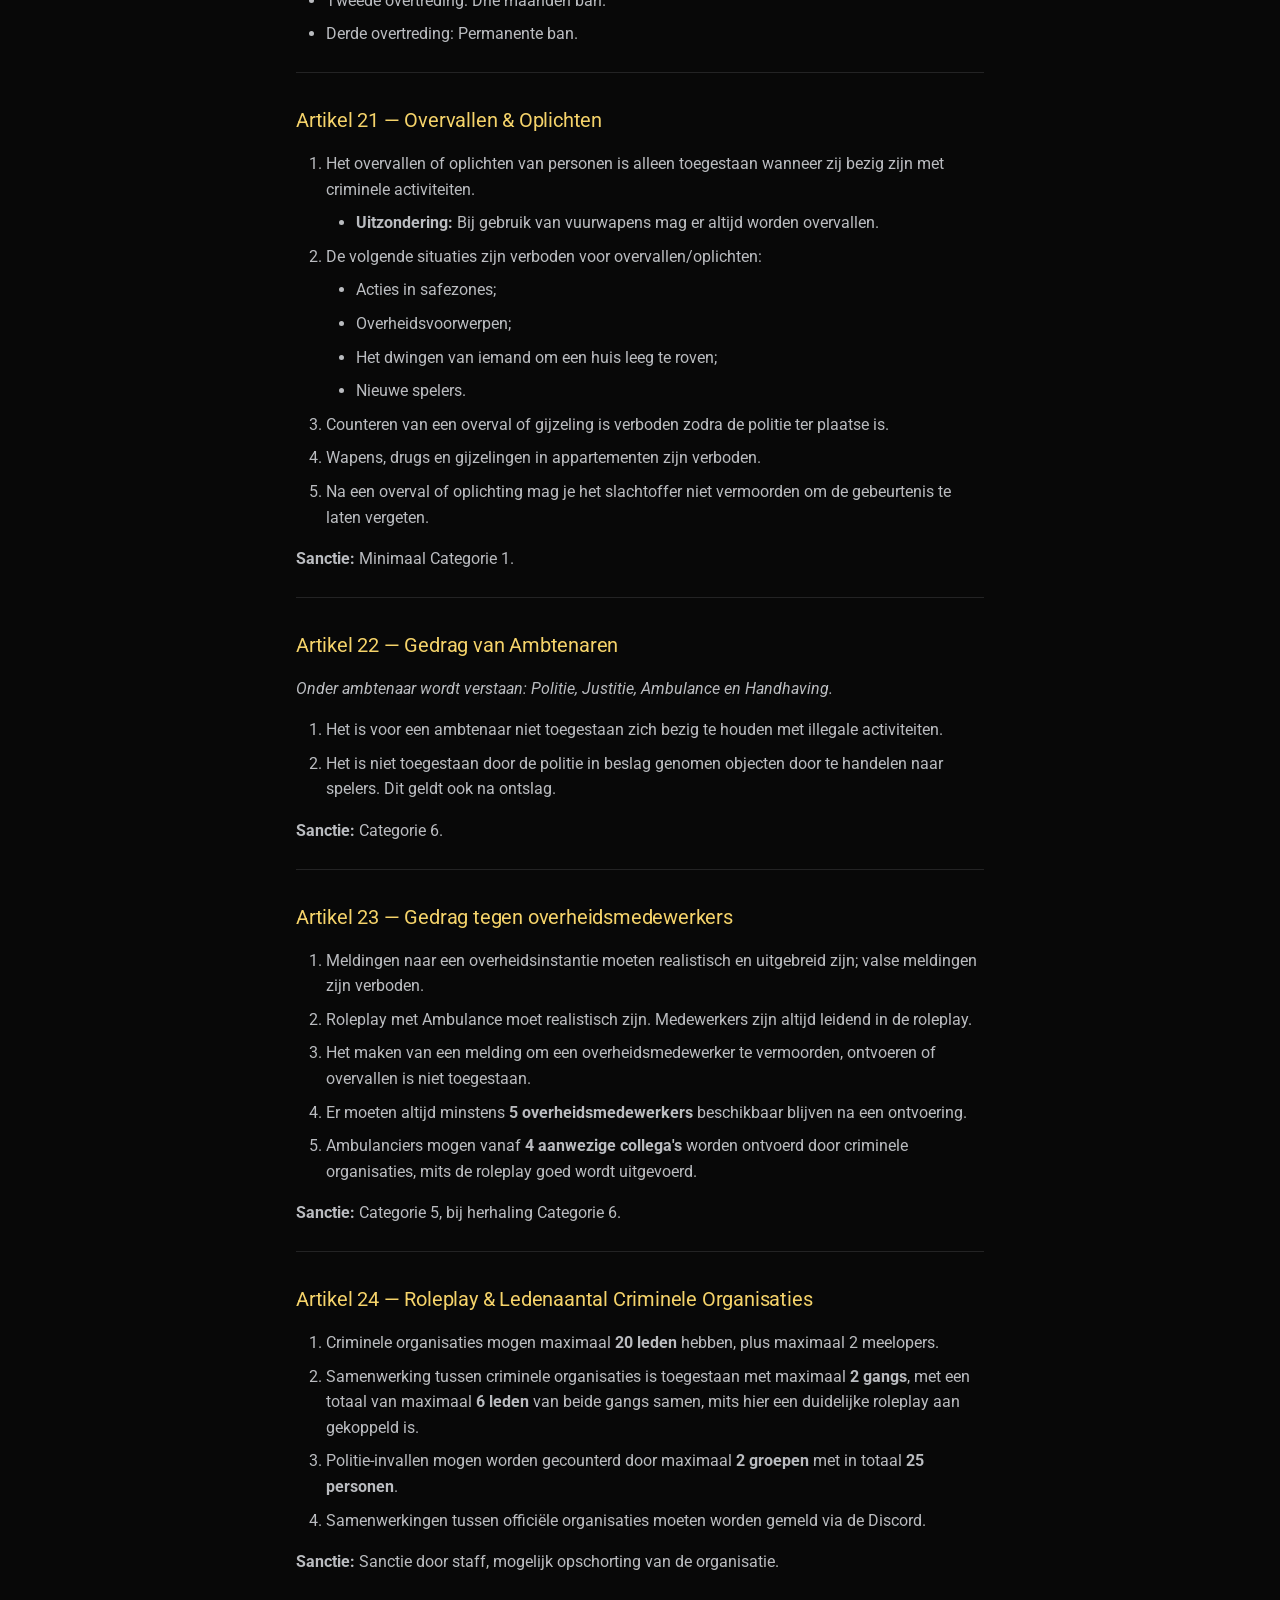
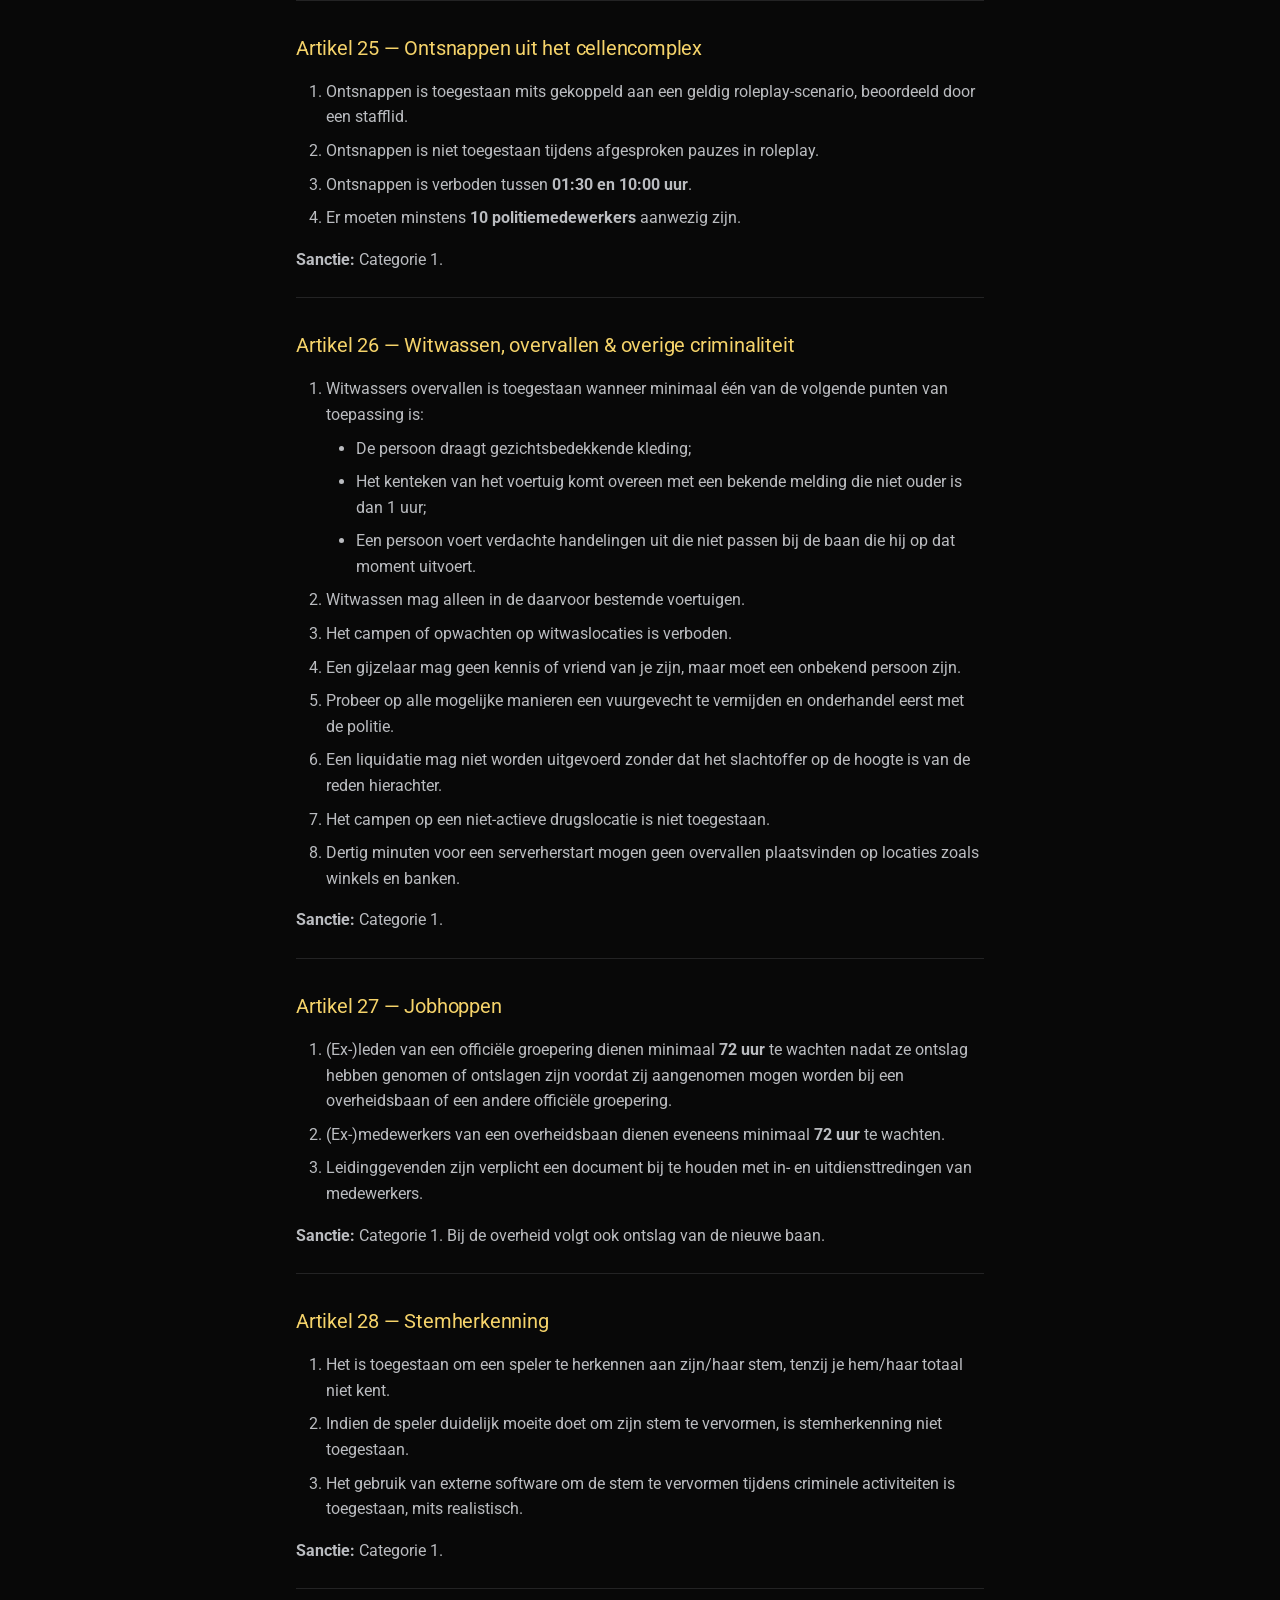
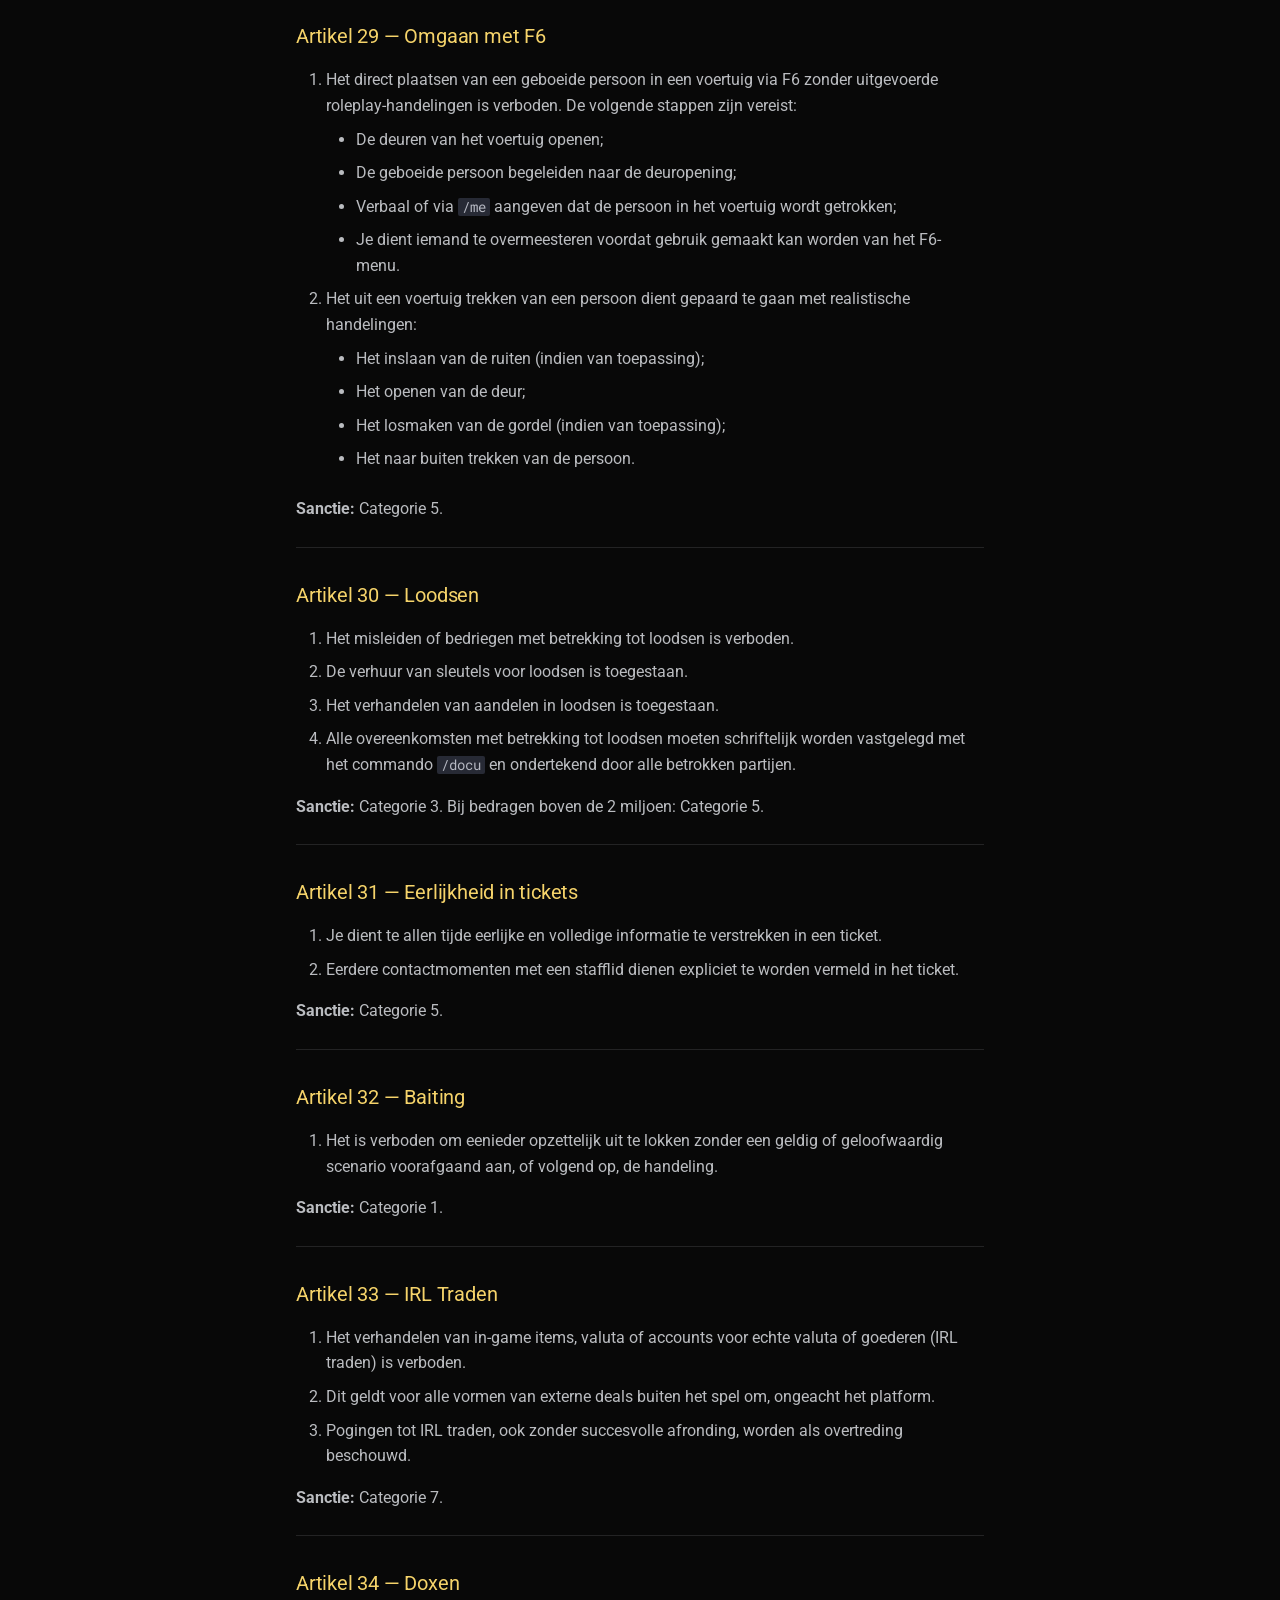
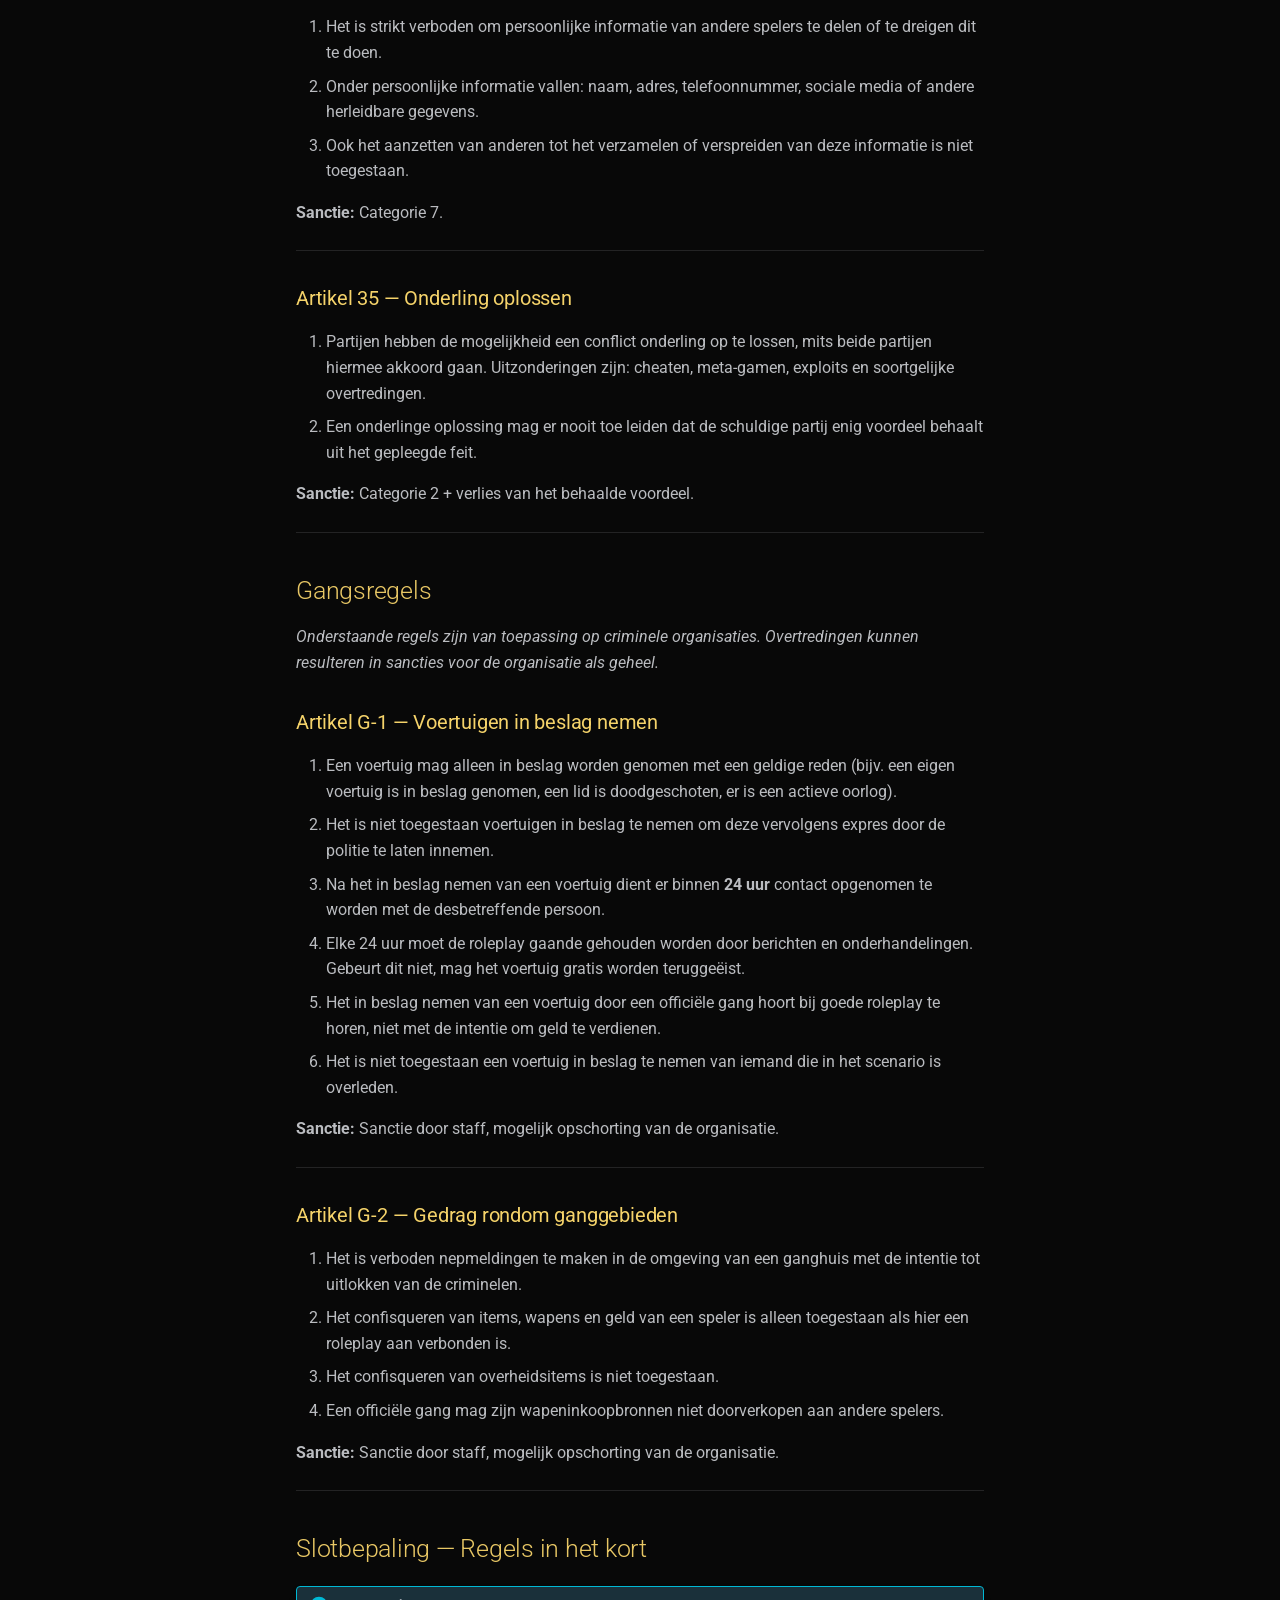
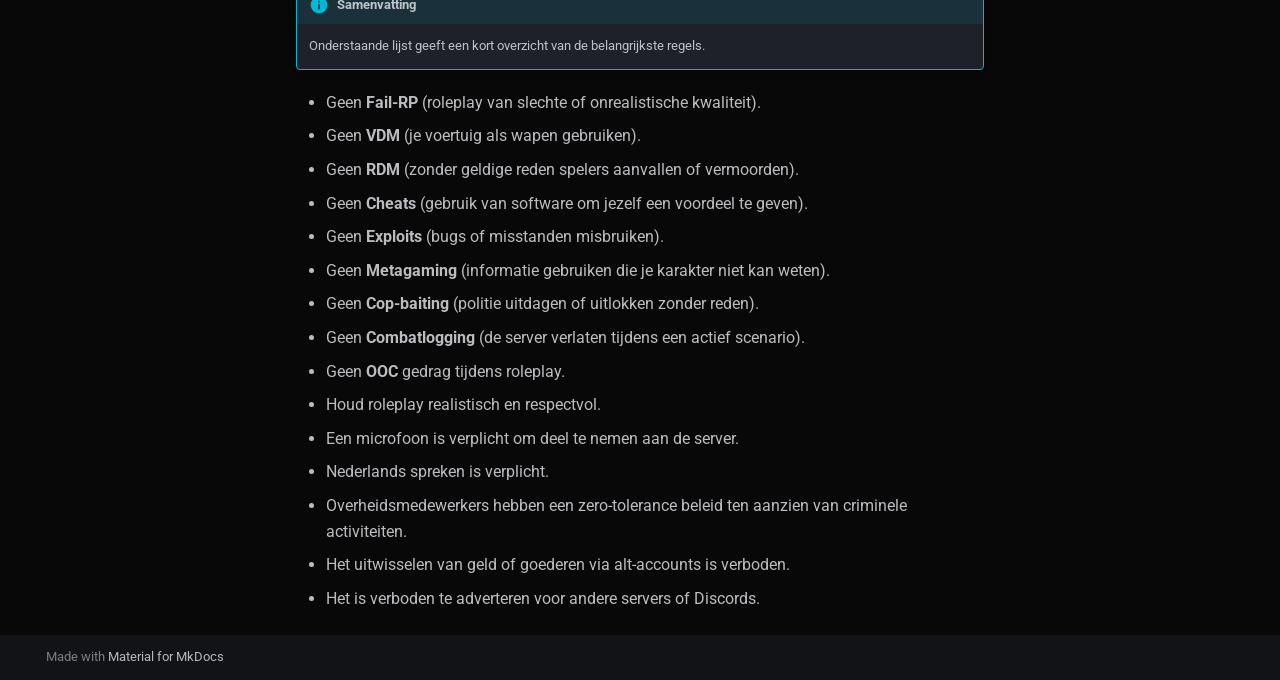
==== commit 694b901f: "Deployed 53b79aa with MkDocs version: 1.6.1" ====
--- a/apv/index.html
+++ b/apv/index.html
@@ -1437,16 +1437,48 @@
 <ol>
 <li>De straffen zijn onderverdeeld in de volgende categorieën:</li>
 </ol>
-<p>| Categorie | Straf |
-|---|---|-
-| <strong>Categorie 1</strong> | Waarschuwing + taakstraf <em>(max. 3 waarschuwingen per maand, daarna verzwaring naar cat. 2)</em> |
-| <strong>Categorie 2</strong> | Ban van 1 dag, of waarschuwing met taakstraf |
-| <strong>Categorie 3</strong> | Ban van 2 dagen, of waarschuwing met taakstraf |
-| <strong>Categorie 4</strong> | Ban van 3 dagen, of waarschuwing met taakstraf |
-| <strong>Categorie 5</strong> | Ban van 1 week |
-| <strong>Categorie 6</strong> | Ban van 1 maand |
-| <strong>Categorie 7</strong> | Permanente ban |
-| <strong>Categorie 8</strong> | Account wipe |</p>
+<table>
+<thead>
+<tr>
+<th>Categorie</th>
+<th>Straf</th>
+</tr>
+</thead>
+<tbody>
+<tr>
+<td><strong>Categorie 1</strong></td>
+<td>Waarschuwing + taakstraf <em>(max. 3 waarschuwingen per maand, daarna verzwaring naar cat. 2)</em></td>
+</tr>
+<tr>
+<td><strong>Categorie 2</strong></td>
+<td>Ban van 1 dag, of waarschuwing met taakstraf</td>
+</tr>
+<tr>
+<td><strong>Categorie 3</strong></td>
+<td>Ban van 2 dagen, of waarschuwing met taakstraf</td>
+</tr>
+<tr>
+<td><strong>Categorie 4</strong></td>
+<td>Ban van 3 dagen, of waarschuwing met taakstraf</td>
+</tr>
+<tr>
+<td><strong>Categorie 5</strong></td>
+<td>Ban van 1 week</td>
+</tr>
+<tr>
+<td><strong>Categorie 6</strong></td>
+<td>Ban van 1 maand</td>
+</tr>
+<tr>
+<td><strong>Categorie 7</strong></td>
+<td>Permanente ban</td>
+</tr>
+<tr>
+<td><strong>Categorie 8</strong></td>
+<td>Account wipe</td>
+</tr>
+</tbody>
+</table>
 <ol>
 <li>De straffen van categorie 5, 6 en 7 kunnen preventief worden opgelegd. Er zal nader onderzoek worden gedaan om de strafmaat te bepalen.</li>
 <li>Een stafflid kan de strafmaat verhogen of verlagen op basis van context, situatie of eerdere overtredingen.</li>
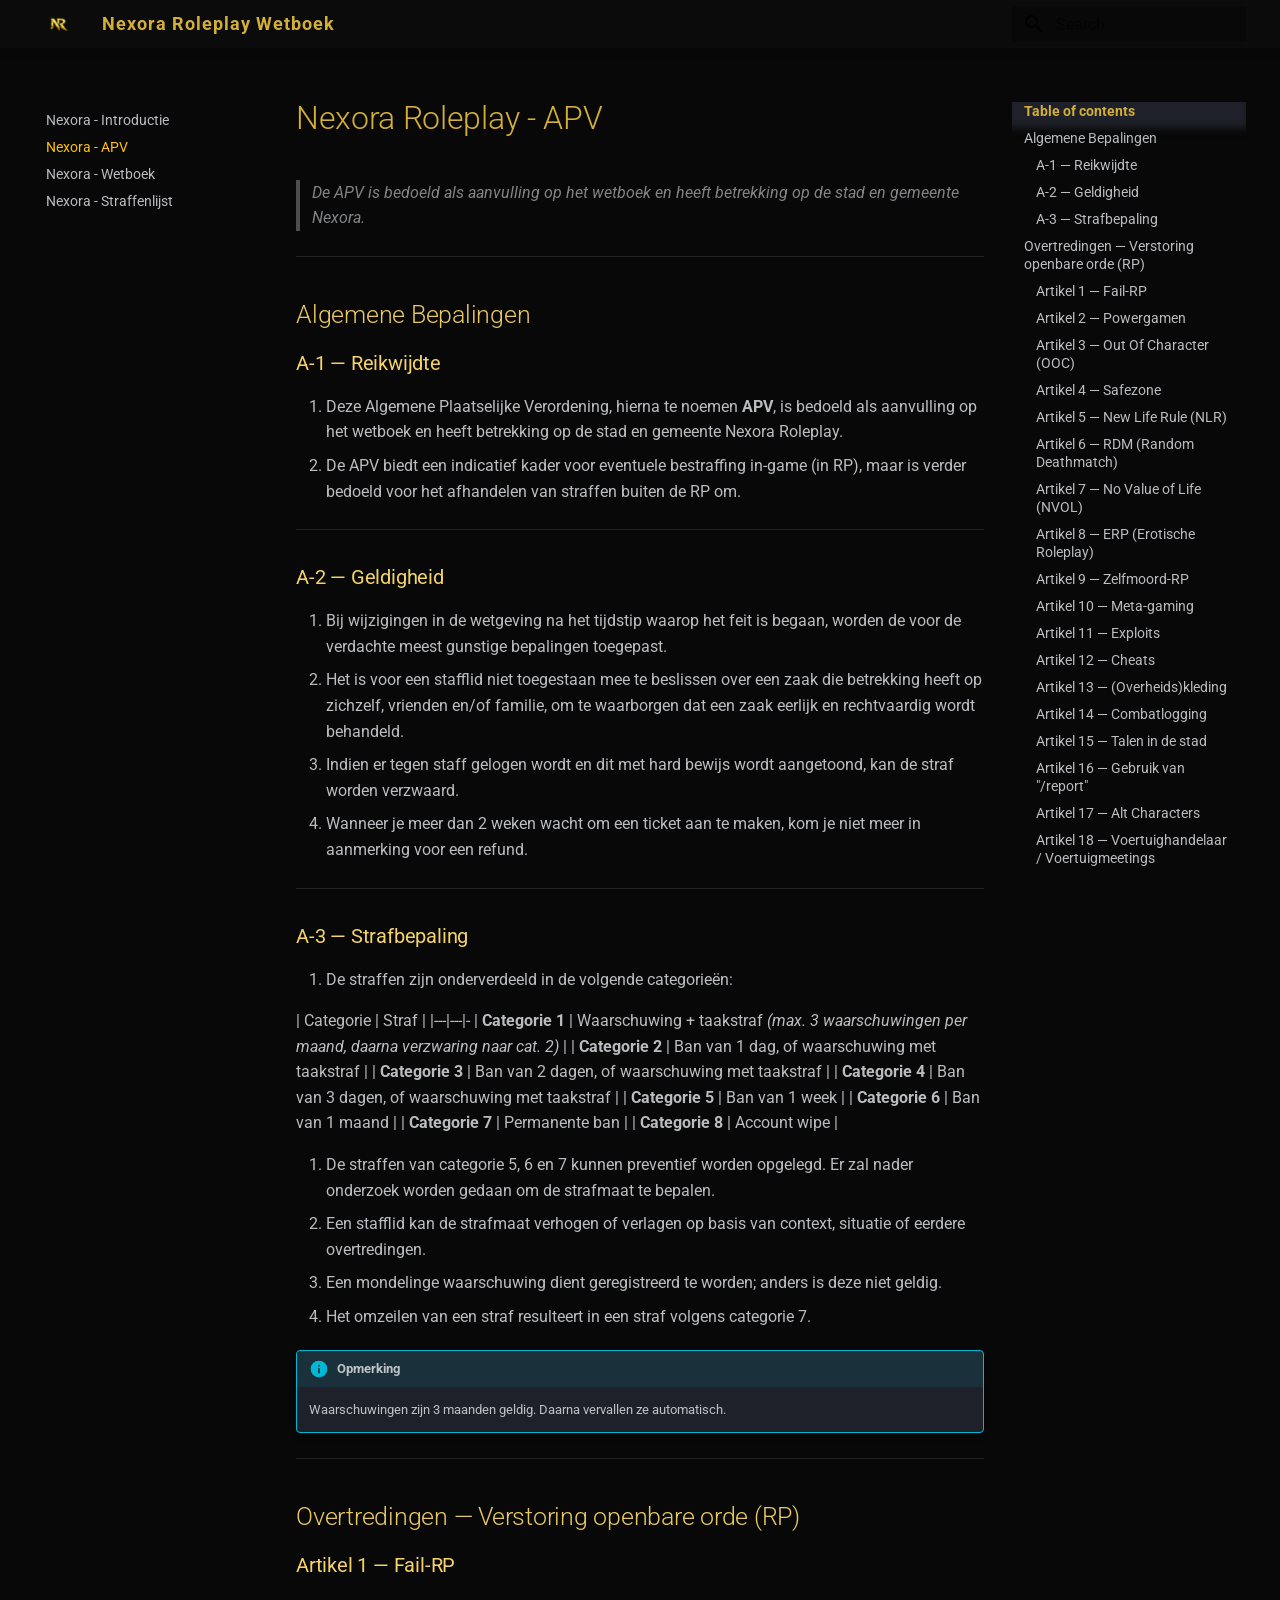
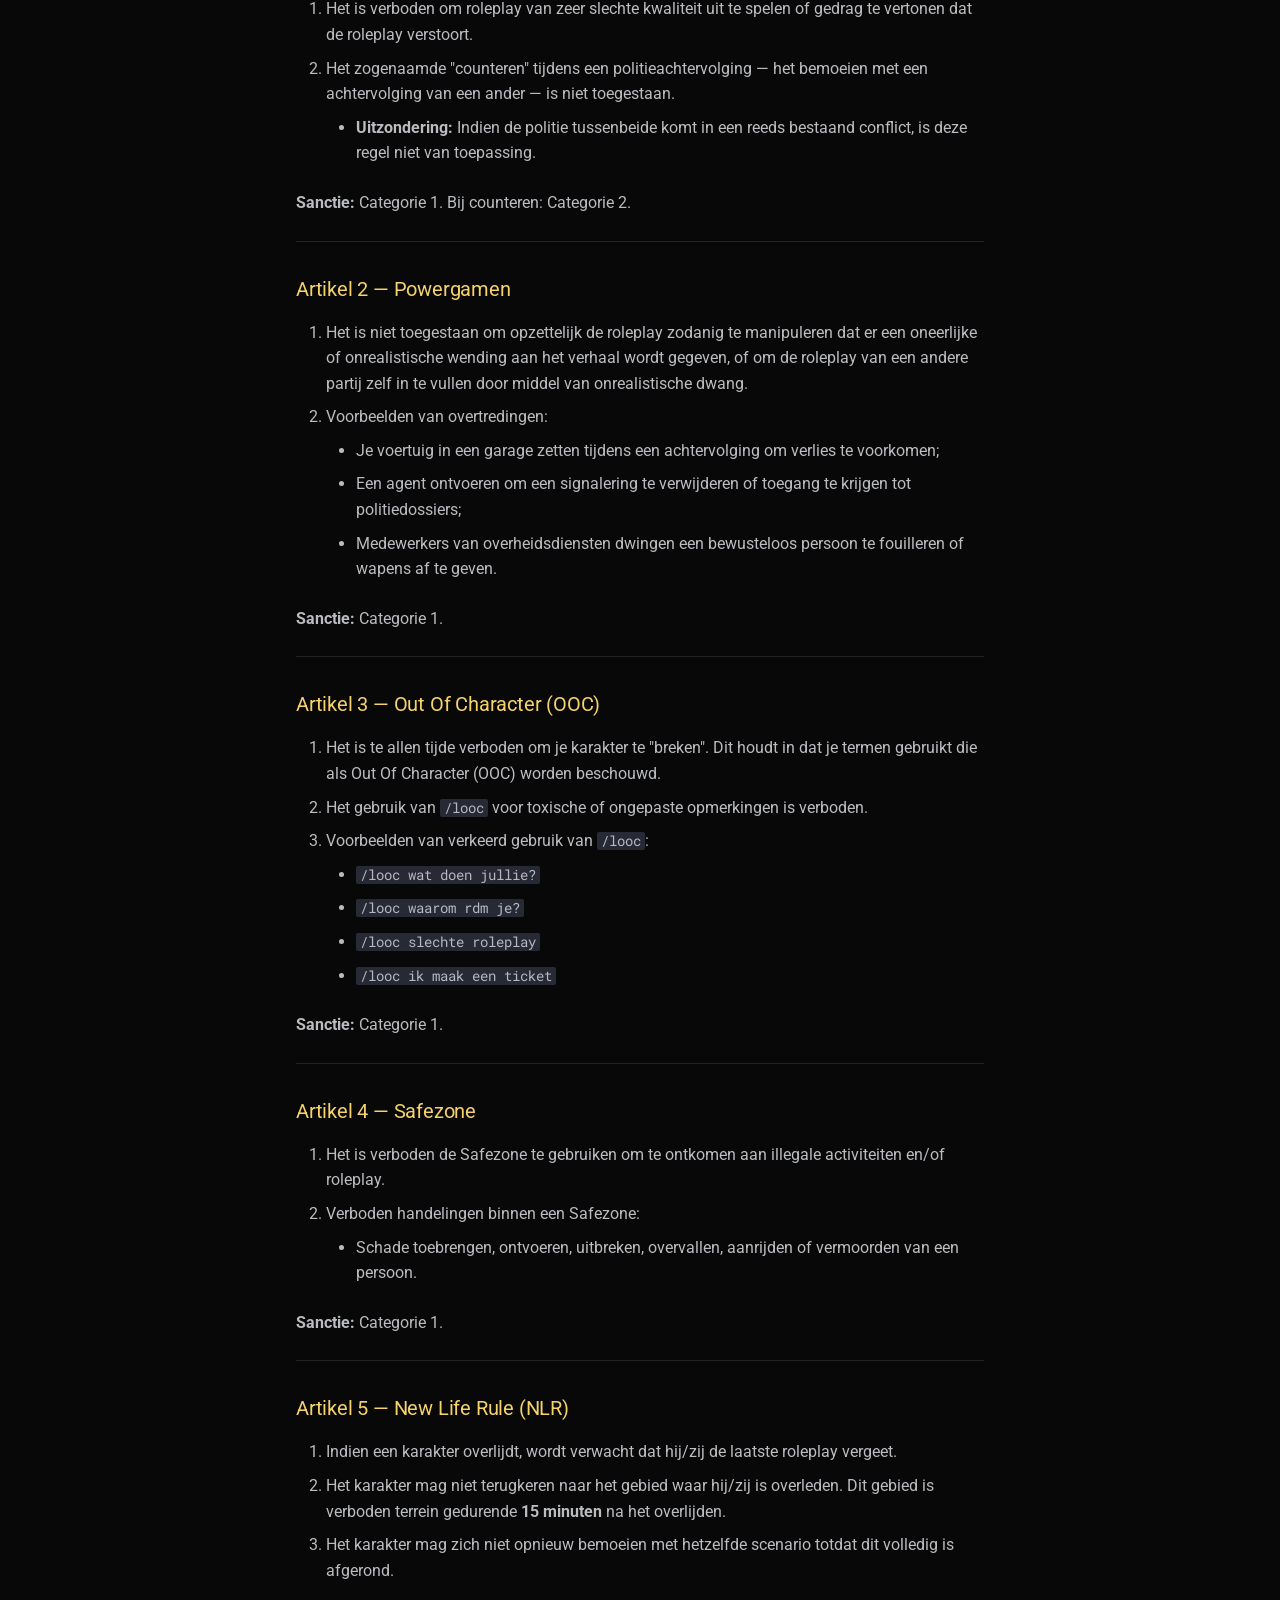
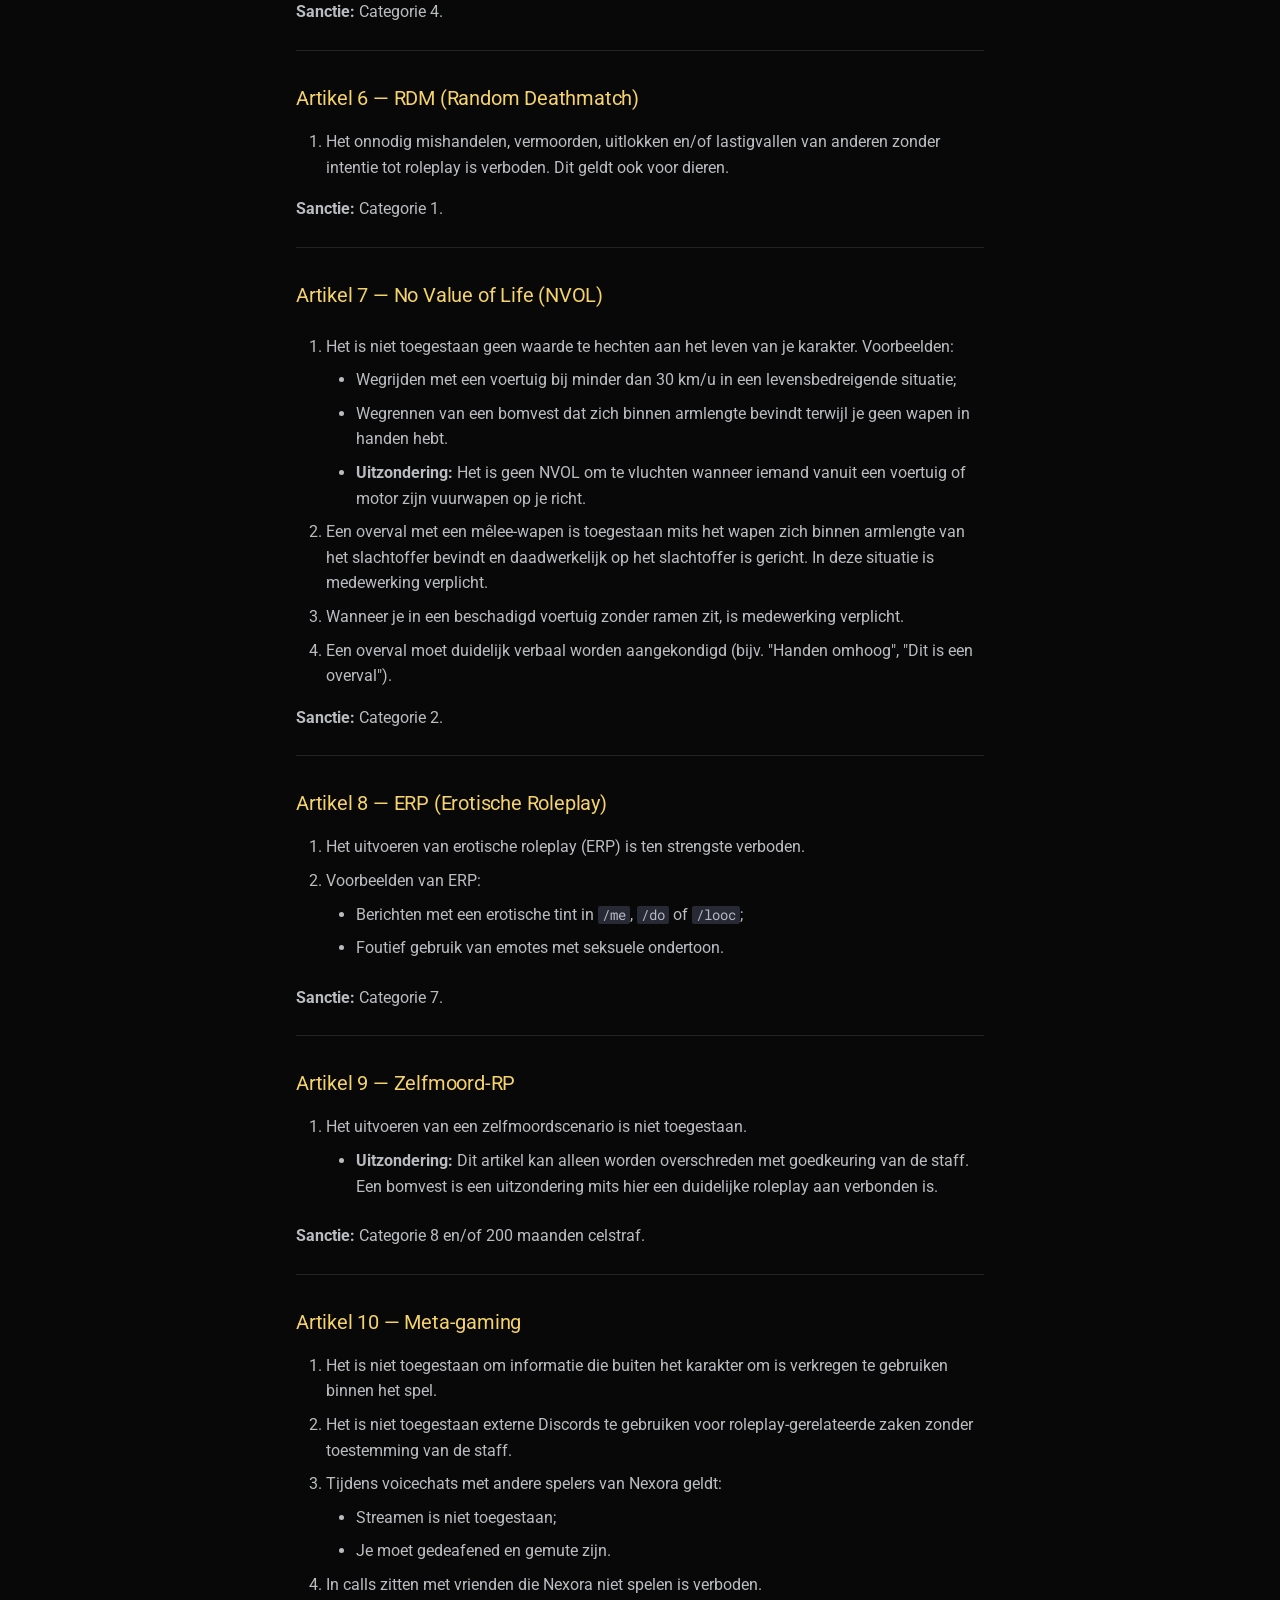
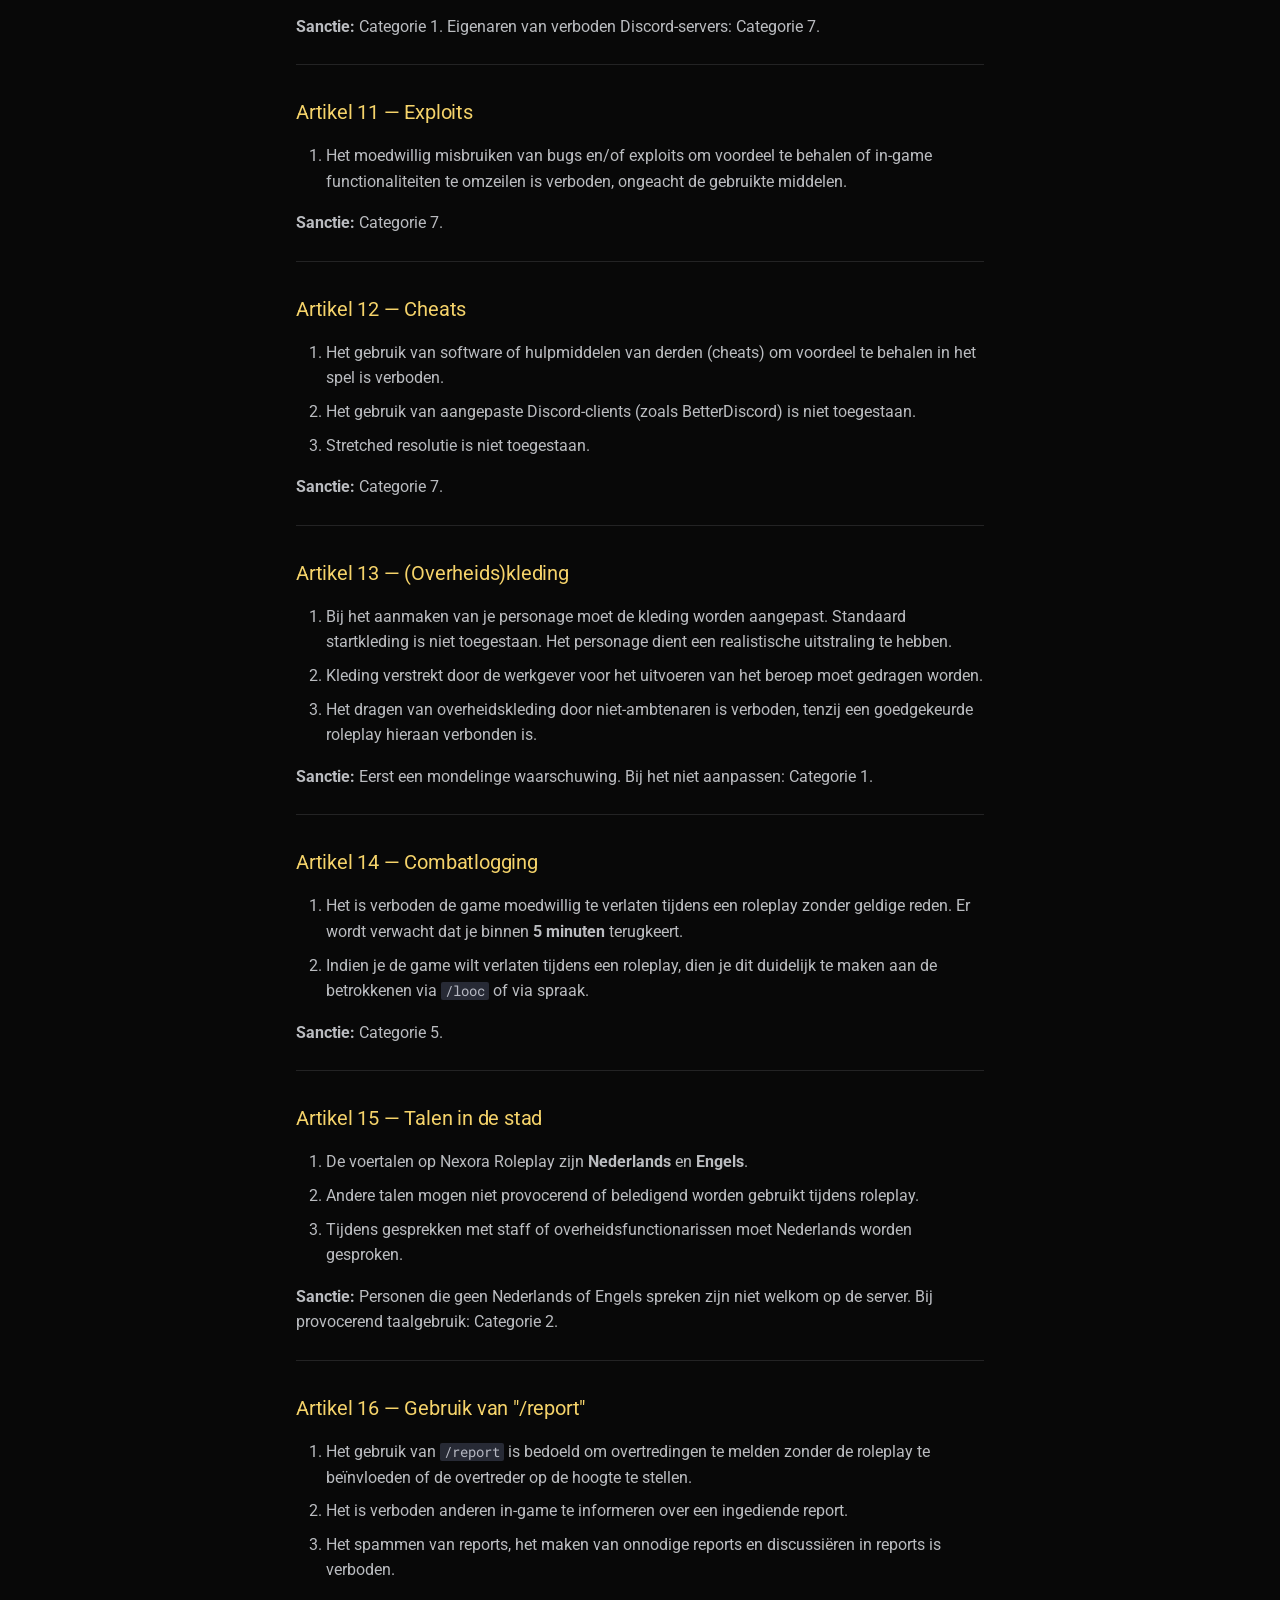
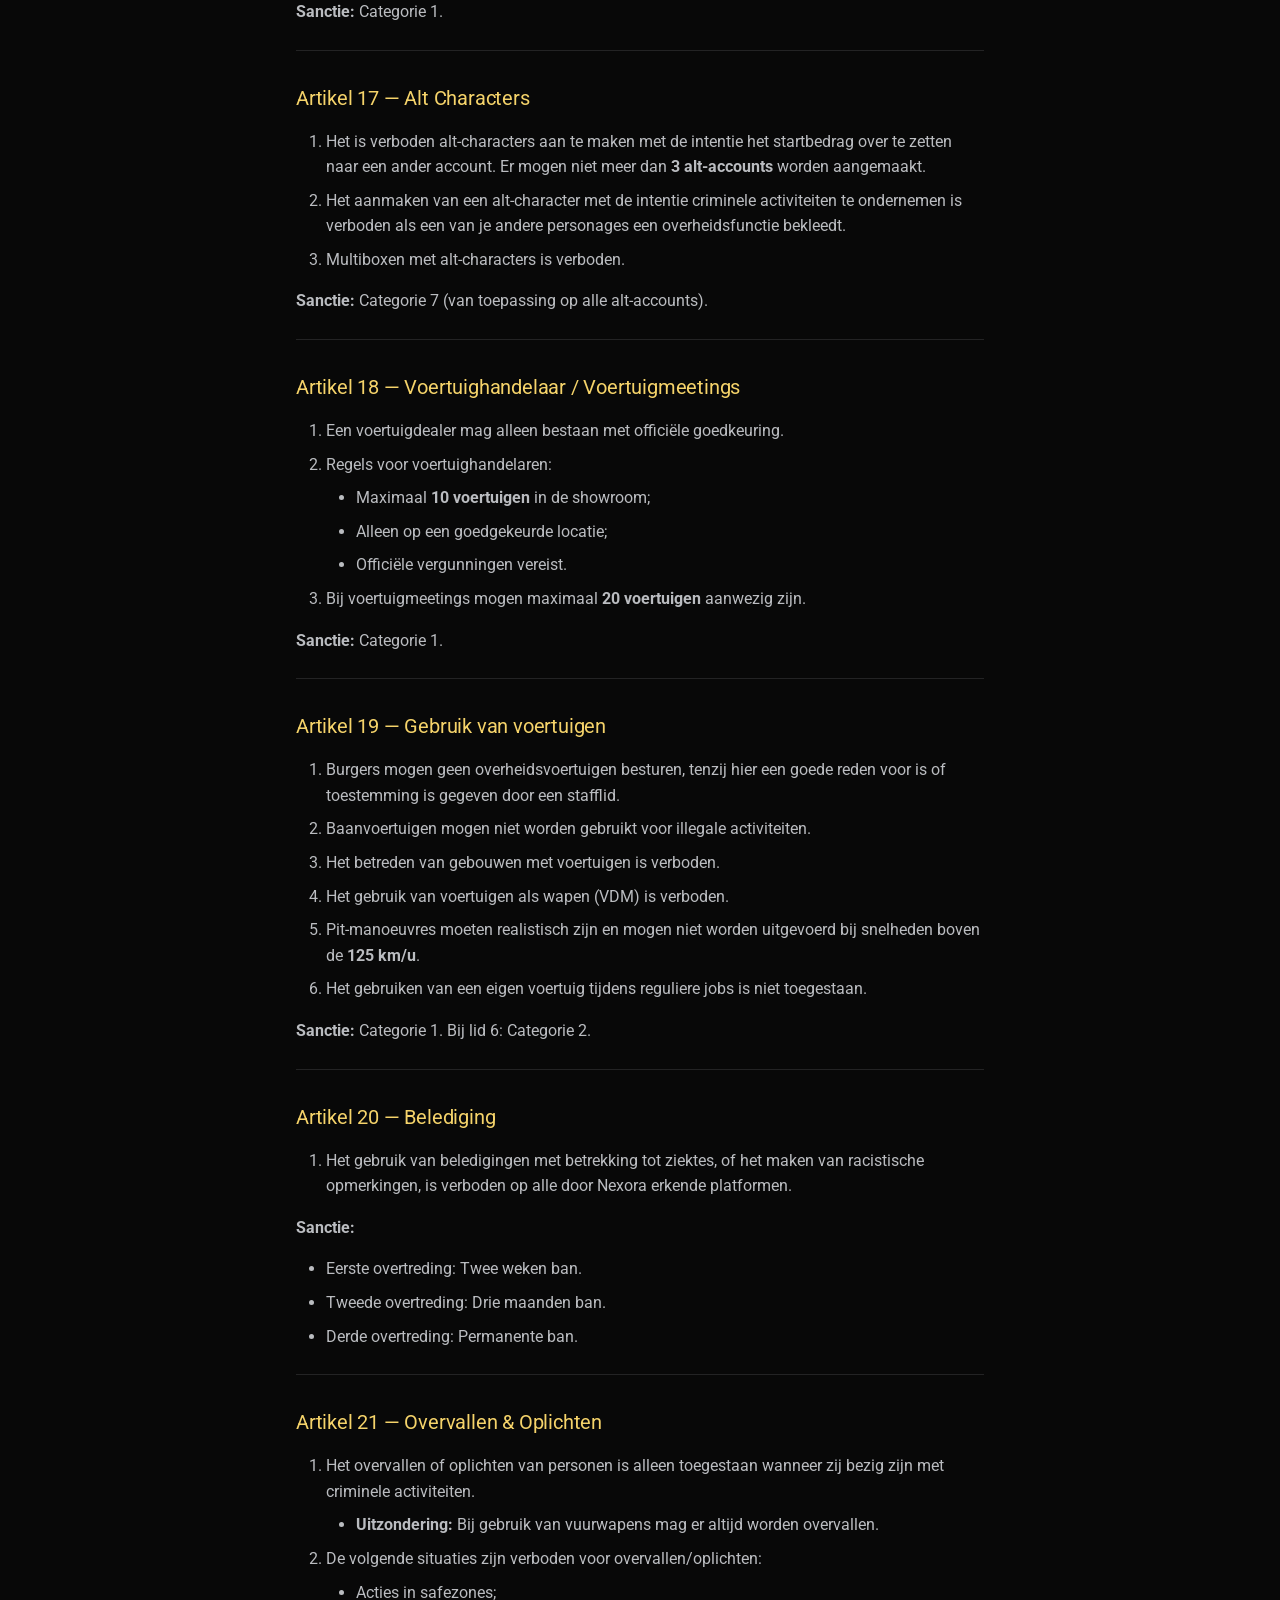
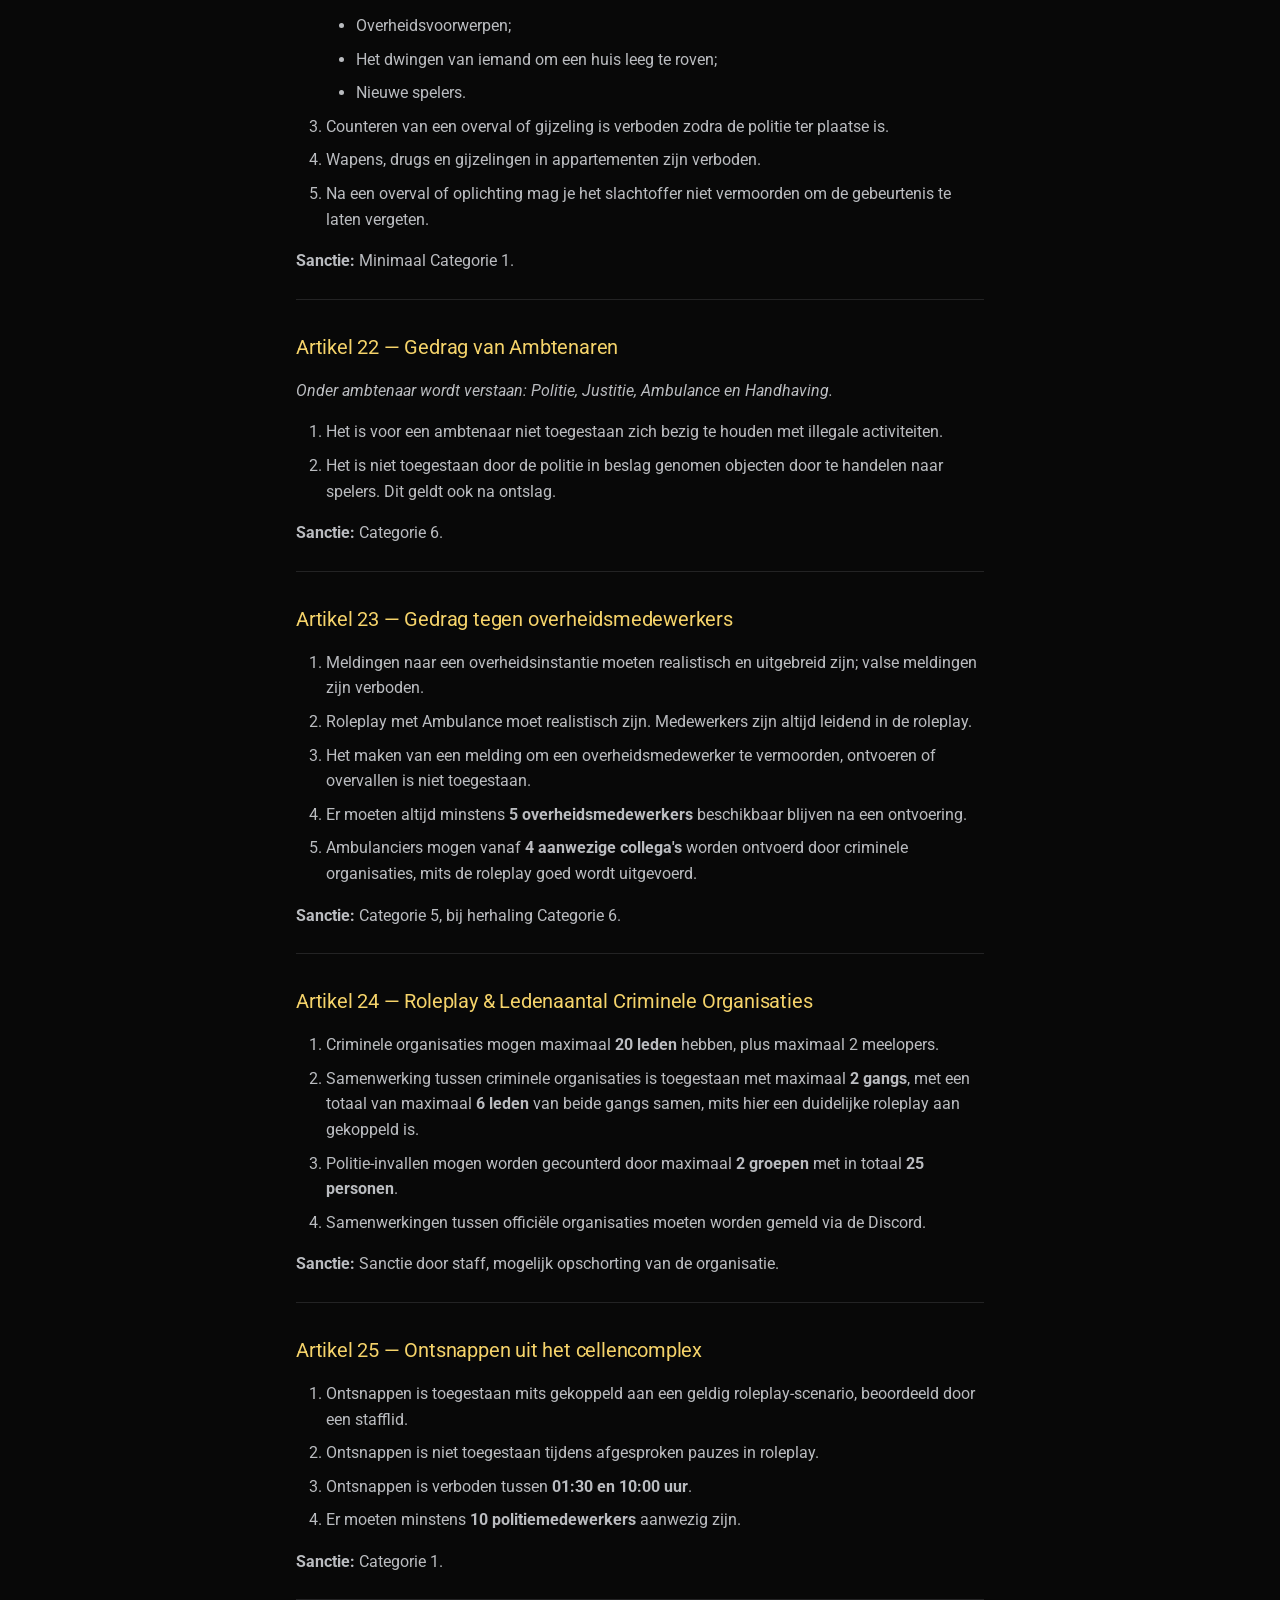
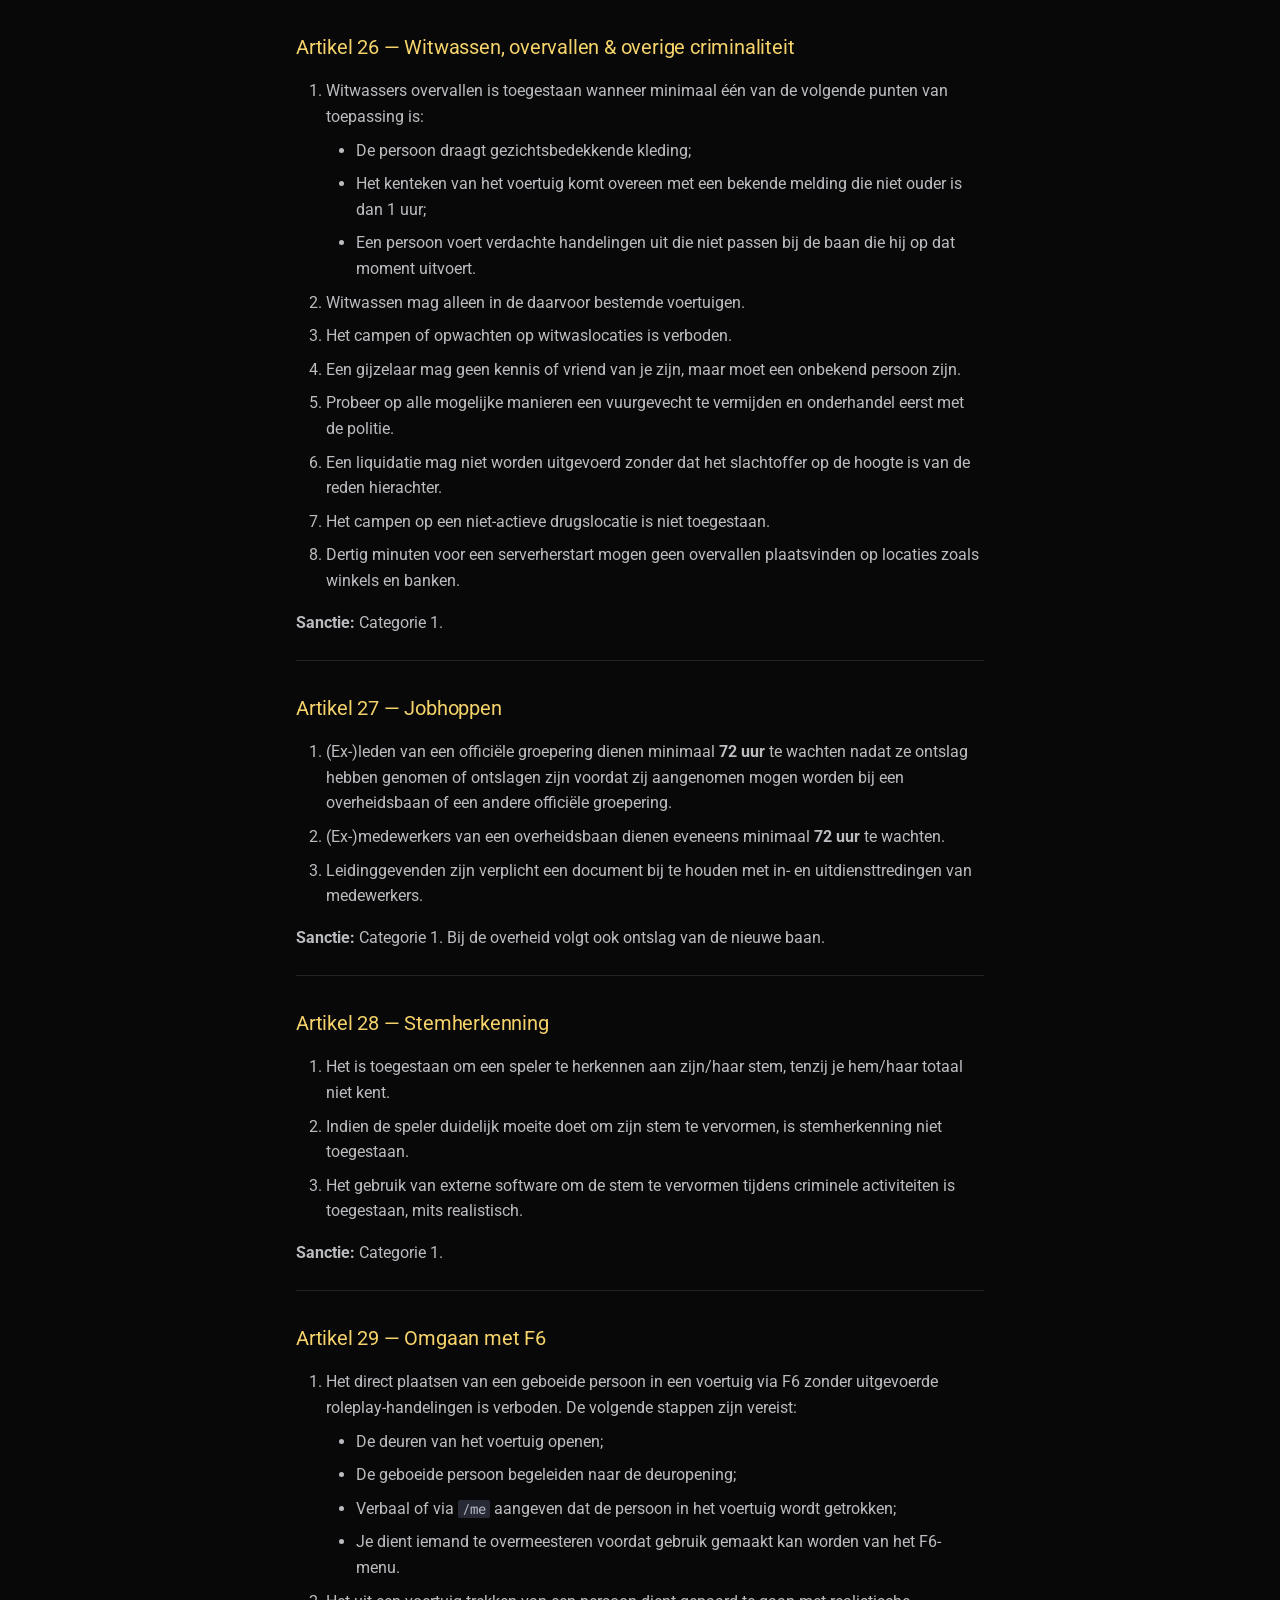
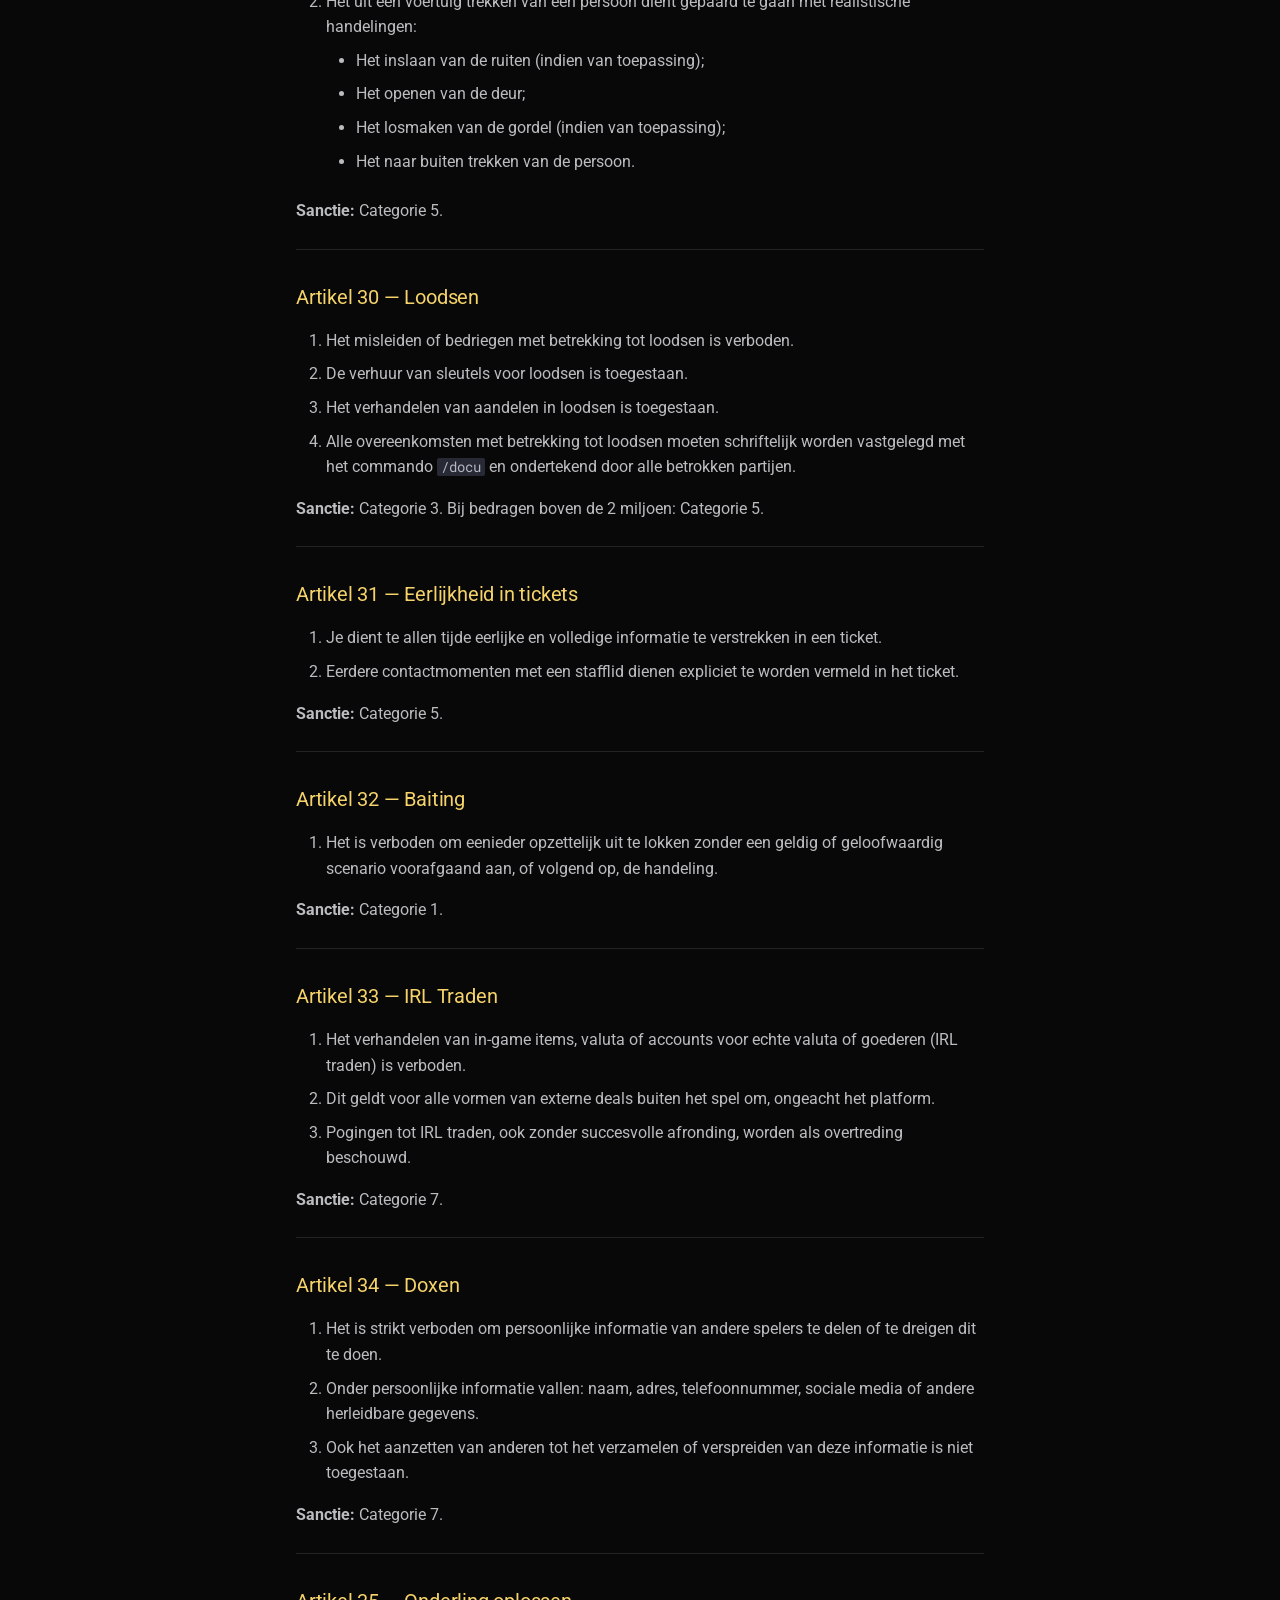
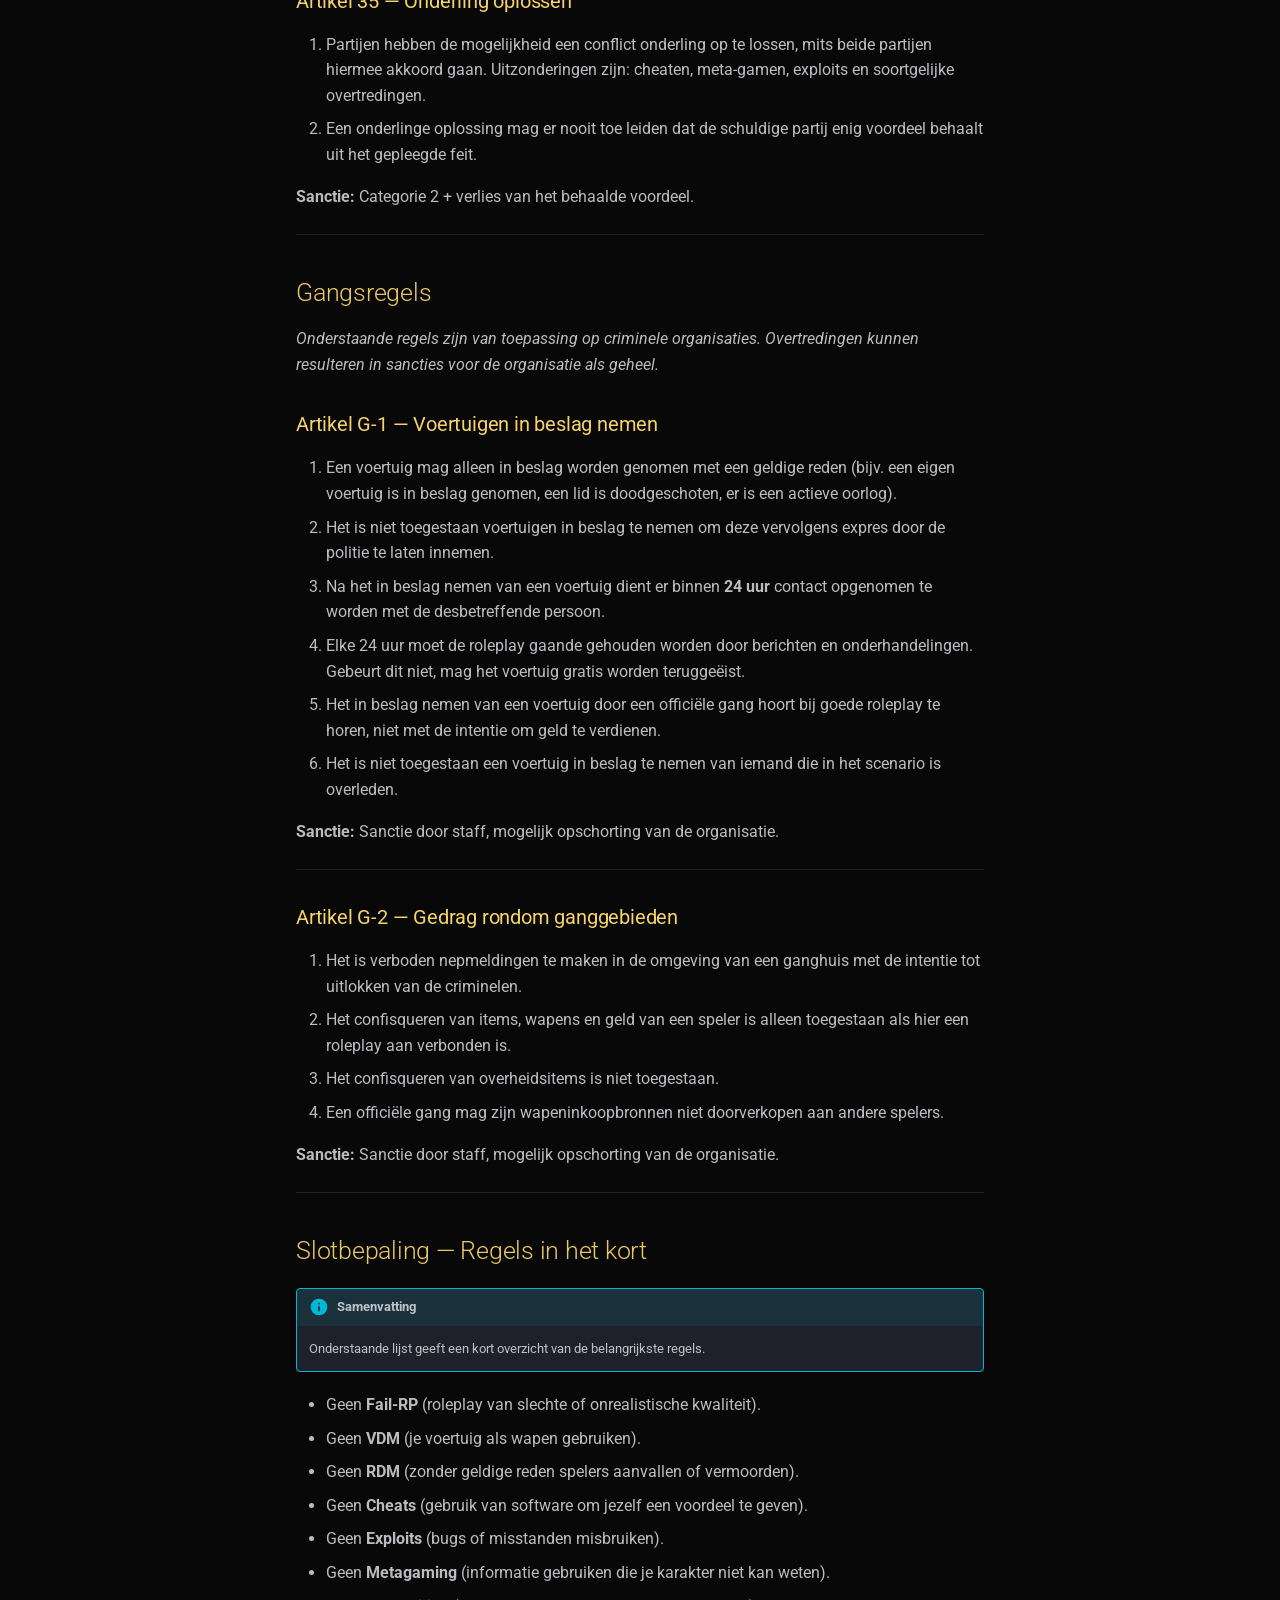
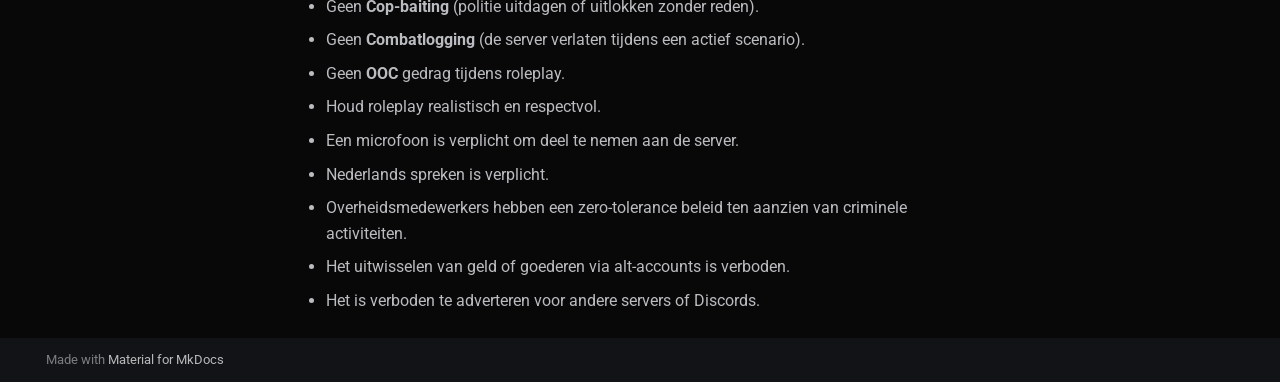
==== commit ceaab95c: "Deployed 5a7caa9 with MkDocs version: 1.6.1" ====
--- a/apv/index.html
+++ b/apv/index.html
@@ -1437,48 +1437,16 @@
 <ol>
 <li>De straffen zijn onderverdeeld in de volgende categorieën:</li>
 </ol>
-<table>
-<thead>
-<tr>
-<th>Categorie</th>
-<th>Straf</th>
-</tr>
-</thead>
-<tbody>
-<tr>
-<td><strong>Categorie 1</strong></td>
-<td>Waarschuwing + taakstraf <em>(max. 3 waarschuwingen per maand, daarna verzwaring naar cat. 2)</em></td>
-</tr>
-<tr>
-<td><strong>Categorie 2</strong></td>
-<td>Ban van 1 dag, of waarschuwing met taakstraf</td>
-</tr>
-<tr>
-<td><strong>Categorie 3</strong></td>
-<td>Ban van 2 dagen, of waarschuwing met taakstraf</td>
-</tr>
-<tr>
-<td><strong>Categorie 4</strong></td>
-<td>Ban van 3 dagen, of waarschuwing met taakstraf</td>
-</tr>
-<tr>
-<td><strong>Categorie 5</strong></td>
-<td>Ban van 1 week</td>
-</tr>
-<tr>
-<td><strong>Categorie 6</strong></td>
-<td>Ban van 1 maand</td>
-</tr>
-<tr>
-<td><strong>Categorie 7</strong></td>
-<td>Permanente ban</td>
-</tr>
-<tr>
-<td><strong>Categorie 8</strong></td>
-<td>Account wipe</td>
-</tr>
-</tbody>
-</table>
+<p>| Categorie | Straf |
+|---|---|-
+| <strong>Categorie 1</strong> | Waarschuwing + taakstraf <em>(max. 3 waarschuwingen per maand, daarna verzwaring naar cat. 2)</em> |
+| <strong>Categorie 2</strong> | Ban van 1 dag, of waarschuwing met taakstraf |
+| <strong>Categorie 3</strong> | Ban van 2 dagen, of waarschuwing met taakstraf |
+| <strong>Categorie 4</strong> | Ban van 3 dagen, of waarschuwing met taakstraf |
+| <strong>Categorie 5</strong> | Ban van 1 week |
+| <strong>Categorie 6</strong> | Ban van 1 maand |
+| <strong>Categorie 7</strong> | Permanente ban |
+| <strong>Categorie 8</strong> | Account wipe |</p>
 <ol>
 <li>De straffen van categorie 5, 6 en 7 kunnen preventief worden opgelegd. Er zal nader onderzoek worden gedaan om de strafmaat te bepalen.</li>
 <li>Een stafflid kan de strafmaat verhogen of verlagen op basis van context, situatie of eerdere overtredingen.</li>
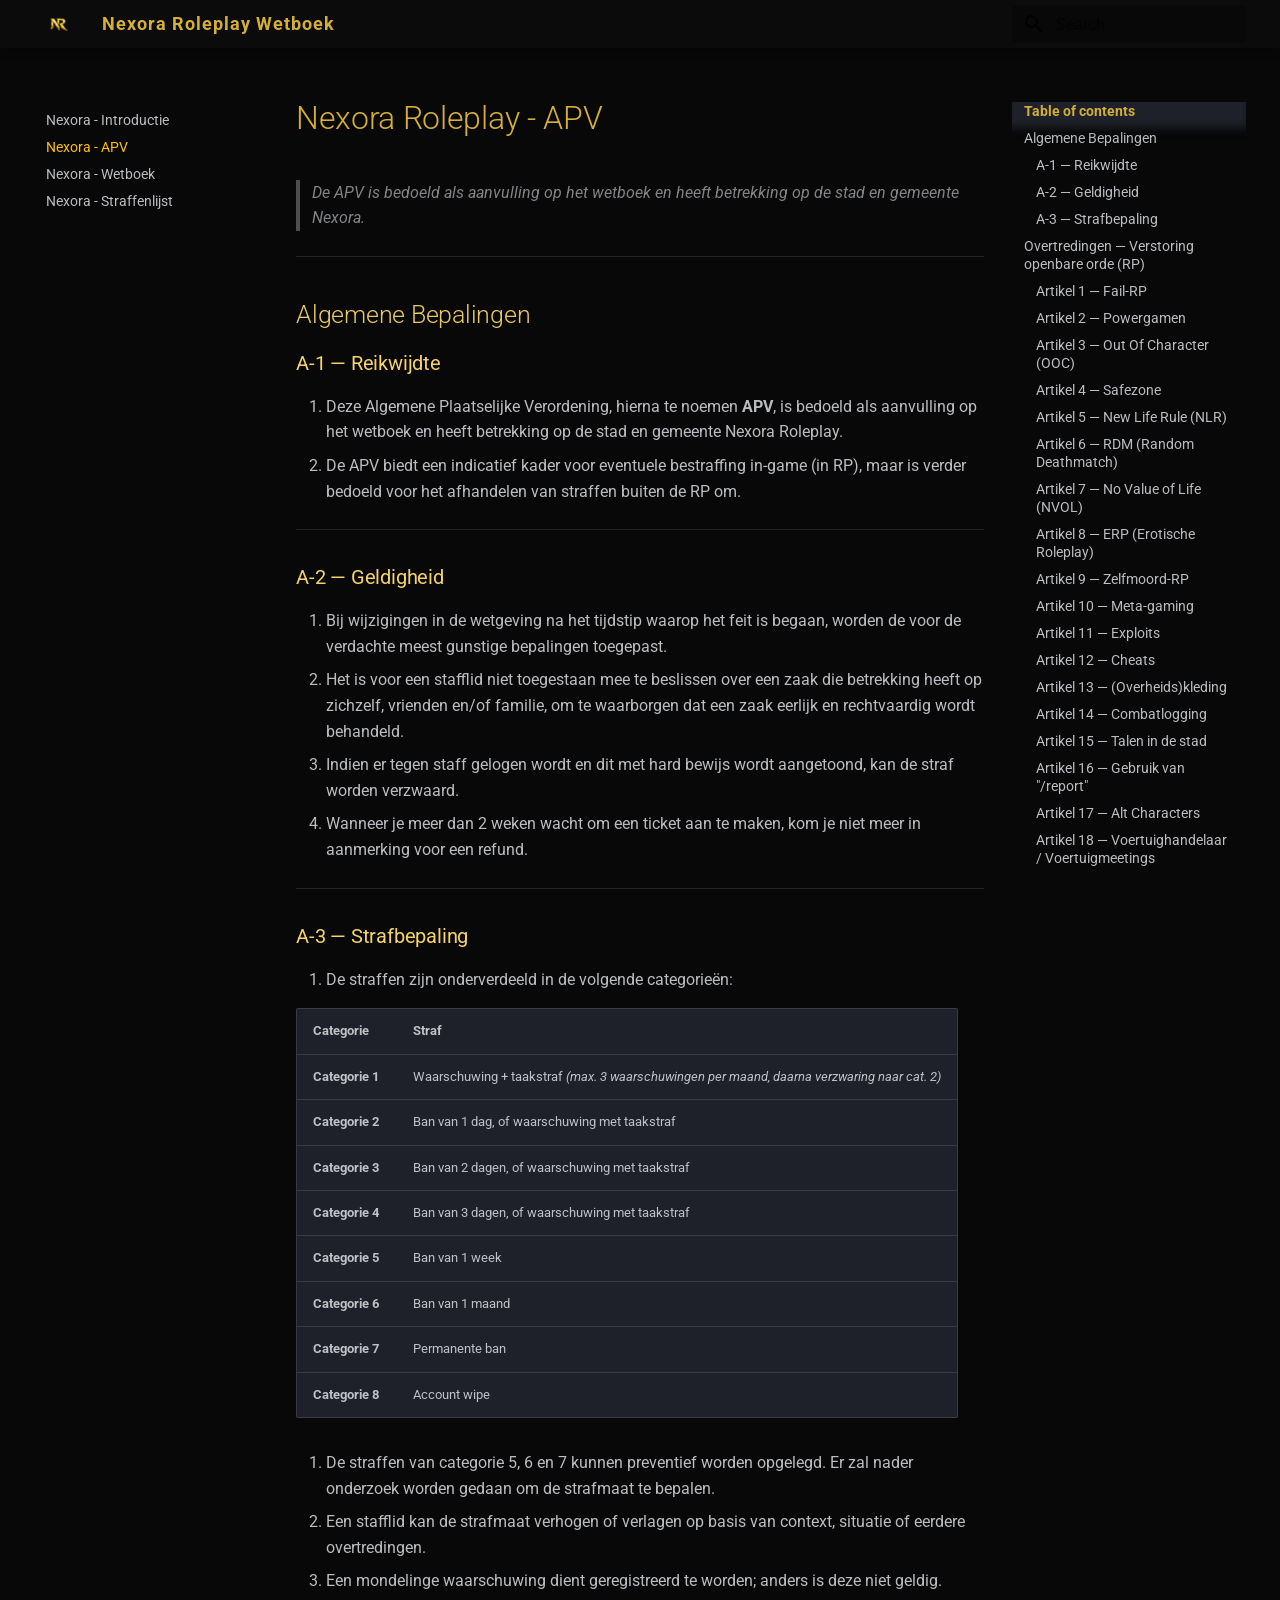
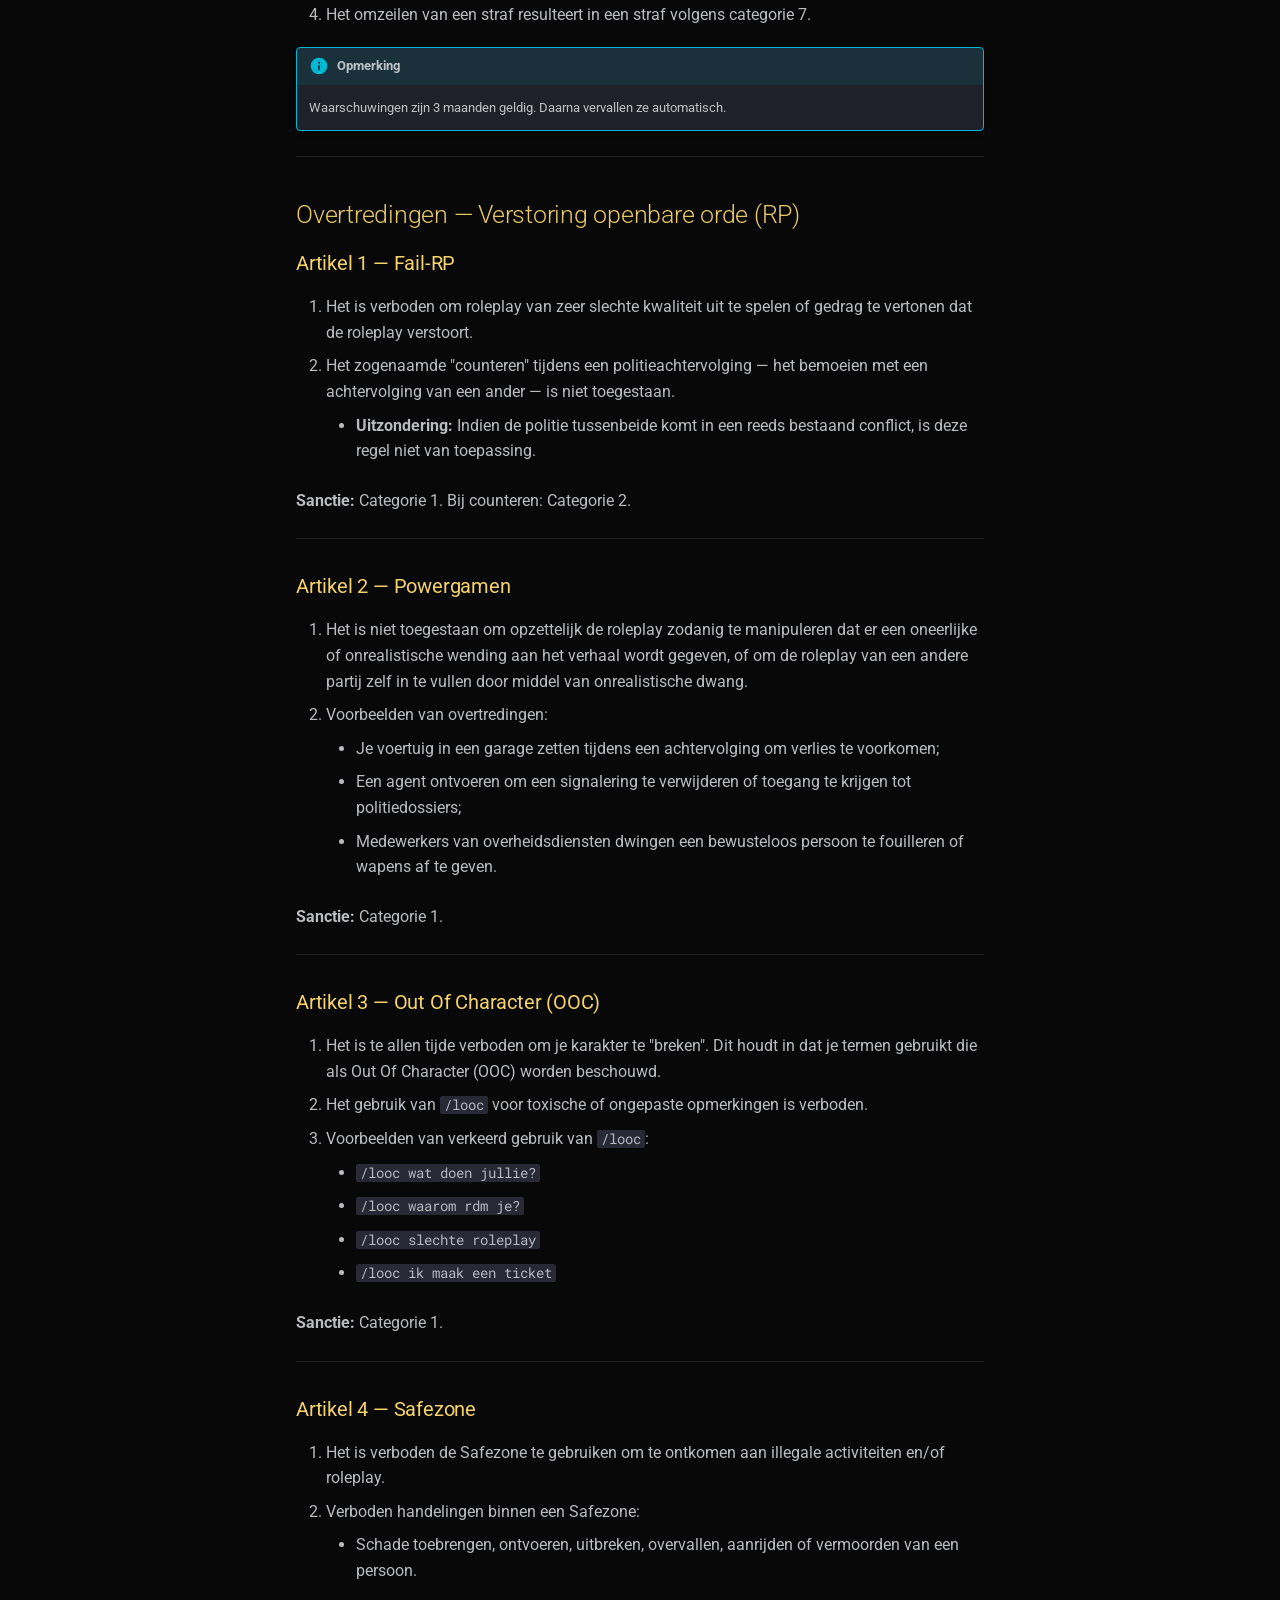
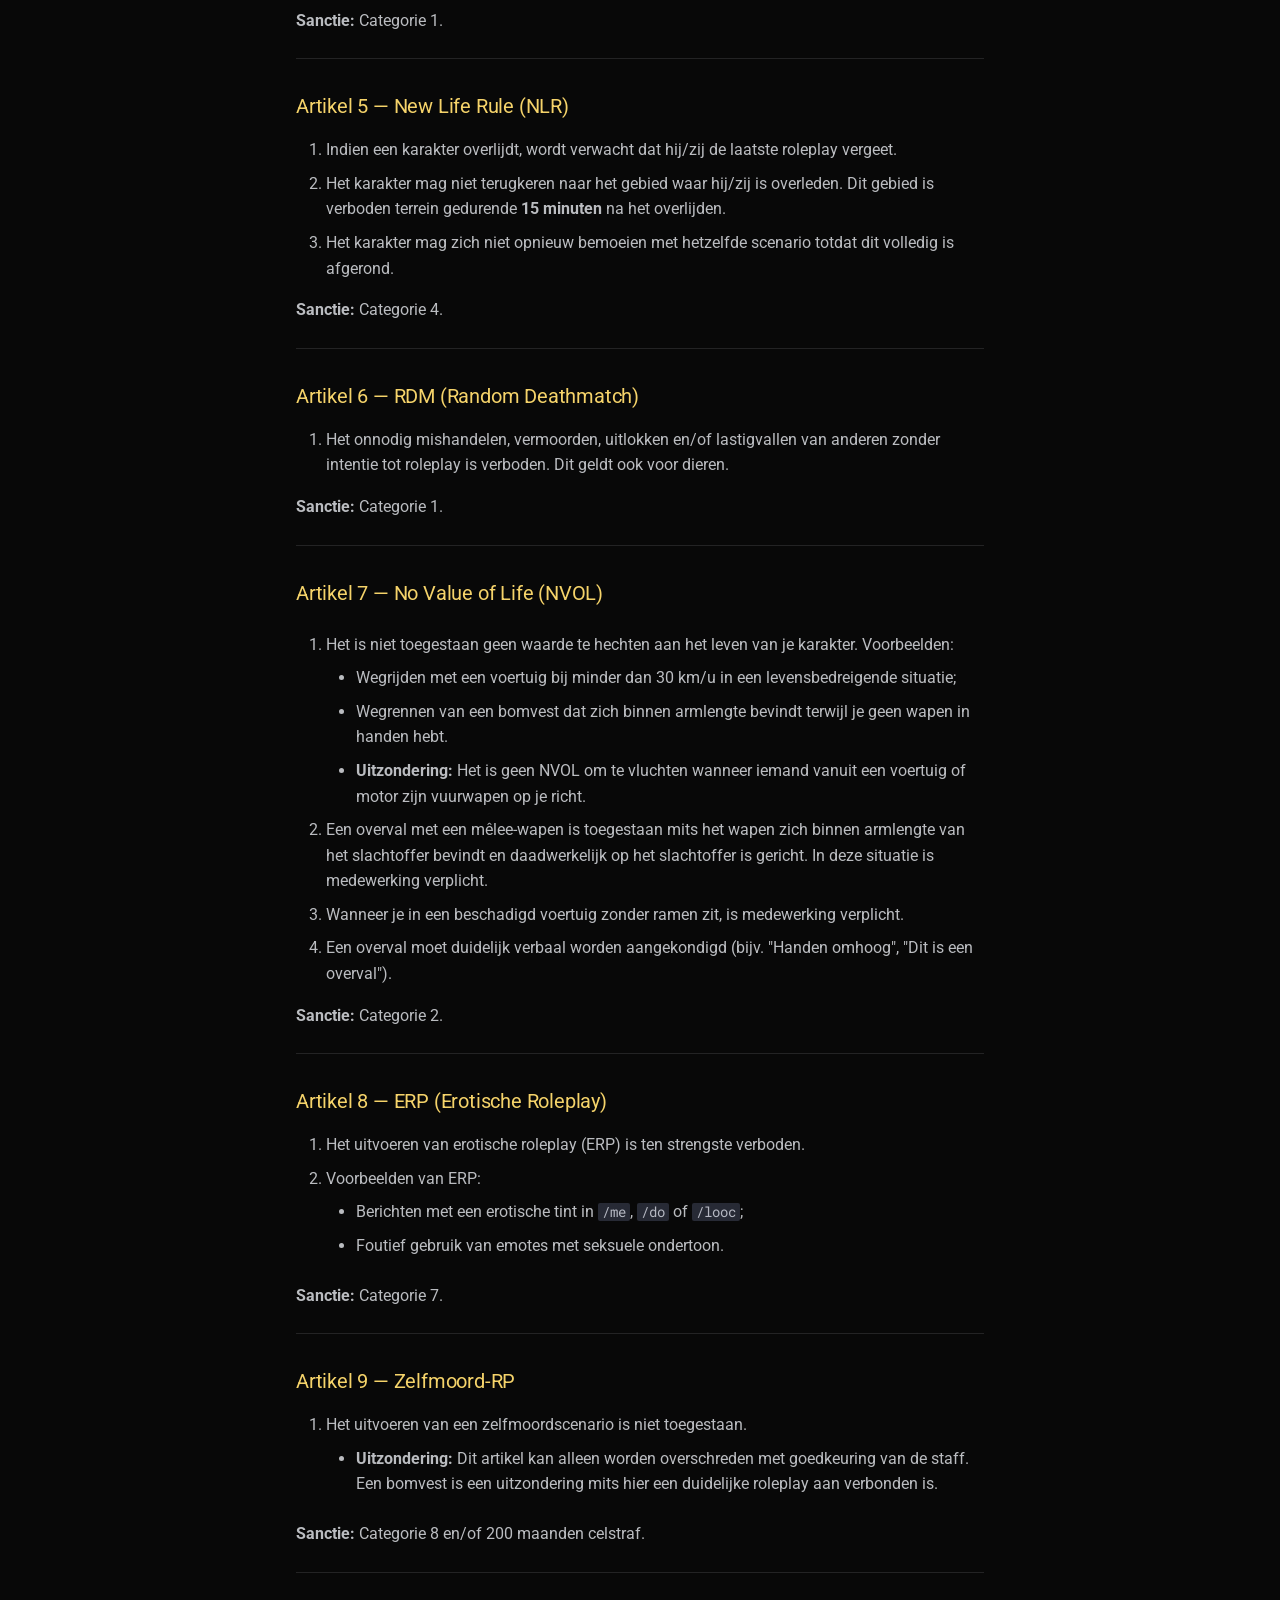
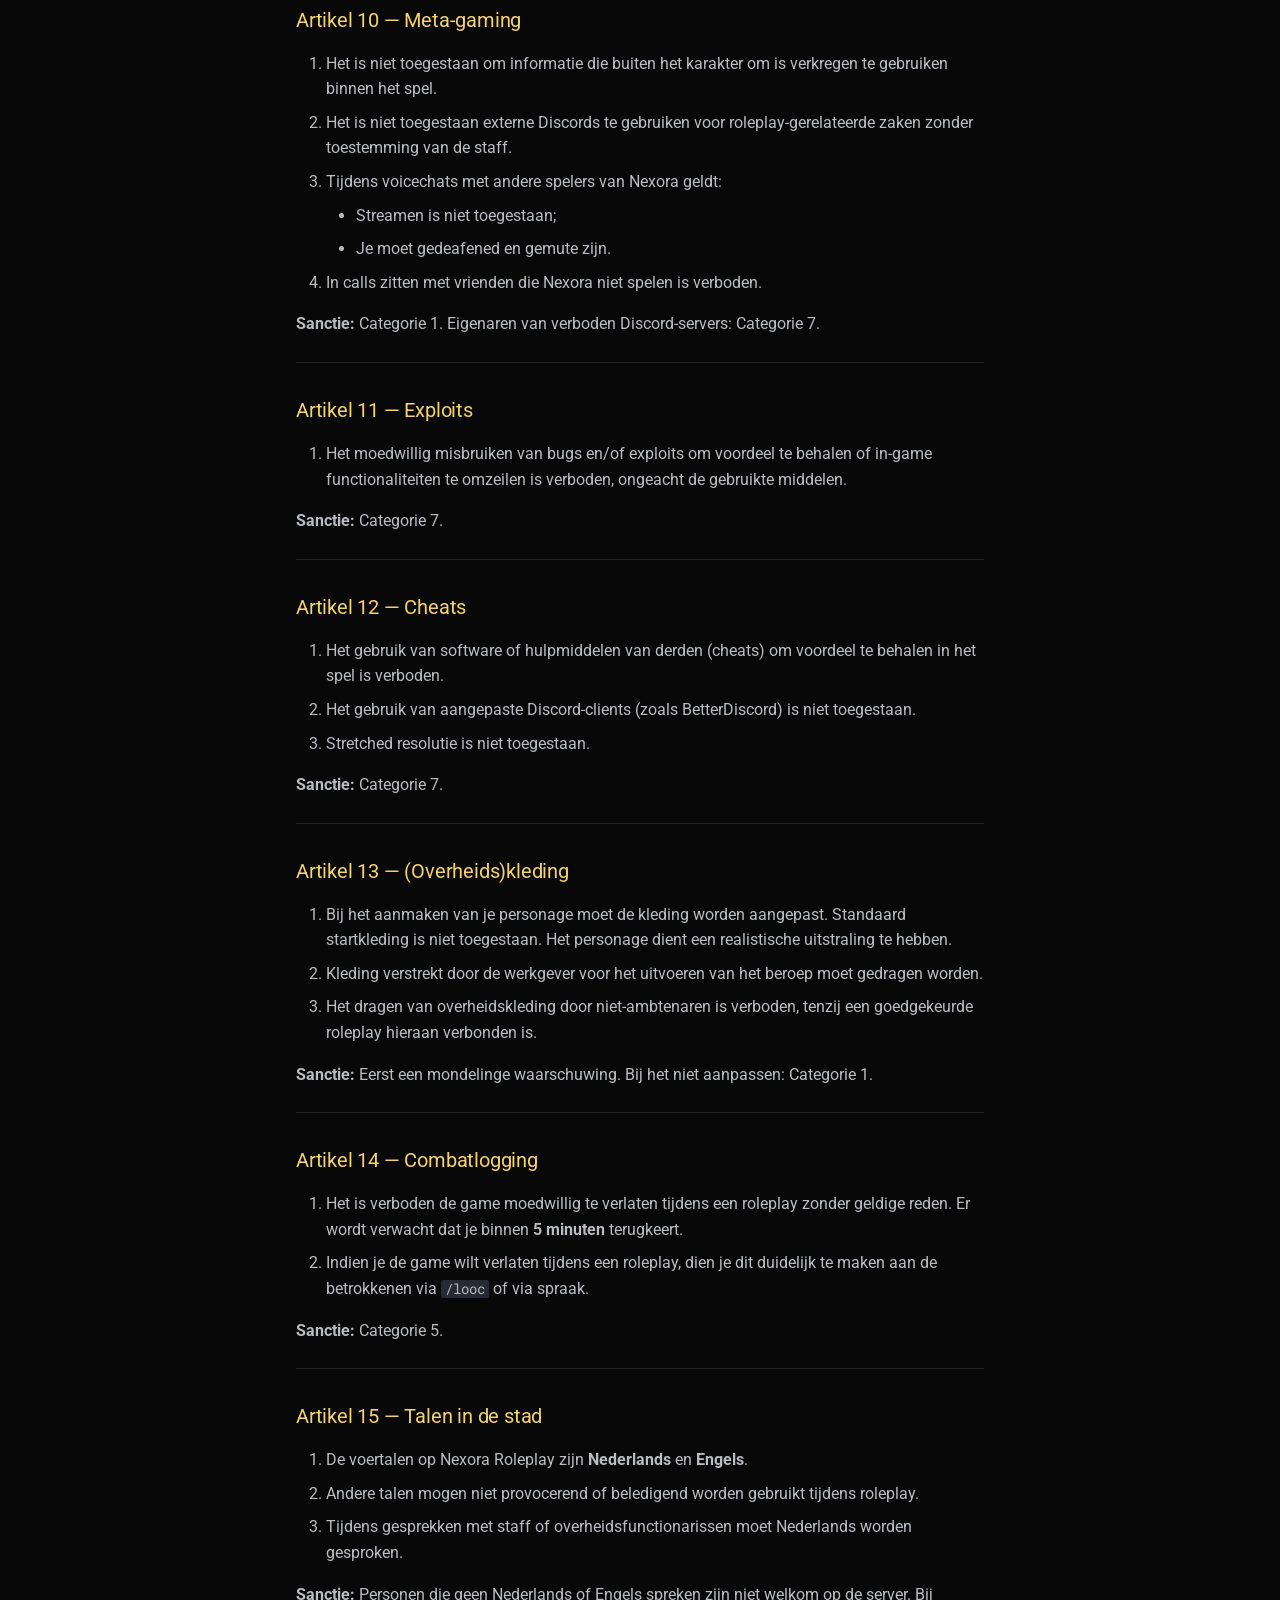
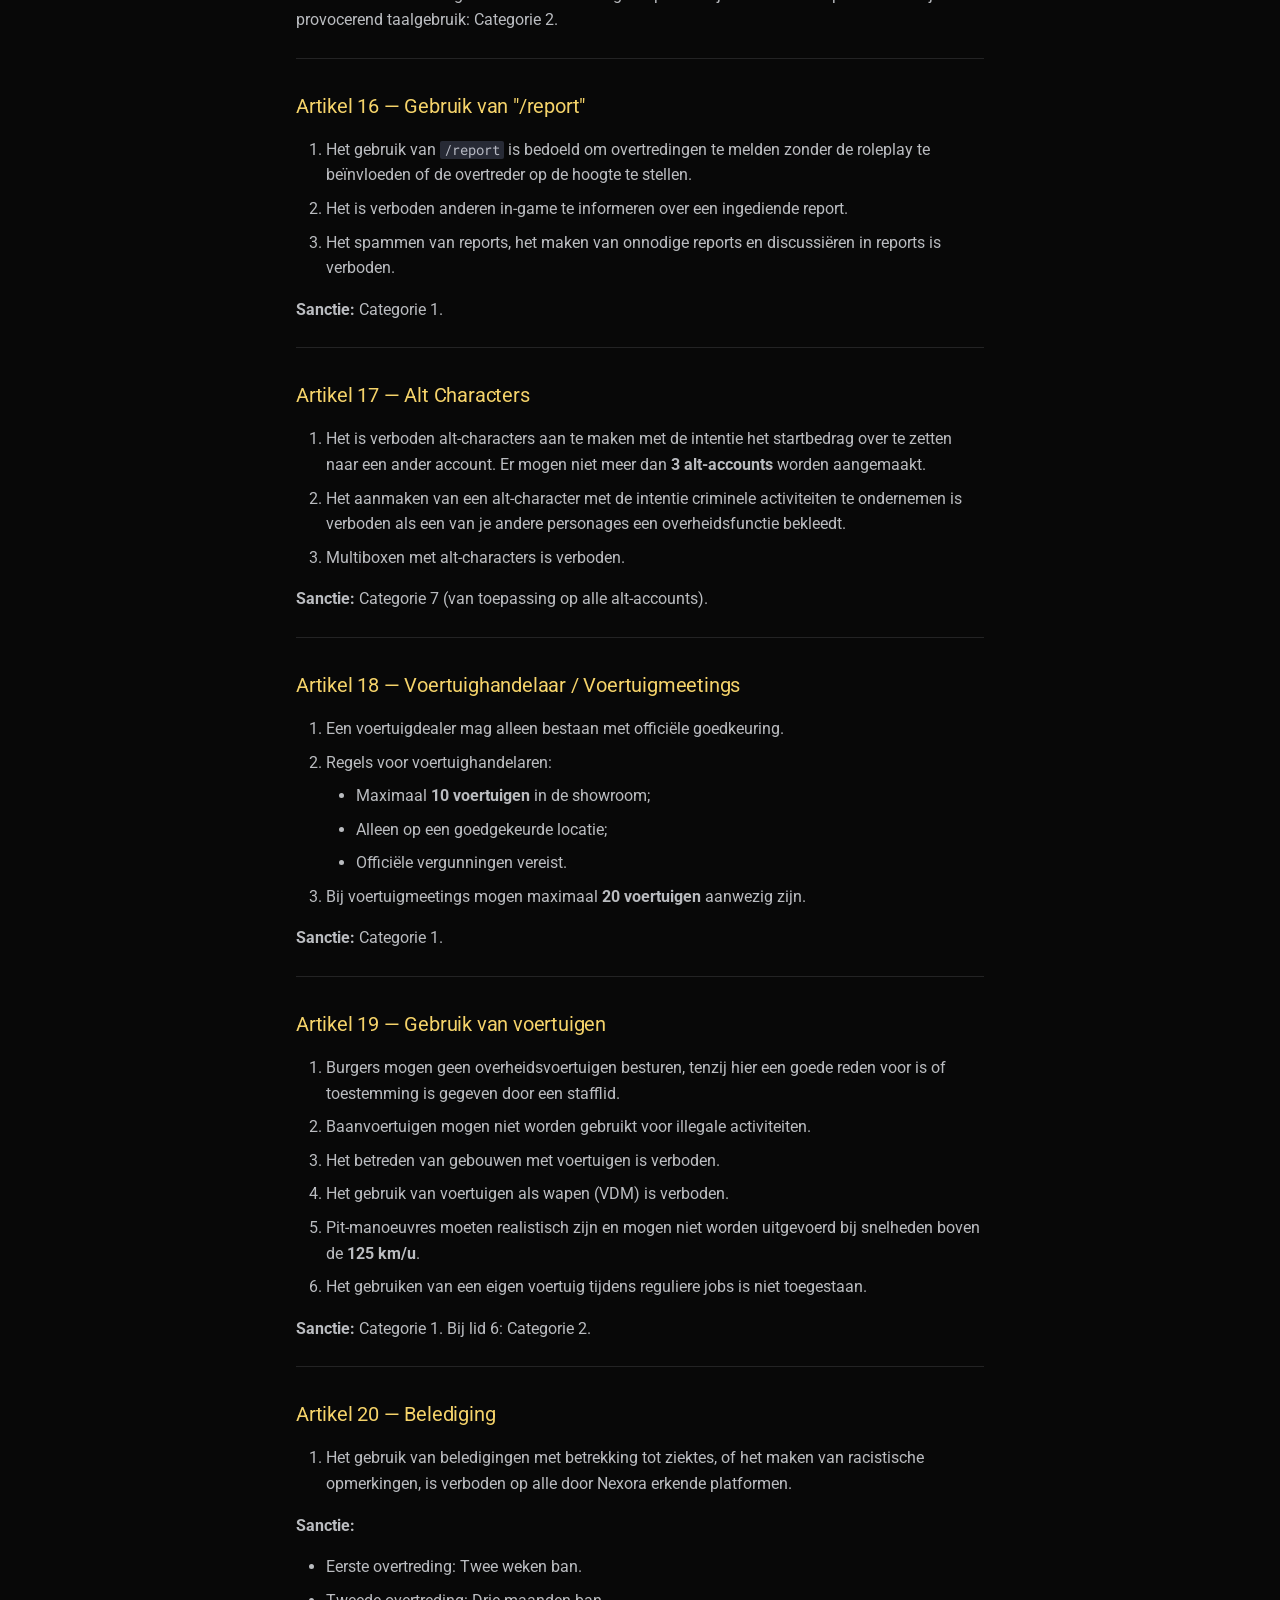
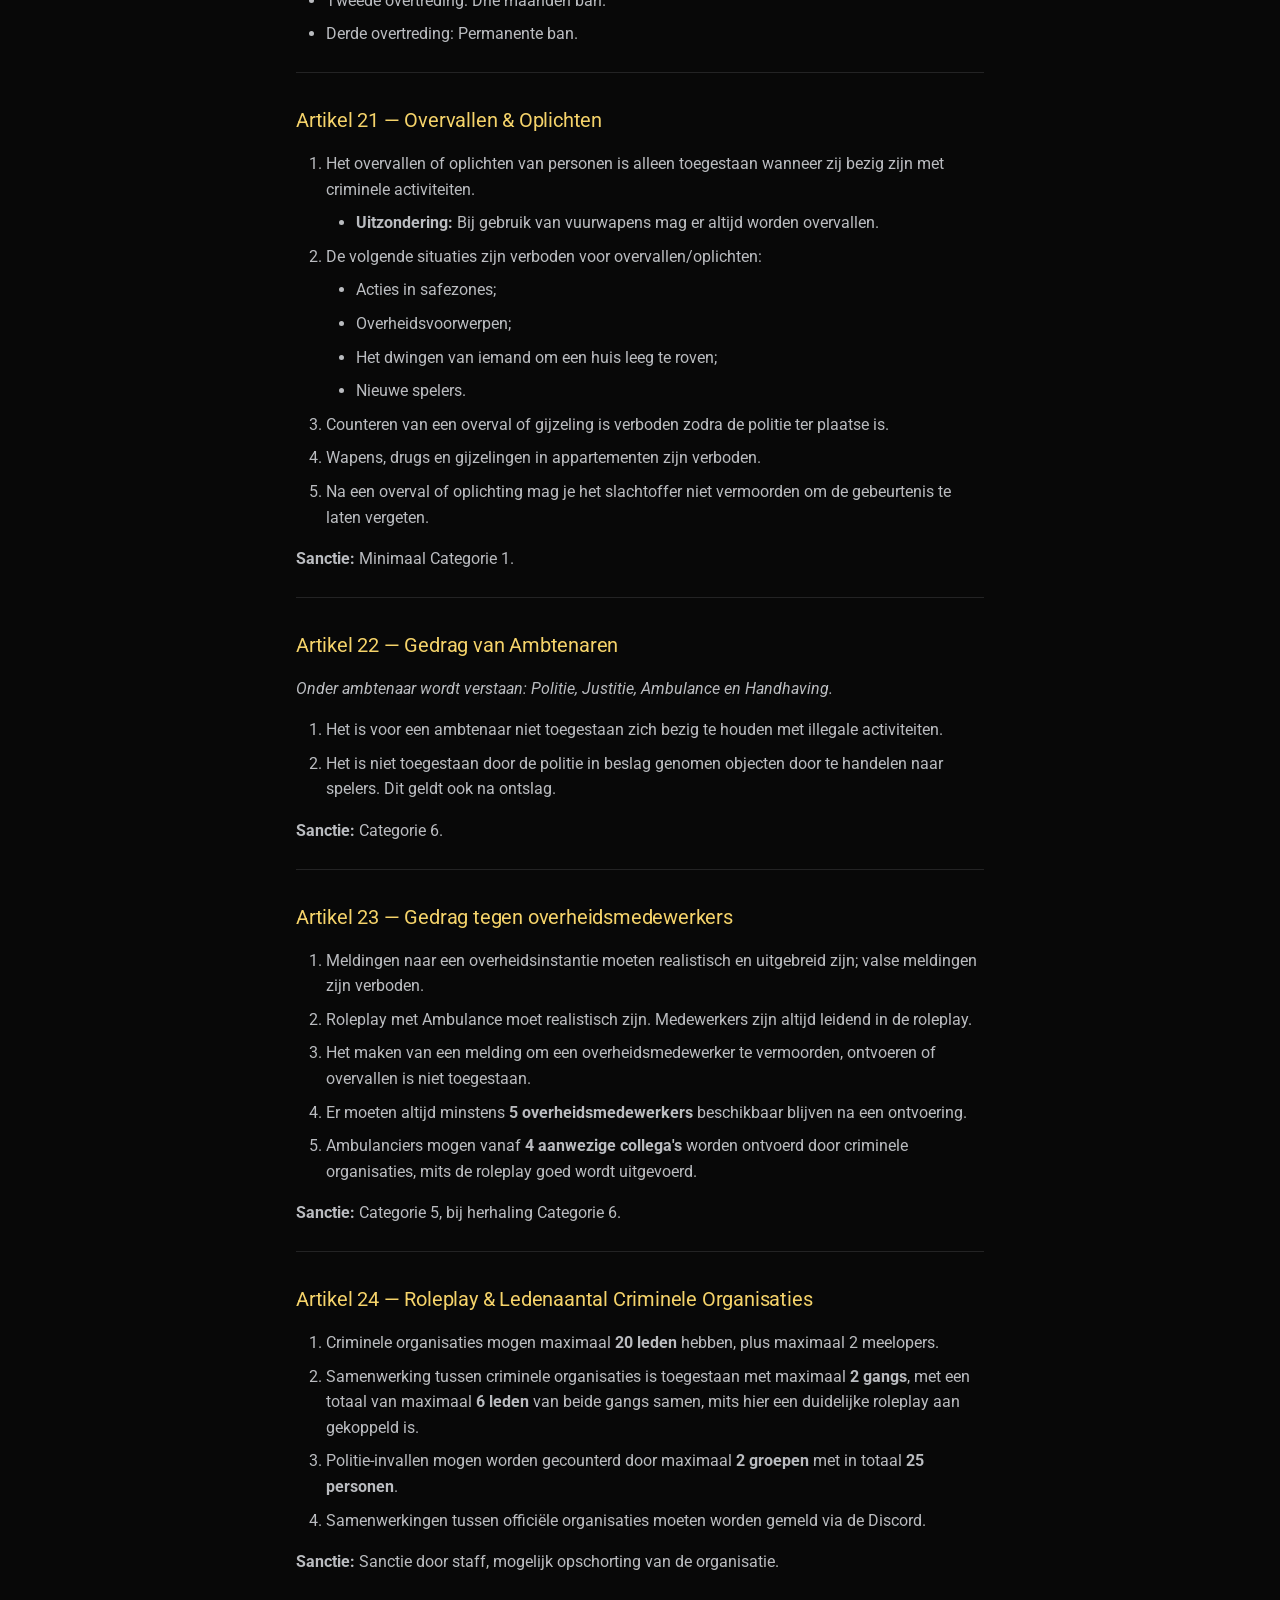
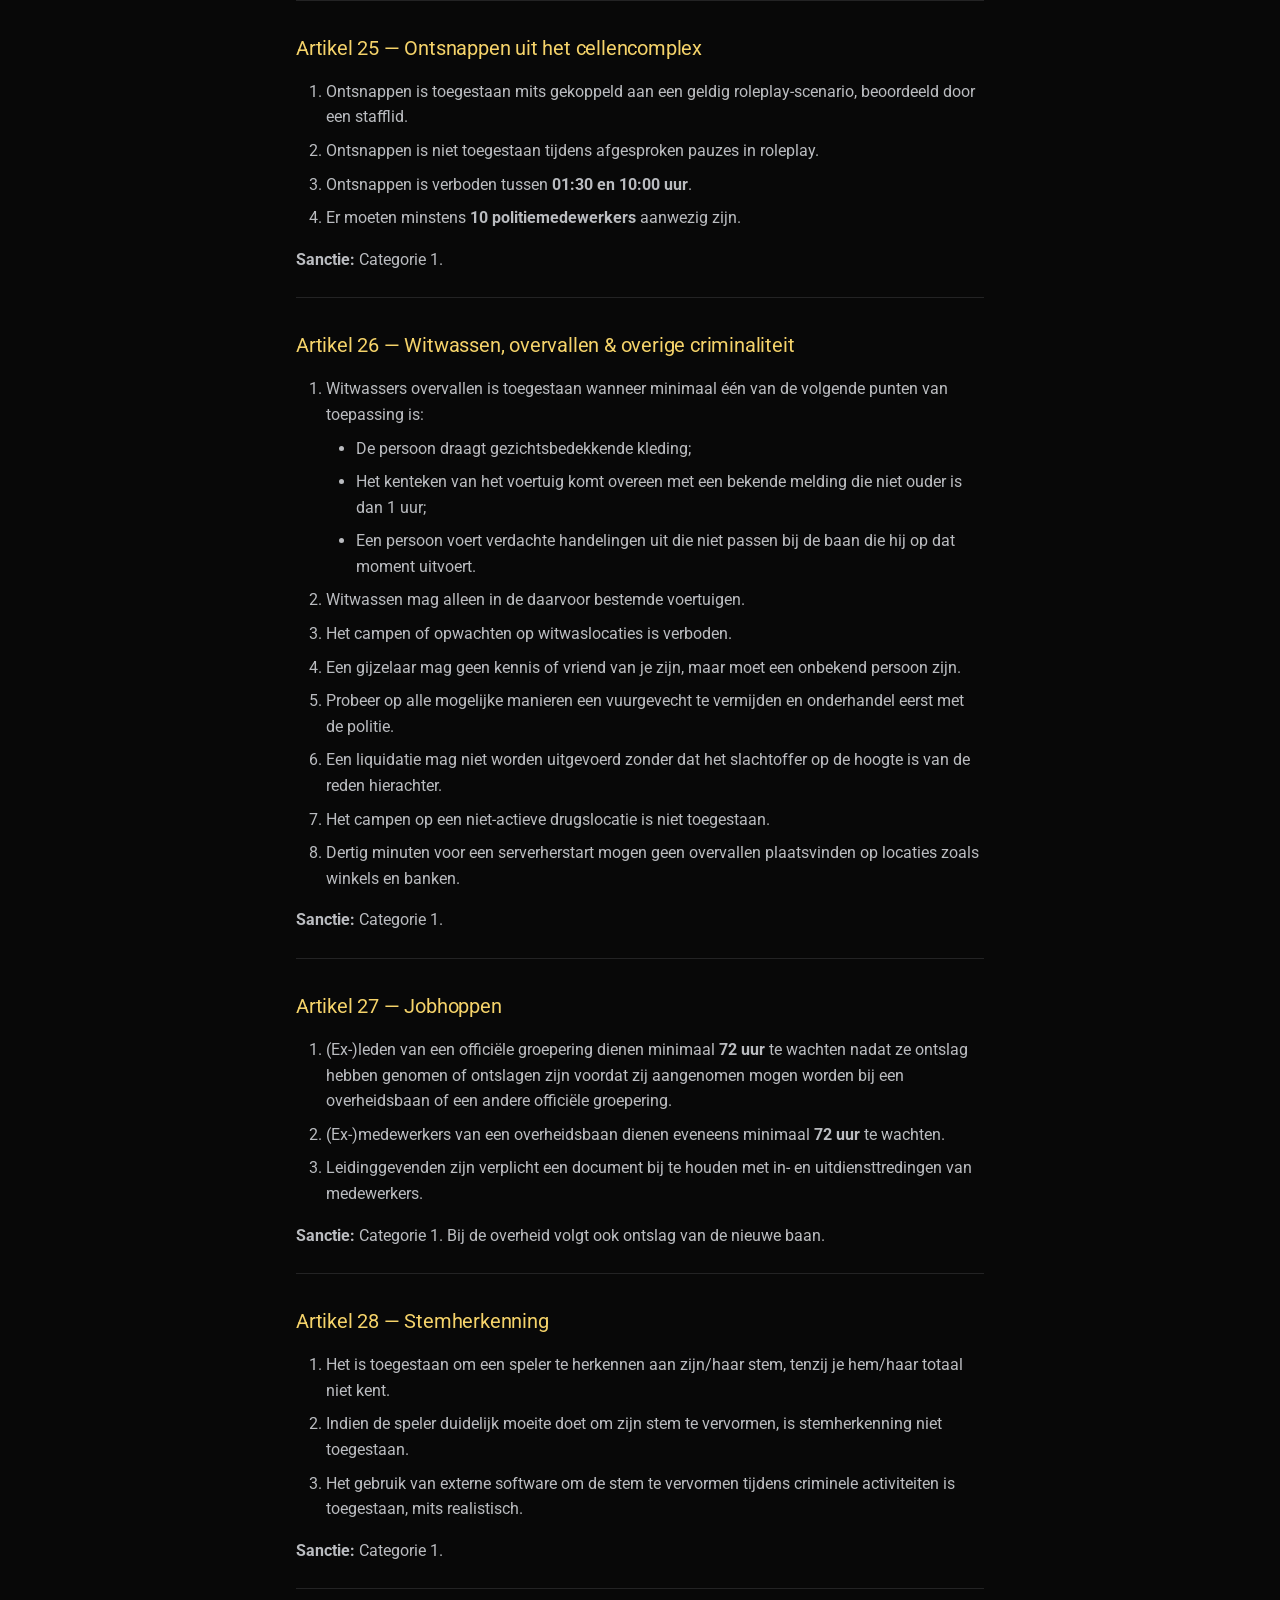
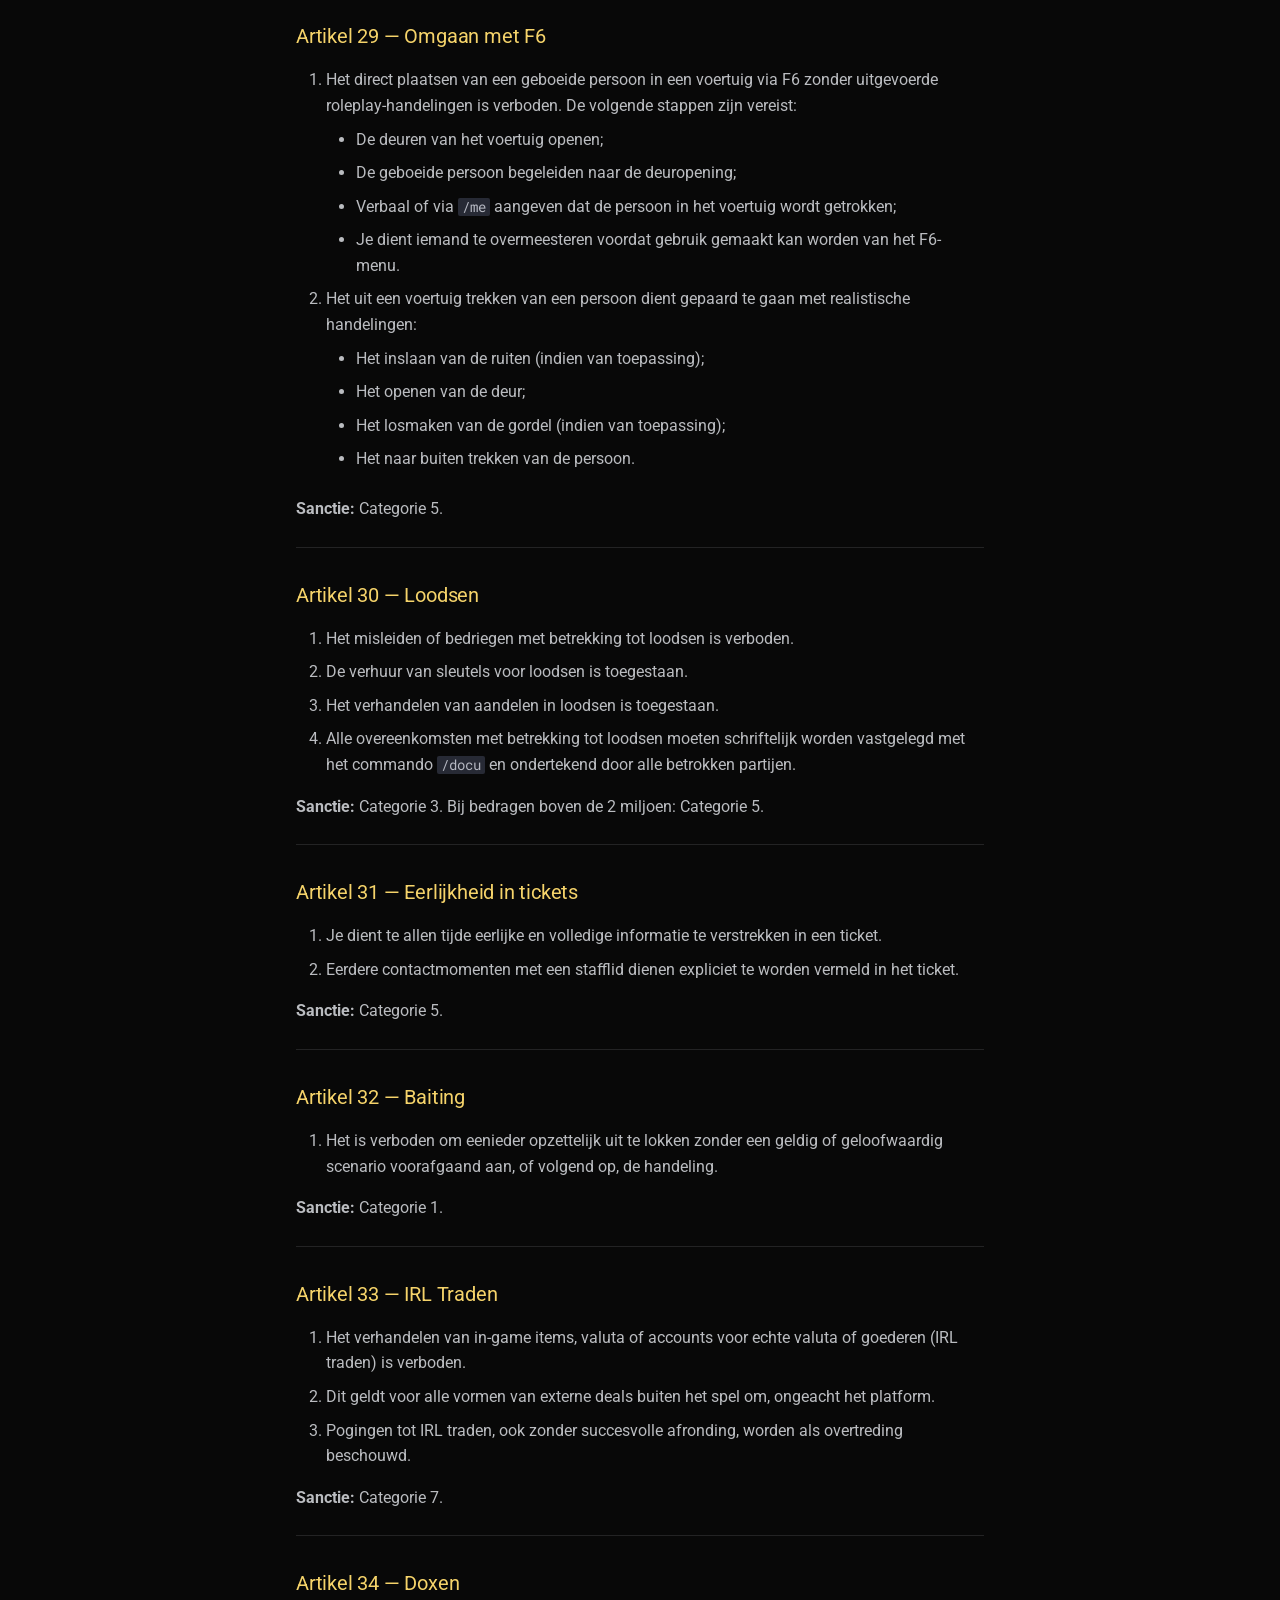
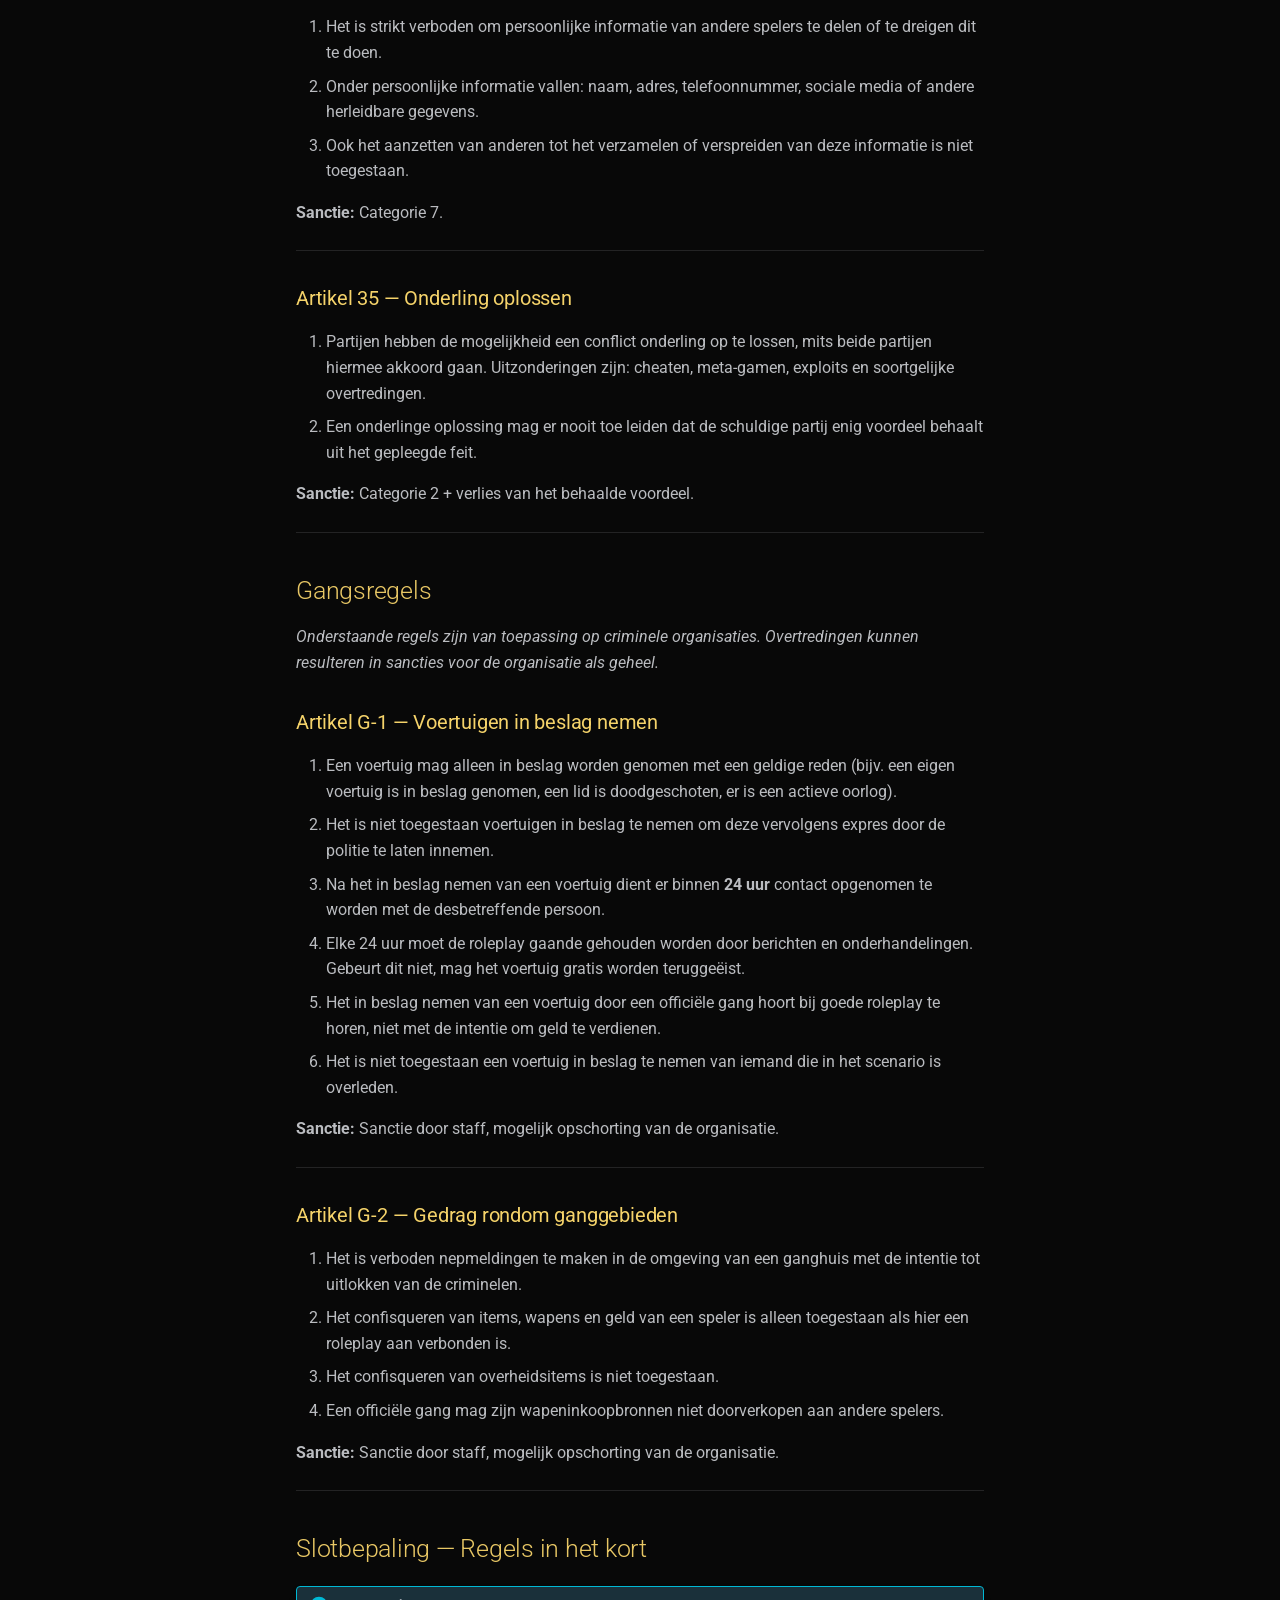
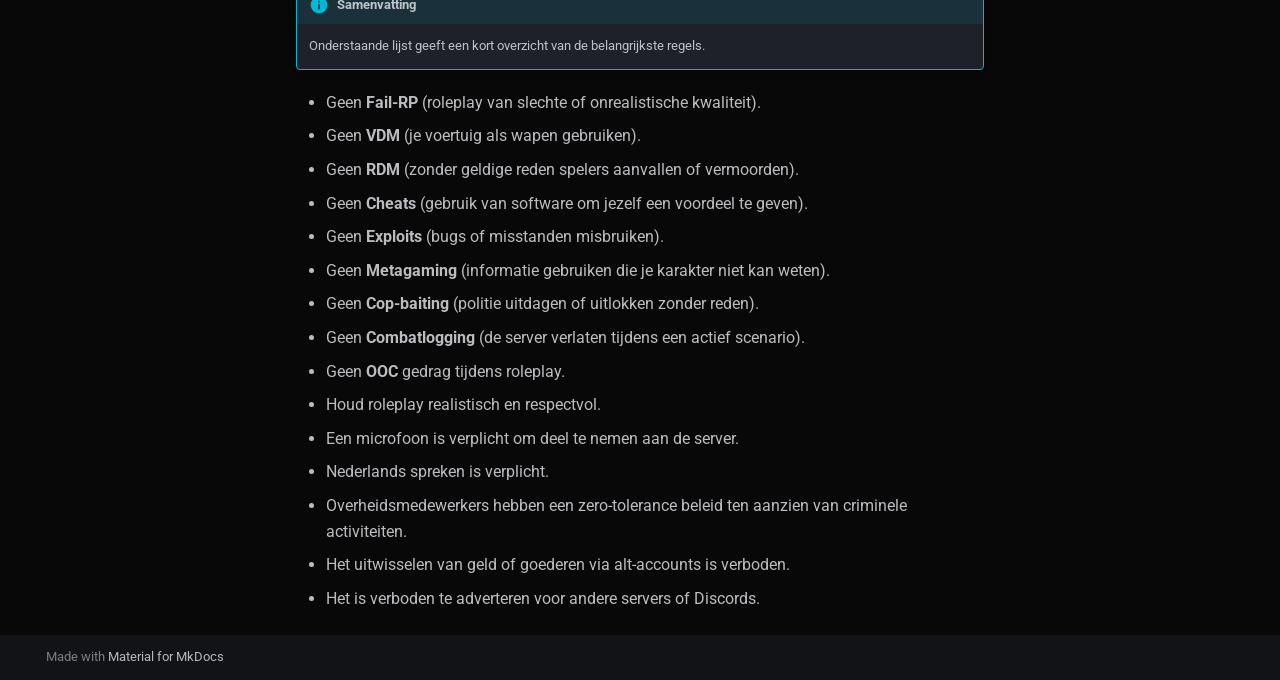
==== commit eba412e1: "Deployed e60e965 with MkDocs version: 1.6.1" ====
--- a/apv/index.html
+++ b/apv/index.html
@@ -1437,16 +1437,48 @@
 <ol>
 <li>De straffen zijn onderverdeeld in de volgende categorieën:</li>
 </ol>
-<p>| Categorie | Straf |
-|---|---|-
-| <strong>Categorie 1</strong> | Waarschuwing + taakstraf <em>(max. 3 waarschuwingen per maand, daarna verzwaring naar cat. 2)</em> |
-| <strong>Categorie 2</strong> | Ban van 1 dag, of waarschuwing met taakstraf |
-| <strong>Categorie 3</strong> | Ban van 2 dagen, of waarschuwing met taakstraf |
-| <strong>Categorie 4</strong> | Ban van 3 dagen, of waarschuwing met taakstraf |
-| <strong>Categorie 5</strong> | Ban van 1 week |
-| <strong>Categorie 6</strong> | Ban van 1 maand |
-| <strong>Categorie 7</strong> | Permanente ban |
-| <strong>Categorie 8</strong> | Account wipe |</p>
+<table>
+<thead>
+<tr>
+<th>Categorie</th>
+<th>Straf</th>
+</tr>
+</thead>
+<tbody>
+<tr>
+<td><strong>Categorie 1</strong></td>
+<td>Waarschuwing + taakstraf <em>(max. 3 waarschuwingen per maand, daarna verzwaring naar cat. 2)</em></td>
+</tr>
+<tr>
+<td><strong>Categorie 2</strong></td>
+<td>Ban van 1 dag, of waarschuwing met taakstraf</td>
+</tr>
+<tr>
+<td><strong>Categorie 3</strong></td>
+<td>Ban van 2 dagen, of waarschuwing met taakstraf</td>
+</tr>
+<tr>
+<td><strong>Categorie 4</strong></td>
+<td>Ban van 3 dagen, of waarschuwing met taakstraf</td>
+</tr>
+<tr>
+<td><strong>Categorie 5</strong></td>
+<td>Ban van 1 week</td>
+</tr>
+<tr>
+<td><strong>Categorie 6</strong></td>
+<td>Ban van 1 maand</td>
+</tr>
+<tr>
+<td><strong>Categorie 7</strong></td>
+<td>Permanente ban</td>
+</tr>
+<tr>
+<td><strong>Categorie 8</strong></td>
+<td>Account wipe</td>
+</tr>
+</tbody>
+</table>
 <ol>
 <li>De straffen van categorie 5, 6 en 7 kunnen preventief worden opgelegd. Er zal nader onderzoek worden gedaan om de strafmaat te bepalen.</li>
 <li>Een stafflid kan de strafmaat verhogen of verlagen op basis van context, situatie of eerdere overtredingen.</li>
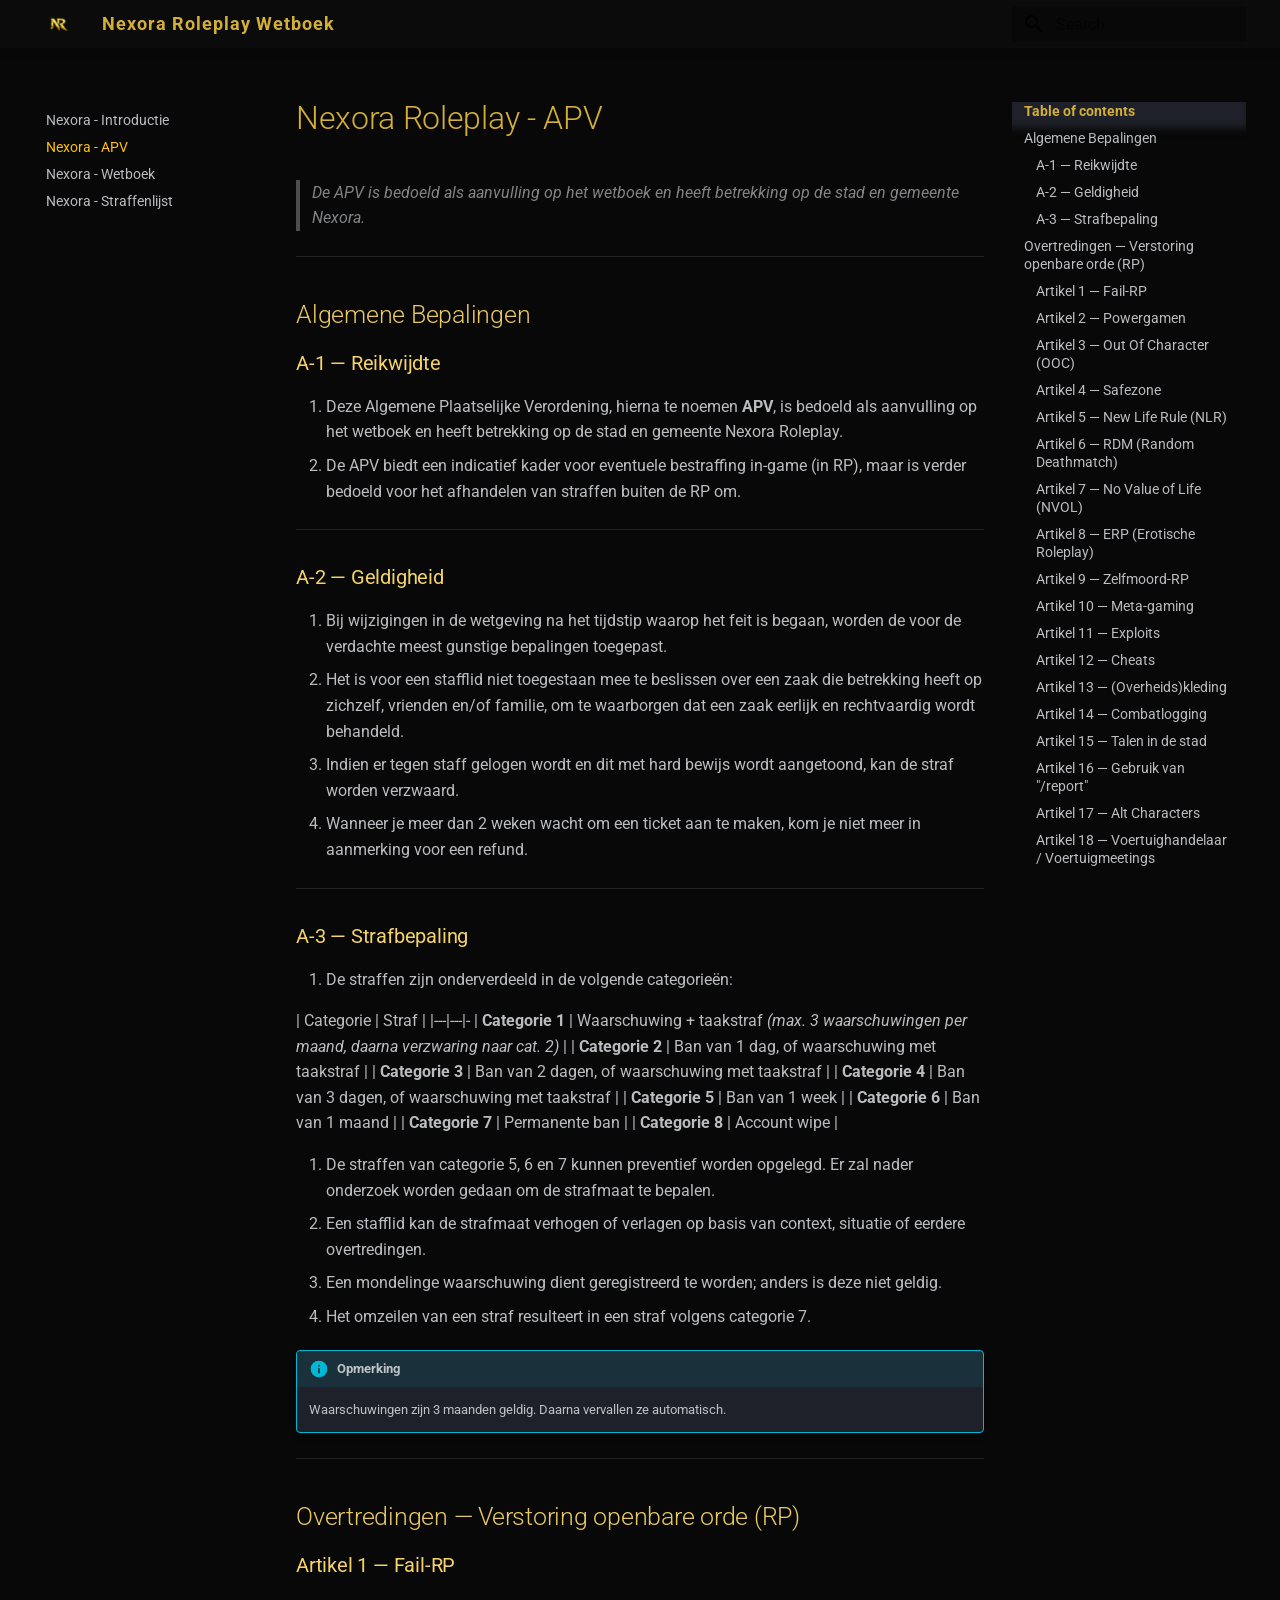
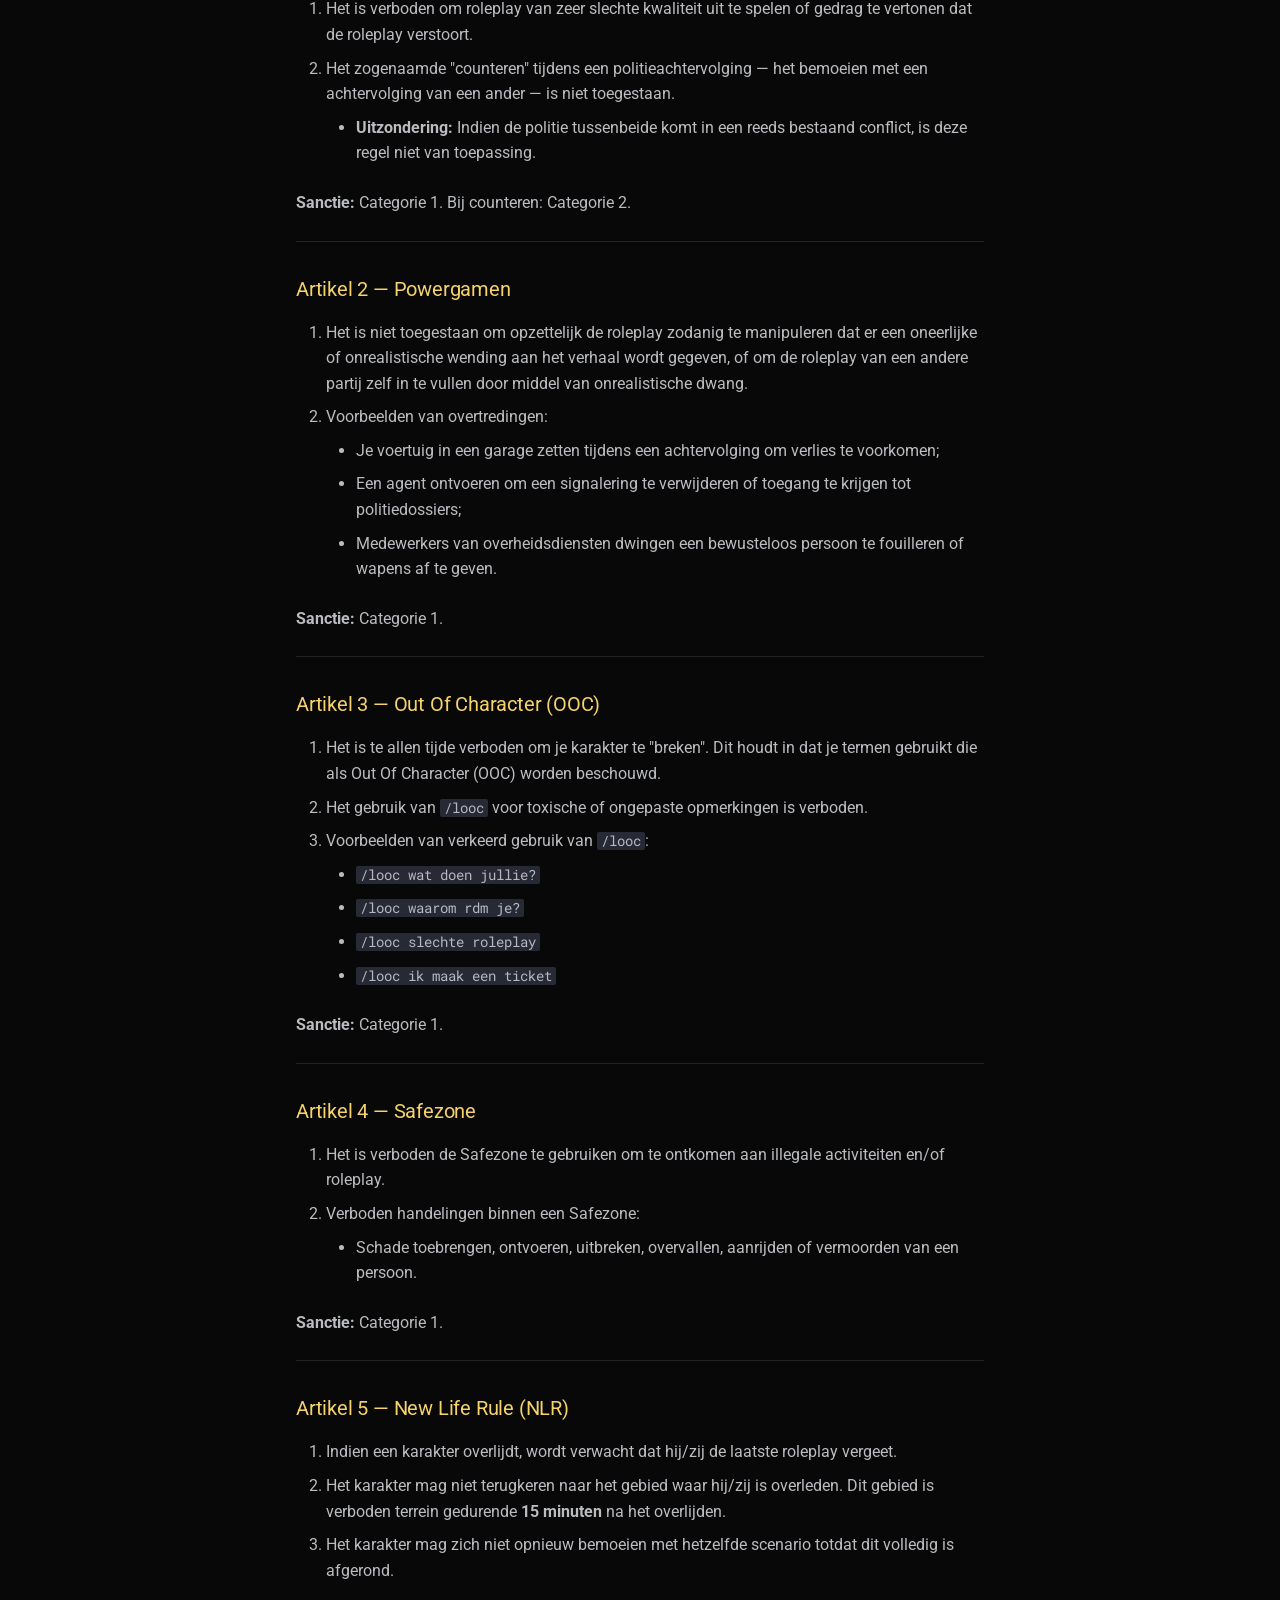
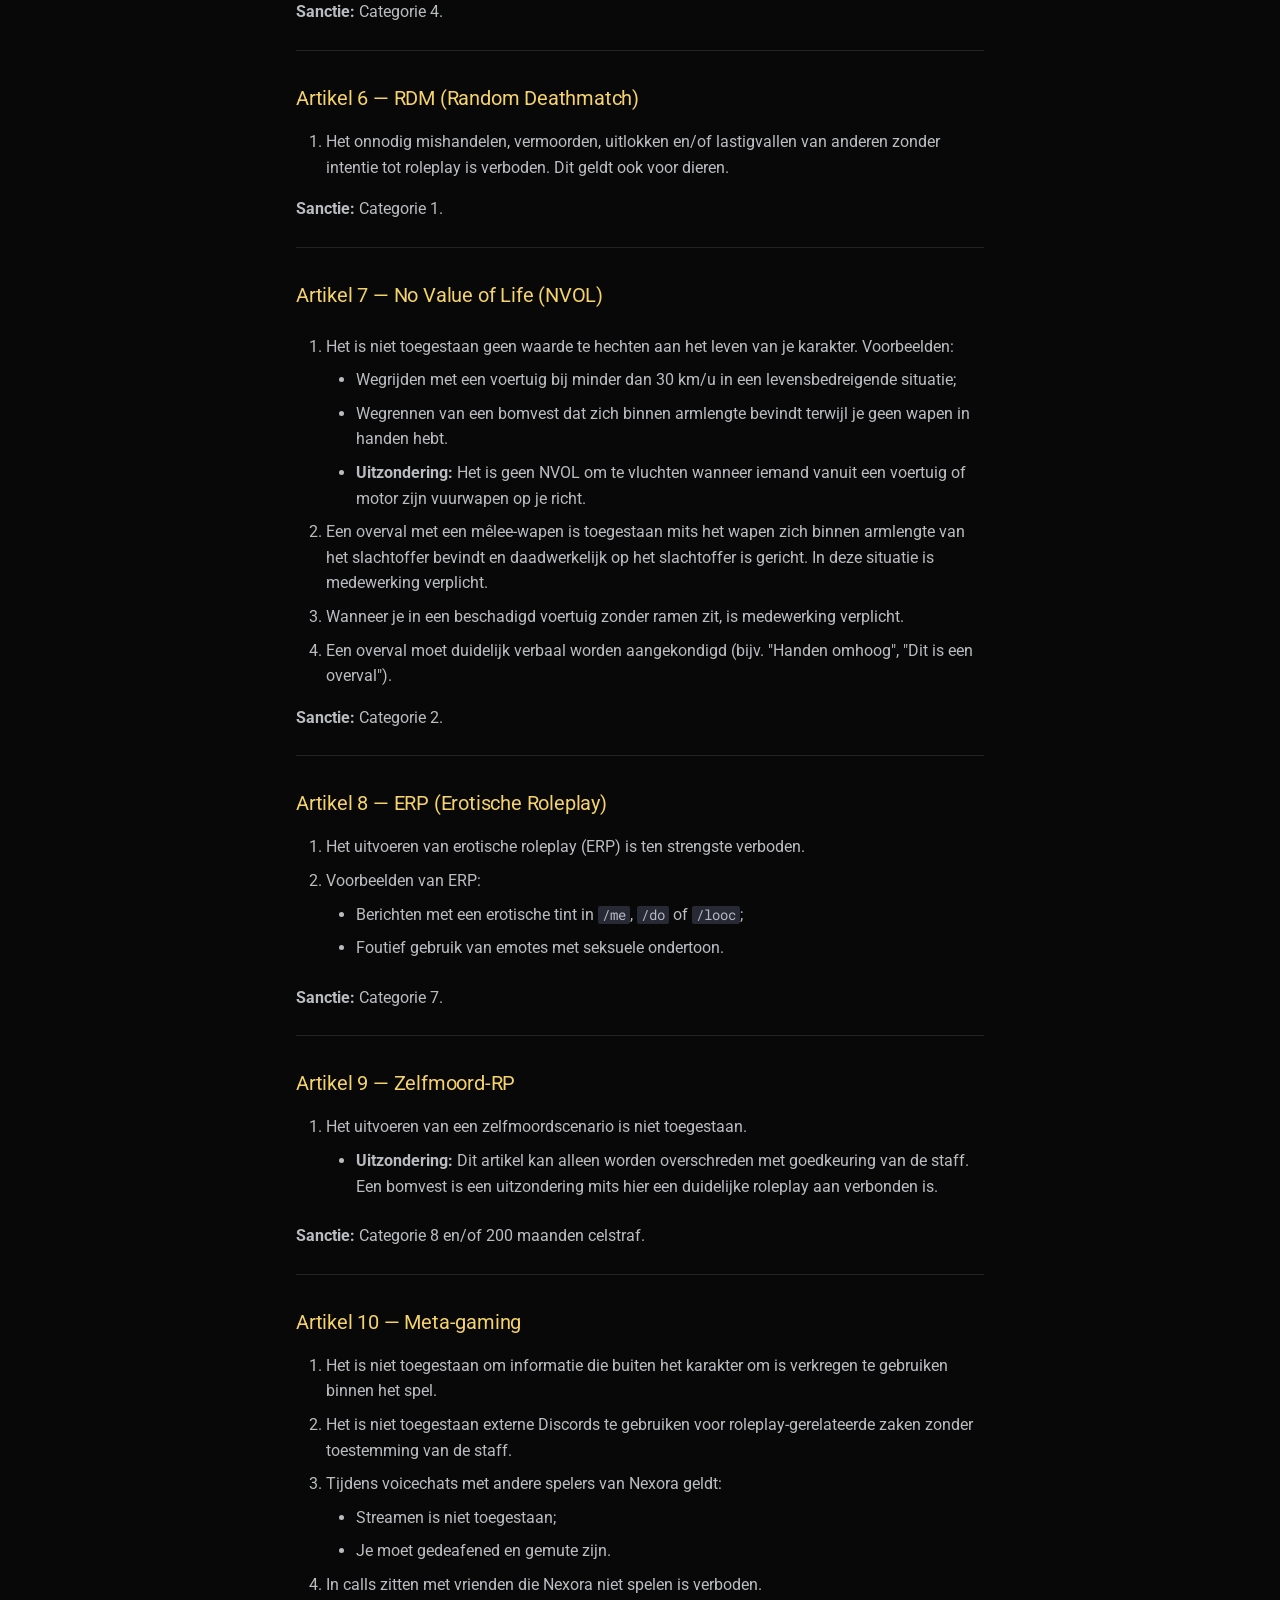
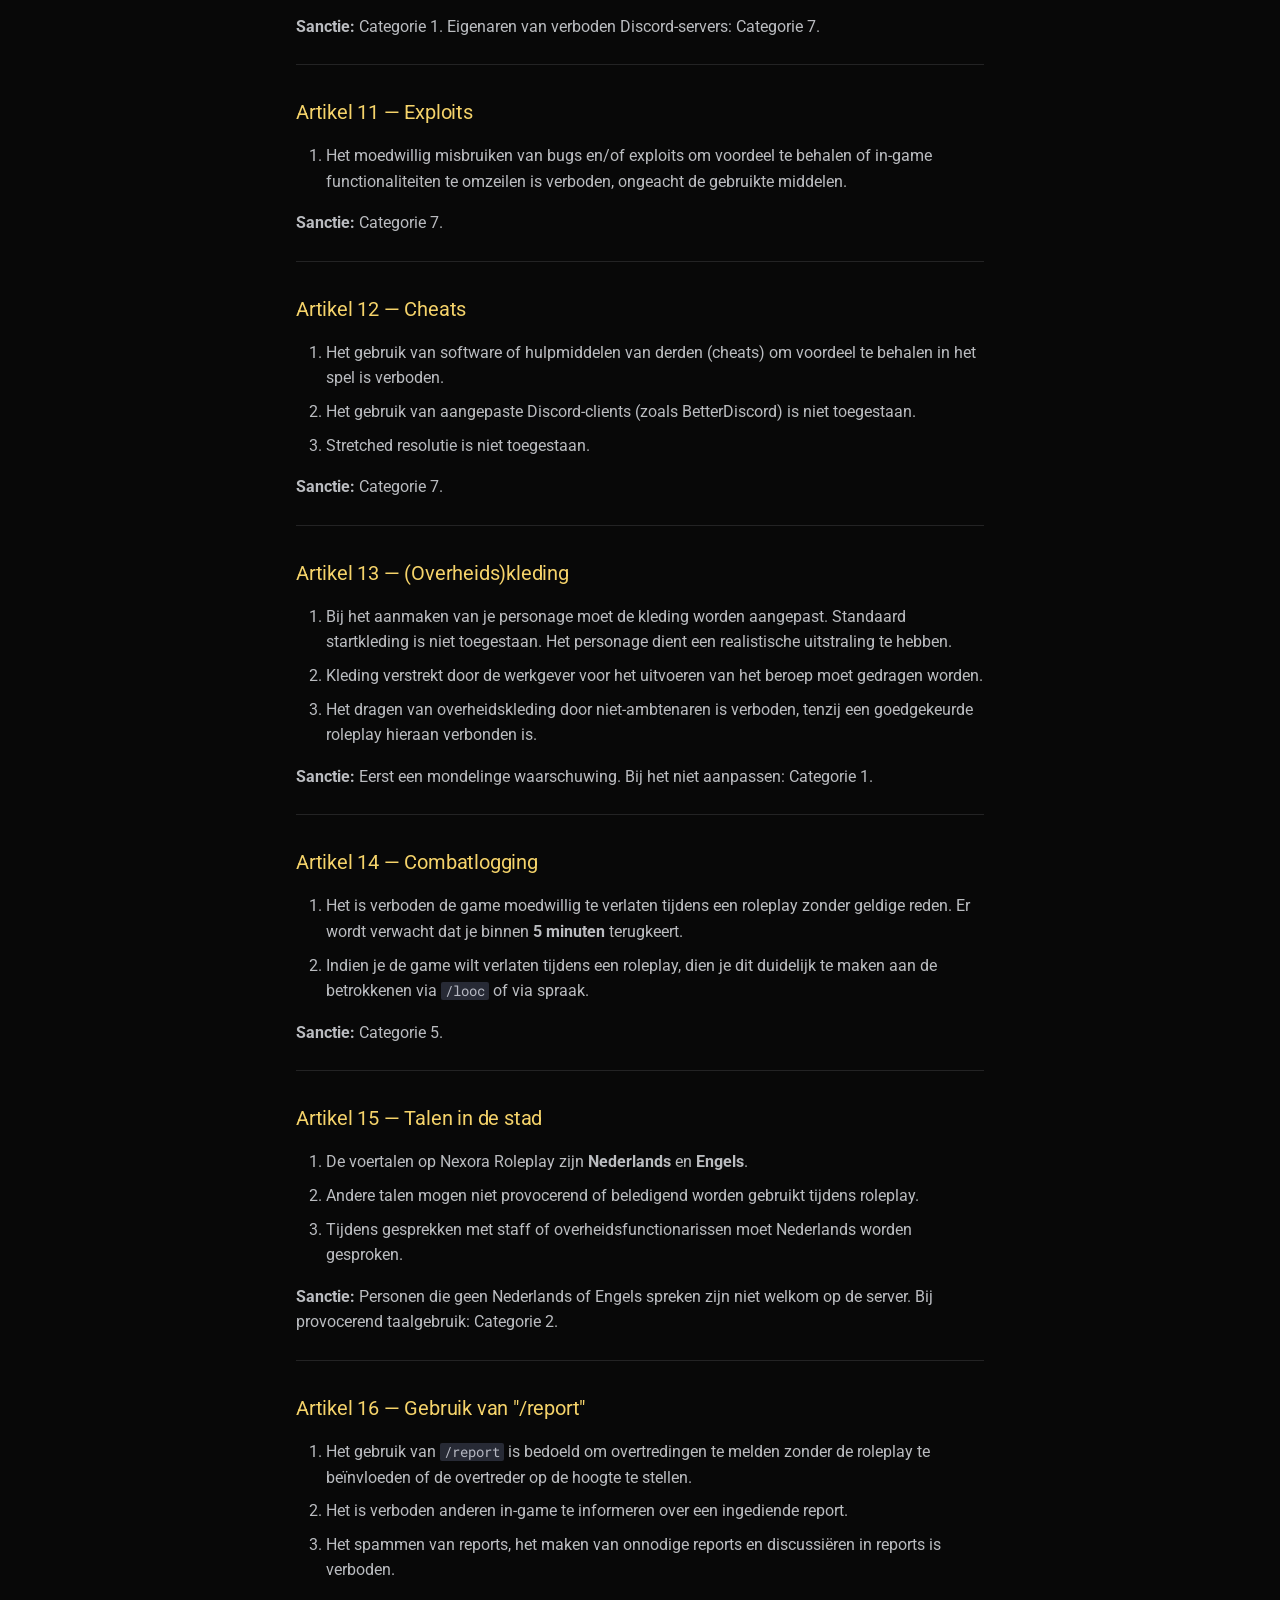
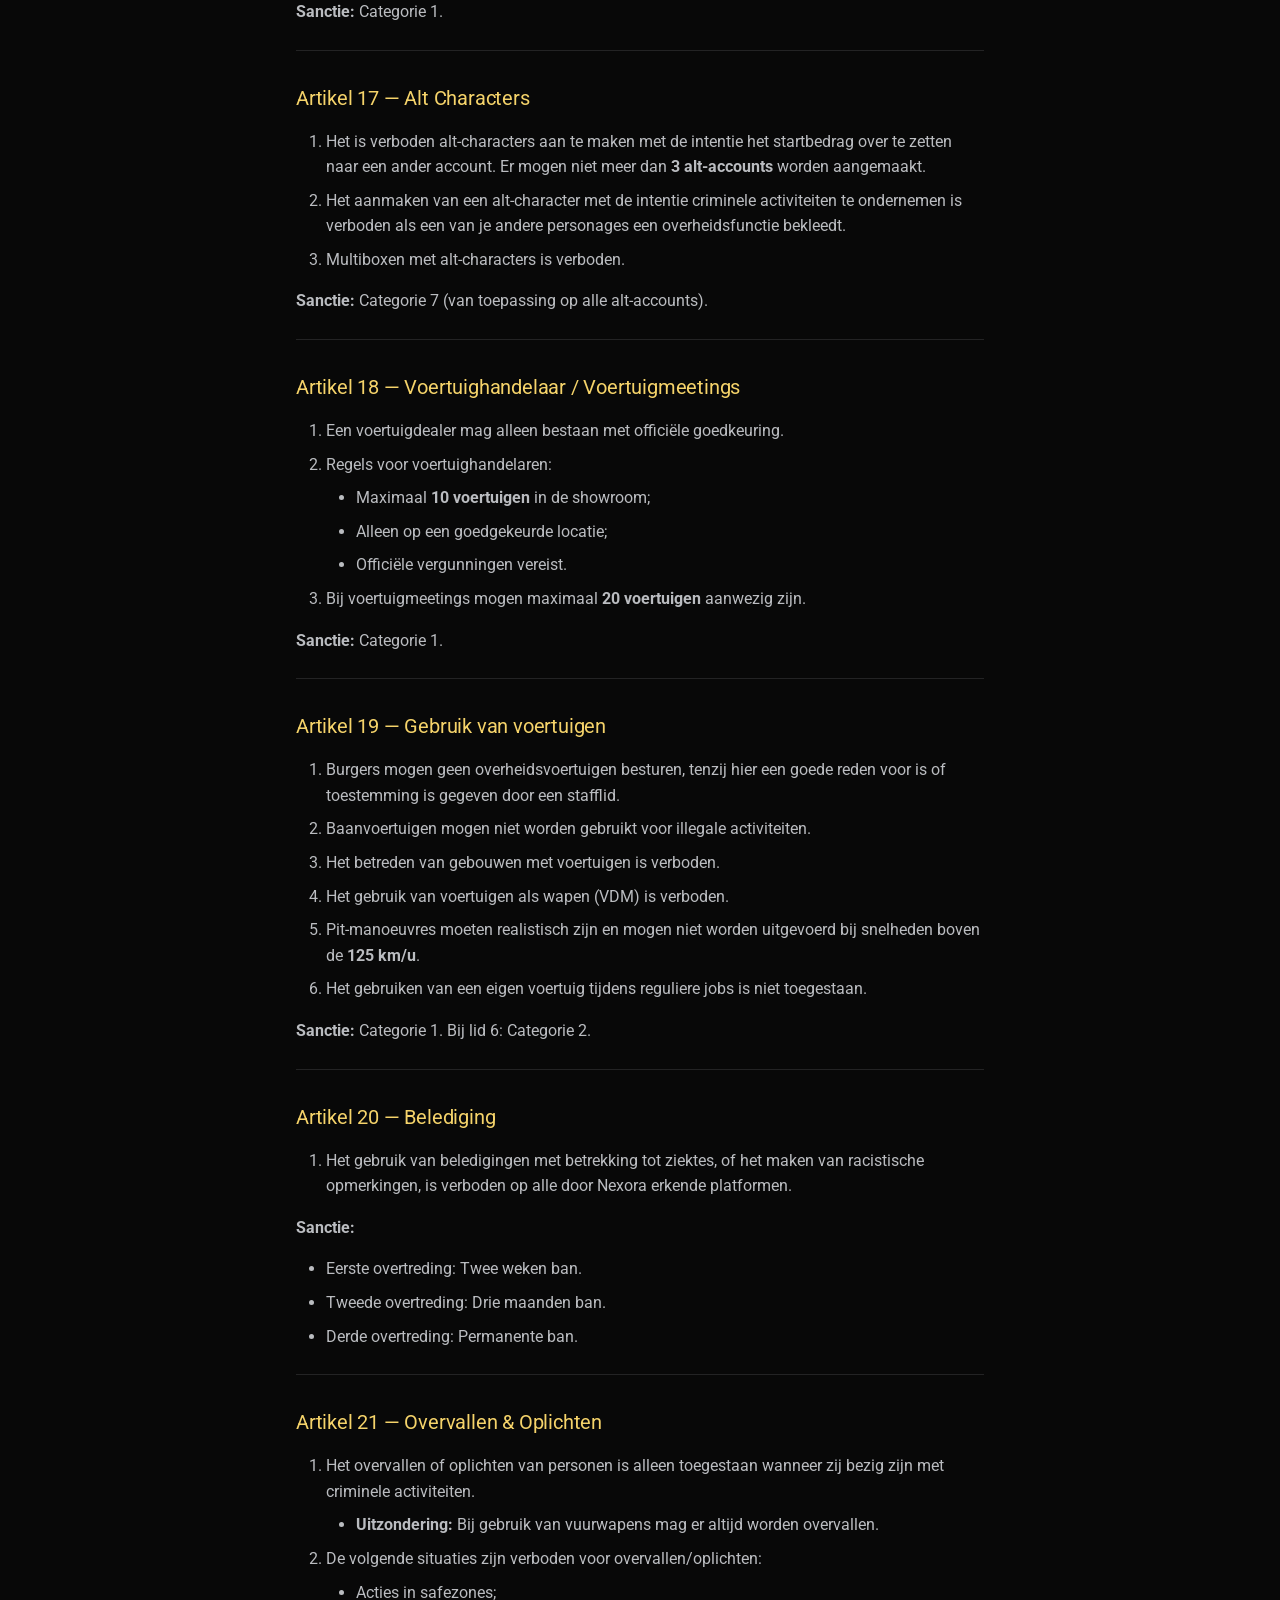
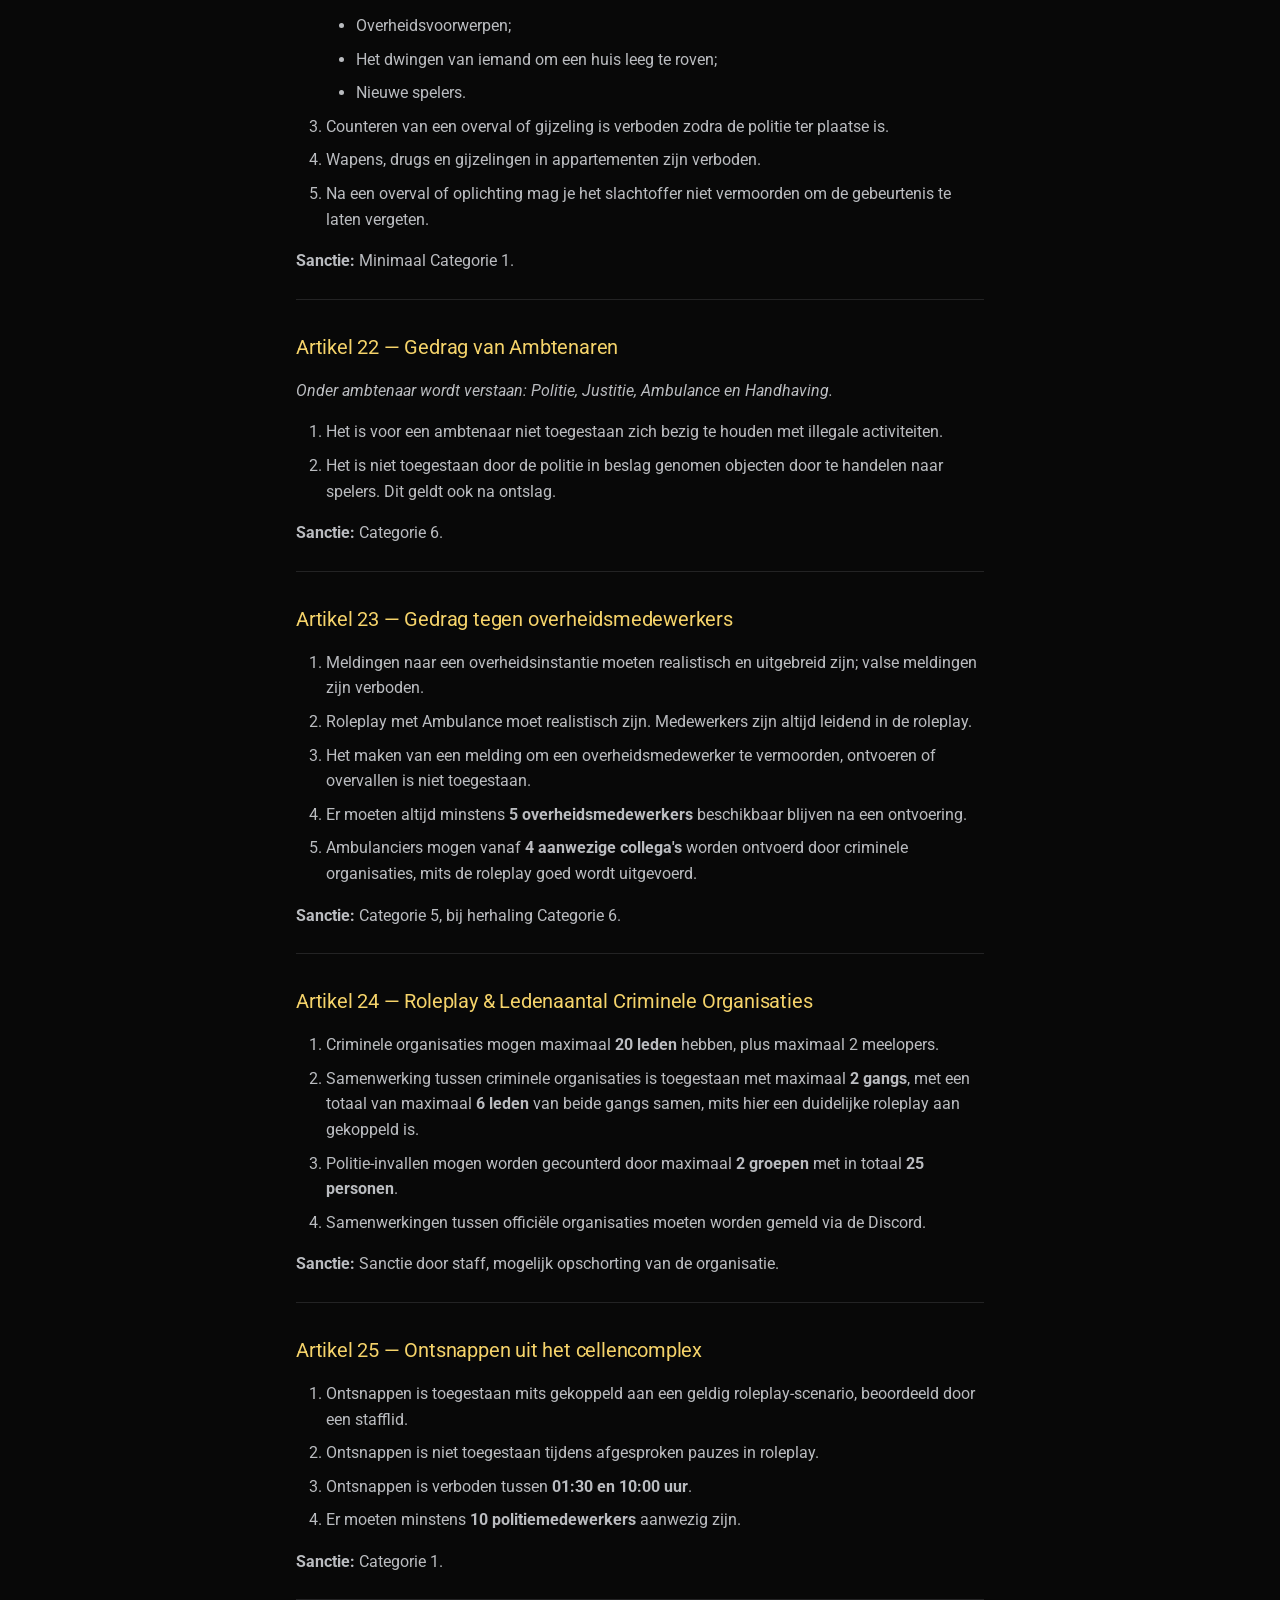
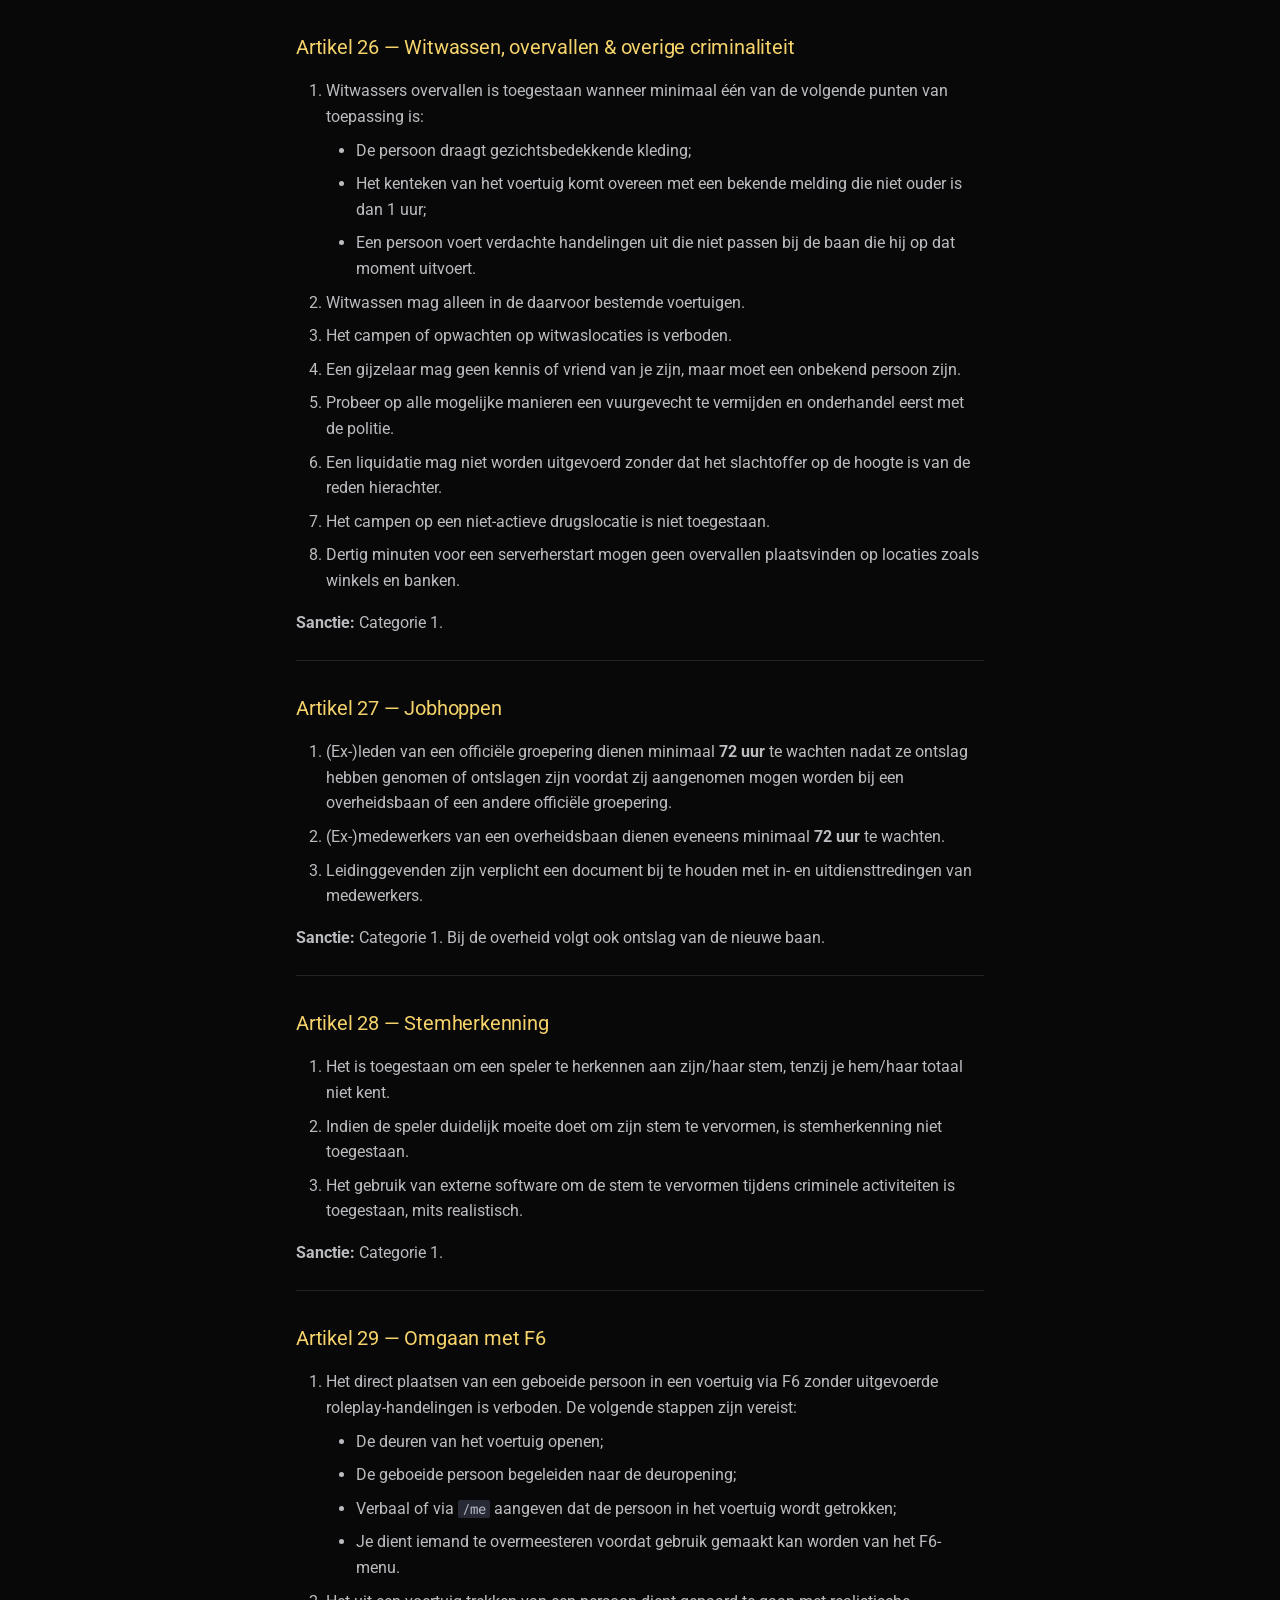
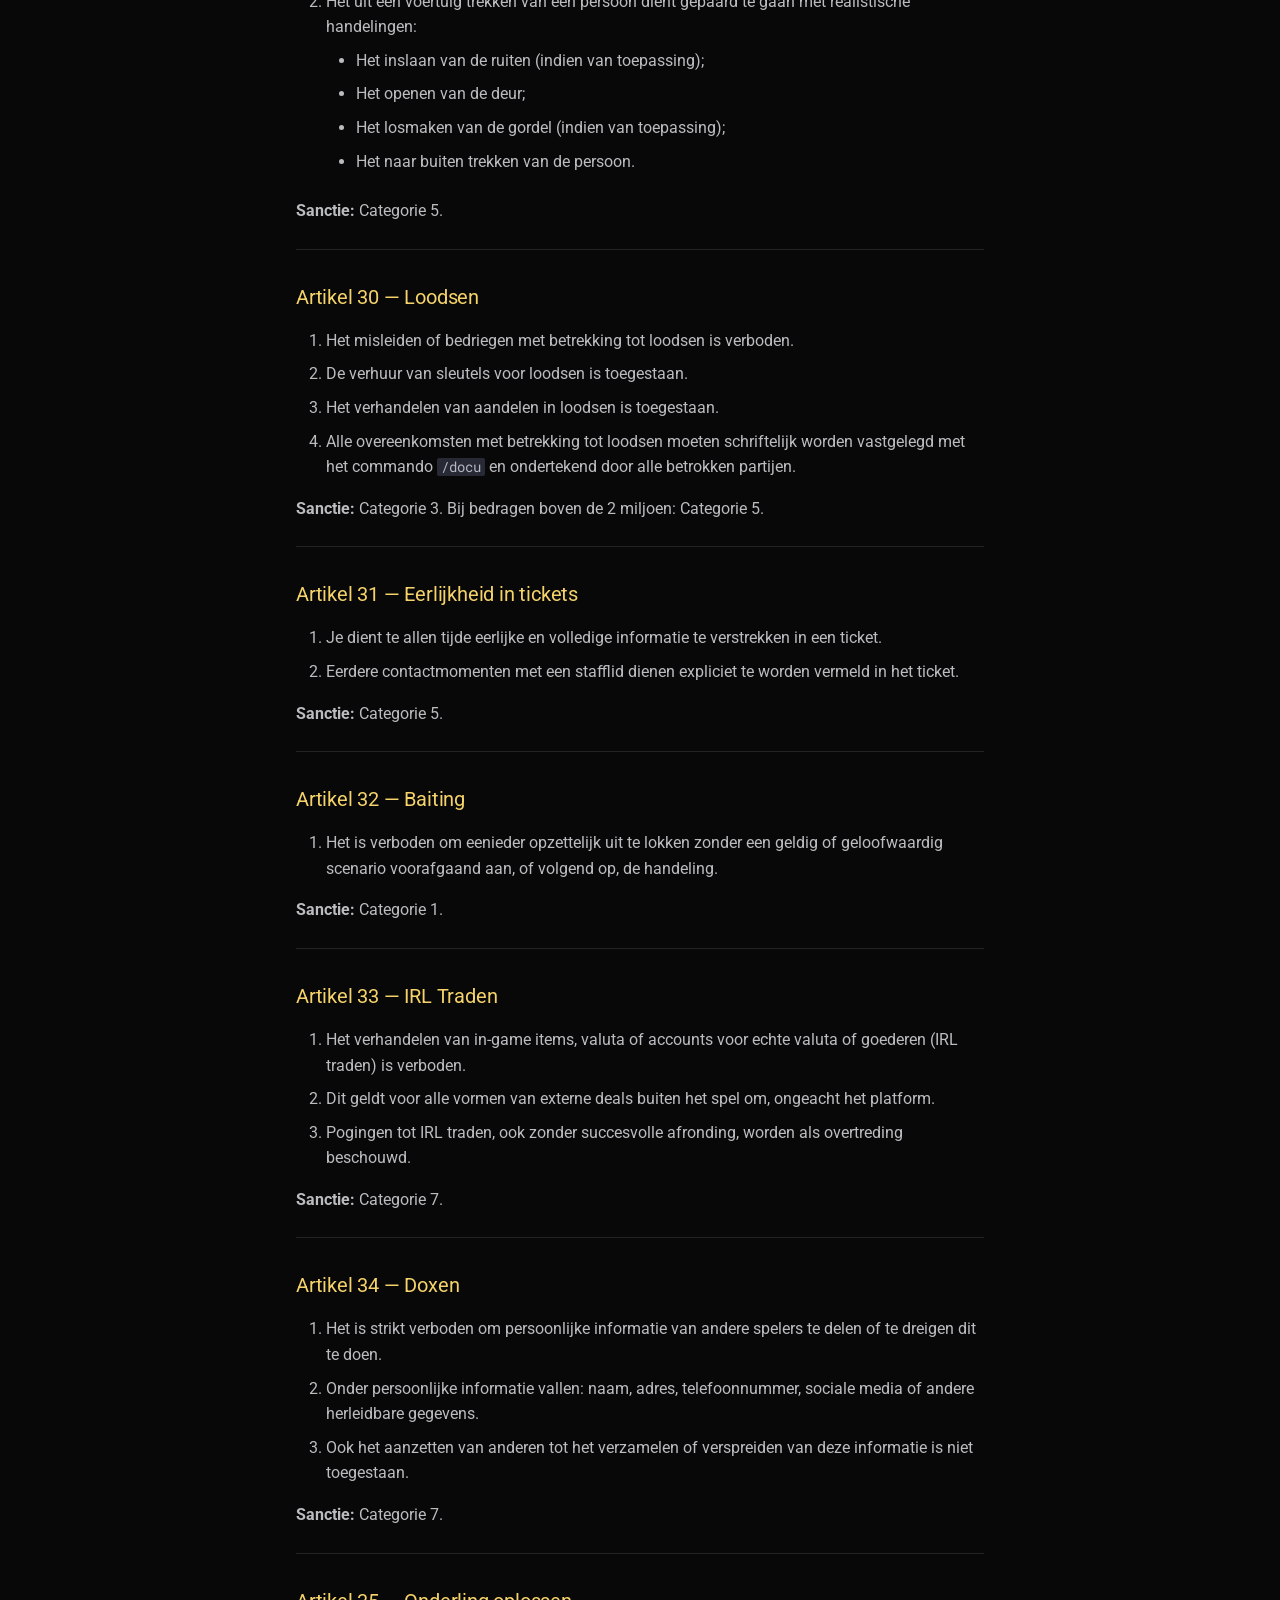
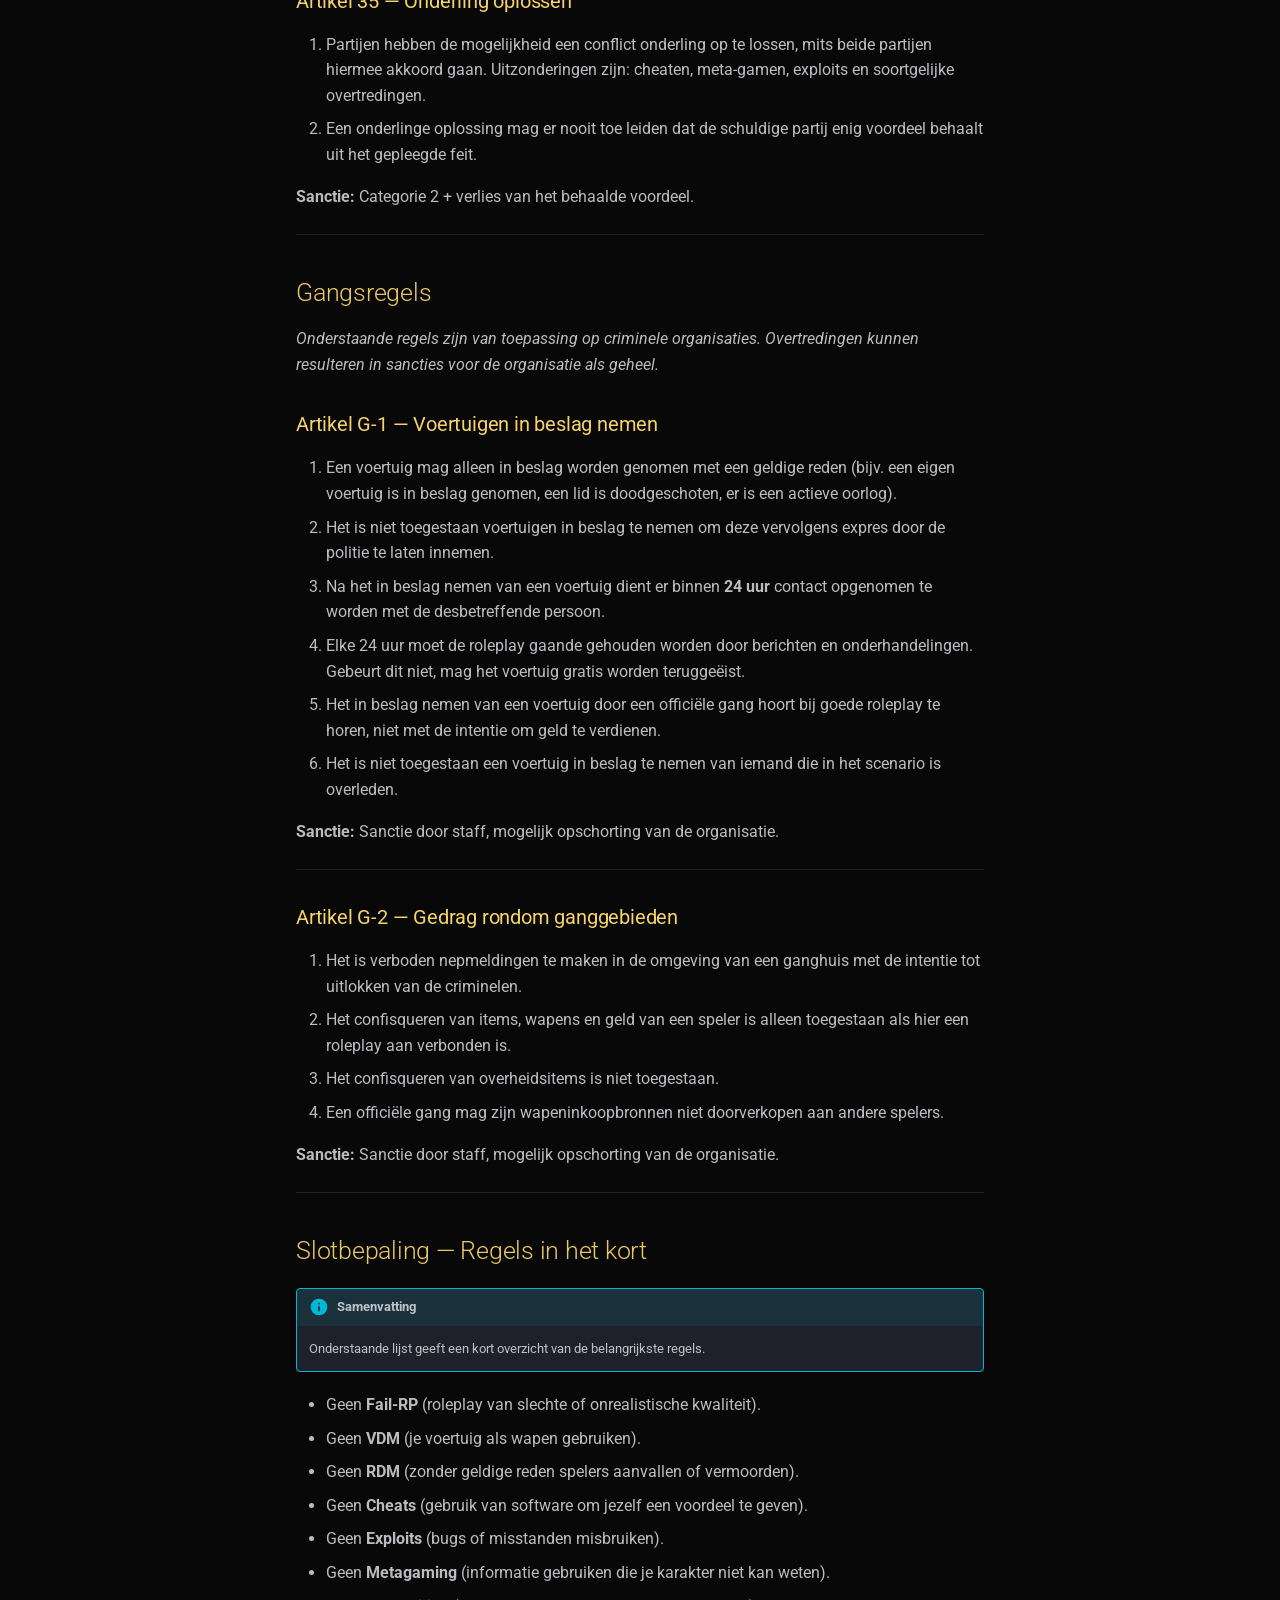
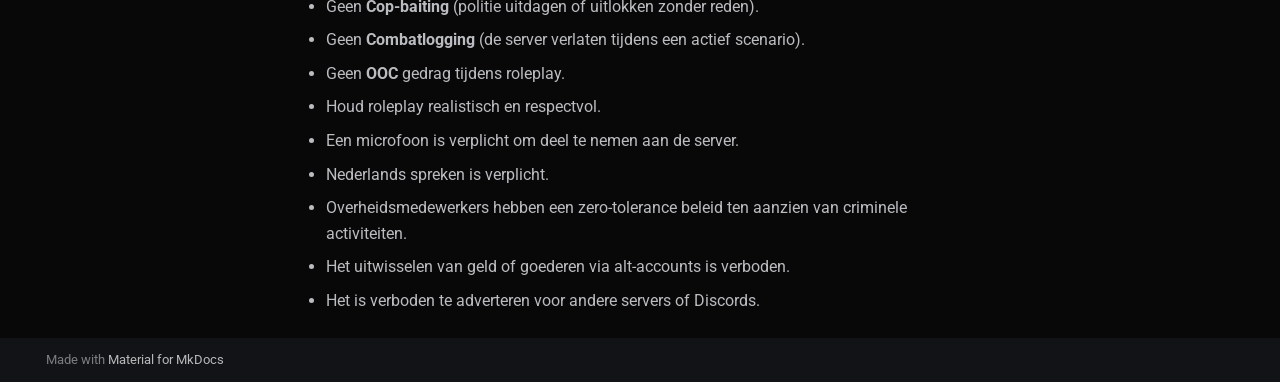
==== commit eebd603f: "Deployed b7969b1 with MkDocs version: 1.6.1" ====
--- a/apv/index.html
+++ b/apv/index.html
@@ -1437,48 +1437,16 @@
 <ol>
 <li>De straffen zijn onderverdeeld in de volgende categorieën:</li>
 </ol>
-<table>
-<thead>
-<tr>
-<th>Categorie</th>
-<th>Straf</th>
-</tr>
-</thead>
-<tbody>
-<tr>
-<td><strong>Categorie 1</strong></td>
-<td>Waarschuwing + taakstraf <em>(max. 3 waarschuwingen per maand, daarna verzwaring naar cat. 2)</em></td>
-</tr>
-<tr>
-<td><strong>Categorie 2</strong></td>
-<td>Ban van 1 dag, of waarschuwing met taakstraf</td>
-</tr>
-<tr>
-<td><strong>Categorie 3</strong></td>
-<td>Ban van 2 dagen, of waarschuwing met taakstraf</td>
-</tr>
-<tr>
-<td><strong>Categorie 4</strong></td>
-<td>Ban van 3 dagen, of waarschuwing met taakstraf</td>
-</tr>
-<tr>
-<td><strong>Categorie 5</strong></td>
-<td>Ban van 1 week</td>
-</tr>
-<tr>
-<td><strong>Categorie 6</strong></td>
-<td>Ban van 1 maand</td>
-</tr>
-<tr>
-<td><strong>Categorie 7</strong></td>
-<td>Permanente ban</td>
-</tr>
-<tr>
-<td><strong>Categorie 8</strong></td>
-<td>Account wipe</td>
-</tr>
-</tbody>
-</table>
+<p>| Categorie | Straf |
+|---|---|-
+| <strong>Categorie 1</strong> | Waarschuwing + taakstraf <em>(max. 3 waarschuwingen per maand, daarna verzwaring naar cat. 2)</em> |
+| <strong>Categorie 2</strong> | Ban van 1 dag, of waarschuwing met taakstraf |
+| <strong>Categorie 3</strong> | Ban van 2 dagen, of waarschuwing met taakstraf |
+| <strong>Categorie 4</strong> | Ban van 3 dagen, of waarschuwing met taakstraf |
+| <strong>Categorie 5</strong> | Ban van 1 week |
+| <strong>Categorie 6</strong> | Ban van 1 maand |
+| <strong>Categorie 7</strong> | Permanente ban |
+| <strong>Categorie 8</strong> | Account wipe |</p>
 <ol>
 <li>De straffen van categorie 5, 6 en 7 kunnen preventief worden opgelegd. Er zal nader onderzoek worden gedaan om de strafmaat te bepalen.</li>
 <li>Een stafflid kan de strafmaat verhogen of verlagen op basis van context, situatie of eerdere overtredingen.</li>
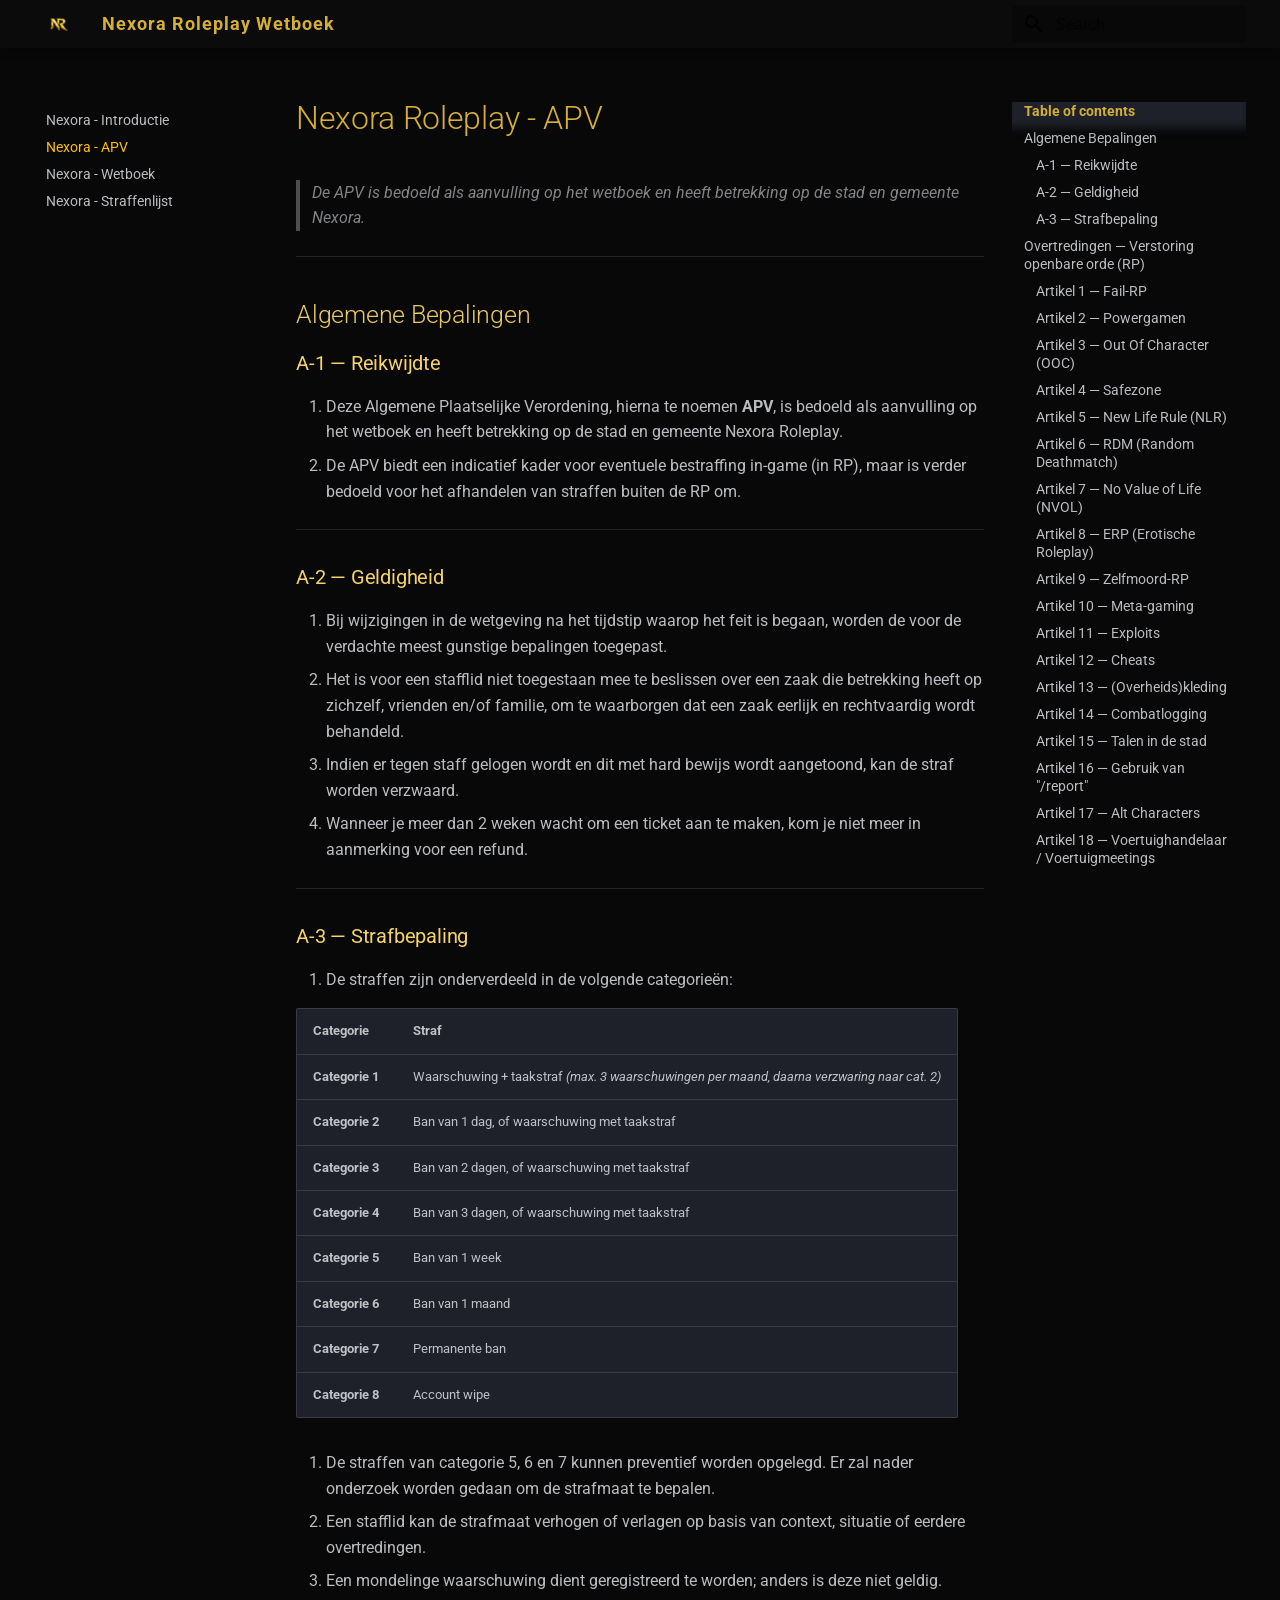
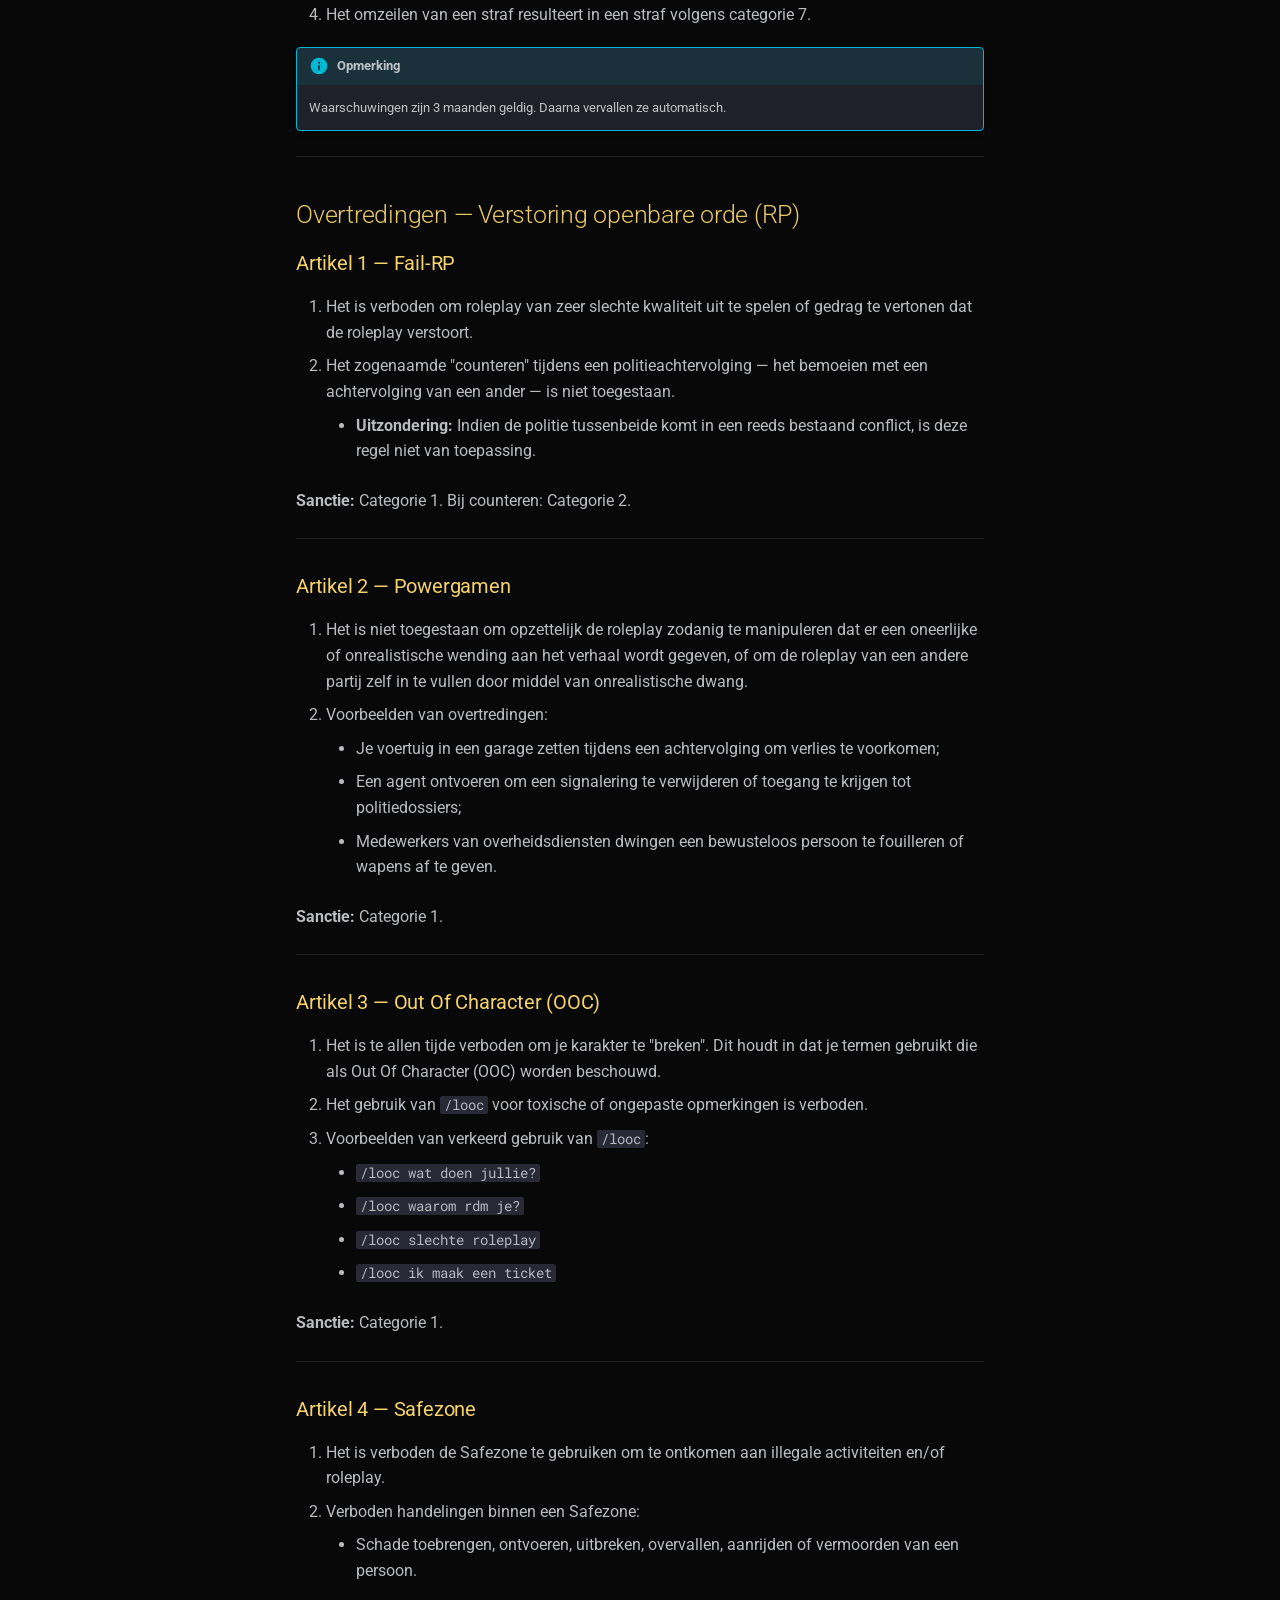
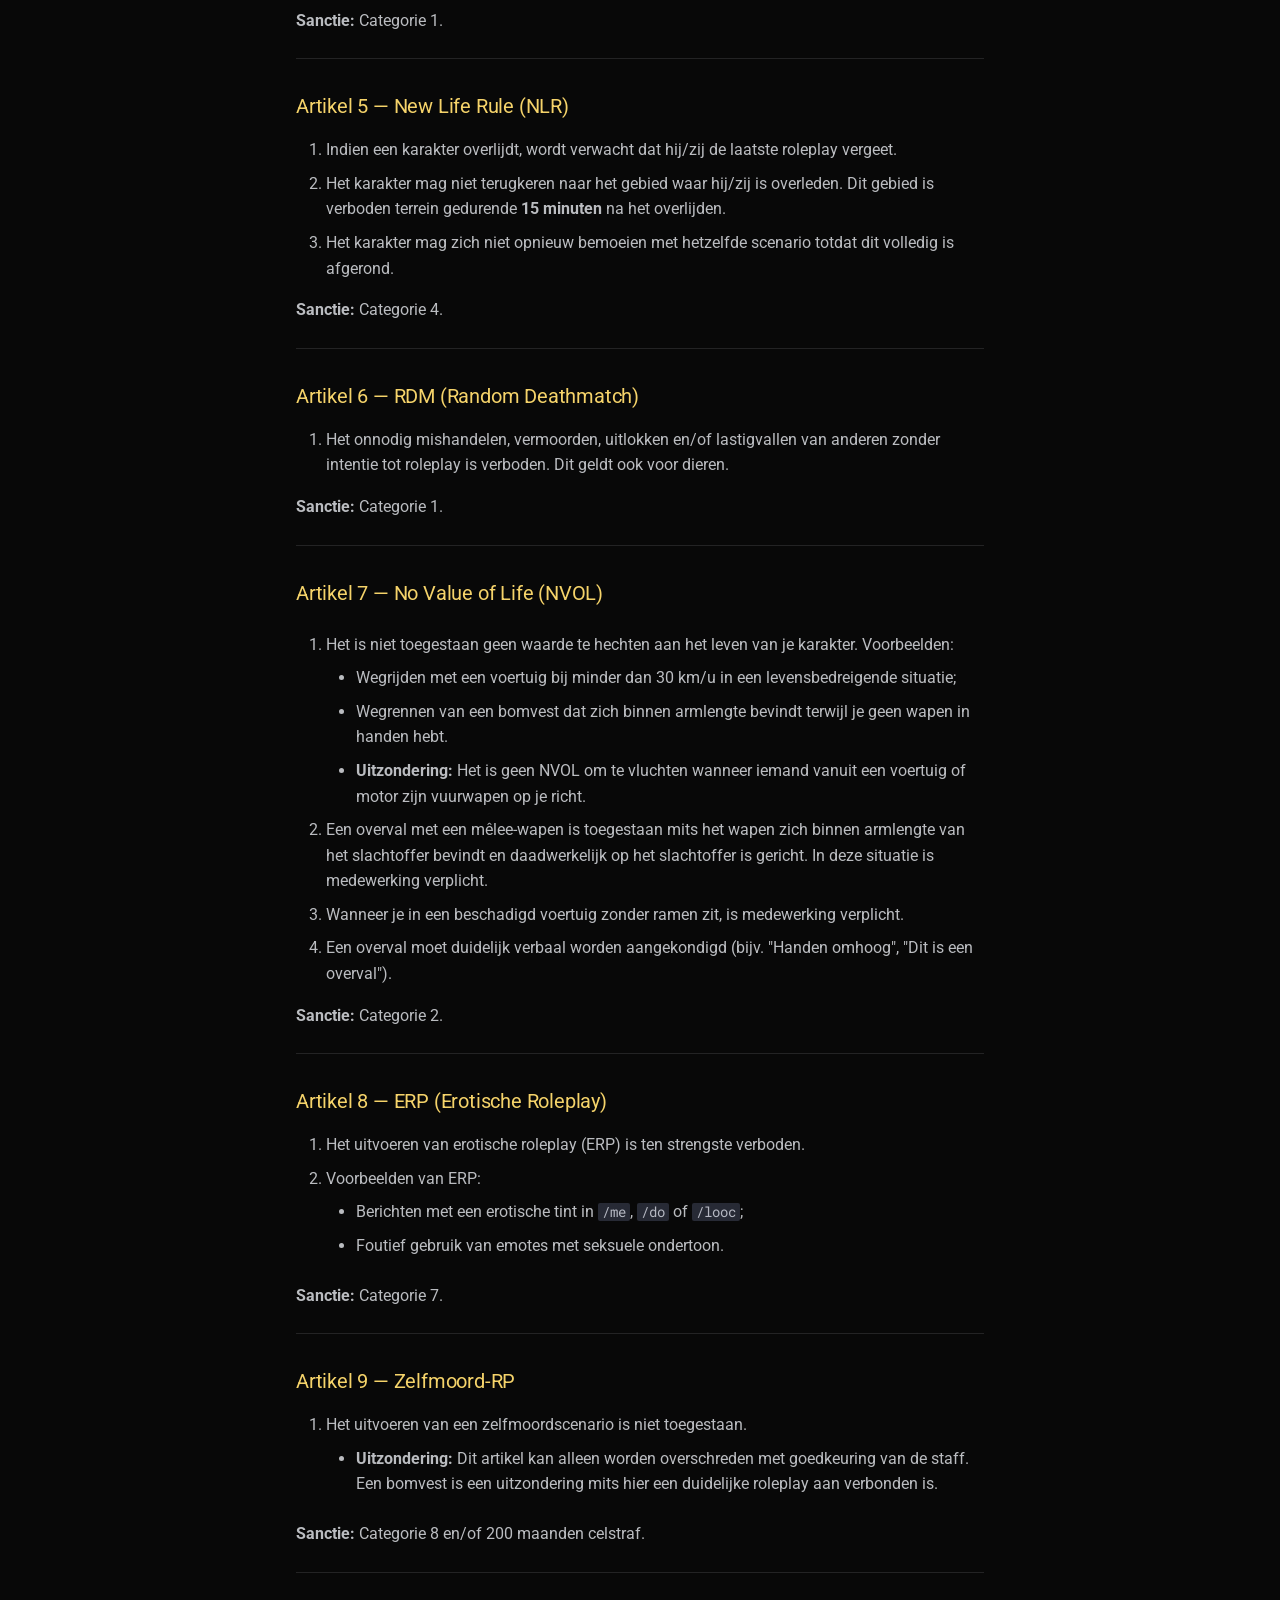
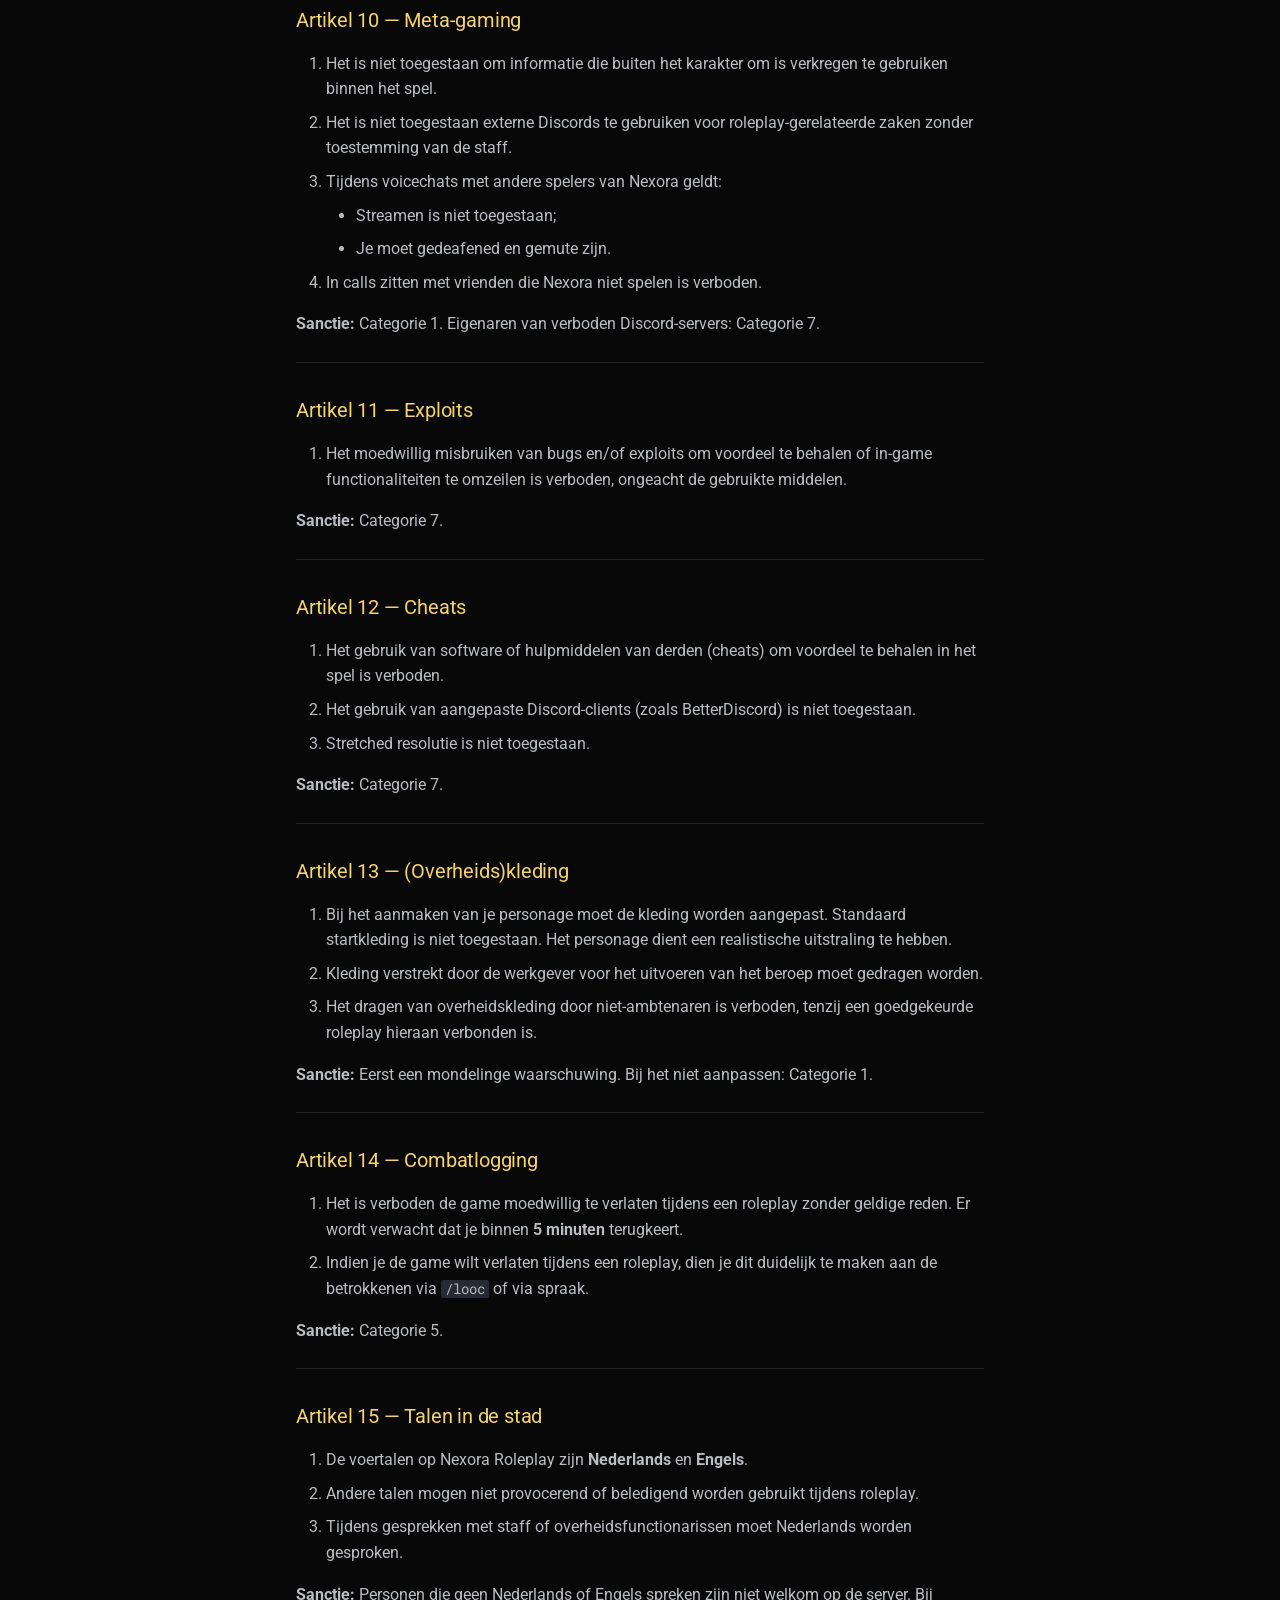
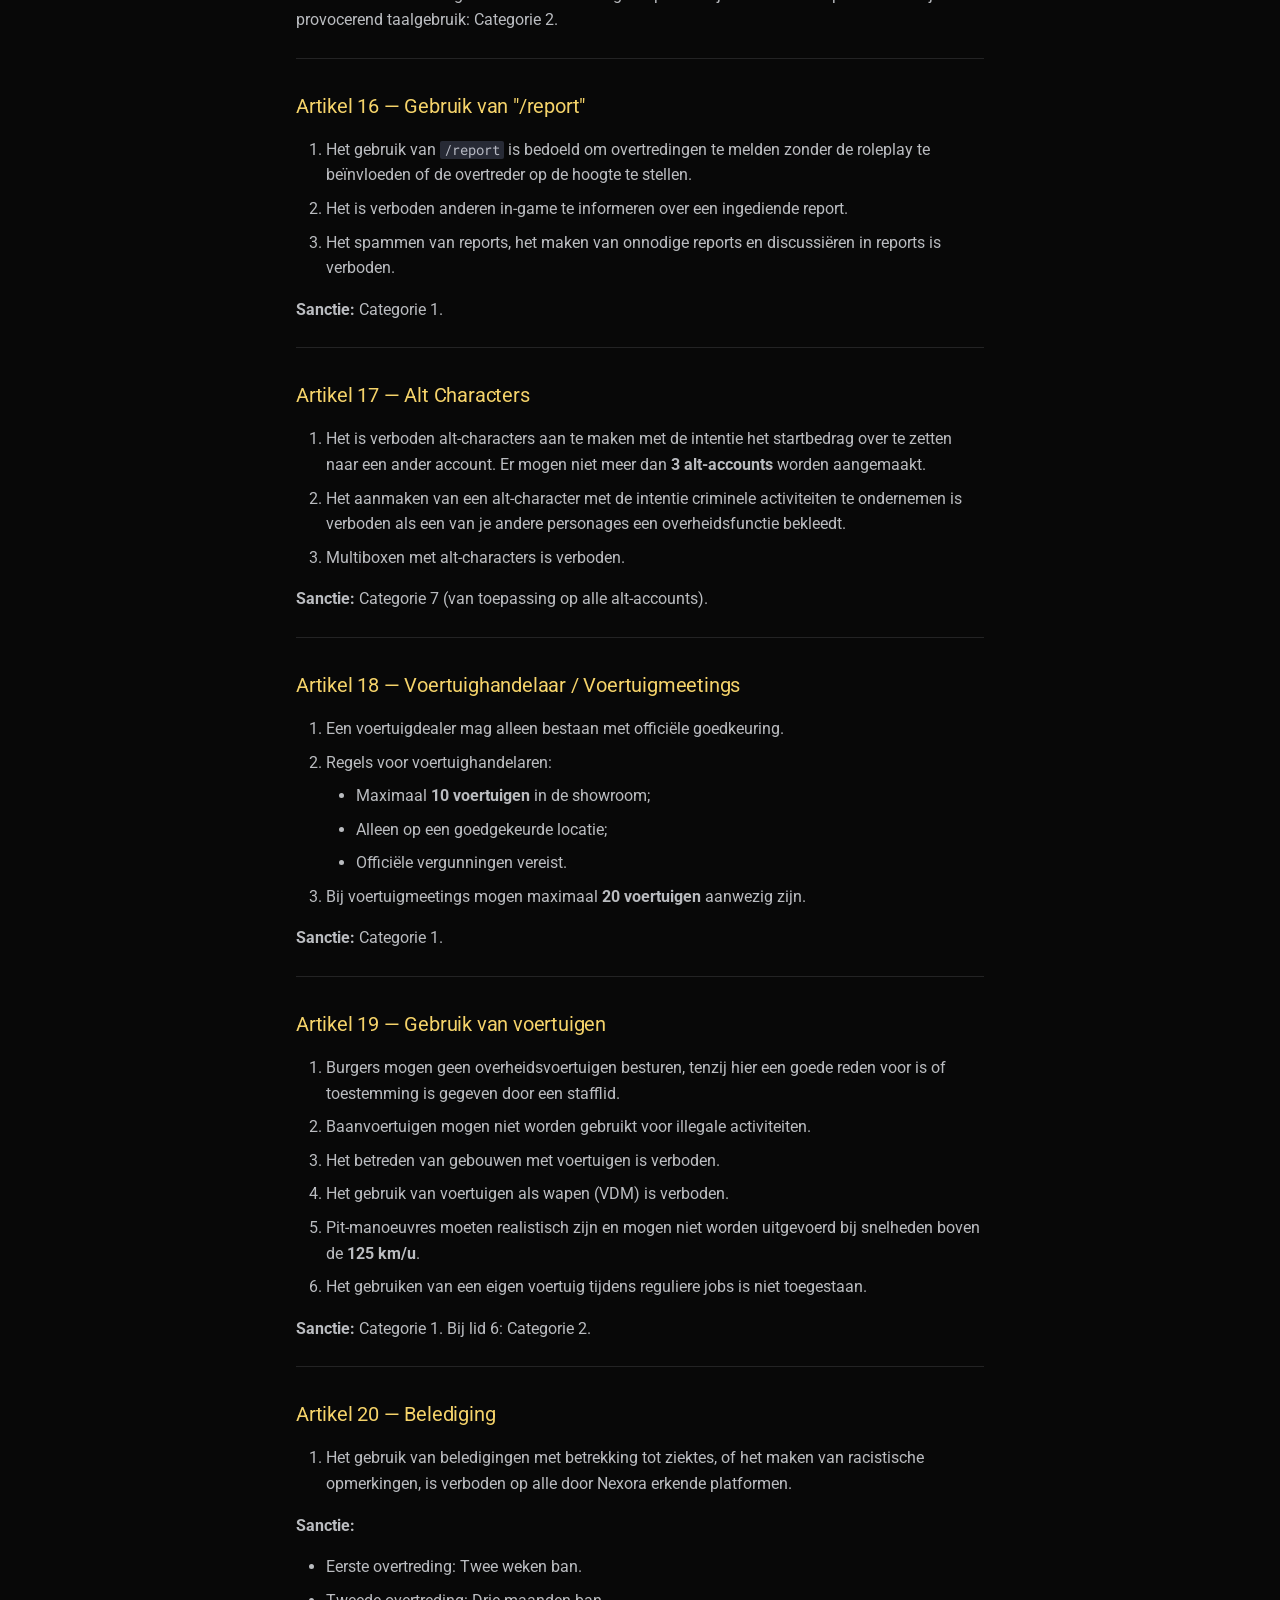
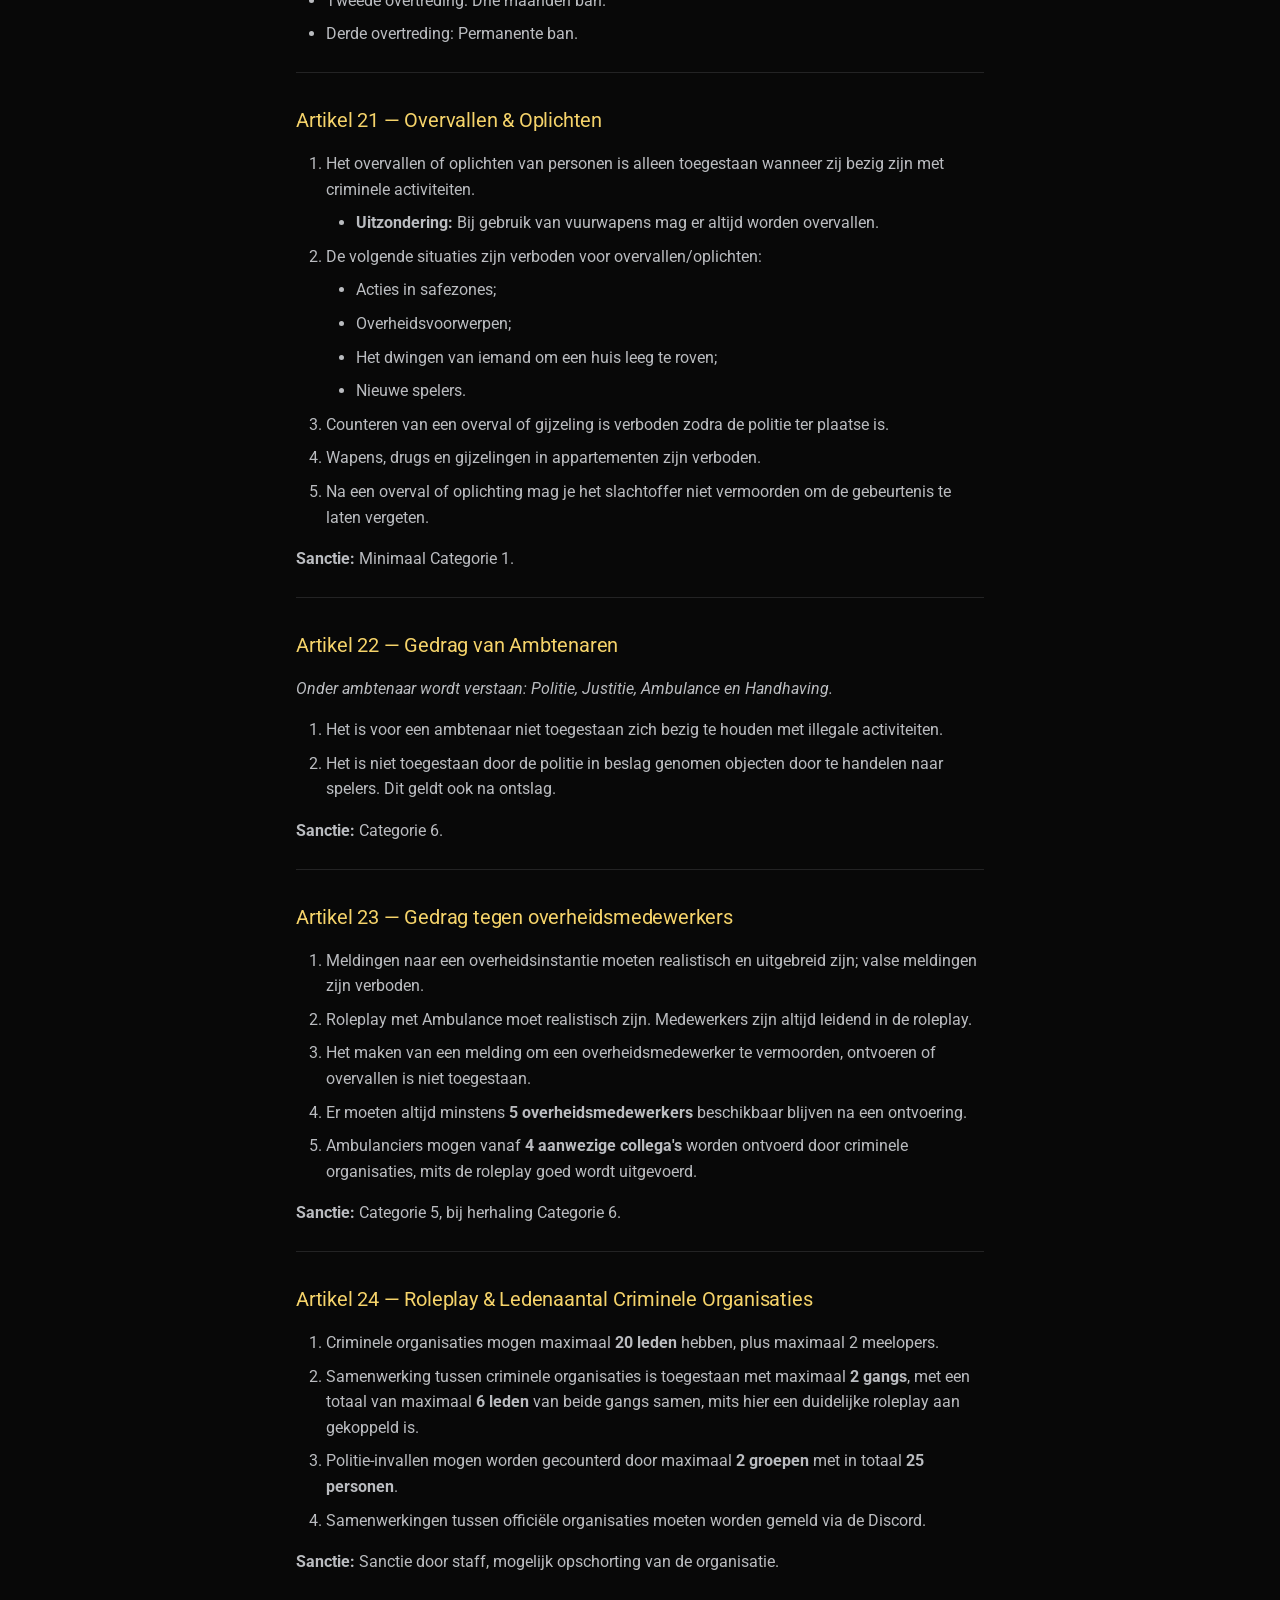
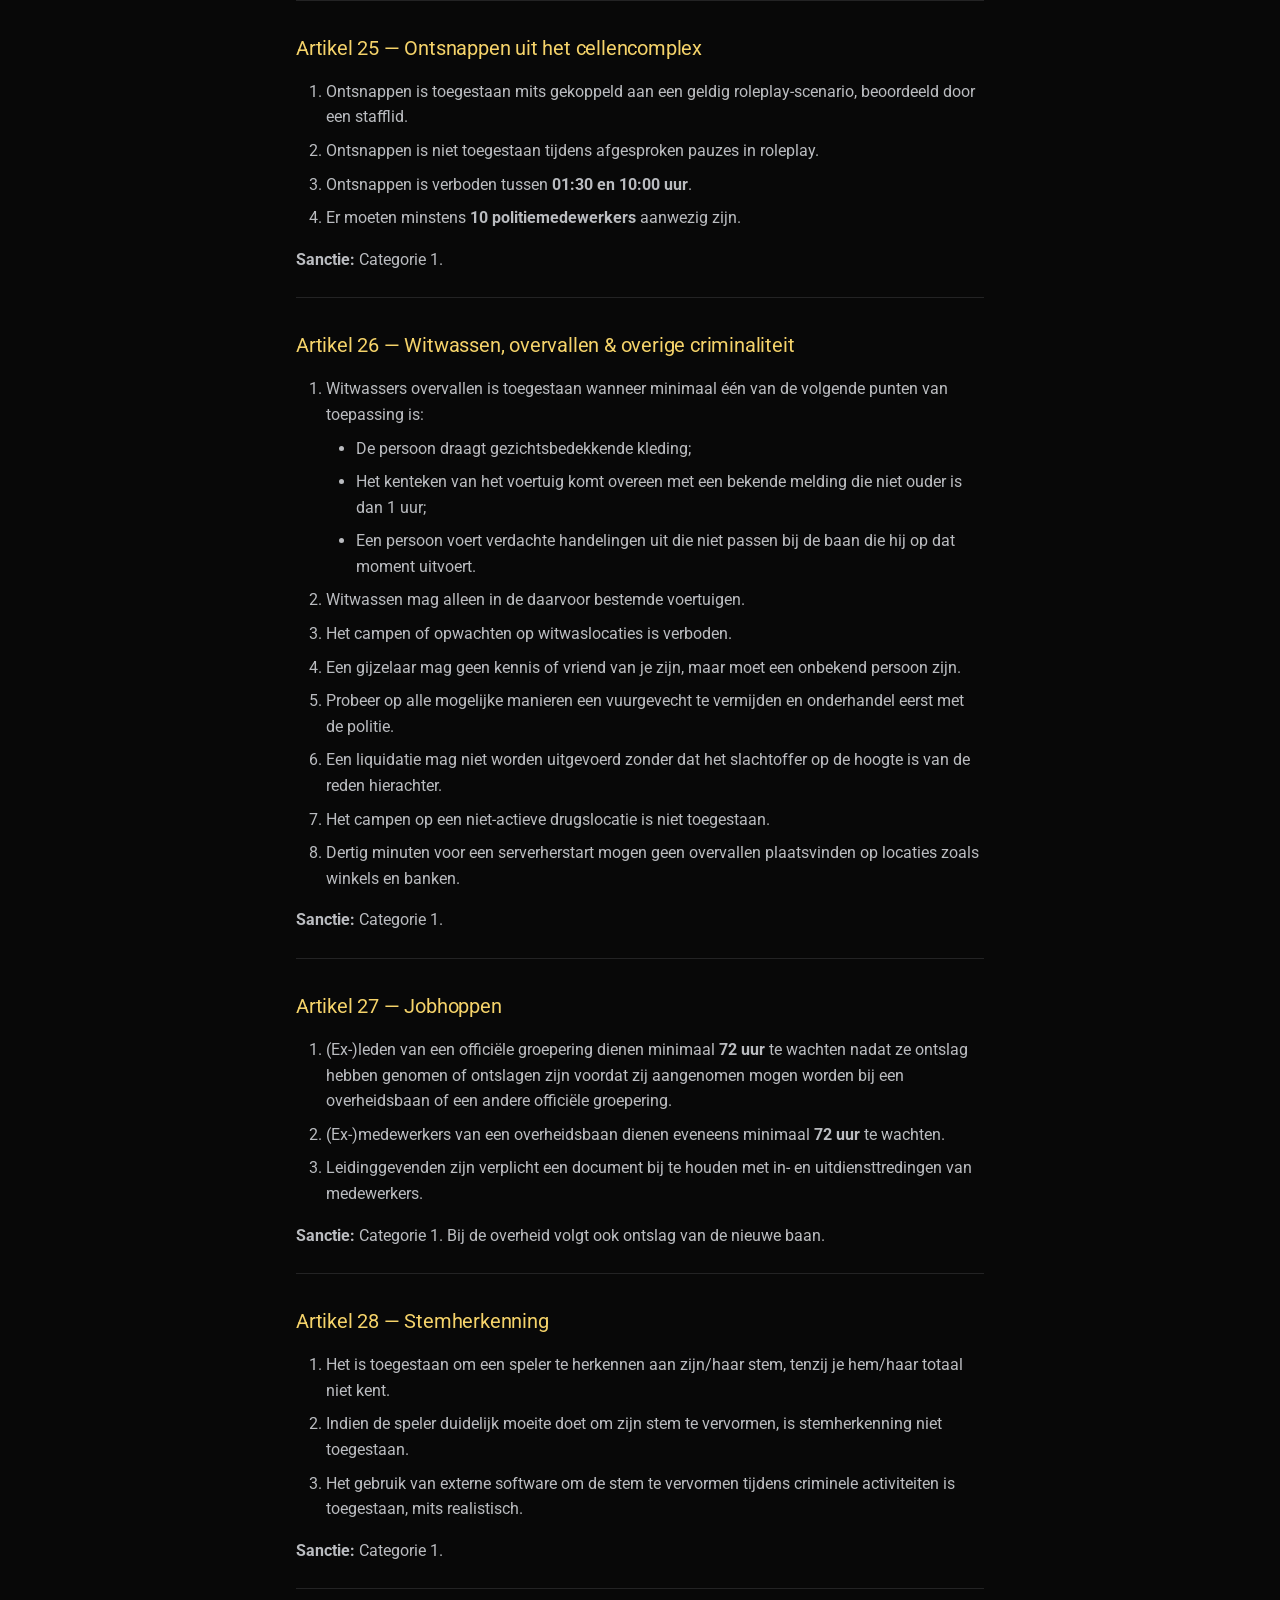
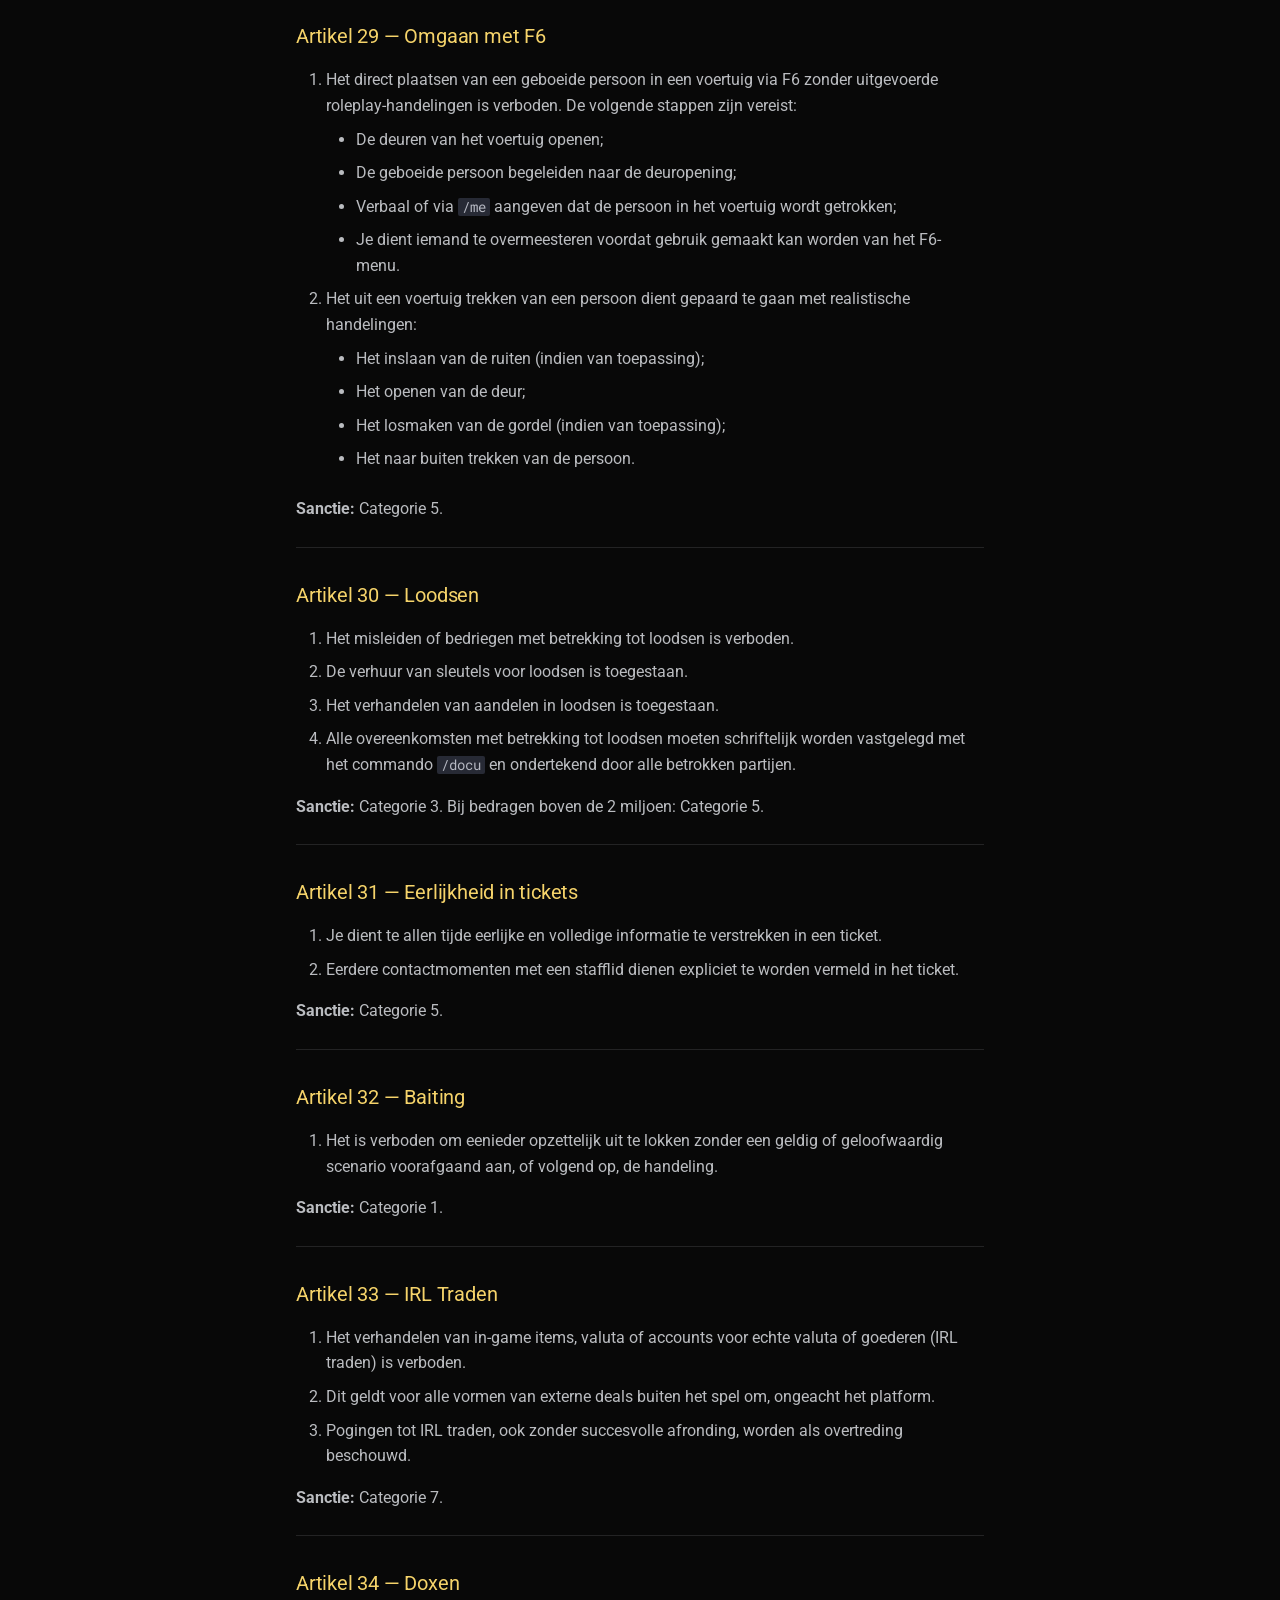
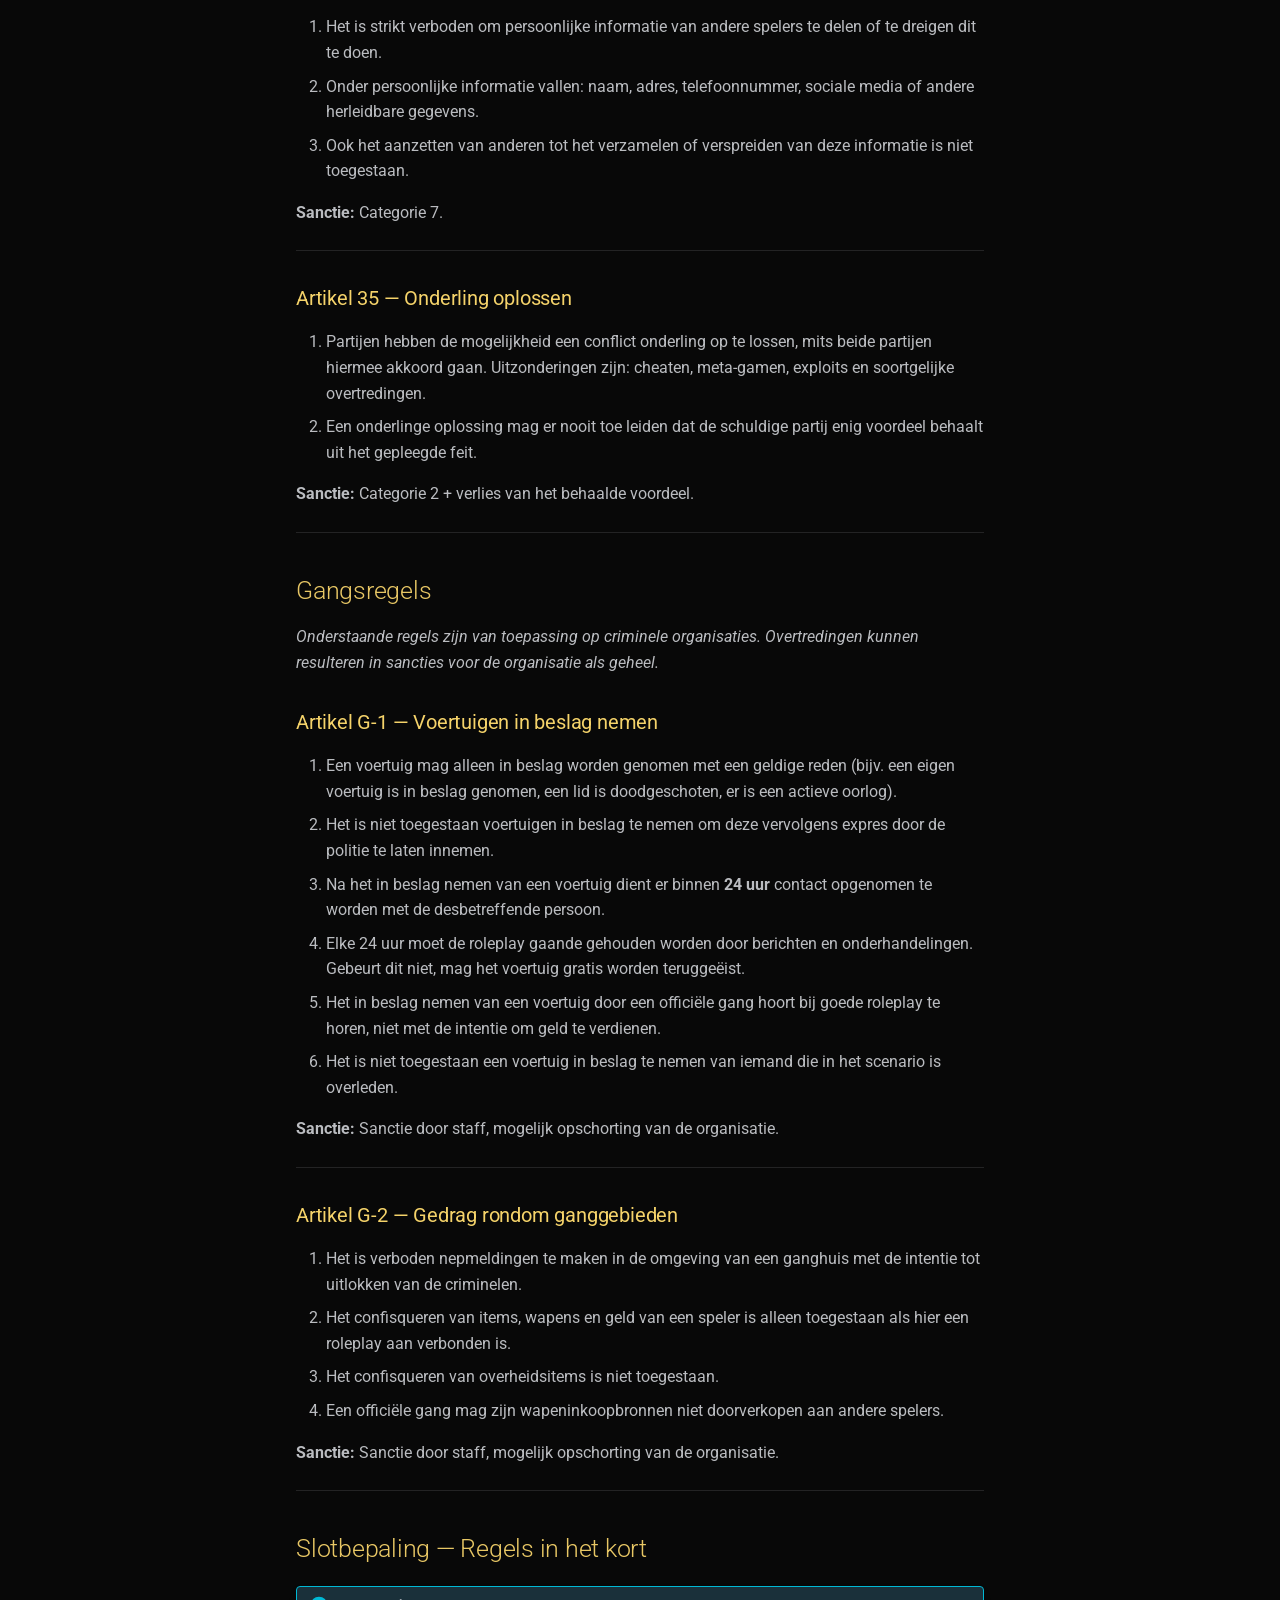
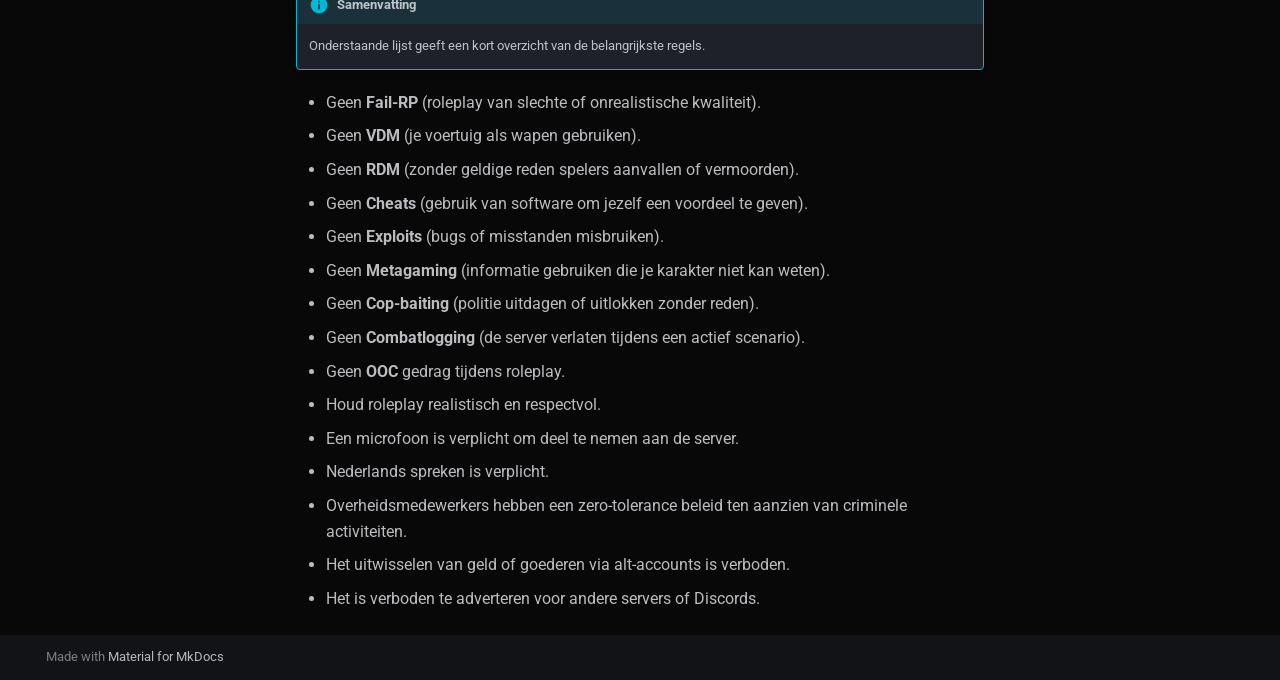
==== commit 97d44f3f: "Deployed 04eb7f2 with MkDocs version: 1.6.1" ====
--- a/apv/index.html
+++ b/apv/index.html
@@ -1437,16 +1437,48 @@
 <ol>
 <li>De straffen zijn onderverdeeld in de volgende categorieën:</li>
 </ol>
-<p>| Categorie | Straf |
-|---|---|-
-| <strong>Categorie 1</strong> | Waarschuwing + taakstraf <em>(max. 3 waarschuwingen per maand, daarna verzwaring naar cat. 2)</em> |
-| <strong>Categorie 2</strong> | Ban van 1 dag, of waarschuwing met taakstraf |
-| <strong>Categorie 3</strong> | Ban van 2 dagen, of waarschuwing met taakstraf |
-| <strong>Categorie 4</strong> | Ban van 3 dagen, of waarschuwing met taakstraf |
-| <strong>Categorie 5</strong> | Ban van 1 week |
-| <strong>Categorie 6</strong> | Ban van 1 maand |
-| <strong>Categorie 7</strong> | Permanente ban |
-| <strong>Categorie 8</strong> | Account wipe |</p>
+<table>
+<thead>
+<tr>
+<th>Categorie</th>
+<th>Straf</th>
+</tr>
+</thead>
+<tbody>
+<tr>
+<td><strong>Categorie 1</strong></td>
+<td>Waarschuwing + taakstraf <em>(max. 3 waarschuwingen per maand, daarna verzwaring naar cat. 2)</em></td>
+</tr>
+<tr>
+<td><strong>Categorie 2</strong></td>
+<td>Ban van 1 dag, of waarschuwing met taakstraf</td>
+</tr>
+<tr>
+<td><strong>Categorie 3</strong></td>
+<td>Ban van 2 dagen, of waarschuwing met taakstraf</td>
+</tr>
+<tr>
+<td><strong>Categorie 4</strong></td>
+<td>Ban van 3 dagen, of waarschuwing met taakstraf</td>
+</tr>
+<tr>
+<td><strong>Categorie 5</strong></td>
+<td>Ban van 1 week</td>
+</tr>
+<tr>
+<td><strong>Categorie 6</strong></td>
+<td>Ban van 1 maand</td>
+</tr>
+<tr>
+<td><strong>Categorie 7</strong></td>
+<td>Permanente ban</td>
+</tr>
+<tr>
+<td><strong>Categorie 8</strong></td>
+<td>Account wipe</td>
+</tr>
+</tbody>
+</table>
 <ol>
 <li>De straffen van categorie 5, 6 en 7 kunnen preventief worden opgelegd. Er zal nader onderzoek worden gedaan om de strafmaat te bepalen.</li>
 <li>Een stafflid kan de strafmaat verhogen of verlagen op basis van context, situatie of eerdere overtredingen.</li>
